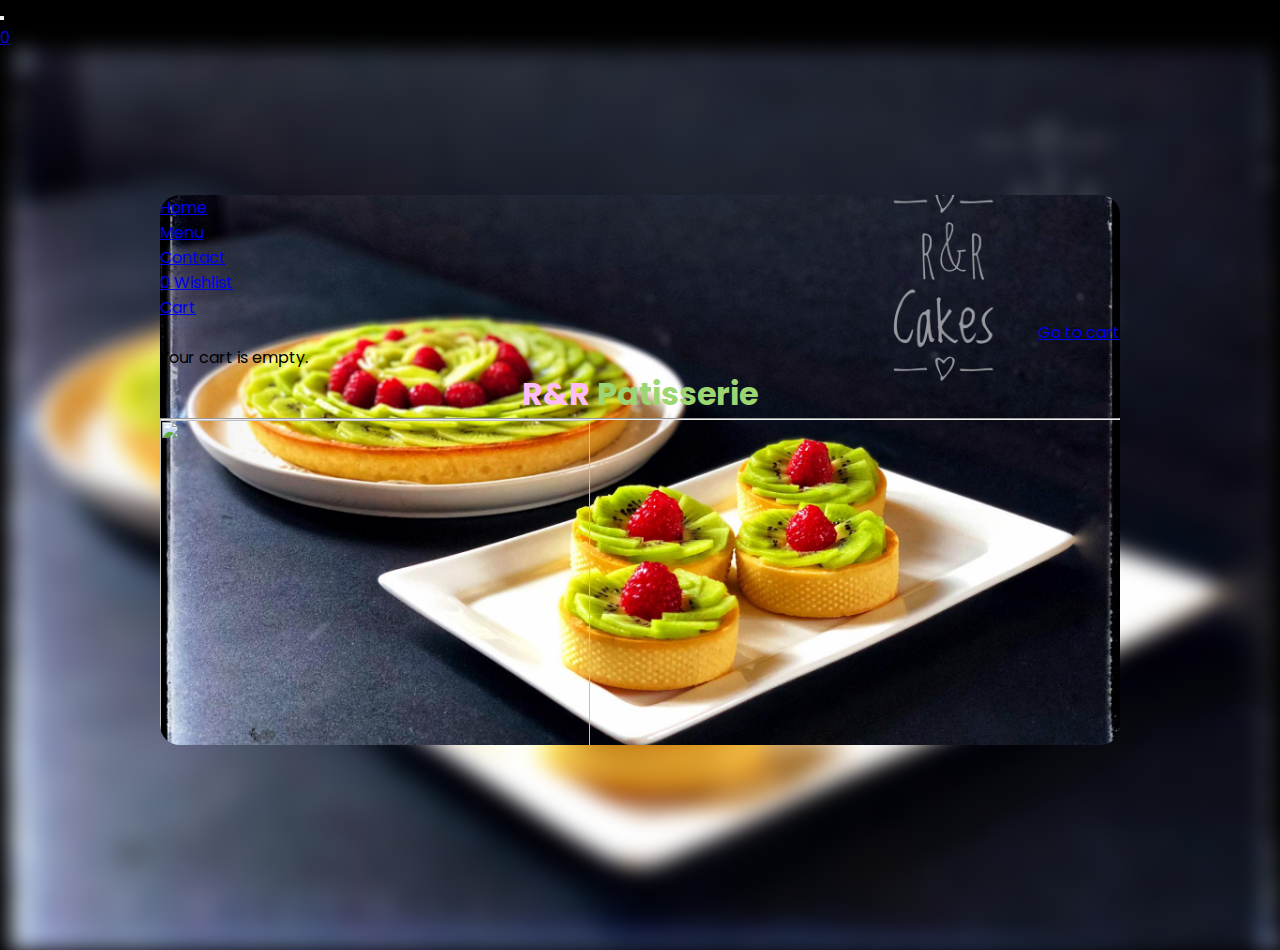
==== index.html @ 46ca9f49 "Update index.html" ====
<!DOCTYPE html>
<html lang="en-GB"><head>
        
        <meta http-equiv="Content-Type" content="text/html; charset=utf-8">
        <meta name="viewport" content="width=device-width, initial-scale=1.0, maximum-scale=5.0">
        <meta http-equiv="X-UA-Compatible" content="IE=edge">
        <link rel="stylesheet" href="styles.css">
        <link rel="canonical" href="https://free-5084181.webadorsite.com/">
        <meta property="og:title" content="R&amp;R Patisserie">
        <meta property="og:url" content="https://free-5084181.webadorsite.com/">
        <base href="https://free-5084181.webadorsite.com/">
        <meta name="description" property="og:description" content="">
                <script type="text/javascript" async="" charset="utf-8" src="https://www.gstatic.com/recaptcha/releases/-80zvSY9h4i8O-ocN2P5qTJk/recaptcha__en.js" crossorigin="anonymous" integrity="sha384-ReRrZTnTJG63Gkr5wbrD+2WDu199F0EC9VhTPhewxDda6yFGdVCAxBHBUn6iyLof"></script><script src="https://connect.facebook.net/en_US/sdk.js?hash=6663ad394d5e7fa33df657b6ca6873b3" async="" crossorigin="anonymous"></script><script type="text/javascript" async="" src="https://www.gstatic.com/recaptcha/releases/9pvHvq7kSOTqqZusUzJ6ewaF/recaptcha__en.js" crossorigin="anonymous" integrity="sha384-35beLYB8J+E3oW9vsZdrYlTMm/yJU76vKQNSwKHtb4Ug7VeAPwqIzHBRAOMwbzRb"></script><script type="text/javascript" async="" src="https://www.gstatic.com/recaptcha/releases/joHA60MeME-PNviL59xVH9zs/recaptcha__en.js" crossorigin="anonymous" integrity="sha384-rT2oxg4iyBQHCBDmO5FKCpCkuhA/D4wr4iso9Mam8l5oD+twbrStu6rkUmnvVmtw"></script><script type="text/javascript" async="" src="https://www.gstatic.com/recaptcha/releases/joHA60MeME-PNviL59xVH9zs/recaptcha__en.js" crossorigin="anonymous" integrity="sha384-rT2oxg4iyBQHCBDmO5FKCpCkuhA/D4wr4iso9Mam8l5oD+twbrStu6rkUmnvVmtw"></script><script type="text/javascript" async="" src="https://www.gstatic.com/recaptcha/releases/joHA60MeME-PNviL59xVH9zs/recaptcha__en.js" crossorigin="anonymous" integrity="sha384-rT2oxg4iyBQHCBDmO5FKCpCkuhA/D4wr4iso9Mam8l5oD+twbrStu6rkUmnvVmtw"></script><script type="text/javascript" async="" src="https://www.gstatic.com/recaptcha/releases/joHA60MeME-PNviL59xVH9zs/recaptcha__en.js" crossorigin="anonymous" integrity="sha384-rT2oxg4iyBQHCBDmO5FKCpCkuhA/D4wr4iso9Mam8l5oD+twbrStu6rkUmnvVmtw"></script><script type="text/javascript" async="" src="https://www.gstatic.com/recaptcha/releases/joHA60MeME-PNviL59xVH9zs/recaptcha__en.js" crossorigin="anonymous" integrity="sha384-rT2oxg4iyBQHCBDmO5FKCpCkuhA/D4wr4iso9Mam8l5oD+twbrStu6rkUmnvVmtw"></script><script type="text/javascript" async="" src="https://www.gstatic.com/recaptcha/releases/joHA60MeME-PNviL59xVH9zs/recaptcha__en.js" crossorigin="anonymous" integrity="sha384-rT2oxg4iyBQHCBDmO5FKCpCkuhA/D4wr4iso9Mam8l5oD+twbrStu6rkUmnvVmtw"></script><script type="text/javascript" async="" src="https://www.gstatic.com/recaptcha/releases/joHA60MeME-PNviL59xVH9zs/recaptcha__en.js" crossorigin="anonymous" integrity="sha384-rT2oxg4iyBQHCBDmO5FKCpCkuhA/D4wr4iso9Mam8l5oD+twbrStu6rkUmnvVmtw"></script><script type="text/javascript" async="" src="https://www.gstatic.com/recaptcha/releases/joHA60MeME-PNviL59xVH9zs/recaptcha__en.js" crossorigin="anonymous" integrity="sha384-rT2oxg4iyBQHCBDmO5FKCpCkuhA/D4wr4iso9Mam8l5oD+twbrStu6rkUmnvVmtw"></script><script type="text/javascript" async="" src="https://www.gstatic.com/recaptcha/releases/joHA60MeME-PNviL59xVH9zs/recaptcha__en.js" crossorigin="anonymous" integrity="sha384-rT2oxg4iyBQHCBDmO5FKCpCkuhA/D4wr4iso9Mam8l5oD+twbrStu6rkUmnvVmtw"></script><script src="https://connect.facebook.net/en_US/sdk.js?hash=57082f96808023aafca702c360ff1958" async="" crossorigin="anonymous"></script><script src="https://connect.facebook.net/en_US/sdk.js?hash=86935c159edc1b147f5a54a838afc86d" async="" crossorigin="anonymous"></script><script id="facebook-jssdk" async="" src="https://connect.facebook.net/en_US/sdk.js"></script><script type="text/javascript" async="" src="https://www.gstatic.com/recaptcha/releases/joHA60MeME-PNviL59xVH9zs/recaptcha__en.js" crossorigin="anonymous" integrity="sha384-rT2oxg4iyBQHCBDmO5FKCpCkuhA/D4wr4iso9Mam8l5oD+twbrStu6rkUmnvVmtw" nonce=""></script><script nonce="">
            window.JOUWWEB = window.JOUWWEB || {}; window.JOUWWEB.application = window.JOUWWEB.application || {}; window.JOUWWEB.application = {"editorLocale":"en-US","editorTimezone":"Europe\/Paris","analyticsUniversalTrackingId":"UA-8406245-3","analytics4TrackingId":"G-E6PZPGE4QM","backendDomain":"www.webador.com","backendShortDomain":"webador.com","backendKey":"webador-com","freeWebsiteDomain":"webadorsite.com","noSsl":false,"build":{"reference":"2bdacb1"},"assetsUrl":"https:\/\/assets.jwwb.nl","loginUrl":"https:\/\/www.webador.com\/login","developer":false,"pricing":{"plans":{"lite":{"amount":"600","currency":"EUR"},"pro":{"amount":"1050","currency":"EUR"},"business":{"amount":"2100","currency":"EUR"}},"yearlyDiscount":{"price":{"amount":"2100","currency":"EUR"},"ratio":0.22,"percent":"22%","discountPrice":{"amount":"2100","currency":"EUR"},"termPricePerMonth":{"amount":"1050","currency":"EUR"},"termPricePerYear":{"amount":"10200","currency":"EUR"}}}};window.JOUWWEB.brand = {"type":"webador","name":"Webador","domain":"Webador.com","supportEmail":"support@webador.com"};            window.JOUWWEB = window.JOUWWEB || {}; window.JOUWWEB.websiteRendering = {"locale":"en-GB","timezone":"Europe\/Paris","routes":{"api\/upload\/product-field":"\/_api\/upload\/product-field","checkout\/cart":"\/cart","payment":"\/complete-order\/:publicOrderId","payment\/forward":"\/complete-order\/:publicOrderId\/forward","public-order":"\/order\/:publicOrderId","checkout\/authorize":"\/cart\/authorize\/:gateway","wishlist":"\/wishlist"}};                                        window.JOUWWEB.website = {"id":5084181,"locale":"en-GB","enabled":true,"title":"R&R Patisserie","hasTitle":true,"roleOfLoggedInUser":null,"plan":null,"freeWebsiteDomain":"webadorsite.com","backendKey":"webador-com","migrated":false,"currency":"EUR","defaultLocale":"en-GB","url":"https:\/\/free-5084181.webadorsite.com\/","homepageSegmentId":21288712,"homepageSegmentType":"page","category":"webshop","isOffline":false,"locales":[],"allowed":{"ads":true,"credits":false,"slideshow":true,"hostedAlbums":false,"moderators":false,"mailboxQuota":0,"statistics":false,"favicon":false,"password":false,"freeDomains":0,"freeMailAccounts":0,"canUseLanguages":false,"fileUpload":false,"legacyFontSize":false,"webshop":false,"products":-1,"imageText":false,"search":false,"audioUpload":false,"videoUpload":0,"allowDangerousForms":false,"statisticsMonths":0,"allowHtmlCode":false,"mobileBar":false,"sidebar":false,"poll":false,"allowCustomForms":false,"allowBusinessListing":false,"allowCustomAnalytics":false,"allowAccountingLink":false,"digitalProducts":false},"mobileBar":{"enabled":false,"theme":"accent","email":{"active":true},"location":{"active":true},"phone":{"active":true},"whatsapp":{"active":false},"social":{"active":false,"network":"facebook"}},"webshop":{"enabled":true,"currency":"EUR","taxEnabled":false,"taxInclusive":true,"vatDisclaimerVisible":false,"orderNotice":null,"orderConfirmation":null,"freeShipping":false,"freeShippingAmount":"0.00","shippingDisclaimerVisible":false,"pickupAllowed":false,"couponAllowed":false,"detailsPageAvailable":true,"socialMediaVisible":false,"termsPage":null,"termsPageUrl":null,"extraTerms":null,"pricingVisible":true,"orderButtonVisible":true,"shippingAdvanced":false,"shippingAdvancedBackEnd":false,"soldOutVisible":true,"backInStockNotificationEnabled":true,"canAddProducts":true,"nextOrderNumber":1,"allowedServicePoints":[],"sendcloudConfigured":false,"sendcloudFallbackPublicKey":"a3d50033a59b4a598f1d7ce7e72aafdf","taxExemptionAllowed":true,"invoiceComment":null,"emptyCartVisible":true,"minimumOrderPrice":null,"productNumbersEnabled":false,"wishlistEnabled":true,"hideTaxOnCart":false}};                            window.JOUWWEB.cart = {"products":[],"coupon":null,"shippingCountryCode":null,"shippingChoice":null,"breakdown":[]};                            window.JOUWWEB.scripts = ["website-rendering\/webshop"];                        window.parent.JOUWWEB.colorPalette = window.JOUWWEB.colorPalette;
            if (window.JOUWWEB.editor) {
                window.JOUWWEB.editor.elements = [];
            }
        </script>
                        <title>R&amp;R Patisserie</title>
                <link href="https://assets.jwwb.nl/assets/website-rendering/fonts/icons-website-rendering/font/website-rendering.woff2?bust=75c266641ea17e898ac3" rel="preload" crossorigin="1" as="font">
<link href="https://assets.jwwb.nl" rel="preconnect">
<link href="https://assets.jwwb.nl/assets/website-rendering/styles.093c0cd4bc5af2f9ad69.css?bust=093c0cd4bc5af2f9ad69" rel="preload" as="style">
<link href="https://assets.jwwb.nl/assets/website-rendering/styles.093c0cd4bc5af2f9ad69.css?bust=093c0cd4bc5af2f9ad69" media="screen" rel="stylesheet" type="text/css">
<link href="https://gfonts.jwwb.nl" rel="preconnect">
<link href="https://gfonts.jwwb.nl/css?display=fallback&amp;family=Averia+Sans+Libre%3A400%2C700%2C400italic%2C700italic" media="screen" rel="stylesheet" type="text/css">        <link type="text/css" rel="stylesheet" href="https://primary.jwwb.nl/public/s/q/s/temp-xlysspnmcuzfkxuuuxkw/style.css?bust=1716498389">
        <script defer="defer" async="async" src="https://www.google.com/recaptcha/enterprise.js?hl=en&amp;render=explicit" nonce=""></script><script defer="defer" data-domain="shard6.jouwweb.nl" src="https://plausible.io/js/script.manual.js" nonce=""></script>                                    <link href="https://scontent-cdg4-2.xx.fbcdn.net/v/t39.30808-6/277588111_1587699388277601_2610239257118153931_n.jpg?_nc_cat=107&amp;ccb=1-7&amp;_nc_sid=5f2048&amp;_nc_ohc=zd0Ur5knC88Q7kNvgHo71df&amp;_nc_ht=scontent-cdg4-2.xx&amp;oh=00_AYAjE9x7OQbAqvBGGR9KbRw7wzdNjmaOEgEqRzY2u2IBeQ&amp;oe=66567AAB" rel="shortcut icon">                                                <link href="https://scontent-cdg4-2.xx.fbcdn.net/v/t39.30808-6/277588111_1587699388277601_2610239257118153931_n.jpg?_nc_cat=107&amp;ccb=1-7&amp;_nc_sid=5f2048&amp;_nc_ohc=zd0Ur5knC88Q7kNvgHo71df&amp;_nc_ht=scontent-cdg4-2.xx&amp;oh=00_AYAjE9x7OQbAqvBGGR9KbRw7wzdNjmaOEgEqRzY2u2IBeQ&amp;oe=66567AAB" rel="icon">                                        <meta property="og:image" content="https://primary.jwwb.nl/public/s/q/s/temp-xlysspnmcuzfkxuuuxkw/82316881_1008888142825398_7722021087021629440_n-high-rdjlw5.jpg?enable-io=true&amp;enable=upscale&amp;fit=bounds&amp;width=1200">
                                    <meta name="twitter:card" content="summary_large_image">
                        <meta property="twitter:image" content="https://primary.jwwb.nl/public/s/q/s/temp-xlysspnmcuzfkxuuuxkw/82316881_1008888142825398_7722021087021629440_n-high-rdjlw5.jpg?enable-io=true&amp;enable=upscale&amp;fit=bounds&amp;width=1200">
                                        <link rel="alternate" hreflang="en-GB" href="https://free-5084181.webadorsite.com/">
                                        <link nonce="" rel="prefetch" as="script" href="https://assets.jwwb.nl/assets/website-rendering/667.ee933b94ef9f2654858e.js"><link nonce="" rel="prefetch" as="script" href="https://assets.jwwb.nl/assets/website-rendering/photoswipe.2f77802e74f54d931944.js"><style id="iframely-styles" type="text/css">.iframely-responsive{top:0;left:0;width:100%;height:0;position:relative;padding-bottom:56.25%;box-sizing:border-box;}.iframely-responsive>*{top:0;left:0;width:100%;height:100%;position:absolute;border:0;box-sizing:border-box;}</style><script src="//cdn.iframe.ly/api/import/v2?key=9aabbd1bbcaf6bfeb280d671ed0cf266&amp;touch=2&amp;flash=0&amp;app=1&amp;uri=https%3A%2F%2Fwww.facebook.com%2F554161138298103%2Fphotos%2Fpb.100064697589095.-2207520000%2F1057691421278403%2F%3Ftype%3D3&amp;uri=https%3A%2F%2Fwww.facebook.com%2F554161138298103%2Fphotos%2Fpb.100064697589095.-2207520000%2F1059974244383454%2F%3Ftype%3D3&amp;uri=https%3A%2F%2Fwww.facebook.com%2F554161138298103%2Fphotos%2Fpb.100064697589095.-2207520000%2F1008888139492065%2F%3Ftype%3D3&amp;uri=https%3A%2F%2Fwww.facebook.com%2F554161138298103%2Fphotos%2Fpb.100064697589095.-2207520000%2F994857527561793%2F%3Ftype%3D3&amp;uri=https%3A%2F%2Fwww.facebook.com%2F554161138298103%2Fphotos%2Fpb.100064697589095.-2207520000%2F992848914429321%2F%3Ftype%3D3&amp;uri=https%3A%2F%2Fwww.facebook.com%2F554161138298103%2Fphotos%2Fpb.100064697589095.-2207520000%2F1011834515864094%2F%3Ftype%3D3&amp;v=1"></script><style type="text/css">.iframely-widget-container{text-align:center;width:100%}.iframely-widget-container>*{margin-left:auto !important;margin-right:auto !important}.fb-xfbml-parse-ignore{display:none;} .fb-min .fb_iframe_widget iframe {max-width: 100%;} .fb-min .fb_iframe_widget_fluid span {max-width: 100%; width: 100% !important;}</style><style type="text/css" data-fbcssmodules="css:fb.css.base css:fb.css.dialog css:fb.css.iframewidget css:fb.css.customer_chat_plugin_iframe">.fb_hidden{position:absolute;top:-10000px;z-index:10001}.fb_reposition{overflow:hidden;position:relative}.fb_invisible{display:none}.fb_reset{background:none;border:0;border-spacing:0;color:#000;cursor:auto;direction:ltr;font-family:'lucida grande', tahoma, verdana, arial, sans-serif;font-size:11px;font-style:normal;font-variant:normal;font-weight:normal;letter-spacing:normal;line-height:1;margin:0;overflow:visible;padding:0;text-align:left;text-decoration:none;text-indent:0;text-shadow:none;text-transform:none;visibility:visible;white-space:normal;word-spacing:normal}.fb_reset>div{overflow:hidden}@keyframes fb_transform{from{opacity:0;transform:scale(.95)}to{opacity:1;transform:scale(1)}}.fb_animate{animation:fb_transform .3s forwards}
.fb_hidden{position:absolute;top:-10000px;z-index:10001}.fb_reposition{overflow:hidden;position:relative}.fb_invisible{display:none}.fb_reset{background:none;border:0;border-spacing:0;color:#000;cursor:auto;direction:ltr;font-family:'lucida grande', tahoma, verdana, arial, sans-serif;font-size:11px;font-style:normal;font-variant:normal;font-weight:normal;letter-spacing:normal;line-height:1;margin:0;overflow:visible;padding:0;text-align:left;text-decoration:none;text-indent:0;text-shadow:none;text-transform:none;visibility:visible;white-space:normal;word-spacing:normal}.fb_reset>div{overflow:hidden}@keyframes fb_transform{from{opacity:0;transform:scale(.95)}to{opacity:1;transform:scale(1)}}.fb_animate{animation:fb_transform .3s forwards}
.fb_iframe_widget{display:inline-block;position:relative}.fb_iframe_widget span{display:inline-block;position:relative;text-align:justify}.fb_iframe_widget iframe{position:absolute}.fb_iframe_widget_fluid_desktop,.fb_iframe_widget_fluid_desktop span,.fb_iframe_widget_fluid_desktop iframe{max-width:100%}.fb_iframe_widget_fluid_desktop iframe{min-width:220px;position:relative}.fb_iframe_widget_lift{z-index:1}.fb_iframe_widget_fluid{display:inline}.fb_iframe_widget_fluid span{width:100%}
.fb_mpn_mobile_landing_page_slide_out{animation-duration:200ms;animation-name:fb_mpn_landing_page_slide_out;transition-timing-function:ease-in}.fb_mpn_mobile_landing_page_slide_out_from_left{animation-duration:200ms;animation-name:fb_mpn_landing_page_slide_out_from_left;transition-timing-function:ease-in}.fb_mpn_mobile_landing_page_slide_up{animation-duration:500ms;animation-name:fb_mpn_landing_page_slide_up;transition-timing-function:ease-in}.fb_mpn_mobile_bounce_in{animation-duration:300ms;animation-name:fb_mpn_bounce_in;transition-timing-function:ease-in}.fb_mpn_mobile_bounce_out{animation-duration:300ms;animation-name:fb_mpn_bounce_out;transition-timing-function:ease-in}.fb_mpn_mobile_bounce_out_v2{animation-duration:300ms;animation-name:fb_mpn_fade_out;transition-timing-function:ease-in}.fb_customer_chat_bounce_in_v2{animation-duration:300ms;animation-name:fb_bounce_in_v2;transition-timing-function:ease-in}.fb_customer_chat_bounce_in_from_left{animation-duration:300ms;animation-name:fb_bounce_in_from_left;transition-timing-function:ease-in}.fb_customer_chat_bounce_out_v2{animation-duration:300ms;animation-name:fb_bounce_out_v2;transition-timing-function:ease-in}.fb_customer_chat_bounce_out_from_left{animation-duration:300ms;animation-name:fb_bounce_out_from_left;transition-timing-function:ease-in}.fb_invisible_flow{display:inherit;height:0;overflow-x:hidden;width:0}@keyframes fb_mpn_landing_page_slide_out{0%{margin:0 12px;width:100% - 24px}60%{border-radius:18px}100%{border-radius:50%;margin:0 24px;width:60px}}@keyframes fb_mpn_landing_page_slide_out_from_left{0%{left:12px;width:100% - 24px}60%{border-radius:18px}100%{border-radius:50%;left:12px;width:60px}}@keyframes fb_mpn_landing_page_slide_up{0%{bottom:0;opacity:0}100%{bottom:24px;opacity:1}}@keyframes fb_mpn_bounce_in{0%{opacity:.5;top:100%}100%{opacity:1;top:0}}@keyframes fb_mpn_fade_out{0%{bottom:30px;opacity:1}100%{bottom:0;opacity:0}}@keyframes fb_mpn_bounce_out{0%{opacity:1;top:0}100%{opacity:.5;top:100%}}@keyframes fb_bounce_in_v2{0%{opacity:0;transform:scale(0, 0);transform-origin:bottom right}50%{transform:scale(1.03, 1.03);transform-origin:bottom right}100%{opacity:1;transform:scale(1, 1);transform-origin:bottom right}}@keyframes fb_bounce_in_from_left{0%{opacity:0;transform:scale(0, 0);transform-origin:bottom left}50%{transform:scale(1.03, 1.03);transform-origin:bottom left}100%{opacity:1;transform:scale(1, 1);transform-origin:bottom left}}@keyframes fb_bounce_out_v2{0%{opacity:1;transform:scale(1, 1);transform-origin:bottom right}100%{opacity:0;transform:scale(0, 0);transform-origin:bottom right}}@keyframes fb_bounce_out_from_left{0%{opacity:1;transform:scale(1, 1);transform-origin:bottom left}100%{opacity:0;transform:scale(0, 0);transform-origin:bottom left}}@keyframes slideInFromBottom{0%{opacity:.1;transform:translateY(100%)}100%{opacity:1;transform:translateY(0)}}@keyframes slideInFromBottomDelay{0%{opacity:0;transform:translateY(100%)}97%{opacity:0;transform:translateY(100%)}100%{opacity:1;transform:translateY(0)}}</style><link rel="prefetch" as="script" href="https://assets.jwwb.nl/assets/website-rendering/667.ee933b94ef9f2654858e.js"><link rel="prefetch" as="script" href="https://assets.jwwb.nl/assets/website-rendering/photoswipe.2f77802e74f54d931944.js"><style type="text/css" data-fbcssmodules="css:fb.css.base css:fb.css.dialog css:fb.css.iframewidget css:fb.css.customer_chat_plugin_iframe">.fb_hidden{position:absolute;top:-10000px;z-index:10001}.fb_reposition{overflow:hidden;position:relative}.fb_invisible{display:none}.fb_reset{background:none;border:0;border-spacing:0;color:#000;cursor:auto;direction:ltr;font-family:'lucida grande', tahoma, verdana, arial, sans-serif;font-size:11px;font-style:normal;font-variant:normal;font-weight:normal;letter-spacing:normal;line-height:1;margin:0;overflow:visible;padding:0;text-align:left;text-decoration:none;text-indent:0;text-shadow:none;text-transform:none;visibility:visible;white-space:normal;word-spacing:normal}.fb_reset>div{overflow:hidden}@keyframes fb_transform{from{opacity:0;transform:scale(.95)}to{opacity:1;transform:scale(1)}}.fb_animate{animation:fb_transform .3s forwards}
.fb_hidden{position:absolute;top:-10000px;z-index:10001}.fb_reposition{overflow:hidden;position:relative}.fb_invisible{display:none}.fb_reset{background:none;border:0;border-spacing:0;color:#000;cursor:auto;direction:ltr;font-family:'lucida grande', tahoma, verdana, arial, sans-serif;font-size:11px;font-style:normal;font-variant:normal;font-weight:normal;letter-spacing:normal;line-height:1;margin:0;overflow:visible;padding:0;text-align:left;text-decoration:none;text-indent:0;text-shadow:none;text-transform:none;visibility:visible;white-space:normal;word-spacing:normal}.fb_reset>div{overflow:hidden}@keyframes fb_transform{from{opacity:0;transform:scale(.95)}to{opacity:1;transform:scale(1)}}.fb_animate{animation:fb_transform .3s forwards}
.fb_iframe_widget{display:inline-block;position:relative}.fb_iframe_widget span{display:inline-block;position:relative;text-align:justify}.fb_iframe_widget iframe{position:absolute}.fb_iframe_widget_fluid_desktop,.fb_iframe_widget_fluid_desktop span,.fb_iframe_widget_fluid_desktop iframe{max-width:100%}.fb_iframe_widget_fluid_desktop iframe{min-width:220px;position:relative}.fb_iframe_widget_lift{z-index:1}.fb_iframe_widget_fluid{display:inline}.fb_iframe_widget_fluid span{width:100%}
.fb_mpn_mobile_landing_page_slide_out{animation-duration:200ms;animation-name:fb_mpn_landing_page_slide_out;transition-timing-function:ease-in}.fb_mpn_mobile_landing_page_slide_out_from_left{animation-duration:200ms;animation-name:fb_mpn_landing_page_slide_out_from_left;transition-timing-function:ease-in}.fb_mpn_mobile_landing_page_slide_up{animation-duration:500ms;animation-name:fb_mpn_landing_page_slide_up;transition-timing-function:ease-in}.fb_mpn_mobile_bounce_in{animation-duration:300ms;animation-name:fb_mpn_bounce_in;transition-timing-function:ease-in}.fb_mpn_mobile_bounce_out{animation-duration:300ms;animation-name:fb_mpn_bounce_out;transition-timing-function:ease-in}.fb_mpn_mobile_bounce_out_v2{animation-duration:300ms;animation-name:fb_mpn_fade_out;transition-timing-function:ease-in}.fb_customer_chat_bounce_in_v2{animation-duration:300ms;animation-name:fb_bounce_in_v2;transition-timing-function:ease-in}.fb_customer_chat_bounce_in_from_left{animation-duration:300ms;animation-name:fb_bounce_in_from_left;transition-timing-function:ease-in}.fb_customer_chat_bounce_out_v2{animation-duration:300ms;animation-name:fb_bounce_out_v2;transition-timing-function:ease-in}.fb_customer_chat_bounce_out_from_left{animation-duration:300ms;animation-name:fb_bounce_out_from_left;transition-timing-function:ease-in}.fb_invisible_flow{display:inherit;height:0;overflow-x:hidden;width:0}@keyframes fb_mpn_landing_page_slide_out{0%{margin:0 12px;width:100% - 24px}60%{border-radius:18px}100%{border-radius:50%;margin:0 24px;width:60px}}@keyframes fb_mpn_landing_page_slide_out_from_left{0%{left:12px;width:100% - 24px}60%{border-radius:18px}100%{border-radius:50%;left:12px;width:60px}}@keyframes fb_mpn_landing_page_slide_up{0%{bottom:0;opacity:0}100%{bottom:24px;opacity:1}}@keyframes fb_mpn_bounce_in{0%{opacity:.5;top:100%}100%{opacity:1;top:0}}@keyframes fb_mpn_fade_out{0%{bottom:30px;opacity:1}100%{bottom:0;opacity:0}}@keyframes fb_mpn_bounce_out{0%{opacity:1;top:0}100%{opacity:.5;top:100%}}@keyframes fb_bounce_in_v2{0%{opacity:0;transform:scale(0, 0);transform-origin:bottom right}50%{transform:scale(1.03, 1.03);transform-origin:bottom right}100%{opacity:1;transform:scale(1, 1);transform-origin:bottom right}}@keyframes fb_bounce_in_from_left{0%{opacity:0;transform:scale(0, 0);transform-origin:bottom left}50%{transform:scale(1.03, 1.03);transform-origin:bottom left}100%{opacity:1;transform:scale(1, 1);transform-origin:bottom left}}@keyframes fb_bounce_out_v2{0%{opacity:1;transform:scale(1, 1);transform-origin:bottom right}100%{opacity:0;transform:scale(0, 0);transform-origin:bottom right}}@keyframes fb_bounce_out_from_left{0%{opacity:1;transform:scale(1, 1);transform-origin:bottom left}100%{opacity:0;transform:scale(0, 0);transform-origin:bottom left}}@keyframes slideInFromBottom{0%{opacity:.1;transform:translateY(100%)}100%{opacity:1;transform:translateY(0)}}@keyframes slideInFromBottomDelay{0%{opacity:0;transform:translateY(100%)}97%{opacity:0;transform:translateY(100%)}100%{opacity:1;transform:translateY(0)}}</style><link rel="prefetch" as="script" href="https://assets.jwwb.nl/assets/website-rendering/667.ee933b94ef9f2654858e.js"><link rel="prefetch" as="script" href="https://assets.jwwb.nl/assets/website-rendering/photoswipe.2f77802e74f54d931944.js"><style type="text/css" data-fbcssmodules="css:fb.css.base css:fb.css.dialog css:fb.css.iframewidget css:fb.css.customer_chat_plugin_iframe">.fb_hidden{position:absolute;top:-10000px;z-index:10001}.fb_reposition{overflow:hidden;position:relative}.fb_invisible{display:none}.fb_reset{background:none;border:0;border-spacing:0;color:#000;cursor:auto;direction:ltr;font-family:'lucida grande', tahoma, verdana, arial, sans-serif;font-size:11px;font-style:normal;font-variant:normal;font-weight:normal;letter-spacing:normal;line-height:1;margin:0;overflow:visible;padding:0;text-align:left;text-decoration:none;text-indent:0;text-shadow:none;text-transform:none;visibility:visible;white-space:normal;word-spacing:normal}.fb_reset>div{overflow:hidden}@keyframes fb_transform{from{opacity:0;transform:scale(.95)}to{opacity:1;transform:scale(1)}}.fb_animate{animation:fb_transform .3s forwards}
.fb_hidden{position:absolute;top:-10000px;z-index:10001}.fb_reposition{overflow:hidden;position:relative}.fb_invisible{display:none}.fb_reset{background:none;border:0;border-spacing:0;color:#000;cursor:auto;direction:ltr;font-family:'lucida grande', tahoma, verdana, arial, sans-serif;font-size:11px;font-style:normal;font-variant:normal;font-weight:normal;letter-spacing:normal;line-height:1;margin:0;overflow:visible;padding:0;text-align:left;text-decoration:none;text-indent:0;text-shadow:none;text-transform:none;visibility:visible;white-space:normal;word-spacing:normal}.fb_reset>div{overflow:hidden}@keyframes fb_transform{from{opacity:0;transform:scale(.95)}to{opacity:1;transform:scale(1)}}.fb_animate{animation:fb_transform .3s forwards}
.fb_iframe_widget{display:inline-block;position:relative}.fb_iframe_widget span{display:inline-block;position:relative;text-align:justify}.fb_iframe_widget iframe{position:absolute}.fb_iframe_widget_fluid_desktop,.fb_iframe_widget_fluid_desktop span,.fb_iframe_widget_fluid_desktop iframe{max-width:100%}.fb_iframe_widget_fluid_desktop iframe{min-width:220px;position:relative}.fb_iframe_widget_lift{z-index:1}.fb_iframe_widget_fluid{display:inline}.fb_iframe_widget_fluid span{width:100%}
.fb_mpn_mobile_landing_page_slide_out{animation-duration:200ms;animation-name:fb_mpn_landing_page_slide_out;transition-timing-function:ease-in}.fb_mpn_mobile_landing_page_slide_out_from_left{animation-duration:200ms;animation-name:fb_mpn_landing_page_slide_out_from_left;transition-timing-function:ease-in}.fb_mpn_mobile_landing_page_slide_up{animation-duration:500ms;animation-name:fb_mpn_landing_page_slide_up;transition-timing-function:ease-in}.fb_mpn_mobile_bounce_in{animation-duration:300ms;animation-name:fb_mpn_bounce_in;transition-timing-function:ease-in}.fb_mpn_mobile_bounce_out{animation-duration:300ms;animation-name:fb_mpn_bounce_out;transition-timing-function:ease-in}.fb_mpn_mobile_bounce_out_v2{animation-duration:300ms;animation-name:fb_mpn_fade_out;transition-timing-function:ease-in}.fb_customer_chat_bounce_in_v2{animation-duration:300ms;animation-name:fb_bounce_in_v2;transition-timing-function:ease-in}.fb_customer_chat_bounce_in_from_left{animation-duration:300ms;animation-name:fb_bounce_in_from_left;transition-timing-function:ease-in}.fb_customer_chat_bounce_out_v2{animation-duration:300ms;animation-name:fb_bounce_out_v2;transition-timing-function:ease-in}.fb_customer_chat_bounce_out_from_left{animation-duration:300ms;animation-name:fb_bounce_out_from_left;transition-timing-function:ease-in}.fb_invisible_flow{display:inherit;height:0;overflow-x:hidden;width:0}@keyframes fb_mpn_landing_page_slide_out{0%{margin:0 12px;width:100% - 24px}60%{border-radius:18px}100%{border-radius:50%;margin:0 24px;width:60px}}@keyframes fb_mpn_landing_page_slide_out_from_left{0%{left:12px;width:100% - 24px}60%{border-radius:18px}100%{border-radius:50%;left:12px;width:60px}}@keyframes fb_mpn_landing_page_slide_up{0%{bottom:0;opacity:0}100%{bottom:24px;opacity:1}}@keyframes fb_mpn_bounce_in{0%{opacity:.5;top:100%}100%{opacity:1;top:0}}@keyframes fb_mpn_fade_out{0%{bottom:30px;opacity:1}100%{bottom:0;opacity:0}}@keyframes fb_mpn_bounce_out{0%{opacity:1;top:0}100%{opacity:.5;top:100%}}@keyframes fb_bounce_in_v2{0%{opacity:0;transform:scale(0, 0);transform-origin:bottom right}50%{transform:scale(1.03, 1.03);transform-origin:bottom right}100%{opacity:1;transform:scale(1, 1);transform-origin:bottom right}}@keyframes fb_bounce_in_from_left{0%{opacity:0;transform:scale(0, 0);transform-origin:bottom left}50%{transform:scale(1.03, 1.03);transform-origin:bottom left}100%{opacity:1;transform:scale(1, 1);transform-origin:bottom left}}@keyframes fb_bounce_out_v2{0%{opacity:1;transform:scale(1, 1);transform-origin:bottom right}100%{opacity:0;transform:scale(0, 0);transform-origin:bottom right}}@keyframes fb_bounce_out_from_left{0%{opacity:1;transform:scale(1, 1);transform-origin:bottom left}100%{opacity:0;transform:scale(0, 0);transform-origin:bottom left}}@keyframes slideInFromBottom{0%{opacity:.1;transform:translateY(100%)}100%{opacity:1;transform:translateY(0)}}@keyframes slideInFromBottomDelay{0%{opacity:0;transform:translateY(100%)}97%{opacity:0;transform:translateY(100%)}100%{opacity:1;transform:translateY(0)}}</style><link rel="prefetch" as="script" href="https://assets.jwwb.nl/assets/website-rendering/667.ee933b94ef9f2654858e.js"><link rel="prefetch" as="script" href="https://assets.jwwb.nl/assets/website-rendering/photoswipe.2f77802e74f54d931944.js"><style type="text/css" data-fbcssmodules="css:fb.css.base css:fb.css.dialog css:fb.css.iframewidget css:fb.css.customer_chat_plugin_iframe">.fb_hidden{position:absolute;top:-10000px;z-index:10001}.fb_reposition{overflow:hidden;position:relative}.fb_invisible{display:none}.fb_reset{background:none;border:0;border-spacing:0;color:#000;cursor:auto;direction:ltr;font-family:'lucida grande', tahoma, verdana, arial, sans-serif;font-size:11px;font-style:normal;font-variant:normal;font-weight:normal;letter-spacing:normal;line-height:1;margin:0;overflow:visible;padding:0;text-align:left;text-decoration:none;text-indent:0;text-shadow:none;text-transform:none;visibility:visible;white-space:normal;word-spacing:normal}.fb_reset>div{overflow:hidden}@keyframes fb_transform{from{opacity:0;transform:scale(.95)}to{opacity:1;transform:scale(1)}}.fb_animate{animation:fb_transform .3s forwards}
.fb_hidden{position:absolute;top:-10000px;z-index:10001}.fb_reposition{overflow:hidden;position:relative}.fb_invisible{display:none}.fb_reset{background:none;border:0;border-spacing:0;color:#000;cursor:auto;direction:ltr;font-family:'lucida grande', tahoma, verdana, arial, sans-serif;font-size:11px;font-style:normal;font-variant:normal;font-weight:normal;letter-spacing:normal;line-height:1;margin:0;overflow:visible;padding:0;text-align:left;text-decoration:none;text-indent:0;text-shadow:none;text-transform:none;visibility:visible;white-space:normal;word-spacing:normal}.fb_reset>div{overflow:hidden}@keyframes fb_transform{from{opacity:0;transform:scale(.95)}to{opacity:1;transform:scale(1)}}.fb_animate{animation:fb_transform .3s forwards}
.fb_iframe_widget{display:inline-block;position:relative}.fb_iframe_widget span{display:inline-block;position:relative;text-align:justify}.fb_iframe_widget iframe{position:absolute}.fb_iframe_widget_fluid_desktop,.fb_iframe_widget_fluid_desktop span,.fb_iframe_widget_fluid_desktop iframe{max-width:100%}.fb_iframe_widget_fluid_desktop iframe{min-width:220px;position:relative}.fb_iframe_widget_lift{z-index:1}.fb_iframe_widget_fluid{display:inline}.fb_iframe_widget_fluid span{width:100%}
.fb_mpn_mobile_landing_page_slide_out{animation-duration:200ms;animation-name:fb_mpn_landing_page_slide_out;transition-timing-function:ease-in}.fb_mpn_mobile_landing_page_slide_out_from_left{animation-duration:200ms;animation-name:fb_mpn_landing_page_slide_out_from_left;transition-timing-function:ease-in}.fb_mpn_mobile_landing_page_slide_up{animation-duration:500ms;animation-name:fb_mpn_landing_page_slide_up;transition-timing-function:ease-in}.fb_mpn_mobile_bounce_in{animation-duration:300ms;animation-name:fb_mpn_bounce_in;transition-timing-function:ease-in}.fb_mpn_mobile_bounce_out{animation-duration:300ms;animation-name:fb_mpn_bounce_out;transition-timing-function:ease-in}.fb_mpn_mobile_bounce_out_v2{animation-duration:300ms;animation-name:fb_mpn_fade_out;transition-timing-function:ease-in}.fb_customer_chat_bounce_in_v2{animation-duration:300ms;animation-name:fb_bounce_in_v2;transition-timing-function:ease-in}.fb_customer_chat_bounce_in_from_left{animation-duration:300ms;animation-name:fb_bounce_in_from_left;transition-timing-function:ease-in}.fb_customer_chat_bounce_out_v2{animation-duration:300ms;animation-name:fb_bounce_out_v2;transition-timing-function:ease-in}.fb_customer_chat_bounce_out_from_left{animation-duration:300ms;animation-name:fb_bounce_out_from_left;transition-timing-function:ease-in}.fb_invisible_flow{display:inherit;height:0;overflow-x:hidden;width:0}@keyframes fb_mpn_landing_page_slide_out{0%{margin:0 12px;width:100% - 24px}60%{border-radius:18px}100%{border-radius:50%;margin:0 24px;width:60px}}@keyframes fb_mpn_landing_page_slide_out_from_left{0%{left:12px;width:100% - 24px}60%{border-radius:18px}100%{border-radius:50%;left:12px;width:60px}}@keyframes fb_mpn_landing_page_slide_up{0%{bottom:0;opacity:0}100%{bottom:24px;opacity:1}}@keyframes fb_mpn_bounce_in{0%{opacity:.5;top:100%}100%{opacity:1;top:0}}@keyframes fb_mpn_fade_out{0%{bottom:30px;opacity:1}100%{bottom:0;opacity:0}}@keyframes fb_mpn_bounce_out{0%{opacity:1;top:0}100%{opacity:.5;top:100%}}@keyframes fb_bounce_in_v2{0%{opacity:0;transform:scale(0, 0);transform-origin:bottom right}50%{transform:scale(1.03, 1.03);transform-origin:bottom right}100%{opacity:1;transform:scale(1, 1);transform-origin:bottom right}}@keyframes fb_bounce_in_from_left{0%{opacity:0;transform:scale(0, 0);transform-origin:bottom left}50%{transform:scale(1.03, 1.03);transform-origin:bottom left}100%{opacity:1;transform:scale(1, 1);transform-origin:bottom left}}@keyframes fb_bounce_out_v2{0%{opacity:1;transform:scale(1, 1);transform-origin:bottom right}100%{opacity:0;transform:scale(0, 0);transform-origin:bottom right}}@keyframes fb_bounce_out_from_left{0%{opacity:1;transform:scale(1, 1);transform-origin:bottom left}100%{opacity:0;transform:scale(0, 0);transform-origin:bottom left}}@keyframes slideInFromBottom{0%{opacity:.1;transform:translateY(100%)}100%{opacity:1;transform:translateY(0)}}@keyframes slideInFromBottomDelay{0%{opacity:0;transform:translateY(100%)}97%{opacity:0;transform:translateY(100%)}100%{opacity:1;transform:translateY(0)}}</style><link rel="prefetch" as="script" href="https://assets.jwwb.nl/assets/website-rendering/667.ee933b94ef9f2654858e.js"><link rel="prefetch" as="script" href="https://assets.jwwb.nl/assets/website-rendering/photoswipe.2f77802e74f54d931944.js"><style type="text/css" data-fbcssmodules="css:fb.css.base css:fb.css.dialog css:fb.css.iframewidget css:fb.css.customer_chat_plugin_iframe">.fb_hidden{position:absolute;top:-10000px;z-index:10001}.fb_reposition{overflow:hidden;position:relative}.fb_invisible{display:none}.fb_reset{background:none;border:0;border-spacing:0;color:#000;cursor:auto;direction:ltr;font-family:'lucida grande', tahoma, verdana, arial, sans-serif;font-size:11px;font-style:normal;font-variant:normal;font-weight:normal;letter-spacing:normal;line-height:1;margin:0;overflow:visible;padding:0;text-align:left;text-decoration:none;text-indent:0;text-shadow:none;text-transform:none;visibility:visible;white-space:normal;word-spacing:normal}.fb_reset>div{overflow:hidden}@keyframes fb_transform{from{opacity:0;transform:scale(.95)}to{opacity:1;transform:scale(1)}}.fb_animate{animation:fb_transform .3s forwards}
.fb_hidden{position:absolute;top:-10000px;z-index:10001}.fb_reposition{overflow:hidden;position:relative}.fb_invisible{display:none}.fb_reset{background:none;border:0;border-spacing:0;color:#000;cursor:auto;direction:ltr;font-family:'lucida grande', tahoma, verdana, arial, sans-serif;font-size:11px;font-style:normal;font-variant:normal;font-weight:normal;letter-spacing:normal;line-height:1;margin:0;overflow:visible;padding:0;text-align:left;text-decoration:none;text-indent:0;text-shadow:none;text-transform:none;visibility:visible;white-space:normal;word-spacing:normal}.fb_reset>div{overflow:hidden}@keyframes fb_transform{from{opacity:0;transform:scale(.95)}to{opacity:1;transform:scale(1)}}.fb_animate{animation:fb_transform .3s forwards}
.fb_iframe_widget{display:inline-block;position:relative}.fb_iframe_widget span{display:inline-block;position:relative;text-align:justify}.fb_iframe_widget iframe{position:absolute}.fb_iframe_widget_fluid_desktop,.fb_iframe_widget_fluid_desktop span,.fb_iframe_widget_fluid_desktop iframe{max-width:100%}.fb_iframe_widget_fluid_desktop iframe{min-width:220px;position:relative}.fb_iframe_widget_lift{z-index:1}.fb_iframe_widget_fluid{display:inline}.fb_iframe_widget_fluid span{width:100%}
.fb_mpn_mobile_landing_page_slide_out{animation-duration:200ms;animation-name:fb_mpn_landing_page_slide_out;transition-timing-function:ease-in}.fb_mpn_mobile_landing_page_slide_out_from_left{animation-duration:200ms;animation-name:fb_mpn_landing_page_slide_out_from_left;transition-timing-function:ease-in}.fb_mpn_mobile_landing_page_slide_up{animation-duration:500ms;animation-name:fb_mpn_landing_page_slide_up;transition-timing-function:ease-in}.fb_mpn_mobile_bounce_in{animation-duration:300ms;animation-name:fb_mpn_bounce_in;transition-timing-function:ease-in}.fb_mpn_mobile_bounce_out{animation-duration:300ms;animation-name:fb_mpn_bounce_out;transition-timing-function:ease-in}.fb_mpn_mobile_bounce_out_v2{animation-duration:300ms;animation-name:fb_mpn_fade_out;transition-timing-function:ease-in}.fb_customer_chat_bounce_in_v2{animation-duration:300ms;animation-name:fb_bounce_in_v2;transition-timing-function:ease-in}.fb_customer_chat_bounce_in_from_left{animation-duration:300ms;animation-name:fb_bounce_in_from_left;transition-timing-function:ease-in}.fb_customer_chat_bounce_out_v2{animation-duration:300ms;animation-name:fb_bounce_out_v2;transition-timing-function:ease-in}.fb_customer_chat_bounce_out_from_left{animation-duration:300ms;animation-name:fb_bounce_out_from_left;transition-timing-function:ease-in}.fb_invisible_flow{display:inherit;height:0;overflow-x:hidden;width:0}@keyframes fb_mpn_landing_page_slide_out{0%{margin:0 12px;width:100% - 24px}60%{border-radius:18px}100%{border-radius:50%;margin:0 24px;width:60px}}@keyframes fb_mpn_landing_page_slide_out_from_left{0%{left:12px;width:100% - 24px}60%{border-radius:18px}100%{border-radius:50%;left:12px;width:60px}}@keyframes fb_mpn_landing_page_slide_up{0%{bottom:0;opacity:0}100%{bottom:24px;opacity:1}}@keyframes fb_mpn_bounce_in{0%{opacity:.5;top:100%}100%{opacity:1;top:0}}@keyframes fb_mpn_fade_out{0%{bottom:30px;opacity:1}100%{bottom:0;opacity:0}}@keyframes fb_mpn_bounce_out{0%{opacity:1;top:0}100%{opacity:.5;top:100%}}@keyframes fb_bounce_in_v2{0%{opacity:0;transform:scale(0, 0);transform-origin:bottom right}50%{transform:scale(1.03, 1.03);transform-origin:bottom right}100%{opacity:1;transform:scale(1, 1);transform-origin:bottom right}}@keyframes fb_bounce_in_from_left{0%{opacity:0;transform:scale(0, 0);transform-origin:bottom left}50%{transform:scale(1.03, 1.03);transform-origin:bottom left}100%{opacity:1;transform:scale(1, 1);transform-origin:bottom left}}@keyframes fb_bounce_out_v2{0%{opacity:1;transform:scale(1, 1);transform-origin:bottom right}100%{opacity:0;transform:scale(0, 0);transform-origin:bottom right}}@keyframes fb_bounce_out_from_left{0%{opacity:1;transform:scale(1, 1);transform-origin:bottom left}100%{opacity:0;transform:scale(0, 0);transform-origin:bottom left}}@keyframes slideInFromBottom{0%{opacity:.1;transform:translateY(100%)}100%{opacity:1;transform:translateY(0)}}@keyframes slideInFromBottomDelay{0%{opacity:0;transform:translateY(100%)}97%{opacity:0;transform:translateY(100%)}100%{opacity:1;transform:translateY(0)}}</style><link rel="prefetch" as="script" href="https://assets.jwwb.nl/assets/website-rendering/667.ee933b94ef9f2654858e.js"><link rel="prefetch" as="script" href="https://assets.jwwb.nl/assets/website-rendering/photoswipe.2f77802e74f54d931944.js"><style type="text/css" data-fbcssmodules="css:fb.css.base css:fb.css.dialog css:fb.css.iframewidget css:fb.css.customer_chat_plugin_iframe">.fb_hidden{position:absolute;top:-10000px;z-index:10001}.fb_reposition{overflow:hidden;position:relative}.fb_invisible{display:none}.fb_reset{background:none;border:0;border-spacing:0;color:#000;cursor:auto;direction:ltr;font-family:'lucida grande', tahoma, verdana, arial, sans-serif;font-size:11px;font-style:normal;font-variant:normal;font-weight:normal;letter-spacing:normal;line-height:1;margin:0;overflow:visible;padding:0;text-align:left;text-decoration:none;text-indent:0;text-shadow:none;text-transform:none;visibility:visible;white-space:normal;word-spacing:normal}.fb_reset>div{overflow:hidden}@keyframes fb_transform{from{opacity:0;transform:scale(.95)}to{opacity:1;transform:scale(1)}}.fb_animate{animation:fb_transform .3s forwards}
.fb_hidden{position:absolute;top:-10000px;z-index:10001}.fb_reposition{overflow:hidden;position:relative}.fb_invisible{display:none}.fb_reset{background:none;border:0;border-spacing:0;color:#000;cursor:auto;direction:ltr;font-family:'lucida grande', tahoma, verdana, arial, sans-serif;font-size:11px;font-style:normal;font-variant:normal;font-weight:normal;letter-spacing:normal;line-height:1;margin:0;overflow:visible;padding:0;text-align:left;text-decoration:none;text-indent:0;text-shadow:none;text-transform:none;visibility:visible;white-space:normal;word-spacing:normal}.fb_reset>div{overflow:hidden}@keyframes fb_transform{from{opacity:0;transform:scale(.95)}to{opacity:1;transform:scale(1)}}.fb_animate{animation:fb_transform .3s forwards}
.fb_iframe_widget{display:inline-block;position:relative}.fb_iframe_widget span{display:inline-block;position:relative;text-align:justify}.fb_iframe_widget iframe{position:absolute}.fb_iframe_widget_fluid_desktop,.fb_iframe_widget_fluid_desktop span,.fb_iframe_widget_fluid_desktop iframe{max-width:100%}.fb_iframe_widget_fluid_desktop iframe{min-width:220px;position:relative}.fb_iframe_widget_lift{z-index:1}.fb_iframe_widget_fluid{display:inline}.fb_iframe_widget_fluid span{width:100%}
.fb_mpn_mobile_landing_page_slide_out{animation-duration:200ms;animation-name:fb_mpn_landing_page_slide_out;transition-timing-function:ease-in}.fb_mpn_mobile_landing_page_slide_out_from_left{animation-duration:200ms;animation-name:fb_mpn_landing_page_slide_out_from_left;transition-timing-function:ease-in}.fb_mpn_mobile_landing_page_slide_up{animation-duration:500ms;animation-name:fb_mpn_landing_page_slide_up;transition-timing-function:ease-in}.fb_mpn_mobile_bounce_in{animation-duration:300ms;animation-name:fb_mpn_bounce_in;transition-timing-function:ease-in}.fb_mpn_mobile_bounce_out{animation-duration:300ms;animation-name:fb_mpn_bounce_out;transition-timing-function:ease-in}.fb_mpn_mobile_bounce_out_v2{animation-duration:300ms;animation-name:fb_mpn_fade_out;transition-timing-function:ease-in}.fb_customer_chat_bounce_in_v2{animation-duration:300ms;animation-name:fb_bounce_in_v2;transition-timing-function:ease-in}.fb_customer_chat_bounce_in_from_left{animation-duration:300ms;animation-name:fb_bounce_in_from_left;transition-timing-function:ease-in}.fb_customer_chat_bounce_out_v2{animation-duration:300ms;animation-name:fb_bounce_out_v2;transition-timing-function:ease-in}.fb_customer_chat_bounce_out_from_left{animation-duration:300ms;animation-name:fb_bounce_out_from_left;transition-timing-function:ease-in}.fb_invisible_flow{display:inherit;height:0;overflow-x:hidden;width:0}@keyframes fb_mpn_landing_page_slide_out{0%{margin:0 12px;width:100% - 24px}60%{border-radius:18px}100%{border-radius:50%;margin:0 24px;width:60px}}@keyframes fb_mpn_landing_page_slide_out_from_left{0%{left:12px;width:100% - 24px}60%{border-radius:18px}100%{border-radius:50%;left:12px;width:60px}}@keyframes fb_mpn_landing_page_slide_up{0%{bottom:0;opacity:0}100%{bottom:24px;opacity:1}}@keyframes fb_mpn_bounce_in{0%{opacity:.5;top:100%}100%{opacity:1;top:0}}@keyframes fb_mpn_fade_out{0%{bottom:30px;opacity:1}100%{bottom:0;opacity:0}}@keyframes fb_mpn_bounce_out{0%{opacity:1;top:0}100%{opacity:.5;top:100%}}@keyframes fb_bounce_in_v2{0%{opacity:0;transform:scale(0, 0);transform-origin:bottom right}50%{transform:scale(1.03, 1.03);transform-origin:bottom right}100%{opacity:1;transform:scale(1, 1);transform-origin:bottom right}}@keyframes fb_bounce_in_from_left{0%{opacity:0;transform:scale(0, 0);transform-origin:bottom left}50%{transform:scale(1.03, 1.03);transform-origin:bottom left}100%{opacity:1;transform:scale(1, 1);transform-origin:bottom left}}@keyframes fb_bounce_out_v2{0%{opacity:1;transform:scale(1, 1);transform-origin:bottom right}100%{opacity:0;transform:scale(0, 0);transform-origin:bottom right}}@keyframes fb_bounce_out_from_left{0%{opacity:1;transform:scale(1, 1);transform-origin:bottom left}100%{opacity:0;transform:scale(0, 0);transform-origin:bottom left}}@keyframes slideInFromBottom{0%{opacity:.1;transform:translateY(100%)}100%{opacity:1;transform:translateY(0)}}@keyframes slideInFromBottomDelay{0%{opacity:0;transform:translateY(100%)}97%{opacity:0;transform:translateY(100%)}100%{opacity:1;transform:translateY(0)}}</style><link rel="prefetch" as="script" href="https://assets.jwwb.nl/assets/website-rendering/667.ee933b94ef9f2654858e.js"><link rel="prefetch" as="script" href="https://assets.jwwb.nl/assets/website-rendering/photoswipe.2f77802e74f54d931944.js"><style type="text/css" data-fbcssmodules="css:fb.css.base css:fb.css.dialog css:fb.css.iframewidget css:fb.css.customer_chat_plugin_iframe">.fb_hidden{position:absolute;top:-10000px;z-index:10001}.fb_reposition{overflow:hidden;position:relative}.fb_invisible{display:none}.fb_reset{background:none;border:0;border-spacing:0;color:#000;cursor:auto;direction:ltr;font-family:'lucida grande', tahoma, verdana, arial, sans-serif;font-size:11px;font-style:normal;font-variant:normal;font-weight:normal;letter-spacing:normal;line-height:1;margin:0;overflow:visible;padding:0;text-align:left;text-decoration:none;text-indent:0;text-shadow:none;text-transform:none;visibility:visible;white-space:normal;word-spacing:normal}.fb_reset>div{overflow:hidden}@keyframes fb_transform{from{opacity:0;transform:scale(.95)}to{opacity:1;transform:scale(1)}}.fb_animate{animation:fb_transform .3s forwards}
.fb_hidden{position:absolute;top:-10000px;z-index:10001}.fb_reposition{overflow:hidden;position:relative}.fb_invisible{display:none}.fb_reset{background:none;border:0;border-spacing:0;color:#000;cursor:auto;direction:ltr;font-family:'lucida grande', tahoma, verdana, arial, sans-serif;font-size:11px;font-style:normal;font-variant:normal;font-weight:normal;letter-spacing:normal;line-height:1;margin:0;overflow:visible;padding:0;text-align:left;text-decoration:none;text-indent:0;text-shadow:none;text-transform:none;visibility:visible;white-space:normal;word-spacing:normal}.fb_reset>div{overflow:hidden}@keyframes fb_transform{from{opacity:0;transform:scale(.95)}to{opacity:1;transform:scale(1)}}.fb_animate{animation:fb_transform .3s forwards}
.fb_iframe_widget{display:inline-block;position:relative}.fb_iframe_widget span{display:inline-block;position:relative;text-align:justify}.fb_iframe_widget iframe{position:absolute}.fb_iframe_widget_fluid_desktop,.fb_iframe_widget_fluid_desktop span,.fb_iframe_widget_fluid_desktop iframe{max-width:100%}.fb_iframe_widget_fluid_desktop iframe{min-width:220px;position:relative}.fb_iframe_widget_lift{z-index:1}.fb_iframe_widget_fluid{display:inline}.fb_iframe_widget_fluid span{width:100%}
.fb_mpn_mobile_landing_page_slide_out{animation-duration:200ms;animation-name:fb_mpn_landing_page_slide_out;transition-timing-function:ease-in}.fb_mpn_mobile_landing_page_slide_out_from_left{animation-duration:200ms;animation-name:fb_mpn_landing_page_slide_out_from_left;transition-timing-function:ease-in}.fb_mpn_mobile_landing_page_slide_up{animation-duration:500ms;animation-name:fb_mpn_landing_page_slide_up;transition-timing-function:ease-in}.fb_mpn_mobile_bounce_in{animation-duration:300ms;animation-name:fb_mpn_bounce_in;transition-timing-function:ease-in}.fb_mpn_mobile_bounce_out{animation-duration:300ms;animation-name:fb_mpn_bounce_out;transition-timing-function:ease-in}.fb_mpn_mobile_bounce_out_v2{animation-duration:300ms;animation-name:fb_mpn_fade_out;transition-timing-function:ease-in}.fb_customer_chat_bounce_in_v2{animation-duration:300ms;animation-name:fb_bounce_in_v2;transition-timing-function:ease-in}.fb_customer_chat_bounce_in_from_left{animation-duration:300ms;animation-name:fb_bounce_in_from_left;transition-timing-function:ease-in}.fb_customer_chat_bounce_out_v2{animation-duration:300ms;animation-name:fb_bounce_out_v2;transition-timing-function:ease-in}.fb_customer_chat_bounce_out_from_left{animation-duration:300ms;animation-name:fb_bounce_out_from_left;transition-timing-function:ease-in}.fb_invisible_flow{display:inherit;height:0;overflow-x:hidden;width:0}@keyframes fb_mpn_landing_page_slide_out{0%{margin:0 12px;width:100% - 24px}60%{border-radius:18px}100%{border-radius:50%;margin:0 24px;width:60px}}@keyframes fb_mpn_landing_page_slide_out_from_left{0%{left:12px;width:100% - 24px}60%{border-radius:18px}100%{border-radius:50%;left:12px;width:60px}}@keyframes fb_mpn_landing_page_slide_up{0%{bottom:0;opacity:0}100%{bottom:24px;opacity:1}}@keyframes fb_mpn_bounce_in{0%{opacity:.5;top:100%}100%{opacity:1;top:0}}@keyframes fb_mpn_fade_out{0%{bottom:30px;opacity:1}100%{bottom:0;opacity:0}}@keyframes fb_mpn_bounce_out{0%{opacity:1;top:0}100%{opacity:.5;top:100%}}@keyframes fb_bounce_in_v2{0%{opacity:0;transform:scale(0, 0);transform-origin:bottom right}50%{transform:scale(1.03, 1.03);transform-origin:bottom right}100%{opacity:1;transform:scale(1, 1);transform-origin:bottom right}}@keyframes fb_bounce_in_from_left{0%{opacity:0;transform:scale(0, 0);transform-origin:bottom left}50%{transform:scale(1.03, 1.03);transform-origin:bottom left}100%{opacity:1;transform:scale(1, 1);transform-origin:bottom left}}@keyframes fb_bounce_out_v2{0%{opacity:1;transform:scale(1, 1);transform-origin:bottom right}100%{opacity:0;transform:scale(0, 0);transform-origin:bottom right}}@keyframes fb_bounce_out_from_left{0%{opacity:1;transform:scale(1, 1);transform-origin:bottom left}100%{opacity:0;transform:scale(0, 0);transform-origin:bottom left}}@keyframes slideInFromBottom{0%{opacity:.1;transform:translateY(100%)}100%{opacity:1;transform:translateY(0)}}@keyframes slideInFromBottomDelay{0%{opacity:0;transform:translateY(100%)}97%{opacity:0;transform:translateY(100%)}100%{opacity:1;transform:translateY(0)}}</style><link rel="prefetch" as="script" href="https://assets.jwwb.nl/assets/website-rendering/667.ee933b94ef9f2654858e.js"><link rel="prefetch" as="script" href="https://assets.jwwb.nl/assets/website-rendering/photoswipe.2f77802e74f54d931944.js"><style type="text/css" data-fbcssmodules="css:fb.css.base css:fb.css.dialog css:fb.css.iframewidget css:fb.css.customer_chat_plugin_iframe">.fb_hidden{position:absolute;top:-10000px;z-index:10001}.fb_reposition{overflow:hidden;position:relative}.fb_invisible{display:none}.fb_reset{background:none;border:0;border-spacing:0;color:#000;cursor:auto;direction:ltr;font-family:'lucida grande', tahoma, verdana, arial, sans-serif;font-size:11px;font-style:normal;font-variant:normal;font-weight:normal;letter-spacing:normal;line-height:1;margin:0;overflow:visible;padding:0;text-align:left;text-decoration:none;text-indent:0;text-shadow:none;text-transform:none;visibility:visible;white-space:normal;word-spacing:normal}.fb_reset>div{overflow:hidden}@keyframes fb_transform{from{opacity:0;transform:scale(.95)}to{opacity:1;transform:scale(1)}}.fb_animate{animation:fb_transform .3s forwards}
.fb_hidden{position:absolute;top:-10000px;z-index:10001}.fb_reposition{overflow:hidden;position:relative}.fb_invisible{display:none}.fb_reset{background:none;border:0;border-spacing:0;color:#000;cursor:auto;direction:ltr;font-family:'lucida grande', tahoma, verdana, arial, sans-serif;font-size:11px;font-style:normal;font-variant:normal;font-weight:normal;letter-spacing:normal;line-height:1;margin:0;overflow:visible;padding:0;text-align:left;text-decoration:none;text-indent:0;text-shadow:none;text-transform:none;visibility:visible;white-space:normal;word-spacing:normal}.fb_reset>div{overflow:hidden}@keyframes fb_transform{from{opacity:0;transform:scale(.95)}to{opacity:1;transform:scale(1)}}.fb_animate{animation:fb_transform .3s forwards}
.fb_iframe_widget{display:inline-block;position:relative}.fb_iframe_widget span{display:inline-block;position:relative;text-align:justify}.fb_iframe_widget iframe{position:absolute}.fb_iframe_widget_fluid_desktop,.fb_iframe_widget_fluid_desktop span,.fb_iframe_widget_fluid_desktop iframe{max-width:100%}.fb_iframe_widget_fluid_desktop iframe{min-width:220px;position:relative}.fb_iframe_widget_lift{z-index:1}.fb_iframe_widget_fluid{display:inline}.fb_iframe_widget_fluid span{width:100%}
.fb_mpn_mobile_landing_page_slide_out{animation-duration:200ms;animation-name:fb_mpn_landing_page_slide_out;transition-timing-function:ease-in}.fb_mpn_mobile_landing_page_slide_out_from_left{animation-duration:200ms;animation-name:fb_mpn_landing_page_slide_out_from_left;transition-timing-function:ease-in}.fb_mpn_mobile_landing_page_slide_up{animation-duration:500ms;animation-name:fb_mpn_landing_page_slide_up;transition-timing-function:ease-in}.fb_mpn_mobile_bounce_in{animation-duration:300ms;animation-name:fb_mpn_bounce_in;transition-timing-function:ease-in}.fb_mpn_mobile_bounce_out{animation-duration:300ms;animation-name:fb_mpn_bounce_out;transition-timing-function:ease-in}.fb_mpn_mobile_bounce_out_v2{animation-duration:300ms;animation-name:fb_mpn_fade_out;transition-timing-function:ease-in}.fb_customer_chat_bounce_in_v2{animation-duration:300ms;animation-name:fb_bounce_in_v2;transition-timing-function:ease-in}.fb_customer_chat_bounce_in_from_left{animation-duration:300ms;animation-name:fb_bounce_in_from_left;transition-timing-function:ease-in}.fb_customer_chat_bounce_out_v2{animation-duration:300ms;animation-name:fb_bounce_out_v2;transition-timing-function:ease-in}.fb_customer_chat_bounce_out_from_left{animation-duration:300ms;animation-name:fb_bounce_out_from_left;transition-timing-function:ease-in}.fb_invisible_flow{display:inherit;height:0;overflow-x:hidden;width:0}@keyframes fb_mpn_landing_page_slide_out{0%{margin:0 12px;width:100% - 24px}60%{border-radius:18px}100%{border-radius:50%;margin:0 24px;width:60px}}@keyframes fb_mpn_landing_page_slide_out_from_left{0%{left:12px;width:100% - 24px}60%{border-radius:18px}100%{border-radius:50%;left:12px;width:60px}}@keyframes fb_mpn_landing_page_slide_up{0%{bottom:0;opacity:0}100%{bottom:24px;opacity:1}}@keyframes fb_mpn_bounce_in{0%{opacity:.5;top:100%}100%{opacity:1;top:0}}@keyframes fb_mpn_fade_out{0%{bottom:30px;opacity:1}100%{bottom:0;opacity:0}}@keyframes fb_mpn_bounce_out{0%{opacity:1;top:0}100%{opacity:.5;top:100%}}@keyframes fb_bounce_in_v2{0%{opacity:0;transform:scale(0, 0);transform-origin:bottom right}50%{transform:scale(1.03, 1.03);transform-origin:bottom right}100%{opacity:1;transform:scale(1, 1);transform-origin:bottom right}}@keyframes fb_bounce_in_from_left{0%{opacity:0;transform:scale(0, 0);transform-origin:bottom left}50%{transform:scale(1.03, 1.03);transform-origin:bottom left}100%{opacity:1;transform:scale(1, 1);transform-origin:bottom left}}@keyframes fb_bounce_out_v2{0%{opacity:1;transform:scale(1, 1);transform-origin:bottom right}100%{opacity:0;transform:scale(0, 0);transform-origin:bottom right}}@keyframes fb_bounce_out_from_left{0%{opacity:1;transform:scale(1, 1);transform-origin:bottom left}100%{opacity:0;transform:scale(0, 0);transform-origin:bottom left}}@keyframes slideInFromBottom{0%{opacity:.1;transform:translateY(100%)}100%{opacity:1;transform:translateY(0)}}@keyframes slideInFromBottomDelay{0%{opacity:0;transform:translateY(100%)}97%{opacity:0;transform:translateY(100%)}100%{opacity:1;transform:translateY(0)}}</style><link rel="prefetch" as="script" href="https://assets.jwwb.nl/assets/website-rendering/667.ee933b94ef9f2654858e.js"><link rel="prefetch" as="script" href="https://assets.jwwb.nl/assets/website-rendering/photoswipe.2f77802e74f54d931944.js"><style type="text/css" data-fbcssmodules="css:fb.css.base css:fb.css.dialog css:fb.css.iframewidget css:fb.css.customer_chat_plugin_iframe">.fb_hidden{position:absolute;top:-10000px;z-index:10001}.fb_reposition{overflow:hidden;position:relative}.fb_invisible{display:none}.fb_reset{background:none;border:0;border-spacing:0;color:#000;cursor:auto;direction:ltr;font-family:'lucida grande', tahoma, verdana, arial, sans-serif;font-size:11px;font-style:normal;font-variant:normal;font-weight:normal;letter-spacing:normal;line-height:1;margin:0;overflow:visible;padding:0;text-align:left;text-decoration:none;text-indent:0;text-shadow:none;text-transform:none;visibility:visible;white-space:normal;word-spacing:normal}.fb_reset>div{overflow:hidden}@keyframes fb_transform{from{opacity:0;transform:scale(.95)}to{opacity:1;transform:scale(1)}}.fb_animate{animation:fb_transform .3s forwards}
.fb_hidden{position:absolute;top:-10000px;z-index:10001}.fb_reposition{overflow:hidden;position:relative}.fb_invisible{display:none}.fb_reset{background:none;border:0;border-spacing:0;color:#000;cursor:auto;direction:ltr;font-family:'lucida grande', tahoma, verdana, arial, sans-serif;font-size:11px;font-style:normal;font-variant:normal;font-weight:normal;letter-spacing:normal;line-height:1;margin:0;overflow:visible;padding:0;text-align:left;text-decoration:none;text-indent:0;text-shadow:none;text-transform:none;visibility:visible;white-space:normal;word-spacing:normal}.fb_reset>div{overflow:hidden}@keyframes fb_transform{from{opacity:0;transform:scale(.95)}to{opacity:1;transform:scale(1)}}.fb_animate{animation:fb_transform .3s forwards}
.fb_iframe_widget{display:inline-block;position:relative}.fb_iframe_widget span{display:inline-block;position:relative;text-align:justify}.fb_iframe_widget iframe{position:absolute}.fb_iframe_widget_fluid_desktop,.fb_iframe_widget_fluid_desktop span,.fb_iframe_widget_fluid_desktop iframe{max-width:100%}.fb_iframe_widget_fluid_desktop iframe{min-width:220px;position:relative}.fb_iframe_widget_lift{z-index:1}.fb_iframe_widget_fluid{display:inline}.fb_iframe_widget_fluid span{width:100%}
.fb_mpn_mobile_landing_page_slide_out{animation-duration:200ms;animation-name:fb_mpn_landing_page_slide_out;transition-timing-function:ease-in}.fb_mpn_mobile_landing_page_slide_out_from_left{animation-duration:200ms;animation-name:fb_mpn_landing_page_slide_out_from_left;transition-timing-function:ease-in}.fb_mpn_mobile_landing_page_slide_up{animation-duration:500ms;animation-name:fb_mpn_landing_page_slide_up;transition-timing-function:ease-in}.fb_mpn_mobile_bounce_in{animation-duration:300ms;animation-name:fb_mpn_bounce_in;transition-timing-function:ease-in}.fb_mpn_mobile_bounce_out{animation-duration:300ms;animation-name:fb_mpn_bounce_out;transition-timing-function:ease-in}.fb_mpn_mobile_bounce_out_v2{animation-duration:300ms;animation-name:fb_mpn_fade_out;transition-timing-function:ease-in}.fb_customer_chat_bounce_in_v2{animation-duration:300ms;animation-name:fb_bounce_in_v2;transition-timing-function:ease-in}.fb_customer_chat_bounce_in_from_left{animation-duration:300ms;animation-name:fb_bounce_in_from_left;transition-timing-function:ease-in}.fb_customer_chat_bounce_out_v2{animation-duration:300ms;animation-name:fb_bounce_out_v2;transition-timing-function:ease-in}.fb_customer_chat_bounce_out_from_left{animation-duration:300ms;animation-name:fb_bounce_out_from_left;transition-timing-function:ease-in}.fb_invisible_flow{display:inherit;height:0;overflow-x:hidden;width:0}@keyframes fb_mpn_landing_page_slide_out{0%{margin:0 12px;width:100% - 24px}60%{border-radius:18px}100%{border-radius:50%;margin:0 24px;width:60px}}@keyframes fb_mpn_landing_page_slide_out_from_left{0%{left:12px;width:100% - 24px}60%{border-radius:18px}100%{border-radius:50%;left:12px;width:60px}}@keyframes fb_mpn_landing_page_slide_up{0%{bottom:0;opacity:0}100%{bottom:24px;opacity:1}}@keyframes fb_mpn_bounce_in{0%{opacity:.5;top:100%}100%{opacity:1;top:0}}@keyframes fb_mpn_fade_out{0%{bottom:30px;opacity:1}100%{bottom:0;opacity:0}}@keyframes fb_mpn_bounce_out{0%{opacity:1;top:0}100%{opacity:.5;top:100%}}@keyframes fb_bounce_in_v2{0%{opacity:0;transform:scale(0, 0);transform-origin:bottom right}50%{transform:scale(1.03, 1.03);transform-origin:bottom right}100%{opacity:1;transform:scale(1, 1);transform-origin:bottom right}}@keyframes fb_bounce_in_from_left{0%{opacity:0;transform:scale(0, 0);transform-origin:bottom left}50%{transform:scale(1.03, 1.03);transform-origin:bottom left}100%{opacity:1;transform:scale(1, 1);transform-origin:bottom left}}@keyframes fb_bounce_out_v2{0%{opacity:1;transform:scale(1, 1);transform-origin:bottom right}100%{opacity:0;transform:scale(0, 0);transform-origin:bottom right}}@keyframes fb_bounce_out_from_left{0%{opacity:1;transform:scale(1, 1);transform-origin:bottom left}100%{opacity:0;transform:scale(0, 0);transform-origin:bottom left}}@keyframes slideInFromBottom{0%{opacity:.1;transform:translateY(100%)}100%{opacity:1;transform:translateY(0)}}@keyframes slideInFromBottomDelay{0%{opacity:0;transform:translateY(100%)}97%{opacity:0;transform:translateY(100%)}100%{opacity:1;transform:translateY(0)}}</style><link rel="prefetch" as="script" href="https://assets.jwwb.nl/assets/website-rendering/667.ee933b94ef9f2654858e.js"><link rel="prefetch" as="script" href="https://assets.jwwb.nl/assets/website-rendering/photoswipe.2f77802e74f54d931944.js"><style type="text/css" data-fbcssmodules="css:fb.css.base css:fb.css.dialog css:fb.css.iframewidget css:fb.css.customer_chat_plugin_iframe">.fb_hidden{position:absolute;top:-10000px;z-index:10001}.fb_reposition{overflow:hidden;position:relative}.fb_invisible{display:none}.fb_reset{background:none;border:0;border-spacing:0;color:#000;cursor:auto;direction:ltr;font-family:'lucida grande', tahoma, verdana, arial, sans-serif;font-size:11px;font-style:normal;font-variant:normal;font-weight:normal;letter-spacing:normal;line-height:1;margin:0;overflow:visible;padding:0;text-align:left;text-decoration:none;text-indent:0;text-shadow:none;text-transform:none;visibility:visible;white-space:normal;word-spacing:normal}.fb_reset>div{overflow:hidden}@keyframes fb_transform{from{opacity:0;transform:scale(.95)}to{opacity:1;transform:scale(1)}}.fb_animate{animation:fb_transform .3s forwards}
.fb_hidden{position:absolute;top:-10000px;z-index:10001}.fb_reposition{overflow:hidden;position:relative}.fb_invisible{display:none}.fb_reset{background:none;border:0;border-spacing:0;color:#000;cursor:auto;direction:ltr;font-family:'lucida grande', tahoma, verdana, arial, sans-serif;font-size:11px;font-style:normal;font-variant:normal;font-weight:normal;letter-spacing:normal;line-height:1;margin:0;overflow:visible;padding:0;text-align:left;text-decoration:none;text-indent:0;text-shadow:none;text-transform:none;visibility:visible;white-space:normal;word-spacing:normal}.fb_reset>div{overflow:hidden}@keyframes fb_transform{from{opacity:0;transform:scale(.95)}to{opacity:1;transform:scale(1)}}.fb_animate{animation:fb_transform .3s forwards}
.fb_iframe_widget{display:inline-block;position:relative}.fb_iframe_widget span{display:inline-block;position:relative;text-align:justify}.fb_iframe_widget iframe{position:absolute}.fb_iframe_widget_fluid_desktop,.fb_iframe_widget_fluid_desktop span,.fb_iframe_widget_fluid_desktop iframe{max-width:100%}.fb_iframe_widget_fluid_desktop iframe{min-width:220px;position:relative}.fb_iframe_widget_lift{z-index:1}.fb_iframe_widget_fluid{display:inline}.fb_iframe_widget_fluid span{width:100%}
.fb_mpn_mobile_landing_page_slide_out{animation-duration:200ms;animation-name:fb_mpn_landing_page_slide_out;transition-timing-function:ease-in}.fb_mpn_mobile_landing_page_slide_out_from_left{animation-duration:200ms;animation-name:fb_mpn_landing_page_slide_out_from_left;transition-timing-function:ease-in}.fb_mpn_mobile_landing_page_slide_up{animation-duration:500ms;animation-name:fb_mpn_landing_page_slide_up;transition-timing-function:ease-in}.fb_mpn_mobile_bounce_in{animation-duration:300ms;animation-name:fb_mpn_bounce_in;transition-timing-function:ease-in}.fb_mpn_mobile_bounce_out{animation-duration:300ms;animation-name:fb_mpn_bounce_out;transition-timing-function:ease-in}.fb_mpn_mobile_bounce_out_v2{animation-duration:300ms;animation-name:fb_mpn_fade_out;transition-timing-function:ease-in}.fb_customer_chat_bounce_in_v2{animation-duration:300ms;animation-name:fb_bounce_in_v2;transition-timing-function:ease-in}.fb_customer_chat_bounce_in_from_left{animation-duration:300ms;animation-name:fb_bounce_in_from_left;transition-timing-function:ease-in}.fb_customer_chat_bounce_out_v2{animation-duration:300ms;animation-name:fb_bounce_out_v2;transition-timing-function:ease-in}.fb_customer_chat_bounce_out_from_left{animation-duration:300ms;animation-name:fb_bounce_out_from_left;transition-timing-function:ease-in}.fb_invisible_flow{display:inherit;height:0;overflow-x:hidden;width:0}@keyframes fb_mpn_landing_page_slide_out{0%{margin:0 12px;width:100% - 24px}60%{border-radius:18px}100%{border-radius:50%;margin:0 24px;width:60px}}@keyframes fb_mpn_landing_page_slide_out_from_left{0%{left:12px;width:100% - 24px}60%{border-radius:18px}100%{border-radius:50%;left:12px;width:60px}}@keyframes fb_mpn_landing_page_slide_up{0%{bottom:0;opacity:0}100%{bottom:24px;opacity:1}}@keyframes fb_mpn_bounce_in{0%{opacity:.5;top:100%}100%{opacity:1;top:0}}@keyframes fb_mpn_fade_out{0%{bottom:30px;opacity:1}100%{bottom:0;opacity:0}}@keyframes fb_mpn_bounce_out{0%{opacity:1;top:0}100%{opacity:.5;top:100%}}@keyframes fb_bounce_in_v2{0%{opacity:0;transform:scale(0, 0);transform-origin:bottom right}50%{transform:scale(1.03, 1.03);transform-origin:bottom right}100%{opacity:1;transform:scale(1, 1);transform-origin:bottom right}}@keyframes fb_bounce_in_from_left{0%{opacity:0;transform:scale(0, 0);transform-origin:bottom left}50%{transform:scale(1.03, 1.03);transform-origin:bottom left}100%{opacity:1;transform:scale(1, 1);transform-origin:bottom left}}@keyframes fb_bounce_out_v2{0%{opacity:1;transform:scale(1, 1);transform-origin:bottom right}100%{opacity:0;transform:scale(0, 0);transform-origin:bottom right}}@keyframes fb_bounce_out_from_left{0%{opacity:1;transform:scale(1, 1);transform-origin:bottom left}100%{opacity:0;transform:scale(0, 0);transform-origin:bottom left}}@keyframes slideInFromBottom{0%{opacity:.1;transform:translateY(100%)}100%{opacity:1;transform:translateY(0)}}@keyframes slideInFromBottomDelay{0%{opacity:0;transform:translateY(100%)}97%{opacity:0;transform:translateY(100%)}100%{opacity:1;transform:translateY(0)}}</style><link rel="prefetch" as="script" href="https://assets.jwwb.nl/assets/website-rendering/667.ee933b94ef9f2654858e.js"><link rel="prefetch" as="script" href="https://assets.jwwb.nl/assets/website-rendering/photoswipe.2f77802e74f54d931944.js"><style type="text/css" data-fbcssmodules="css:fb.css.base css:fb.css.dialog css:fb.css.iframewidget css:fb.css.customer_chat_plugin_iframe">.fb_hidden{position:absolute;top:-10000px;z-index:10001}.fb_reposition{overflow:hidden;position:relative}.fb_invisible{display:none}.fb_reset{background:none;border:0;border-spacing:0;color:#000;cursor:auto;direction:ltr;font-family:'lucida grande', tahoma, verdana, arial, sans-serif;font-size:11px;font-style:normal;font-variant:normal;font-weight:normal;letter-spacing:normal;line-height:1;margin:0;overflow:visible;padding:0;text-align:left;text-decoration:none;text-indent:0;text-shadow:none;text-transform:none;visibility:visible;white-space:normal;word-spacing:normal}.fb_reset>div{overflow:hidden}@keyframes fb_transform{from{opacity:0;transform:scale(.95)}to{opacity:1;transform:scale(1)}}.fb_animate{animation:fb_transform .3s forwards}
.fb_hidden{position:absolute;top:-10000px;z-index:10001}.fb_reposition{overflow:hidden;position:relative}.fb_invisible{display:none}.fb_reset{background:none;border:0;border-spacing:0;color:#000;cursor:auto;direction:ltr;font-family:'lucida grande', tahoma, verdana, arial, sans-serif;font-size:11px;font-style:normal;font-variant:normal;font-weight:normal;letter-spacing:normal;line-height:1;margin:0;overflow:visible;padding:0;text-align:left;text-decoration:none;text-indent:0;text-shadow:none;text-transform:none;visibility:visible;white-space:normal;word-spacing:normal}.fb_reset>div{overflow:hidden}@keyframes fb_transform{from{opacity:0;transform:scale(.95)}to{opacity:1;transform:scale(1)}}.fb_animate{animation:fb_transform .3s forwards}
.fb_dialog{background:rgba(82, 82, 82, .7);position:absolute;top:-10000px;z-index:10001}.fb_dialog_advanced{border-radius:8px;padding:10px}.fb_dialog_content{background:#fff;color:#373737}.fb_dialog_close_icon{background:url(https://connect.facebook.net/rsrc.php/v3/yq/r/IE9JII6Z1Ys.png) no-repeat scroll 0 0 transparent;cursor:pointer;display:block;height:15px;position:absolute;right:18px;top:17px;width:15px}.fb_dialog_mobile .fb_dialog_close_icon{left:5px;right:auto;top:5px}.fb_dialog_padding{background-color:transparent;position:absolute;width:1px;z-index:-1}.fb_dialog_close_icon:hover{background:url(https://connect.facebook.net/rsrc.php/v3/yq/r/IE9JII6Z1Ys.png) no-repeat scroll 0 -15px transparent}.fb_dialog_close_icon:active{background:url(https://connect.facebook.net/rsrc.php/v3/yq/r/IE9JII6Z1Ys.png) no-repeat scroll 0 -30px transparent}.fb_dialog_iframe{line-height:0}.fb_dialog_content .dialog_title{background:#6d84b4;border:1px solid #365899;color:#fff;font-size:14px;font-weight:bold;margin:0}.fb_dialog_content .dialog_title>span{background:url(https://connect.facebook.net/rsrc.php/v3/yd/r/Cou7n-nqK52.gif) no-repeat 5px 50%;float:left;padding:5px 0 7px 26px}body.fb_hidden{height:100%;left:0;margin:0;overflow:visible;position:absolute;top:-10000px;transform:none;width:100%}.fb_dialog.fb_dialog_mobile.loading{background:url(https://connect.facebook.net/rsrc.php/v3/ya/r/3rhSv5V8j3o.gif) white no-repeat 50% 50%;min-height:100%;min-width:100%;overflow:hidden;position:absolute;top:0;z-index:10001}.fb_dialog.fb_dialog_mobile.loading.centered{background:none;height:auto;min-height:initial;min-width:initial;width:auto}.fb_dialog.fb_dialog_mobile.loading.centered #fb_dialog_loader_spinner{width:100%}.fb_dialog.fb_dialog_mobile.loading.centered .fb_dialog_content{background:none}.loading.centered #fb_dialog_loader_close{clear:both;color:#fff;display:block;font-size:18px;padding-top:20px}#fb-root #fb_dialog_ipad_overlay{background:rgba(0, 0, 0, .4);bottom:0;left:0;min-height:100%;position:absolute;right:0;top:0;width:100%;z-index:10000}#fb-root #fb_dialog_ipad_overlay.hidden{display:none}.fb_dialog.fb_dialog_mobile.loading iframe{visibility:hidden}.fb_dialog_mobile .fb_dialog_iframe{position:sticky;top:0}.fb_dialog_content .dialog_header{background:linear-gradient(from(#738aba), to(#2c4987));border-bottom:1px solid;border-color:#043b87;box-shadow:white 0 1px 1px -1px inset;color:#fff;font:bold 14px Helvetica, sans-serif;text-overflow:ellipsis;text-shadow:rgba(0, 30, 84, .296875) 0 -1px 0;vertical-align:middle;white-space:nowrap}.fb_dialog_content .dialog_header table{height:43px;width:100%}.fb_dialog_content .dialog_header td.header_left{font-size:12px;padding-left:5px;vertical-align:middle;width:60px}.fb_dialog_content .dialog_header td.header_right{font-size:12px;padding-right:5px;vertical-align:middle;width:60px}.fb_dialog_content .touchable_button{background:linear-gradient(from(#4267B2), to(#2a4887));background-clip:padding-box;border:1px solid #29487d;border-radius:3px;display:inline-block;line-height:18px;margin-top:3px;max-width:85px;padding:4px 12px;position:relative}.fb_dialog_content .dialog_header .touchable_button input{background:none;border:none;color:#fff;font:bold 12px Helvetica, sans-serif;margin:2px -12px;padding:2px 6px 3px 6px;text-shadow:rgba(0, 30, 84, .296875) 0 -1px 0}.fb_dialog_content .dialog_header .header_center{color:#fff;font-size:16px;font-weight:bold;line-height:18px;text-align:center;vertical-align:middle}.fb_dialog_content .dialog_content{background:url(https://connect.facebook.net/rsrc.php/v3/y9/r/jKEcVPZFk-2.gif) no-repeat 50% 50%;border:1px solid #4a4a4a;border-bottom:0;border-top:0;height:150px}.fb_dialog_content .dialog_footer{background:#f5f6f7;border:1px solid #4a4a4a;border-top-color:#ccc;height:40px}#fb_dialog_loader_close{float:left}.fb_dialog.fb_dialog_mobile .fb_dialog_close_icon{visibility:hidden}#fb_dialog_loader_spinner{animation:rotateSpinner 1.2s linear infinite;background-color:transparent;background-image:url(https://connect.facebook.net/rsrc.php/v3/yD/r/t-wz8gw1xG1.png);background-position:50% 50%;background-repeat:no-repeat;height:24px;width:24px}@keyframes rotateSpinner{0%{transform:rotate(0deg)}100%{transform:rotate(360deg)}}
.fb_iframe_widget{display:inline-block;position:relative}.fb_iframe_widget span{display:inline-block;position:relative;text-align:justify}.fb_iframe_widget iframe{position:absolute}.fb_iframe_widget_fluid_desktop,.fb_iframe_widget_fluid_desktop span,.fb_iframe_widget_fluid_desktop iframe{max-width:100%}.fb_iframe_widget_fluid_desktop iframe{min-width:220px;position:relative}.fb_iframe_widget_lift{z-index:1}.fb_iframe_widget_fluid{display:inline}.fb_iframe_widget_fluid span{width:100%}
.fb_mpn_mobile_landing_page_slide_out{animation-duration:200ms;animation-name:fb_mpn_landing_page_slide_out;transition-timing-function:ease-in}.fb_mpn_mobile_landing_page_slide_out_from_left{animation-duration:200ms;animation-name:fb_mpn_landing_page_slide_out_from_left;transition-timing-function:ease-in}.fb_mpn_mobile_landing_page_slide_up{animation-duration:500ms;animation-name:fb_mpn_landing_page_slide_up;transition-timing-function:ease-in}.fb_mpn_mobile_bounce_in{animation-duration:300ms;animation-name:fb_mpn_bounce_in;transition-timing-function:ease-in}.fb_mpn_mobile_bounce_out{animation-duration:300ms;animation-name:fb_mpn_bounce_out;transition-timing-function:ease-in}.fb_mpn_mobile_bounce_out_v2{animation-duration:300ms;animation-name:fb_mpn_fade_out;transition-timing-function:ease-in}.fb_customer_chat_bounce_in_v2{animation-duration:300ms;animation-name:fb_bounce_in_v2;transition-timing-function:ease-in}.fb_customer_chat_bounce_in_from_left{animation-duration:300ms;animation-name:fb_bounce_in_from_left;transition-timing-function:ease-in}.fb_customer_chat_bounce_out_v2{animation-duration:300ms;animation-name:fb_bounce_out_v2;transition-timing-function:ease-in}.fb_customer_chat_bounce_out_from_left{animation-duration:300ms;animation-name:fb_bounce_out_from_left;transition-timing-function:ease-in}.fb_invisible_flow{display:inherit;height:0;overflow-x:hidden;width:0}@keyframes fb_mpn_landing_page_slide_out{0%{margin:0 12px;width:100% - 24px}60%{border-radius:18px}100%{border-radius:50%;margin:0 24px;width:60px}}@keyframes fb_mpn_landing_page_slide_out_from_left{0%{left:12px;width:100% - 24px}60%{border-radius:18px}100%{border-radius:50%;left:12px;width:60px}}@keyframes fb_mpn_landing_page_slide_up{0%{bottom:0;opacity:0}100%{bottom:24px;opacity:1}}@keyframes fb_mpn_bounce_in{0%{opacity:.5;top:100%}100%{opacity:1;top:0}}@keyframes fb_mpn_fade_out{0%{bottom:30px;opacity:1}100%{bottom:0;opacity:0}}@keyframes fb_mpn_bounce_out{0%{opacity:1;top:0}100%{opacity:.5;top:100%}}@keyframes fb_bounce_in_v2{0%{opacity:0;transform:scale(0, 0);transform-origin:bottom right}50%{transform:scale(1.03, 1.03);transform-origin:bottom right}100%{opacity:1;transform:scale(1, 1);transform-origin:bottom right}}@keyframes fb_bounce_in_from_left{0%{opacity:0;transform:scale(0, 0);transform-origin:bottom left}50%{transform:scale(1.03, 1.03);transform-origin:bottom left}100%{opacity:1;transform:scale(1, 1);transform-origin:bottom left}}@keyframes fb_bounce_out_v2{0%{opacity:1;transform:scale(1, 1);transform-origin:bottom right}100%{opacity:0;transform:scale(0, 0);transform-origin:bottom right}}@keyframes fb_bounce_out_from_left{0%{opacity:1;transform:scale(1, 1);transform-origin:bottom left}100%{opacity:0;transform:scale(0, 0);transform-origin:bottom left}}@keyframes slideInFromBottom{0%{opacity:.1;transform:translateY(100%)}100%{opacity:1;transform:translateY(0)}}@keyframes slideInFromBottomDelay{0%{opacity:0;transform:translateY(100%)}97%{opacity:0;transform:translateY(100%)}100%{opacity:1;transform:translateY(0)}}</style><link rel="prefetch" as="script" href="https://assets.jwwb.nl/assets/website-rendering/667.ee933b94ef9f2654858e.js"><link rel="prefetch" as="script" href="https://assets.jwwb.nl/assets/website-rendering/photoswipe.2f77802e74f54d931944.js"><style type="text/css" data-fbcssmodules="css:fb.css.base css:fb.css.dialog css:fb.css.iframewidget css:fb.css.customer_chat_plugin_iframe">.fb_hidden{position:absolute;top:-10000px;z-index:10001}.fb_reposition{overflow:hidden;position:relative}.fb_invisible{display:none}.fb_reset{background:none;border:0;border-spacing:0;color:#000;cursor:auto;direction:ltr;font-family:'lucida grande', tahoma, verdana, arial, sans-serif;font-size:11px;font-style:normal;font-variant:normal;font-weight:normal;letter-spacing:normal;line-height:1;margin:0;overflow:visible;padding:0;text-align:left;text-decoration:none;text-indent:0;text-shadow:none;text-transform:none;visibility:visible;white-space:normal;word-spacing:normal}.fb_reset>div{overflow:hidden}@keyframes fb_transform{from{opacity:0;transform:scale(.95)}to{opacity:1;transform:scale(1)}}.fb_animate{animation:fb_transform .3s forwards}
.fb_hidden{position:absolute;top:-10000px;z-index:10001}.fb_reposition{overflow:hidden;position:relative}.fb_invisible{display:none}.fb_reset{background:none;border:0;border-spacing:0;color:#000;cursor:auto;direction:ltr;font-family:'lucida grande', tahoma, verdana, arial, sans-serif;font-size:11px;font-style:normal;font-variant:normal;font-weight:normal;letter-spacing:normal;line-height:1;margin:0;overflow:visible;padding:0;text-align:left;text-decoration:none;text-indent:0;text-shadow:none;text-transform:none;visibility:visible;white-space:normal;word-spacing:normal}.fb_reset>div{overflow:hidden}@keyframes fb_transform{from{opacity:0;transform:scale(.95)}to{opacity:1;transform:scale(1)}}.fb_animate{animation:fb_transform .3s forwards}
.fb_dialog{background:rgba(82, 82, 82, .7);position:absolute;top:-10000px;z-index:10001}.fb_dialog_advanced{border-radius:8px;padding:10px}.fb_dialog_content{background:#fff;color:#373737}.fb_dialog_close_icon{background:url(https://connect.facebook.net/rsrc.php/v3/yq/r/IE9JII6Z1Ys.png) no-repeat scroll 0 0 transparent;cursor:pointer;display:block;height:15px;position:absolute;right:18px;top:17px;width:15px}.fb_dialog_mobile .fb_dialog_close_icon{left:5px;right:auto;top:5px}.fb_dialog_padding{background-color:transparent;position:absolute;width:1px;z-index:-1}.fb_dialog_close_icon:hover{background:url(https://connect.facebook.net/rsrc.php/v3/yq/r/IE9JII6Z1Ys.png) no-repeat scroll 0 -15px transparent}.fb_dialog_close_icon:active{background:url(https://connect.facebook.net/rsrc.php/v3/yq/r/IE9JII6Z1Ys.png) no-repeat scroll 0 -30px transparent}.fb_dialog_iframe{line-height:0}.fb_dialog_content .dialog_title{background:#6d84b4;border:1px solid #365899;color:#fff;font-size:14px;font-weight:bold;margin:0}.fb_dialog_content .dialog_title>span{background:url(https://connect.facebook.net/rsrc.php/v3/yd/r/Cou7n-nqK52.gif) no-repeat 5px 50%;float:left;padding:5px 0 7px 26px}body.fb_hidden{height:100%;left:0;margin:0;overflow:visible;position:absolute;top:-10000px;transform:none;width:100%}.fb_dialog.fb_dialog_mobile.loading{background:url(https://connect.facebook.net/rsrc.php/v3/ya/r/3rhSv5V8j3o.gif) white no-repeat 50% 50%;min-height:100%;min-width:100%;overflow:hidden;position:absolute;top:0;z-index:10001}.fb_dialog.fb_dialog_mobile.loading.centered{background:none;height:auto;min-height:initial;min-width:initial;width:auto}.fb_dialog.fb_dialog_mobile.loading.centered #fb_dialog_loader_spinner{width:100%}.fb_dialog.fb_dialog_mobile.loading.centered .fb_dialog_content{background:none}.loading.centered #fb_dialog_loader_close{clear:both;color:#fff;display:block;font-size:18px;padding-top:20px}#fb-root #fb_dialog_ipad_overlay{background:rgba(0, 0, 0, .4);bottom:0;left:0;min-height:100%;position:absolute;right:0;top:0;width:100%;z-index:10000}#fb-root #fb_dialog_ipad_overlay.hidden{display:none}.fb_dialog.fb_dialog_mobile.loading iframe{visibility:hidden}.fb_dialog_mobile .fb_dialog_iframe{position:sticky;top:0}.fb_dialog_content .dialog_header{background:linear-gradient(from(#738aba), to(#2c4987));border-bottom:1px solid;border-color:#043b87;box-shadow:white 0 1px 1px -1px inset;color:#fff;font:bold 14px Helvetica, sans-serif;text-overflow:ellipsis;text-shadow:rgba(0, 30, 84, .296875) 0 -1px 0;vertical-align:middle;white-space:nowrap}.fb_dialog_content .dialog_header table{height:43px;width:100%}.fb_dialog_content .dialog_header td.header_left{font-size:12px;padding-left:5px;vertical-align:middle;width:60px}.fb_dialog_content .dialog_header td.header_right{font-size:12px;padding-right:5px;vertical-align:middle;width:60px}.fb_dialog_content .touchable_button{background:linear-gradient(from(#4267B2), to(#2a4887));background-clip:padding-box;border:1px solid #29487d;border-radius:3px;display:inline-block;line-height:18px;margin-top:3px;max-width:85px;padding:4px 12px;position:relative}.fb_dialog_content .dialog_header .touchable_button input{background:none;border:none;color:#fff;font:bold 12px Helvetica, sans-serif;margin:2px -12px;padding:2px 6px 3px 6px;text-shadow:rgba(0, 30, 84, .296875) 0 -1px 0}.fb_dialog_content .dialog_header .header_center{color:#fff;font-size:16px;font-weight:bold;line-height:18px;text-align:center;vertical-align:middle}.fb_dialog_content .dialog_content{background:url(https://connect.facebook.net/rsrc.php/v3/y9/r/jKEcVPZFk-2.gif) no-repeat 50% 50%;border:1px solid #4a4a4a;border-bottom:0;border-top:0;height:150px}.fb_dialog_content .dialog_footer{background:#f5f6f7;border:1px solid #4a4a4a;border-top-color:#ccc;height:40px}#fb_dialog_loader_close{float:left}.fb_dialog.fb_dialog_mobile .fb_dialog_close_icon{visibility:hidden}#fb_dialog_loader_spinner{animation:rotateSpinner 1.2s linear infinite;background-color:transparent;background-image:url(https://connect.facebook.net/rsrc.php/v3/yD/r/t-wz8gw1xG1.png);background-position:50% 50%;background-repeat:no-repeat;height:24px;width:24px}@keyframes rotateSpinner{0%{transform:rotate(0deg)}100%{transform:rotate(360deg)}}
.fb_iframe_widget{display:inline-block;position:relative}.fb_iframe_widget span{display:inline-block;position:relative;text-align:justify}.fb_iframe_widget iframe{position:absolute}.fb_iframe_widget_fluid_desktop,.fb_iframe_widget_fluid_desktop span,.fb_iframe_widget_fluid_desktop iframe{max-width:100%}.fb_iframe_widget_fluid_desktop iframe{min-width:220px;position:relative}.fb_iframe_widget_lift{z-index:1}.fb_iframe_widget_fluid{display:inline}.fb_iframe_widget_fluid span{width:100%}
.fb_mpn_mobile_landing_page_slide_out{animation-duration:200ms;animation-name:fb_mpn_landing_page_slide_out;transition-timing-function:ease-in}.fb_mpn_mobile_landing_page_slide_out_from_left{animation-duration:200ms;animation-name:fb_mpn_landing_page_slide_out_from_left;transition-timing-function:ease-in}.fb_mpn_mobile_landing_page_slide_up{animation-duration:500ms;animation-name:fb_mpn_landing_page_slide_up;transition-timing-function:ease-in}.fb_mpn_mobile_bounce_in{animation-duration:300ms;animation-name:fb_mpn_bounce_in;transition-timing-function:ease-in}.fb_mpn_mobile_bounce_out{animation-duration:300ms;animation-name:fb_mpn_bounce_out;transition-timing-function:ease-in}.fb_mpn_mobile_bounce_out_v2{animation-duration:300ms;animation-name:fb_mpn_fade_out;transition-timing-function:ease-in}.fb_customer_chat_bounce_in_v2{animation-duration:300ms;animation-name:fb_bounce_in_v2;transition-timing-function:ease-in}.fb_customer_chat_bounce_in_from_left{animation-duration:300ms;animation-name:fb_bounce_in_from_left;transition-timing-function:ease-in}.fb_customer_chat_bounce_out_v2{animation-duration:300ms;animation-name:fb_bounce_out_v2;transition-timing-function:ease-in}.fb_customer_chat_bounce_out_from_left{animation-duration:300ms;animation-name:fb_bounce_out_from_left;transition-timing-function:ease-in}.fb_invisible_flow{display:inherit;height:0;overflow-x:hidden;width:0}@keyframes fb_mpn_landing_page_slide_out{0%{margin:0 12px;width:100% - 24px}60%{border-radius:18px}100%{border-radius:50%;margin:0 24px;width:60px}}@keyframes fb_mpn_landing_page_slide_out_from_left{0%{left:12px;width:100% - 24px}60%{border-radius:18px}100%{border-radius:50%;left:12px;width:60px}}@keyframes fb_mpn_landing_page_slide_up{0%{bottom:0;opacity:0}100%{bottom:24px;opacity:1}}@keyframes fb_mpn_bounce_in{0%{opacity:.5;top:100%}100%{opacity:1;top:0}}@keyframes fb_mpn_fade_out{0%{bottom:30px;opacity:1}100%{bottom:0;opacity:0}}@keyframes fb_mpn_bounce_out{0%{opacity:1;top:0}100%{opacity:.5;top:100%}}@keyframes fb_bounce_in_v2{0%{opacity:0;transform:scale(0, 0);transform-origin:bottom right}50%{transform:scale(1.03, 1.03);transform-origin:bottom right}100%{opacity:1;transform:scale(1, 1);transform-origin:bottom right}}@keyframes fb_bounce_in_from_left{0%{opacity:0;transform:scale(0, 0);transform-origin:bottom left}50%{transform:scale(1.03, 1.03);transform-origin:bottom left}100%{opacity:1;transform:scale(1, 1);transform-origin:bottom left}}@keyframes fb_bounce_out_v2{0%{opacity:1;transform:scale(1, 1);transform-origin:bottom right}100%{opacity:0;transform:scale(0, 0);transform-origin:bottom right}}@keyframes fb_bounce_out_from_left{0%{opacity:1;transform:scale(1, 1);transform-origin:bottom left}100%{opacity:0;transform:scale(0, 0);transform-origin:bottom left}}@keyframes slideInFromBottom{0%{opacity:.1;transform:translateY(100%)}100%{opacity:1;transform:translateY(0)}}@keyframes slideInFromBottomDelay{0%{opacity:0;transform:translateY(100%)}97%{opacity:0;transform:translateY(100%)}100%{opacity:1;transform:translateY(0)}}</style></head>
    <body id="top" class="jw-is-no-slideshow jw-header-is-text jw-is-segment-page jw-is-frontend jw-is-no-sidebar jw-is-strips jw-is-no-messagebar jw-is-no-touch-device jw-is-no-mobile jw-menu-is-desktop" data-jouwweb-page="21288712" data-jouwweb-segment-id="21288712" data-jouwweb-segment-type="page" data-template-threshold="980" data-template-name="bistro|variation_1" itemscope="" itemtype="https://schema.org/WebSite"><div id="fb-root" class=" fb_reset fb_reset fb_reset fb_reset fb_reset fb_reset fb_reset fb_reset fb_reset fb_reset fb_reset fb_reset"><div style="position: absolute; top: -10000px; width: 0px; height: 0px;"><div></div></div><div style="position: absolute; top: -10000px; width: 0px; height: 0px;"><div></div></div><div style="position: absolute; top: -10000px; width: 0px; height: 0px;"><div></div></div><div style="position: absolute; top: -10000px; width: 0px; height: 0px;"><div></div></div><div style="position: absolute; top: -10000px; width: 0px; height: 0px;"><div></div></div><div style="position: absolute; top: -10000px; width: 0px; height: 0px;"><div></div></div><div style="position: absolute; top: -10000px; width: 0px; height: 0px;"><div></div></div><div style="position: absolute; top: -10000px; width: 0px; height: 0px;"><div></div></div><div style="position: absolute; top: -10000px; width: 0px; height: 0px;"><div></div></div><div style="position: absolute; top: -10000px; width: 0px; height: 0px;"><div></div></div><div style="position: absolute; top: -10000px; width: 0px; height: 0px;"><div></div></div><div style="position: absolute; top: -10000px; width: 0px; height: 0px;"><div></div></div></div>
        <meta itemprop="url" content="https://free-5084181.webadorsite.com/">
        <div class="jw-background"></div>
        <div class="jw-body">
            <div class="jw-mobile-menu jw-mobile-is-text js-mobile-menu">
            <button type="button" class="jw-mobile-menu__button jw-mobile-toggle" aria-label="Toggle menu">
            <span class="jw-icon-burger jw-icon-burger--cross"></span>
        </button>
        <div class="jw-mobile-header jw-mobile-header--text">
        <span class="jw-mobile-header-content">
                                        <div class="jw-mobile-text">
                                    </div>
                    </span>
    </div>

        <a href="/cart" class="jw-mobile-menu__button jw-mobile-header-cart">
        <span class="jw-icon-badge-wrapper">
            <span class="website-rendering-icon-basket"></span>
            <span class="jw-icon-badge hidden">0</span>
        </span>
    </a>
    
    </div>
            <script nonce="">
    window.JOUWWEB.templateConfig = {
        header: {
            mobileSelector: '.jw-mobile-menu',
            updatePusher: function (headerHeight, state) {
                $('.jw-menu-clone').css('top', headerHeight);
            },
        },
    };

        </script>
<div class="background"></div>
                <div class="container"><div class="wrapper">
    <div class="header js-topbar-content-container">
        <div class="jw-header-logo">
        <div class="jw-header jw-header-title-container jw-header-text jw-header-text-toggle" data-stylable="true">
    <h1 id="jw-header-title" class="jw-header-title">
            </h1>
</div>
</div>
    </div>
    <div class="menu-wrap">
        <nav class="menu jw-menu-copy">
            <ul id="jw-menu" class="jw-menu jw-menu-horizontal sf-js-enabled sf-arrows" style="touch-action: auto;">
            <li class="jw-menu-item jw-menu-is-active">
        <a class="jw-menu-link js-active-menu-item" href="https://slurpyatyourservice.github.io/R-R-patisserie" data-page-link-id="21288712">
                <span class="">
            Home        </span>
            </a>
                </li>
            <li class="jw-menu-item">
        <a class="jw-menu-link" href="https://slurpyatyourservice.github.io/R-R-patisserie/store" data-page-link-id="21288718">
                <span class="">
            Menu        </span>
            </a>
                </li>
            <li class="jw-menu-item">
        <a class="jw-menu-link" href="https://slurpyatyourservice.github.io/R-R-patisserie/Contact" data-page-link-id="21288719">
                <span class="">
            Contact        </span>
            </a>
                </li>
            <li class="jw-menu-item jw-menu-wishlist-item js-menu-wishlist-item jw-menu-wishlist-item--hidden">
        <a class="jw-menu-link jw-menu-link--icon" href="/wishlist" title="Wishlist">
                                    <span class="jw-icon-badge-wrapper">
                        <span class="website-rendering-icon-heart"></span>
                                            <span class="jw-icon-badge hidden">
                    0                </span>
                            <span class="hidden-desktop-horizontal-menu">
            Wishlist        </span>
            </span></a>
                </li>
            <li class="jw-menu-item js-menu-cart-item jw-menu-cart-item--empty jw-menu-item--left">
            <a href="/cart" class="jw-menu-link jw-menu-link--icon js-toggle-cart" title="View cart">
                <span class="jw-icon-badge-wrapper">
                    <i class="website-rendering-icon-basket"></i>
                    
                </span>
                <span class="hidden-desktop-horizontal-menu">Cart</span>
            </a>
            <div class="jw-popover-container jw-popover-container--inline is-hidden">
                <div class="js-toggle-cart jw-popover-backdrop"></div>
                <div class="jw-popover jw-webshop-inline-cart-popover">
                    <div class="jw-popover__arrow"></div>
                    <div class="jw-popover__content jw-section-white">
                        <div class="inline-cart-item-container" style="max-height: 40vh; overflow: auto;">
                        </div>
                        <div>
                            <div class="inline-cart-breakdown-container"></div>
                            <div style="text-align: right;" class="inline-cart-order-buttons hidden">
                                <a href="/cart" class="jw-btn jw-btn-sm jw-btn-roundness-default jw-btn-style-default jw-btn__default-color">
                                   <span>Go to cart</span>
                                </a>
                            </div>
                            <div class="inline-cart-no-content-message">
                                Your cart is empty.
                            </div>
                        </div>
                    </div>
                </div>
            </div>
        </li>
    
    </ul>

    <script nonce="" id="jw-mobile-menu-template" type="text/template">
        <ul id="jw-menu" class="jw-menu jw-menu-horizontal">
                            <li
    class="jw-menu-item jw-menu-is-active"
>
        <a
        class="jw-menu-link js-active-menu-item"
        href="/"
                                            data-page-link-id="21288712"
                            >
                <span class="">
            Home        </span>
            </a>
                </li>
                            <li
    class="jw-menu-item"
>
        <a
        class="jw-menu-link"
        href="/store"
                                            data-page-link-id="21288718"
                            >
                <span class="">
            Store        </span>
            </a>
                </li>
                            <li
    class="jw-menu-item"
>
        <a
        class="jw-menu-link"
        href="/contact"
                                            data-page-link-id="21288719"
                            >
                <span class="">
            Contact        </span>
            </a>
                </li>
                            <li
    class="jw-menu-item jw-menu-wishlist-item js-menu-wishlist-item jw-menu-wishlist-item--hidden"
>
        <a
        class="jw-menu-link jw-menu-link--icon"
        href="/wishlist"
                                                            title="Wishlist"
            >
                                    <span class="jw-icon-badge-wrapper">
                        <span class="website-rendering-icon-heart"></span>
                                            <span class="jw-icon-badge hidden">
                    0                </span>
                            <span class="hidden-desktop-horizontal-menu">
            Wishlist        </span>
            </a>
                </li>
            
                    </ul>
    </script>
        </nav>
    </div>
    <div class="content-wrap">
                <div class="main-content">
            
<main class="block-content">
    <div data-section-name="content" class="jw-section jw-section-content jw-responsive lt600 lt640 lt800">
        <div class="jw-strip-root jw-node-is-first-child jw-node-is-last-child"><div class="jw-strip jw-strip--color-default jw-strip--default jw-strip--padding-both jw-strip--primary jw-node-is-first-child jw-node-is-last-child"><div id="jw-element-322873374" data-jw-element-id="322873374" class="jw-tree-node jw-element jw-simple-root jw-tree-container jw-strip__content jw-responsive jw-node-is-first-child jw-node-is-last-child lt540 lt600 lt640 lt800">
    

                    

<div id="jw-element-322874429" data-jw-element-id="322874429" class="jw-tree-node jw-element jw-image-text jw-node-is-first-child">
    <div class="jw-element-imagetext-text">
            <h1 class="jw-heading-200" style="text-align: center;"><span style="color: #febbf7;">R&amp;R</span> <span style="color: #9dd573;">Patisserie</span></h1>    </div>
</div><div id="jw-element-322883914" data-jw-element-id="322883914" class="jw-tree-node jw-element jw-separator">
    <div class="jw-element-separator-padding">
    <hr class="jw-element-separator jw-element-separator--thin jw-element-separator--solid" style="--jw-element-separator__margin: 2em">
</div>
</div><div id="jw-element-322877182" data-jw-element-id="322877182" class="jw-tree-node jw-element jw-columns jw-tree-container jw-tree-horizontal">
    <div id="jw-element-322877184" data-jw-element-id="322877184" style="width: 50%" class="jw-tree-node jw-element jw-column jw-tree-container jw-node-is-first-child jw-responsive lt600 lt640 lt800 lt480 lt540 lt300 lt400">
    <div id="jw-element-322877185" data-jw-element-id="322877185" class="jw-tree-node jw-element jw-image jw-node-is-first-child jw-node-is-last-child">
    <a href="https://slurpyatyourservice.github.io/R-R-patisserie/petitsgateaux">
        <div class="jw-intent jw-element-image jw-element-child jw-element-content jw-element-activeless jw-element-no-margin jw-element-image-is-left jw-element-image--full-width-to-640" style="width: 430px;" data-high-res-path="https://primary.jwwb.nl/public/s/q/s/temp-xlysspnmcuzfkxuuuxkw/82316881_1008888142825398_7722021087021629440_n-high-rdjlw5.jpg">
            <picture class="jw-element-image__image-wrapper jw-image-is-square jw-intrinsic" style="padding-top: 136.51162790698%;">
                <img class="jw-element-image__image jw-intrinsic__item" width="430" height="587" alt="" src="https://primary.jwwb.nl/public/s/q/s/temp-xlysspnmcuzfkxuuuxkw/82316881_1008888142825398_7722021087021629440_n-high-rdjlw5.jpg?enable-io=true&amp;enable=upscale&amp;crop=1143%2C1560%2Cx389%2Cy0%2Csafe&amp;width=430&amp;height=587" srcset="https://primary.jwwb.nl/public/s/q/s/temp-xlysspnmcuzfkxuuuxkw/82316881_1008888142825398_7722021087021629440_n-high-rdjlw5.jpg?enable-io=true&amp;enable=upscale&amp;crop=1143%2C1560%2Cx389%2Cy0%2Csafe&amp;width=430&amp;height=587 430w, https://primary.jwwb.nl/public/s/q/s/temp-xlysspnmcuzfkxuuuxkw/82316881_1008888142825398_7722021087021629440_n-high-rdjlw5.jpg?enable-io=true&amp;enable=upscale&amp;crop=1143%2C1560%2Cx389%2Cy0%2Csafe&amp;width=800&amp;height=1092 800w" sizes="(max-width: 640px) 100vw, (max-width: 885px) 49vw, 430px" loading="lazy">
            </picture>
        </div>
    </a>
</div>
</div><div id="jw-element-322877183" data-jw-element-id="322877183" style="width: 50%" class="jw-tree-node jw-element jw-column jw-tree-container jw-node-is-last-child jw-responsive lt600 lt640 lt800 lt480 lt540 lt300 lt400">
    <div id="jw-element-322877124" data-jw-element-id="322877124" class="jw-tree-node jw-element jw-product-gallery jw-node-is-first-child jw-node-is-last-child">
        <div class="jw-element-loader">
        <span class="jw-spinner"></span>
    </div>

    
    
            <ul class="product-gallery product-gallery--style-bordered product-gallery--size-md product-gallery--align-center">
                            <li class="product-gallery__item product-gallery__item--has-button product-gallery__item--has-wishlist-button product-gallery__item--has-options">
            <div class="product-gallery__content js-product-container js-product-container--generated" data-webshop-product="{&quot;id&quot;:14715099,&quot;title&quot;:&quot;Custom cake&quot;,&quot;description&quot;:&quot;<p>Celebrate special occasions with out delicious cakes<\/p>&quot;,&quot;shipping&quot;:{&quot;id&quot;:5637996,&quot;name&quot;:&quot;Shipping costs&quot;,&quot;cost&quot;:&quot;750&quot;,&quot;webshopSettingsId&quot;:5084181},&quot;taxOption&quot;:{&quot;id&quot;:4619411,&quot;percentage&quot;:20,&quot;webshopSettingsId&quot;:5084181,&quot;label&quot;:&quot;Sales tax&quot;,&quot;description&quot;:&quot;Sales tax (20%)&quot;,&quot;taxOnShipping&quot;:true,&quot;regionOverrides&quot;:[]},&quot;productLabelActive&quot;:false,&quot;productLabel&quot;:&quot;&quot;,&quot;url&quot;:&quot;\/product\/14715099\/custom-cake&quot;,&quot;images&quot;:[{&quot;id&quot;:119669856,&quot;type&quot;:&quot;normal&quot;,&quot;name&quot;:&quot;301837384_444228151077101_4333511868819319689_n-standard.jpg&quot;,&quot;source&quot;:&quot;upload&quot;,&quot;sourceId&quot;:&quot;upload\/119669856&quot;,&quot;url&quot;:&quot;https:\/\/primary.jwwb.nl\/public\/s\/q\/s\/temp-xlysspnmcuzfkxuuuxkw\/301837384_444228151077101_4333511868819319689_n-standard.jpg&quot;,&quot;width&quot;:206,&quot;height&quot;:206,&quot;highResUrl&quot;:&quot;https:\/\/primary.jwwb.nl\/public\/s\/q\/s\/temp-xlysspnmcuzfkxuuuxkw\/301837384_444228151077101_4333511868819319689_n-high.jpg&quot;,&quot;maxWidth&quot;:206,&quot;maxHeight&quot;:206,&quot;highResPath&quot;:&quot;301837384_444228151077101_4333511868819319689_n-high.jpg&quot;},{&quot;id&quot;:119669886,&quot;type&quot;:&quot;normal&quot;,&quot;name&quot;:&quot;302495748_444228154410434_5727151758184788911_n-standard.jpg&quot;,&quot;source&quot;:&quot;upload&quot;,&quot;sourceId&quot;:&quot;upload\/119669886&quot;,&quot;url&quot;:&quot;https:\/\/primary.jwwb.nl\/public\/s\/q\/s\/temp-xlysspnmcuzfkxuuuxkw\/302495748_444228154410434_5727151758184788911_n-standard.jpg&quot;,&quot;width&quot;:206,&quot;height&quot;:206,&quot;highResUrl&quot;:&quot;https:\/\/primary.jwwb.nl\/public\/s\/q\/s\/temp-xlysspnmcuzfkxuuuxkw\/302495748_444228154410434_5727151758184788911_n-high.jpg&quot;,&quot;maxWidth&quot;:206,&quot;maxHeight&quot;:206,&quot;highResPath&quot;:&quot;302495748_444228154410434_5727151758184788911_n-high.jpg&quot;}],&quot;variants&quot;:[{&quot;id&quot;:50646424,&quot;product&quot;:{&quot;id&quot;:14715099,&quot;title&quot;:&quot;Custom cake&quot;},&quot;price&quot;:2000,&quot;oldPrice&quot;:null,&quot;onSale&quot;:false,&quot;stock&quot;:1,&quot;limited&quot;:true,&quot;position&quot;:0,&quot;weight&quot;:0,&quot;freeShippingMotivator&quot;:false,&quot;productNumber&quot;:null,&quot;image&quot;:null,&quot;propertyValues&quot;:[{&quot;id&quot;:20578616,&quot;label&quot;:&quot;1&quot;}]},{&quot;id&quot;:50646425,&quot;product&quot;:{&quot;id&quot;:14715099,&quot;title&quot;:&quot;Custom cake&quot;},&quot;price&quot;:3500,&quot;oldPrice&quot;:null,&quot;onSale&quot;:false,&quot;stock&quot;:1,&quot;limited&quot;:true,&quot;position&quot;:1,&quot;weight&quot;:0,&quot;freeShippingMotivator&quot;:false,&quot;productNumber&quot;:null,&quot;image&quot;:null,&quot;propertyValues&quot;:[{&quot;id&quot;:20578617,&quot;label&quot;:&quot;2&quot;}]},{&quot;id&quot;:50646426,&quot;product&quot;:{&quot;id&quot;:14715099,&quot;title&quot;:&quot;Custom cake&quot;},&quot;price&quot;:4000,&quot;oldPrice&quot;:null,&quot;onSale&quot;:false,&quot;stock&quot;:1,&quot;limited&quot;:true,&quot;position&quot;:2,&quot;weight&quot;:0,&quot;freeShippingMotivator&quot;:false,&quot;productNumber&quot;:null,&quot;image&quot;:null,&quot;propertyValues&quot;:[{&quot;id&quot;:20578618,&quot;label&quot;:&quot;3&quot;}]},{&quot;id&quot;:50646427,&quot;product&quot;:{&quot;id&quot;:14715099,&quot;title&quot;:&quot;Custom cake&quot;},&quot;price&quot;:6000,&quot;oldPrice&quot;:null,&quot;onSale&quot;:false,&quot;stock&quot;:1,&quot;limited&quot;:true,&quot;position&quot;:3,&quot;weight&quot;:0,&quot;freeShippingMotivator&quot;:false,&quot;productNumber&quot;:null,&quot;image&quot;:null,&quot;propertyValues&quot;:[{&quot;id&quot;:20578619,&quot;label&quot;:&quot;4&quot;}]},{&quot;id&quot;:50646428,&quot;product&quot;:{&quot;id&quot;:14715099,&quot;title&quot;:&quot;Custom cake&quot;},&quot;price&quot;:6500,&quot;oldPrice&quot;:null,&quot;onSale&quot;:false,&quot;stock&quot;:1,&quot;limited&quot;:true,&quot;position&quot;:4,&quot;weight&quot;:0,&quot;freeShippingMotivator&quot;:false,&quot;productNumber&quot;:null,&quot;image&quot;:null,&quot;propertyValues&quot;:[{&quot;id&quot;:20578620,&quot;label&quot;:&quot;5&quot;}]},{&quot;id&quot;:50646429,&quot;product&quot;:{&quot;id&quot;:14715099,&quot;title&quot;:&quot;Custom cake&quot;},&quot;price&quot;:8000,&quot;oldPrice&quot;:null,&quot;onSale&quot;:false,&quot;stock&quot;:1,&quot;limited&quot;:true,&quot;position&quot;:5,&quot;weight&quot;:0,&quot;freeShippingMotivator&quot;:false,&quot;productNumber&quot;:null,&quot;image&quot;:null,&quot;propertyValues&quot;:[{&quot;id&quot;:20578621,&quot;label&quot;:&quot;6&quot;}]},{&quot;id&quot;:50646430,&quot;product&quot;:{&quot;id&quot;:14715099,&quot;title&quot;:&quot;Custom cake&quot;},&quot;price&quot;:9000,&quot;oldPrice&quot;:null,&quot;onSale&quot;:false,&quot;stock&quot;:1,&quot;limited&quot;:true,&quot;position&quot;:6,&quot;weight&quot;:0,&quot;freeShippingMotivator&quot;:false,&quot;productNumber&quot;:null,&quot;image&quot;:null,&quot;propertyValues&quot;:[{&quot;id&quot;:20578622,&quot;label&quot;:&quot;7&quot;}]},{&quot;id&quot;:50646431,&quot;product&quot;:{&quot;id&quot;:14715099,&quot;title&quot;:&quot;Custom cake&quot;},&quot;price&quot;:9000,&quot;oldPrice&quot;:null,&quot;onSale&quot;:false,&quot;stock&quot;:1,&quot;limited&quot;:true,&quot;position&quot;:7,&quot;weight&quot;:0,&quot;freeShippingMotivator&quot;:false,&quot;productNumber&quot;:null,&quot;image&quot;:null,&quot;propertyValues&quot;:[{&quot;id&quot;:20578623,&quot;label&quot;:&quot;8&quot;}]},{&quot;id&quot;:50646432,&quot;product&quot;:{&quot;id&quot;:14715099,&quot;title&quot;:&quot;Custom cake&quot;},&quot;price&quot;:9000,&quot;oldPrice&quot;:null,&quot;onSale&quot;:false,&quot;stock&quot;:1,&quot;limited&quot;:true,&quot;position&quot;:8,&quot;weight&quot;:0,&quot;freeShippingMotivator&quot;:false,&quot;productNumber&quot;:null,&quot;image&quot;:null,&quot;propertyValues&quot;:[{&quot;id&quot;:20578624,&quot;label&quot;:&quot;9&quot;}]},{&quot;id&quot;:50646433,&quot;product&quot;:{&quot;id&quot;:14715099,&quot;title&quot;:&quot;Custom cake&quot;},&quot;price&quot;:10000,&quot;oldPrice&quot;:null,&quot;onSale&quot;:false,&quot;stock&quot;:1,&quot;limited&quot;:true,&quot;position&quot;:9,&quot;weight&quot;:0,&quot;freeShippingMotivator&quot;:false,&quot;productNumber&quot;:null,&quot;image&quot;:null,&quot;propertyValues&quot;:[{&quot;id&quot;:20578625,&quot;label&quot;:&quot;10&quot;}]},{&quot;id&quot;:50646434,&quot;product&quot;:{&quot;id&quot;:14715099,&quot;title&quot;:&quot;Custom cake&quot;},&quot;price&quot;:10000,&quot;oldPrice&quot;:null,&quot;onSale&quot;:false,&quot;stock&quot;:1,&quot;limited&quot;:true,&quot;position&quot;:10,&quot;weight&quot;:0,&quot;freeShippingMotivator&quot;:false,&quot;productNumber&quot;:null,&quot;image&quot;:null,&quot;propertyValues&quot;:[{&quot;id&quot;:20578626,&quot;label&quot;:&quot;11&quot;}]},{&quot;id&quot;:50646435,&quot;product&quot;:{&quot;id&quot;:14715099,&quot;title&quot;:&quot;Custom cake&quot;},&quot;price&quot;:10000,&quot;oldPrice&quot;:null,&quot;onSale&quot;:false,&quot;stock&quot;:1,&quot;limited&quot;:true,&quot;position&quot;:11,&quot;weight&quot;:0,&quot;freeShippingMotivator&quot;:false,&quot;productNumber&quot;:null,&quot;image&quot;:null,&quot;propertyValues&quot;:[{&quot;id&quot;:20578627,&quot;label&quot;:&quot;12&quot;}]},{&quot;id&quot;:50646436,&quot;product&quot;:{&quot;id&quot;:14715099,&quot;title&quot;:&quot;Custom cake&quot;},&quot;price&quot;:12500,&quot;oldPrice&quot;:null,&quot;onSale&quot;:false,&quot;stock&quot;:1,&quot;limited&quot;:true,&quot;position&quot;:12,&quot;weight&quot;:0,&quot;freeShippingMotivator&quot;:false,&quot;productNumber&quot;:null,&quot;image&quot;:null,&quot;propertyValues&quot;:[{&quot;id&quot;:20578628,&quot;label&quot;:&quot;13&quot;}]},{&quot;id&quot;:50646437,&quot;product&quot;:{&quot;id&quot;:14715099,&quot;title&quot;:&quot;Custom cake&quot;},&quot;price&quot;:14000,&quot;oldPrice&quot;:null,&quot;onSale&quot;:false,&quot;stock&quot;:1,&quot;limited&quot;:true,&quot;position&quot;:13,&quot;weight&quot;:0,&quot;freeShippingMotivator&quot;:false,&quot;productNumber&quot;:null,&quot;image&quot;:null,&quot;propertyValues&quot;:[{&quot;id&quot;:20578629,&quot;label&quot;:&quot;14&quot;}]},{&quot;id&quot;:50646438,&quot;product&quot;:{&quot;id&quot;:14715099,&quot;title&quot;:&quot;Custom cake&quot;},&quot;price&quot;:15000,&quot;oldPrice&quot;:null,&quot;onSale&quot;:false,&quot;stock&quot;:1,&quot;limited&quot;:true,&quot;position&quot;:14,&quot;weight&quot;:0,&quot;freeShippingMotivator&quot;:false,&quot;productNumber&quot;:null,&quot;image&quot;:null,&quot;propertyValues&quot;:[{&quot;id&quot;:20578630,&quot;label&quot;:&quot;15&quot;}]},{&quot;id&quot;:50646439,&quot;product&quot;:{&quot;id&quot;:14715099,&quot;title&quot;:&quot;Custom cake&quot;},&quot;price&quot;:15000,&quot;oldPrice&quot;:null,&quot;onSale&quot;:false,&quot;stock&quot;:1,&quot;limited&quot;:true,&quot;position&quot;:15,&quot;weight&quot;:0,&quot;freeShippingMotivator&quot;:false,&quot;productNumber&quot;:null,&quot;image&quot;:null,&quot;propertyValues&quot;:[{&quot;id&quot;:20578631,&quot;label&quot;:&quot;16&quot;}]},{&quot;id&quot;:50646440,&quot;product&quot;:{&quot;id&quot;:14715099,&quot;title&quot;:&quot;Custom cake&quot;},&quot;price&quot;:15000,&quot;oldPrice&quot;:null,&quot;onSale&quot;:false,&quot;stock&quot;:1,&quot;limited&quot;:true,&quot;position&quot;:16,&quot;weight&quot;:0,&quot;freeShippingMotivator&quot;:false,&quot;productNumber&quot;:null,&quot;image&quot;:null,&quot;propertyValues&quot;:[{&quot;id&quot;:20578632,&quot;label&quot;:&quot;17&quot;}]},{&quot;id&quot;:50646441,&quot;product&quot;:{&quot;id&quot;:14715099,&quot;title&quot;:&quot;Custom cake&quot;},&quot;price&quot;:15000,&quot;oldPrice&quot;:null,&quot;onSale&quot;:false,&quot;stock&quot;:1,&quot;limited&quot;:true,&quot;position&quot;:17,&quot;weight&quot;:0,&quot;freeShippingMotivator&quot;:false,&quot;productNumber&quot;:null,&quot;image&quot;:null,&quot;propertyValues&quot;:[{&quot;id&quot;:20578633,&quot;label&quot;:&quot;18&quot;}]},{&quot;id&quot;:50646442,&quot;product&quot;:{&quot;id&quot;:14715099,&quot;title&quot;:&quot;Custom cake&quot;},&quot;price&quot;:15000,&quot;oldPrice&quot;:null,&quot;onSale&quot;:false,&quot;stock&quot;:1,&quot;limited&quot;:true,&quot;position&quot;:18,&quot;weight&quot;:0,&quot;freeShippingMotivator&quot;:false,&quot;productNumber&quot;:null,&quot;image&quot;:null,&quot;propertyValues&quot;:[{&quot;id&quot;:20578634,&quot;label&quot;:&quot;19&quot;}]},{&quot;id&quot;:50646443,&quot;product&quot;:{&quot;id&quot;:14715099,&quot;title&quot;:&quot;Custom cake&quot;},&quot;price&quot;:20000,&quot;oldPrice&quot;:null,&quot;onSale&quot;:false,&quot;stock&quot;:1,&quot;limited&quot;:true,&quot;position&quot;:19,&quot;weight&quot;:0,&quot;freeShippingMotivator&quot;:false,&quot;productNumber&quot;:null,&quot;image&quot;:null,&quot;propertyValues&quot;:[{&quot;id&quot;:20578635,&quot;label&quot;:&quot;20&quot;}]},{&quot;id&quot;:50646444,&quot;product&quot;:{&quot;id&quot;:14715099,&quot;title&quot;:&quot;Custom cake&quot;},&quot;price&quot;:22500,&quot;oldPrice&quot;:null,&quot;onSale&quot;:false,&quot;stock&quot;:1,&quot;limited&quot;:true,&quot;position&quot;:20,&quot;weight&quot;:0,&quot;freeShippingMotivator&quot;:false,&quot;productNumber&quot;:null,&quot;image&quot;:null,&quot;propertyValues&quot;:[{&quot;id&quot;:20578636,&quot;label&quot;:&quot;21&quot;}]},{&quot;id&quot;:50646445,&quot;product&quot;:{&quot;id&quot;:14715099,&quot;title&quot;:&quot;Custom cake&quot;},&quot;price&quot;:24000,&quot;oldPrice&quot;:null,&quot;onSale&quot;:false,&quot;stock&quot;:1,&quot;limited&quot;:true,&quot;position&quot;:21,&quot;weight&quot;:0,&quot;freeShippingMotivator&quot;:false,&quot;productNumber&quot;:null,&quot;image&quot;:null,&quot;propertyValues&quot;:[{&quot;id&quot;:20578637,&quot;label&quot;:&quot;22&quot;}]},{&quot;id&quot;:50646446,&quot;product&quot;:{&quot;id&quot;:14715099,&quot;title&quot;:&quot;Custom cake&quot;},&quot;price&quot;:25000,&quot;oldPrice&quot;:null,&quot;onSale&quot;:false,&quot;stock&quot;:1,&quot;limited&quot;:true,&quot;position&quot;:22,&quot;weight&quot;:0,&quot;freeShippingMotivator&quot;:false,&quot;productNumber&quot;:null,&quot;image&quot;:null,&quot;propertyValues&quot;:[{&quot;id&quot;:20578638,&quot;label&quot;:&quot;23&quot;}]},{&quot;id&quot;:50646447,&quot;product&quot;:{&quot;id&quot;:14715099,&quot;title&quot;:&quot;Custom cake&quot;},&quot;price&quot;:25000,&quot;oldPrice&quot;:null,&quot;onSale&quot;:false,&quot;stock&quot;:1,&quot;limited&quot;:true,&quot;position&quot;:23,&quot;weight&quot;:0,&quot;freeShippingMotivator&quot;:false,&quot;productNumber&quot;:null,&quot;image&quot;:null,&quot;propertyValues&quot;:[{&quot;id&quot;:20578639,&quot;label&quot;:&quot;24&quot;}]},{&quot;id&quot;:50646448,&quot;product&quot;:{&quot;id&quot;:14715099,&quot;title&quot;:&quot;Custom cake&quot;},&quot;price&quot;:25500,&quot;oldPrice&quot;:null,&quot;onSale&quot;:false,&quot;stock&quot;:1,&quot;limited&quot;:true,&quot;position&quot;:24,&quot;weight&quot;:0,&quot;freeShippingMotivator&quot;:false,&quot;productNumber&quot;:null,&quot;image&quot;:null,&quot;propertyValues&quot;:[{&quot;id&quot;:20578640,&quot;label&quot;:&quot;25&quot;}]},{&quot;id&quot;:50646449,&quot;product&quot;:{&quot;id&quot;:14715099,&quot;title&quot;:&quot;Custom cake&quot;},&quot;price&quot;:26000,&quot;oldPrice&quot;:null,&quot;onSale&quot;:false,&quot;stock&quot;:1,&quot;limited&quot;:true,&quot;position&quot;:25,&quot;weight&quot;:0,&quot;freeShippingMotivator&quot;:false,&quot;productNumber&quot;:null,&quot;image&quot;:null,&quot;propertyValues&quot;:[{&quot;id&quot;:20578641,&quot;label&quot;:&quot;26&quot;}]},{&quot;id&quot;:50646450,&quot;product&quot;:{&quot;id&quot;:14715099,&quot;title&quot;:&quot;Custom cake&quot;},&quot;price&quot;:27000,&quot;oldPrice&quot;:null,&quot;onSale&quot;:false,&quot;stock&quot;:1,&quot;limited&quot;:true,&quot;position&quot;:26,&quot;weight&quot;:0,&quot;freeShippingMotivator&quot;:false,&quot;productNumber&quot;:null,&quot;image&quot;:null,&quot;propertyValues&quot;:[{&quot;id&quot;:20578642,&quot;label&quot;:&quot;27&quot;}]},{&quot;id&quot;:50646451,&quot;product&quot;:{&quot;id&quot;:14715099,&quot;title&quot;:&quot;Custom cake&quot;},&quot;price&quot;:28000,&quot;oldPrice&quot;:null,&quot;onSale&quot;:false,&quot;stock&quot;:1,&quot;limited&quot;:true,&quot;position&quot;:27,&quot;weight&quot;:0,&quot;freeShippingMotivator&quot;:false,&quot;productNumber&quot;:null,&quot;image&quot;:null,&quot;propertyValues&quot;:[{&quot;id&quot;:20578643,&quot;label&quot;:&quot;28&quot;}]},{&quot;id&quot;:50646452,&quot;product&quot;:{&quot;id&quot;:14715099,&quot;title&quot;:&quot;Custom cake&quot;},&quot;price&quot;:29000,&quot;oldPrice&quot;:null,&quot;onSale&quot;:false,&quot;stock&quot;:1,&quot;limited&quot;:true,&quot;position&quot;:28,&quot;weight&quot;:0,&quot;freeShippingMotivator&quot;:false,&quot;productNumber&quot;:null,&quot;image&quot;:null,&quot;propertyValues&quot;:[{&quot;id&quot;:20578644,&quot;label&quot;:&quot;29&quot;}]},{&quot;id&quot;:50646453,&quot;product&quot;:{&quot;id&quot;:14715099,&quot;title&quot;:&quot;Custom cake&quot;},&quot;price&quot;:33000,&quot;oldPrice&quot;:null,&quot;onSale&quot;:false,&quot;stock&quot;:1,&quot;limited&quot;:true,&quot;position&quot;:29,&quot;weight&quot;:0,&quot;freeShippingMotivator&quot;:false,&quot;productNumber&quot;:null,&quot;image&quot;:null,&quot;propertyValues&quot;:[{&quot;id&quot;:20578645,&quot;label&quot;:&quot;30&quot;}]},{&quot;id&quot;:50646454,&quot;product&quot;:{&quot;id&quot;:14715099,&quot;title&quot;:&quot;Custom cake&quot;},&quot;price&quot;:35000,&quot;oldPrice&quot;:null,&quot;onSale&quot;:false,&quot;stock&quot;:1,&quot;limited&quot;:true,&quot;position&quot;:30,&quot;weight&quot;:0,&quot;freeShippingMotivator&quot;:false,&quot;productNumber&quot;:null,&quot;image&quot;:null,&quot;propertyValues&quot;:[{&quot;id&quot;:20578646,&quot;label&quot;:&quot;31&quot;}]},{&quot;id&quot;:50646455,&quot;product&quot;:{&quot;id&quot;:14715099,&quot;title&quot;:&quot;Custom cake&quot;},&quot;price&quot;:36000,&quot;oldPrice&quot;:null,&quot;onSale&quot;:false,&quot;stock&quot;:1,&quot;limited&quot;:true,&quot;position&quot;:31,&quot;weight&quot;:0,&quot;freeShippingMotivator&quot;:false,&quot;productNumber&quot;:null,&quot;image&quot;:null,&quot;propertyValues&quot;:[{&quot;id&quot;:20578647,&quot;label&quot;:&quot;32&quot;}]},{&quot;id&quot;:50646456,&quot;product&quot;:{&quot;id&quot;:14715099,&quot;title&quot;:&quot;Custom cake&quot;},&quot;price&quot;:37000,&quot;oldPrice&quot;:null,&quot;onSale&quot;:false,&quot;stock&quot;:1,&quot;limited&quot;:true,&quot;position&quot;:32,&quot;weight&quot;:0,&quot;freeShippingMotivator&quot;:false,&quot;productNumber&quot;:null,&quot;image&quot;:null,&quot;propertyValues&quot;:[{&quot;id&quot;:20578648,&quot;label&quot;:&quot;33&quot;}]},{&quot;id&quot;:50646457,&quot;product&quot;:{&quot;id&quot;:14715099,&quot;title&quot;:&quot;Custom cake&quot;},&quot;price&quot;:38500,&quot;oldPrice&quot;:null,&quot;onSale&quot;:false,&quot;stock&quot;:1,&quot;limited&quot;:true,&quot;position&quot;:33,&quot;weight&quot;:0,&quot;freeShippingMotivator&quot;:false,&quot;productNumber&quot;:null,&quot;image&quot;:null,&quot;propertyValues&quot;:[{&quot;id&quot;:20578649,&quot;label&quot;:&quot;34&quot;}]},{&quot;id&quot;:50646458,&quot;product&quot;:{&quot;id&quot;:14715099,&quot;title&quot;:&quot;Custom cake&quot;},&quot;price&quot;:40000,&quot;oldPrice&quot;:null,&quot;onSale&quot;:false,&quot;stock&quot;:1,&quot;limited&quot;:true,&quot;position&quot;:34,&quot;weight&quot;:0,&quot;freeShippingMotivator&quot;:false,&quot;productNumber&quot;:null,&quot;image&quot;:null,&quot;propertyValues&quot;:[{&quot;id&quot;:20578650,&quot;label&quot;:&quot;35&quot;}]}],&quot;accumulatedStock&quot;:35,&quot;primaryVariantId&quot;:50646424,&quot;thumbnailUrl&quot;:&quot;https:\/\/primary.jwwb.nl\/public\/s\/q\/s\/temp-xlysspnmcuzfkxuuuxkw\/301837384_444228151077101_4333511868819319689_n-standard.jpg?enable-io=true&amp;fit=bounds&amp;width=76&amp;height=76&quot;,&quot;titleTag&quot;:null,&quot;metaDescription&quot;:&quot;&quot;,&quot;indexEnabled&quot;:true,&quot;digital&quot;:false,&quot;upload&quot;:null,&quot;variantProperties&quot;:[{&quot;id&quot;:5135224,&quot;label&quot;:&quot;number of people&quot;,&quot;values&quot;:[{&quot;id&quot;:20578616,&quot;label&quot;:&quot;1&quot;},{&quot;id&quot;:20578617,&quot;label&quot;:&quot;2&quot;},{&quot;id&quot;:20578618,&quot;label&quot;:&quot;3&quot;},{&quot;id&quot;:20578619,&quot;label&quot;:&quot;4&quot;},{&quot;id&quot;:20578620,&quot;label&quot;:&quot;5&quot;},{&quot;id&quot;:20578621,&quot;label&quot;:&quot;6&quot;},{&quot;id&quot;:20578622,&quot;label&quot;:&quot;7&quot;},{&quot;id&quot;:20578623,&quot;label&quot;:&quot;8&quot;},{&quot;id&quot;:20578624,&quot;label&quot;:&quot;9&quot;},{&quot;id&quot;:20578625,&quot;label&quot;:&quot;10&quot;},{&quot;id&quot;:20578626,&quot;label&quot;:&quot;11&quot;},{&quot;id&quot;:20578627,&quot;label&quot;:&quot;12&quot;},{&quot;id&quot;:20578628,&quot;label&quot;:&quot;13&quot;},{&quot;id&quot;:20578629,&quot;label&quot;:&quot;14&quot;},{&quot;id&quot;:20578630,&quot;label&quot;:&quot;15&quot;},{&quot;id&quot;:20578631,&quot;label&quot;:&quot;16&quot;},{&quot;id&quot;:20578632,&quot;label&quot;:&quot;17&quot;},{&quot;id&quot;:20578633,&quot;label&quot;:&quot;18&quot;},{&quot;id&quot;:20578634,&quot;label&quot;:&quot;19&quot;},{&quot;id&quot;:20578635,&quot;label&quot;:&quot;20&quot;},{&quot;id&quot;:20578636,&quot;label&quot;:&quot;21&quot;},{&quot;id&quot;:20578637,&quot;label&quot;:&quot;22&quot;},{&quot;id&quot;:20578638,&quot;label&quot;:&quot;23&quot;},{&quot;id&quot;:20578639,&quot;label&quot;:&quot;24&quot;},{&quot;id&quot;:20578640,&quot;label&quot;:&quot;25&quot;},{&quot;id&quot;:20578641,&quot;label&quot;:&quot;26&quot;},{&quot;id&quot;:20578642,&quot;label&quot;:&quot;27&quot;},{&quot;id&quot;:20578643,&quot;label&quot;:&quot;28&quot;},{&quot;id&quot;:20578644,&quot;label&quot;:&quot;29&quot;},{&quot;id&quot;:20578645,&quot;label&quot;:&quot;30&quot;},{&quot;id&quot;:20578646,&quot;label&quot;:&quot;31&quot;},{&quot;id&quot;:20578647,&quot;label&quot;:&quot;32&quot;},{&quot;id&quot;:20578648,&quot;label&quot;:&quot;33&quot;},{&quot;id&quot;:20578649,&quot;label&quot;:&quot;34&quot;},{&quot;id&quot;:20578650,&quot;label&quot;:&quot;35&quot;}]}],&quot;fields&quot;:[],&quot;wishlistedVariantId&quot;:null}">
                <div class="product-gallery__image-container">
                    
                    <a data-segment-type="product" data-segment-id="14715099" href="https://slurpyatyourservice.github.io/R-R-patisserie/customcake" class="js-jouwweb-segment jw-allow product-gallery__image">                                            <div class="product-image">                            <img class="product-image__image product-image__image--main" loading="lazy" src="https://primary.jwwb.nl/public/s/q/s/temp-xlysspnmcuzfkxuuuxkw/301837384_444228151077101_4333511868819319689_n-high.jpg?enable-io=true&amp;fit=bounds&amp;width=206&amp;height=206&amp;quality=40" alt="Custom cake" width="206" height="206" sizes="(min-width: 1px) 270px" style="visibility: visible;">
                        </div>
                                        </a>                </div>
                <div class="product-gallery__info-container">
                    <div class="product-gallery__details">
                        <a data-segment-type="product" data-segment-id="14715099" href="https://slurpyatyourservice.github.io/R-R-patisserie/customcake.html" class="js-jouwweb-segment jw-allow product-gallery__name">                        Custom cake                        </a>                                                    <span class="product-gallery__price js-product-container__price"><span class="product__price__price">€20.00</span>
</span>
                                            </div>
                    <div class="product-gallery__expand-container">
                        <div class="product__variants jw-select jw-select--size-small">
    <select class="product__variants-select jw-select__input js-product-container__options jw-element-form-input-text" aria-label="number of people">
        <optgroup label="number of people"></optgroup>
                    <option value="50646424" data-price-html="<span class=&quot;product__price__price&quot;>€20.00</span>
" selected="">
                1                                    - €20.00                            </option>
                    <option value="50646425" data-price-html="<span class=&quot;product__price__price&quot;>€35.00</span>
">
                2                                    - €35.00                            </option>
                    <option value="50646426" data-price-html="<span class=&quot;product__price__price&quot;>€40.00</span>
">
                3                                    - €40.00                            </option>
                    <option value="50646427" data-price-html="<span class=&quot;product__price__price&quot;>€60.00</span>
">
                4                                    - €60.00                            </option>
                    <option value="50646428" data-price-html="<span class=&quot;product__price__price&quot;>€65.00</span>
">
                5                                    - €65.00                            </option>
                    <option value="50646429" data-price-html="<span class=&quot;product__price__price&quot;>€80.00</span>
">
                6                                    - €80.00                            </option>
                    <option value="50646430" data-price-html="<span class=&quot;product__price__price&quot;>€90.00</span>
">
                7                                    - €90.00                            </option>
                    <option value="50646431" data-price-html="<span class=&quot;product__price__price&quot;>€90.00</span>
">
                8                                    - €90.00                            </option>
                    <option value="50646432" data-price-html="<span class=&quot;product__price__price&quot;>€90.00</span>
">
                9                                    - €90.00                            </option>
                    <option value="50646433" data-price-html="<span class=&quot;product__price__price&quot;>€100.00</span>
">
                10                                    - €100.00                            </option>
                    <option value="50646434" data-price-html="<span class=&quot;product__price__price&quot;>€100.00</span>
">
                11                                    - €100.00                            </option>
                    <option value="50646435" data-price-html="<span class=&quot;product__price__price&quot;>€100.00</span>
">
                12                                    - €100.00                            </option>
                    <option value="50646436" data-price-html="<span class=&quot;product__price__price&quot;>€125.00</span>
">
                13                                    - €125.00                            </option>
                    <option value="50646437" data-price-html="<span class=&quot;product__price__price&quot;>€140.00</span>
">
                14                                    - €140.00                            </option>
                    <option value="50646438" data-price-html="<span class=&quot;product__price__price&quot;>€150.00</span>
">
                15                                    - €150.00                            </option>
                    <option value="50646439" data-price-html="<span class=&quot;product__price__price&quot;>€150.00</span>
">
                16                                    - €150.00                            </option>
                    <option value="50646440" data-price-html="<span class=&quot;product__price__price&quot;>€150.00</span>
">
                17                                    - €150.00                            </option>
                    <option value="50646441" data-price-html="<span class=&quot;product__price__price&quot;>€150.00</span>
">
                18                                    - €150.00                            </option>
                    <option value="50646442" data-price-html="<span class=&quot;product__price__price&quot;>€150.00</span>
">
                19                                    - €150.00                            </option>
                    <option value="50646443" data-price-html="<span class=&quot;product__price__price&quot;>€200.00</span>
">
                20                                    - €200.00                            </option>
                    <option value="50646444" data-price-html="<span class=&quot;product__price__price&quot;>€225.00</span>
">
                21                                    - €225.00                            </option>
                    <option value="50646445" data-price-html="<span class=&quot;product__price__price&quot;>€240.00</span>
">
                22                                    - €240.00                            </option>
                    <option value="50646446" data-price-html="<span class=&quot;product__price__price&quot;>€250.00</span>
">
                23                                    - €250.00                            </option>
                    <option value="50646447" data-price-html="<span class=&quot;product__price__price&quot;>€250.00</span>
">
                24                                    - €250.00                            </option>
                    <option value="50646448" data-price-html="<span class=&quot;product__price__price&quot;>€255.00</span>
">
                25                                    - €255.00                            </option>
                    <option value="50646449" data-price-html="<span class=&quot;product__price__price&quot;>€260.00</span>
">
                26                                    - €260.00                            </option>
                    <option value="50646450" data-price-html="<span class=&quot;product__price__price&quot;>€270.00</span>
">
                27                                    - €270.00                            </option>
                    <option value="50646451" data-price-html="<span class=&quot;product__price__price&quot;>€280.00</span>
">
                28                                    - €280.00                            </option>
                    <option value="50646452" data-price-html="<span class=&quot;product__price__price&quot;>€290.00</span>
">
                29                                    - €290.00                            </option>
                    <option value="50646453" data-price-html="<span class=&quot;product__price__price&quot;>€330.00</span>
">
                30                                    - €330.00                            </option>
                    <option value="50646454" data-price-html="<span class=&quot;product__price__price&quot;>€350.00</span>
">
                31                                    - €350.00                            </option>
                    <option value="50646455" data-price-html="<span class=&quot;product__price__price&quot;>€360.00</span>
">
                32                                    - €360.00                            </option>
                    <option value="50646456" data-price-html="<span class=&quot;product__price__price&quot;>€370.00</span>
">
                33                                    - €370.00                            </option>
                    <option value="50646457" data-price-html="<span class=&quot;product__price__price&quot;>€385.00</span>
">
                34                                    - €385.00                            </option>
                    <option value="50646458" data-price-html="<span class=&quot;product__price__price&quot;>€400.00</span>
">
                35                                    - €400.00                            </option>
            </select>
</div>

                                                    <div class="product-gallery__button-container">
                                <div class="product__button-notice hidden js-product-container__button-notice"></div>
<button type="button" class="jw-btn jw-btn-roundness-default jw-btn-style-default jw-btn__default-color product__add-to-cart js-product-container__button jw-btn-sm" title="Disabled" disabled=""><span class="product__add-to-cart__label">Disabled</span><span class="product__add-to-cart__icon website-rendering-icon-basket hidden"></span></button>
                                
<button type="button" class="jw-btn jw-btn--icon-only jw-btn-roundness-default jw-btn-style-default jw-btn__default-color product__add-to-wishlist js-product-container__wishlist-button jw-btn-sm" title="Add to wishlist" disabled="">
    <span>
        <i class="js-product-container__add-to-wishlist_icon website-rendering-icon-heart-empty" title="Add to wishlist"></i>
    </span>
</button>
                            </div>
                                            </div>
                </div>
            </div>
        </li>
                            <li class="product-gallery__item product-gallery__item--has-button product-gallery__item--has-wishlist-button">
            <div class="product-gallery__content js-product-container js-product-container--generated" data-webshop-product="{&quot;id&quot;:14715136,&quot;title&quot;:&quot;Cheesecake&quot;,&quot;description&quot;:&quot;<p>Perfect Cheesecakes made with effort only for you.<\/p>&quot;,&quot;shipping&quot;:{&quot;id&quot;:5637996,&quot;name&quot;:&quot;Shipping costs&quot;,&quot;cost&quot;:&quot;750&quot;,&quot;webshopSettingsId&quot;:5084181},&quot;taxOption&quot;:{&quot;id&quot;:4619411,&quot;percentage&quot;:20,&quot;webshopSettingsId&quot;:5084181,&quot;label&quot;:&quot;Sales tax&quot;,&quot;description&quot;:&quot;Sales tax (20%)&quot;,&quot;taxOnShipping&quot;:true,&quot;regionOverrides&quot;:[]},&quot;productLabelActive&quot;:false,&quot;productLabel&quot;:&quot;&quot;,&quot;url&quot;:&quot;\/product\/14715136\/cheesecake&quot;,&quot;images&quot;:[{&quot;id&quot;:119671003,&quot;type&quot;:&quot;normal&quot;,&quot;name&quot;:&quot;100063016_1106320419748836_3794298534488965120_n-standard.jpg&quot;,&quot;source&quot;:&quot;upload&quot;,&quot;sourceId&quot;:&quot;upload\/119671003&quot;,&quot;url&quot;:&quot;https:\/\/primary.jwwb.nl\/public\/s\/q\/s\/temp-xlysspnmcuzfkxuuuxkw\/100063016_1106320419748836_3794298534488965120_n-standard.jpg&quot;,&quot;width&quot;:206,&quot;height&quot;:206,&quot;highResUrl&quot;:&quot;https:\/\/primary.jwwb.nl\/public\/s\/q\/s\/temp-xlysspnmcuzfkxuuuxkw\/100063016_1106320419748836_3794298534488965120_n-high.jpg&quot;,&quot;maxWidth&quot;:206,&quot;maxHeight&quot;:206,&quot;highResPath&quot;:&quot;100063016_1106320419748836_3794298534488965120_n-high.jpg&quot;},{&quot;id&quot;:119671014,&quot;type&quot;:&quot;normal&quot;,&quot;name&quot;:&quot;83589719_1011834522530760_5986847380245315584_n-standard.jpg&quot;,&quot;source&quot;:&quot;upload&quot;,&quot;sourceId&quot;:&quot;upload\/119671014&quot;,&quot;url&quot;:&quot;https:\/\/primary.jwwb.nl\/public\/s\/q\/s\/temp-xlysspnmcuzfkxuuuxkw\/83589719_1011834522530760_5986847380245315584_n-standard.jpg&quot;,&quot;width&quot;:206,&quot;height&quot;:206,&quot;highResUrl&quot;:&quot;https:\/\/primary.jwwb.nl\/public\/s\/q\/s\/temp-xlysspnmcuzfkxuuuxkw\/83589719_1011834522530760_5986847380245315584_n-high.jpg&quot;,&quot;maxWidth&quot;:206,&quot;maxHeight&quot;:206,&quot;highResPath&quot;:&quot;83589719_1011834522530760_5986847380245315584_n-high.jpg&quot;},{&quot;id&quot;:119671030,&quot;type&quot;:&quot;normal&quot;,&quot;name&quot;:&quot;82749450_1012003512513861_3071964530851446784_n-standard.jpg&quot;,&quot;source&quot;:&quot;upload&quot;,&quot;sourceId&quot;:&quot;upload\/119671030&quot;,&quot;url&quot;:&quot;https:\/\/primary.jwwb.nl\/public\/s\/q\/s\/temp-xlysspnmcuzfkxuuuxkw\/82749450_1012003512513861_3071964530851446784_n-standard.jpg&quot;,&quot;width&quot;:206,&quot;height&quot;:206,&quot;highResUrl&quot;:&quot;https:\/\/primary.jwwb.nl\/public\/s\/q\/s\/temp-xlysspnmcuzfkxuuuxkw\/82749450_1012003512513861_3071964530851446784_n-high.jpg&quot;,&quot;maxWidth&quot;:206,&quot;maxHeight&quot;:206,&quot;highResPath&quot;:&quot;82749450_1012003512513861_3071964530851446784_n-high.jpg&quot;}],&quot;variants&quot;:[{&quot;id&quot;:50646604,&quot;product&quot;:{&quot;id&quot;:14715136,&quot;title&quot;:&quot;Cheesecake&quot;},&quot;price&quot;:7000,&quot;oldPrice&quot;:null,&quot;onSale&quot;:false,&quot;stock&quot;:0,&quot;limited&quot;:false,&quot;position&quot;:0,&quot;weight&quot;:0,&quot;freeShippingMotivator&quot;:false,&quot;productNumber&quot;:null,&quot;image&quot;:null,&quot;propertyValues&quot;:[]}],&quot;accumulatedStock&quot;:null,&quot;primaryVariantId&quot;:50646604,&quot;thumbnailUrl&quot;:&quot;https:\/\/primary.jwwb.nl\/public\/s\/q\/s\/temp-xlysspnmcuzfkxuuuxkw\/100063016_1106320419748836_3794298534488965120_n-standard.jpg?enable-io=true&amp;fit=bounds&amp;width=76&amp;height=76&quot;,&quot;titleTag&quot;:null,&quot;metaDescription&quot;:&quot;&quot;,&quot;indexEnabled&quot;:true,&quot;digital&quot;:false,&quot;upload&quot;:null,&quot;variantProperties&quot;:[],&quot;fields&quot;:[],&quot;wishlistedVariantId&quot;:null}">
                <div class="product-gallery__image-container">
                    
                    <a data-segment-type="product" data-segment-id="14715136" href="https://slurpyatyourservice.github.io/R-R-patisserie/cheesecake" class="js-jouwweb-segment jw-allow product-gallery__image">                                            <div class="product-image">                            <img class="product-image__image product-image__image--main" loading="lazy" src="https://primary.jwwb.nl/public/s/q/s/temp-xlysspnmcuzfkxuuuxkw/100063016_1106320419748836_3794298534488965120_n-high.jpg?enable-io=true&amp;fit=bounds&amp;width=206&amp;height=206&amp;quality=40" alt="Cheesecake" width="206" height="206" sizes="(min-width: 1px) 270px" style="visibility: visible;">
                        </div>
                                        </a>                </div>
                <div class="product-gallery__info-container">
                    <div class="product-gallery__details">
                        <a data-segment-type="product" data-segment-id="14715136" href="https://slurpyatyourservice.gothub.io/R-R-patisserie/cheesecake" class="js-jouwweb-segment jw-allow product-gallery__name">                        Cheesecake                        </a>                                                    <span class="product-gallery__price js-product-container__price">
                                <span class="product__price__price">€70.00</span>
                            </span>
                                            </div>
                    <div class="product-gallery__expand-container">
                        
                                                    <div class="product-gallery__button-container">
                                <div class="product__button-notice hidden js-product-container__button-notice"></div>
<button type="button" class="jw-btn jw-btn-roundness-default jw-btn-style-default jw-btn__default-color product__add-to-cart js-product-container__button jw-btn-sm" title="Disabled" disabled=""><span class="product__add-to-cart__label">Disabled</span><span class="product__add-to-cart__icon website-rendering-icon-basket hidden"></span></button>
                                
<button type="button" class="jw-btn jw-btn--icon-only jw-btn-roundness-default jw-btn-style-default jw-btn__default-color product__add-to-wishlist js-product-container__wishlist-button jw-btn-sm" title="Add to wishlist" disabled="">
    <span>
        <i class="js-product-container__add-to-wishlist_icon website-rendering-icon-heart-empty" title="Add to wishlist"></i>
    </span>
</button>
                            </div>
                                            </div>
                </div>
            </div>
        </li>
                            <li class="product-gallery__item product-gallery__item--has-button product-gallery__item--has-wishlist-button">
            <div class="product-gallery__content js-product-container js-product-container--generated" data-webshop-product="{&quot;id&quot;:14715170,&quot;title&quot;:&quot;Macarons&quot;,&quot;description&quot;:&quot;<p>Tasty Macarons perfect for breakfast or snack<\/p>&quot;,&quot;shipping&quot;:{&quot;id&quot;:5637996,&quot;name&quot;:&quot;Shipping costs&quot;,&quot;cost&quot;:&quot;750&quot;,&quot;webshopSettingsId&quot;:5084181},&quot;taxOption&quot;:{&quot;id&quot;:4619411,&quot;percentage&quot;:20,&quot;webshopSettingsId&quot;:5084181,&quot;label&quot;:&quot;Sales tax&quot;,&quot;description&quot;:&quot;Sales tax (20%)&quot;,&quot;taxOnShipping&quot;:true,&quot;regionOverrides&quot;:[]},&quot;productLabelActive&quot;:false,&quot;productLabel&quot;:&quot;&quot;,&quot;url&quot;:&quot;\/product\/14715170\/macarons&quot;,&quot;images&quot;:[{&quot;id&quot;:119671425,&quot;type&quot;:&quot;normal&quot;,&quot;name&quot;:&quot;72903096_925665611147652_2011452309929721856_n-standard.jpg&quot;,&quot;source&quot;:&quot;upload&quot;,&quot;sourceId&quot;:&quot;upload\/119671425&quot;,&quot;url&quot;:&quot;https:\/\/primary.jwwb.nl\/public\/s\/q\/s\/temp-xlysspnmcuzfkxuuuxkw\/72903096_925665611147652_2011452309929721856_n-standard.jpg&quot;,&quot;width&quot;:206,&quot;height&quot;:206,&quot;highResUrl&quot;:&quot;https:\/\/primary.jwwb.nl\/public\/s\/q\/s\/temp-xlysspnmcuzfkxuuuxkw\/72903096_925665611147652_2011452309929721856_n-high.jpg&quot;,&quot;maxWidth&quot;:206,&quot;maxHeight&quot;:206,&quot;highResPath&quot;:&quot;72903096_925665611147652_2011452309929721856_n-high.jpg&quot;}],&quot;variants&quot;:[{&quot;id&quot;:50646653,&quot;product&quot;:{&quot;id&quot;:14715170,&quot;title&quot;:&quot;Macarons&quot;},&quot;price&quot;:200,&quot;oldPrice&quot;:null,&quot;onSale&quot;:false,&quot;stock&quot;:100,&quot;limited&quot;:true,&quot;position&quot;:0,&quot;weight&quot;:0,&quot;freeShippingMotivator&quot;:false,&quot;productNumber&quot;:null,&quot;image&quot;:null,&quot;propertyValues&quot;:[]}],&quot;accumulatedStock&quot;:100,&quot;primaryVariantId&quot;:50646653,&quot;thumbnailUrl&quot;:&quot;https:\/\/primary.jwwb.nl\/public\/s\/q\/s\/temp-xlysspnmcuzfkxuuuxkw\/72903096_925665611147652_2011452309929721856_n-standard.jpg?enable-io=true&amp;fit=bounds&amp;width=76&amp;height=76&quot;,&quot;titleTag&quot;:null,&quot;metaDescription&quot;:&quot;&quot;,&quot;indexEnabled&quot;:true,&quot;digital&quot;:false,&quot;upload&quot;:null,&quot;variantProperties&quot;:[],&quot;fields&quot;:[],&quot;wishlistedVariantId&quot;:null}">
                <div class="product-gallery__image-container">
                    
                    <a data-segment-type="product" data-segment-id="14715170" href="https://slurpyatyourservice.github.io/R-R-patisserie/macarons" class="js-jouwweb-segment jw-allow product-gallery__image">                                            <div class="product-image">                            <img class="product-image__image product-image__image--main" loading="lazy" src="https://primary.jwwb.nl/public/s/q/s/temp-xlysspnmcuzfkxuuuxkw/72903096_925665611147652_2011452309929721856_n-high.jpg?enable-io=true&amp;fit=bounds&amp;width=206&amp;height=206&amp;quality=40" alt="Macarons" width="206" height="206" sizes="(min-width: 1px) 270px" style="visibility: visible;">
                        </div>
                                        </a>                </div>
                <div class="product-gallery__info-container">
                    <div class="product-gallery__details">
                        <a data-segment-type="product" data-segment-id="14715170" href="https://slurpyatyourservice.github.io/R-R-patisserie/macarons" class="js-jouwweb-segment jw-allow product-gallery__name">                        Macarons                        </a>                                                    <span class="product-gallery__price js-product-container__price">
                                <span class="product__price__price">€2.00</span>
                            </span>
                                            </div>
                    <div class="product-gallery__expand-container">
                        
                                                    <div class="product-gallery__button-container">
                                <div class="product__button-notice hidden js-product-container__button-notice"></div>
<button type="button" class="jw-btn jw-btn-roundness-default jw-btn-style-default jw-btn__default-color product__add-to-cart js-product-container__button jw-btn-sm" title="Disabled" disabled=""><span class="product__add-to-cart__label">Disabled</span><span class="product__add-to-cart__icon website-rendering-icon-basket hidden"></span></button>
                                
<button type="button" class="jw-btn jw-btn--icon-only jw-btn-roundness-default jw-btn-style-default jw-btn__default-color product__add-to-wishlist js-product-container__wishlist-button jw-btn-sm" title="Add to wishlist" disabled="">
    <span>
        <i class="js-product-container__add-to-wishlist_icon website-rendering-icon-heart-empty" title="Add to wishlist"></i>
    </span>
</button>
                            </div>
                                            </div>
                </div>
            </div>
        </li>
                            <li class="product-gallery__item product-gallery__item--has-button product-gallery__item--has-wishlist-button">
            <div class="product-gallery__content js-product-container js-product-container--generated" data-webshop-product="{&quot;id&quot;:14715179,&quot;title&quot;:&quot;Bread and Brioche&quot;,&quot;description&quot;:&quot;&quot;,&quot;shipping&quot;:{&quot;id&quot;:5637996,&quot;name&quot;:&quot;Shipping costs&quot;,&quot;cost&quot;:&quot;750&quot;,&quot;webshopSettingsId&quot;:5084181},&quot;taxOption&quot;:{&quot;id&quot;:4619411,&quot;percentage&quot;:20,&quot;webshopSettingsId&quot;:5084181,&quot;label&quot;:&quot;Sales tax&quot;,&quot;description&quot;:&quot;Sales tax (20%)&quot;,&quot;taxOnShipping&quot;:true,&quot;regionOverrides&quot;:[]},&quot;productLabelActive&quot;:false,&quot;productLabel&quot;:&quot;&quot;,&quot;url&quot;:&quot;\/product\/14715179\/bread-and-brioche&quot;,&quot;images&quot;:[{&quot;id&quot;:119671518,&quot;type&quot;:&quot;normal&quot;,&quot;name&quot;:&quot;57328088_801766933537521_5771721144222613504_n-standard.jpg&quot;,&quot;source&quot;:&quot;upload&quot;,&quot;sourceId&quot;:&quot;upload\/119671518&quot;,&quot;url&quot;:&quot;https:\/\/primary.jwwb.nl\/public\/s\/q\/s\/temp-xlysspnmcuzfkxuuuxkw\/57328088_801766933537521_5771721144222613504_n-standard.jpg&quot;,&quot;width&quot;:206,&quot;height&quot;:206,&quot;highResUrl&quot;:&quot;https:\/\/primary.jwwb.nl\/public\/s\/q\/s\/temp-xlysspnmcuzfkxuuuxkw\/57328088_801766933537521_5771721144222613504_n-high.jpg&quot;,&quot;maxWidth&quot;:206,&quot;maxHeight&quot;:206,&quot;highResPath&quot;:&quot;57328088_801766933537521_5771721144222613504_n-high.jpg&quot;},{&quot;id&quot;:119671700,&quot;type&quot;:&quot;normal&quot;,&quot;name&quot;:&quot;81851557_994857534228459_544066588538568704_n-standard.jpg&quot;,&quot;source&quot;:&quot;upload&quot;,&quot;sourceId&quot;:&quot;upload\/119671700&quot;,&quot;url&quot;:&quot;https:\/\/primary.jwwb.nl\/public\/s\/q\/s\/temp-xlysspnmcuzfkxuuuxkw\/81851557_994857534228459_544066588538568704_n-standard.jpg&quot;,&quot;width&quot;:206,&quot;height&quot;:206,&quot;highResUrl&quot;:&quot;https:\/\/primary.jwwb.nl\/public\/s\/q\/s\/temp-xlysspnmcuzfkxuuuxkw\/81851557_994857534228459_544066588538568704_n-high.jpg&quot;,&quot;maxWidth&quot;:206,&quot;maxHeight&quot;:206,&quot;highResPath&quot;:&quot;81851557_994857534228459_544066588538568704_n-high.jpg&quot;}],&quot;variants&quot;:[{&quot;id&quot;:50646666,&quot;product&quot;:{&quot;id&quot;:14715179,&quot;title&quot;:&quot;Bread and Brioche&quot;},&quot;price&quot;:2000,&quot;oldPrice&quot;:null,&quot;onSale&quot;:false,&quot;stock&quot;:10,&quot;limited&quot;:true,&quot;position&quot;:0,&quot;weight&quot;:0,&quot;freeShippingMotivator&quot;:false,&quot;productNumber&quot;:null,&quot;image&quot;:null,&quot;propertyValues&quot;:[]}],&quot;accumulatedStock&quot;:10,&quot;primaryVariantId&quot;:50646666,&quot;thumbnailUrl&quot;:&quot;https:\/\/primary.jwwb.nl\/public\/s\/q\/s\/temp-xlysspnmcuzfkxuuuxkw\/57328088_801766933537521_5771721144222613504_n-standard.jpg?enable-io=true&amp;fit=bounds&amp;width=76&amp;height=76&quot;,&quot;titleTag&quot;:null,&quot;metaDescription&quot;:&quot;&quot;,&quot;indexEnabled&quot;:true,&quot;digital&quot;:false,&quot;upload&quot;:null,&quot;variantProperties&quot;:[],&quot;fields&quot;:[],&quot;wishlistedVariantId&quot;:null}">
                <div class="product-gallery__image-container">
                    
                    <a data-segment-type="product" data-segment-id="14715179" href="https://slurpyatyourservice.github.io/R-R-patisserie/bread-brioche" class="js-jouwweb-segment jw-allow product-gallery__image">                                            <div class="product-image">                            <img class="product-image__image product-image__image--main" loading="lazy" src="https://primary.jwwb.nl/public/s/q/s/temp-xlysspnmcuzfkxuuuxkw/57328088_801766933537521_5771721144222613504_n-high.jpg?enable-io=true&amp;fit=bounds&amp;width=206&amp;height=206&amp;quality=40" alt="Bread and Brioche" width="206" height="206" sizes="(min-width: 1px) 270px" style="visibility: visible;">
                        </div>
                                        </a>                </div>
                <div class="product-gallery__info-container">
                    <div class="product-gallery__details">
                        <a data-segment-type="product" data-segment-id="14715179" href="https://slurpyatyourservice.github.io/R-R-patisserie/bread-brioche" class="js-jouwweb-segment jw-allow product-gallery__name">                        Bread and Brioche                        </a>                                                    <span class="product-gallery__price js-product-container__price">
                                <span class="product__price__price">€20.00</span>
                            </span>
                                            </div>
                    <div class="product-gallery__expand-container">
                        
                                                    <div class="product-gallery__button-container">
                                <div class="product__button-notice hidden js-product-container__button-notice"></div>
<button type="button" class="jw-btn jw-btn-roundness-default jw-btn-style-default jw-btn__default-color product__add-to-cart js-product-container__button jw-btn-sm" title="Disabled" disabled=""><span class="product__add-to-cart__label">Disabled</span><span class="product__add-to-cart__icon website-rendering-icon-basket hidden"></span></button>
                                
<button type="button" class="jw-btn jw-btn--icon-only jw-btn-roundness-default jw-btn-style-default jw-btn__default-color product__add-to-wishlist js-product-container__wishlist-button jw-btn-sm" title="Add to wishlist" disabled="">
    <span>
        <i class="js-product-container__add-to-wishlist_icon website-rendering-icon-heart-empty" title="Add to wishlist"></i>
    </span>
</button>
                            </div>
                                            </div>
                </div>
            </div>
        </li>
                <li class="product-gallery__item product-gallery__item--spacer"></li>
            <li class="product-gallery__item product-gallery__item--spacer"></li>
            <li class="product-gallery__item product-gallery__item--spacer"></li>
            <li class="product-gallery__item product-gallery__item--spacer"></li>
            <li class="product-gallery__item product-gallery__item--spacer"></li>
    </ul>
    
    <nav class="jw-pagination hidden" data-page-current="1" data-page-total="1" aria-label="Webshop producten">
    <ul>
        <li class="jw-pagination__control jw-pagination__control--hidden">
            <a data-page-prev="" title="Previous page" aria-label="Previous page" class="jw-btn jw-btn-sm jw-btn-roundness-default jw-btn-style-default jw-btn__default-color" href="/" rel="nofollow">
                <i class="website-rendering-icon-left-open"></i>
            </a>
        </li>
        <li class="jw-pagination__item visible-lt300-inline">
            <span class="jw-pagination__small">
                (1 / 1)
            </span>
        </li>
                                <li class="jw-pagination__item hidden-lt300">
                <a data-page="1" title="Current page, page 1" aria-label="Current page, page 1" aria-current="true" class="jw-pagination__page jw-pagination__page--active" href="/" rel="nofollow">
                    1                </a>
            </li>
                <li class="jw-pagination__control jw-pagination__control--hidden">
            <a data-page-next="" title="Next page" aria-label="Next page" class="jw-btn jw-btn-sm jw-btn-roundness-default jw-btn-style-default jw-btn__default-color" href="/" rel="nofollow">
                <i class="website-rendering-icon-right-open"></i>
            </a>
        </li>
    </ul>
</nav>
</div></div></div><div class="jw-strip__content jw-responsive lt800">

                    

<div id="jw-element-323401808" data-jw-element-id="323401808" class="jw-tree-node jw-element jw-product-gallery jw-node-is-first-child jw-node-is-last-child">
        <div class="jw-element-loader">
        <span class="jw-spinner"></span>
    </div>

    
    
            <ul class="product-gallery product-gallery--style-bordered product-gallery--size-md product-gallery--align-center">
                            <li class="product-gallery__item product-gallery__item--has-button product-gallery__item--has-wishlist-button">
            <div class="product-gallery__content js-product-container js-product-container--generated" data-webshop-product="{&quot;id&quot;:15257302,&quot;title&quot;:&quot;Petits Gateaux&quot;,&quot;url&quot;:&quot;\/product\/15257302\/petits-gateaux&quot;,&quot;variants&quot;:[{&quot;id&quot;:52757354,&quot;stock&quot;:0,&quot;limited&quot;:false,&quot;propertyValueIds&quot;:[]}],&quot;image&quot;:{&quot;id&quot;:125342806,&quot;url&quot;:&quot;https:\/\/primary.jwwb.nl\/public\/z\/t\/w\/temp-irxvyqemobyuqhcevxyk\/87953429_1040730359641176_1935461114259177472_n-standard.jpg&quot;,&quot;width&quot;:206,&quot;height&quot;:206}}">
                <div class="product-gallery__image-container">
                    
                    <a data-segment-type="product" data-segment-id="15257302" href="/product/15257302/petits-gateaux" class="js-jouwweb-segment jw-allow product-gallery__image">                                            <div class="product-image">                            <img class="product-image__image product-image__image--main" loading="lazy" src="https://primary.jwwb.nl/public/z/t/w/temp-irxvyqemobyuqhcevxyk/87953429_1040730359641176_1935461114259177472_n-high.jpg?enable-io=true&amp;fit=bounds&amp;width=206&amp;height=206&amp;quality=40" alt="Petits Gateaux" width="206" height="206" sizes="(min-width: 1px) 270px" style="visibility: visible;">
                        </div>
                                        </a>                </div>
                <div class="product-gallery__info-container">
                    <div class="product-gallery__details">
                        <a data-segment-type="product" data-segment-id="15257302" href="/product/15257302/petits-gateaux" class="js-jouwweb-segment jw-allow product-gallery__name">                        Petits Gateaux                        </a>                                                    <span class="product-gallery__price js-product-container__price">
                                <span class="product__price__price">€2.00</span>
                            </span>
                                            </div>
                    <div class="product-gallery__expand-container">
                        
                                                    <div class="product-gallery__button-container">
                                <div class="product__button-notice hidden js-product-container__button-notice"></div>
<button type="button" class="jw-btn product__add-to-cart js-product-container__button jw-btn--size-small" title="Disabled" disabled=""><span class="product__add-to-cart__label">Disabled</span><span class="product__add-to-cart__icon website-rendering-icon-basket hidden"></span></button>
                                
<button type="button" class="jw-btn jw-btn--icon-only product__add-to-wishlist js-product-container__wishlist-button jw-btn--size-small" title="Add to wishlist" disabled="">
    <span>
        <i class="js-product-container__add-to-wishlist_icon website-rendering-icon-heart-empty" title="Add to wishlist"></i>
    </span>
</button>
                            </div>
                                            </div>
                </div>
            </div>
        </li>
                            <li class="product-gallery__item product-gallery__item--has-button product-gallery__item--has-wishlist-button">
            <div class="product-gallery__content js-product-container js-product-container--generated" data-webshop-product="{&quot;id&quot;:15257319,&quot;title&quot;:&quot;Specials&quot;,&quot;url&quot;:&quot;\/product\/15257319\/specials&quot;,&quot;variants&quot;:[{&quot;id&quot;:52757439,&quot;stock&quot;:0,&quot;limited&quot;:false,&quot;propertyValueIds&quot;:[]}],&quot;image&quot;:{&quot;id&quot;:125342931,&quot;url&quot;:&quot;https:\/\/primary.jwwb.nl\/public\/z\/t\/w\/temp-irxvyqemobyuqhcevxyk\/91013205_1059974251050120_401022307608297472_n-standard.jpg&quot;,&quot;width&quot;:206,&quot;height&quot;:206}}">
                <div class="product-gallery__image-container">
                    
                    <a data-segment-type="product" data-segment-id="15257319" href="/product/15257319/specials" class="js-jouwweb-segment jw-allow product-gallery__image">                                            <div class="product-image">                            <img class="product-image__image product-image__image--main" loading="lazy" src="https://primary.jwwb.nl/public/z/t/w/temp-irxvyqemobyuqhcevxyk/91013205_1059974251050120_401022307608297472_n-high.jpg?enable-io=true&amp;fit=bounds&amp;width=206&amp;height=206&amp;quality=40" alt="Specials" width="206" height="206" sizes="(min-width: 1px) 270px" style="visibility: visible;">
                        </div>
                                        </a>                </div>
                <div class="product-gallery__info-container">
                    <div class="product-gallery__details">
                        <a data-segment-type="product" data-segment-id="15257319" href="/product/15257319/specials" class="js-jouwweb-segment jw-allow product-gallery__name">                        Specials                        </a>                                                    <span class="product-gallery__price js-product-container__price">
                                <span class="product__price__price">€2.00</span>
                            </span>
                                            </div>
                    <div class="product-gallery__expand-container">
                        
                                                    <div class="product-gallery__button-container">
                                <div class="product__button-notice hidden js-product-container__button-notice"></div>
<button type="button" class="jw-btn product__add-to-cart js-product-container__button jw-btn--size-small" title="Disabled" disabled=""><span class="product__add-to-cart__label">Disabled</span><span class="product__add-to-cart__icon website-rendering-icon-basket hidden"></span></button>
                                
<button type="button" class="jw-btn jw-btn--icon-only product__add-to-wishlist js-product-container__wishlist-button jw-btn--size-small" title="Add to wishlist" disabled="">
    <span>
        <i class="js-product-container__add-to-wishlist_icon website-rendering-icon-heart-empty" title="Add to wishlist"></i>
    </span>
</button>
                            </div>
                                            </div>
                </div>
            </div>
        </li>
                            <li class="product-gallery__item product-gallery__item--has-button product-gallery__item--has-wishlist-button">
            <div class="product-gallery__content js-product-container js-product-container--generated" data-webshop-product="{&quot;id&quot;:15257331,&quot;title&quot;:&quot;Fruits&quot;,&quot;url&quot;:&quot;\/product\/15257331\/fruits&quot;,&quot;variants&quot;:[{&quot;id&quot;:52757489,&quot;stock&quot;:0,&quot;limited&quot;:false,&quot;propertyValueIds&quot;:[]}],&quot;image&quot;:{&quot;id&quot;:125342993,&quot;url&quot;:&quot;https:\/\/primary.jwwb.nl\/public\/z\/t\/w\/temp-irxvyqemobyuqhcevxyk\/82017356_992848937762652_7904749169254858752_n-standard.jpg&quot;,&quot;width&quot;:206,&quot;height&quot;:206}}">
                <div class="product-gallery__image-container">
                    
                    <a data-segment-type="product" data-segment-id="15257331" href="/product/15257331/fruits" class="js-jouwweb-segment jw-allow product-gallery__image">                                            <div class="product-image">                            <img class="product-image__image product-image__image--main" loading="lazy" src="https://primary.jwwb.nl/public/z/t/w/temp-irxvyqemobyuqhcevxyk/82017356_992848937762652_7904749169254858752_n-high.jpg?enable-io=true&amp;fit=bounds&amp;width=206&amp;height=206&amp;quality=40" alt="Fruits" width="206" height="206" sizes="(min-width: 1px) 270px" style="visibility: visible;">
                        </div>
                                        </a>                </div>
                <div class="product-gallery__info-container">
                    <div class="product-gallery__details">
                        <a data-segment-type="product" data-segment-id="15257331" href="/product/15257331/fruits" class="js-jouwweb-segment jw-allow product-gallery__name">                        Fruits                        </a>                                                    <span class="product-gallery__price js-product-container__price">
                                <span class="product__price__price">€2.00</span>
                            </span>
                                            </div>
                    <div class="product-gallery__expand-container">
                        
                                                    <div class="product-gallery__button-container">
                                <div class="product__button-notice hidden js-product-container__button-notice"></div>
<button type="button" class="jw-btn product__add-to-cart js-product-container__button jw-btn--size-small" title="Disabled" disabled=""><span class="product__add-to-cart__label">Disabled</span><span class="product__add-to-cart__icon website-rendering-icon-basket hidden"></span></button>
                                
<button type="button" class="jw-btn jw-btn--icon-only product__add-to-wishlist js-product-container__wishlist-button jw-btn--size-small" title="Add to wishlist" disabled="">
    <span>
        <i class="js-product-container__add-to-wishlist_icon website-rendering-icon-heart-empty" title="Add to wishlist"></i>
    </span>
</button>
                            </div>
                                            </div>
                </div>
            </div>
        </li>
                            <li class="product-gallery__item product-gallery__item--has-button product-gallery__item--has-wishlist-button">
            <div class="product-gallery__content js-product-container js-product-container--generated" data-webshop-product="{&quot;id&quot;:15257350,&quot;title&quot;:&quot;Holidays&quot;,&quot;url&quot;:&quot;\/product\/15257350\/holidays&quot;,&quot;variants&quot;:[{&quot;id&quot;:52757523,&quot;stock&quot;:0,&quot;limited&quot;:false,&quot;propertyValueIds&quot;:[]}],&quot;image&quot;:{&quot;id&quot;:125343148,&quot;url&quot;:&quot;https:\/\/primary.jwwb.nl\/public\/z\/t\/w\/temp-irxvyqemobyuqhcevxyk\/78554044_964423980605148_459813198640447488_n-standard.jpg&quot;,&quot;width&quot;:206,&quot;height&quot;:206}}">
                <div class="product-gallery__image-container">
                    
                    <a data-segment-type="product" data-segment-id="15257350" href="/product/15257350/holidays" class="js-jouwweb-segment jw-allow product-gallery__image">                                            <div class="product-image">                            <img class="product-image__image product-image__image--main" loading="lazy" src="https://primary.jwwb.nl/public/z/t/w/temp-irxvyqemobyuqhcevxyk/78554044_964423980605148_459813198640447488_n-high.jpg?enable-io=true&amp;fit=bounds&amp;width=206&amp;height=206&amp;quality=40" alt="Holidays" width="206" height="206" sizes="(min-width: 1px) 270px" style="visibility: visible;">
                        </div>
                                        </a>                </div>
                <div class="product-gallery__info-container">
                    <div class="product-gallery__details">
                        <a data-segment-type="product" data-segment-id="15257350" href="/product/15257350/holidays" class="js-jouwweb-segment jw-allow product-gallery__name">                        Holidays                        </a>                                                    <span class="product-gallery__price js-product-container__price">
                                <span class="product__price__price">€2.00</span>
                            </span>
                                            </div>
                    <div class="product-gallery__expand-container">
                        
                                                    <div class="product-gallery__button-container">
                                <div class="product__button-notice hidden js-product-container__button-notice"></div>
<button type="button" class="jw-btn product__add-to-cart js-product-container__button jw-btn--size-small" title="Disabled" disabled=""><span class="product__add-to-cart__label">Disabled</span><span class="product__add-to-cart__icon website-rendering-icon-basket hidden"></span></button>
                                
<button type="button" class="jw-btn jw-btn--icon-only product__add-to-wishlist js-product-container__wishlist-button jw-btn--size-small" title="Add to wishlist" disabled="">
    <span>
        <i class="js-product-container__add-to-wishlist_icon website-rendering-icon-heart-empty" title="Add to wishlist"></i>
    </span>
</button>
                            </div>
                                            </div>
                </div>
            </div>
        </li>
                <li class="product-gallery__item product-gallery__item--spacer"></li>
            <li class="product-gallery__item product-gallery__item--spacer"></li>
            <li class="product-gallery__item product-gallery__item--spacer"></li>
            <li class="product-gallery__item product-gallery__item--spacer"></li>
            <li class="product-gallery__item product-gallery__item--spacer"></li>
    </ul>
    
    <nav class="jw-pagination hidden" data-page-current="1" data-page-total="1" aria-label="Webshop producten">
    <ul>
        <li class="jw-pagination__control jw-pagination__control--hidden">
            <a data-page-prev="" title="Previous page" aria-label="Previous page" class="jw-btn jw-btn--size-small" href="/" rel="nofollow">
                <i class="website-rendering-icon-left-open"></i>
            </a>
        </li>
        <li class="jw-pagination__item visible-lt300-inline">
            <span class="jw-pagination__small">
                (1 / 1)
            </span>
        </li>
                                <li class="jw-pagination__item hidden-lt300">
                <a data-page="1" title="Current page, page 1" aria-label="Current page, page 1" aria-current="true" class="jw-pagination__page jw-pagination__page--active" href="/" rel="nofollow">
                    1                </a>
            </li>
                <li class="jw-pagination__control jw-pagination__control--hidden">
            <a data-page-next="" title="Next page" aria-label="Next page" class="jw-btn jw-btn--size-small" href="/" rel="nofollow">
                <i class="website-rendering-icon-right-open"></i>
            </a>
        </li>
    </ul>
</nav>
</div></div><div id="jw-element-322886047" data-jw-element-id="322886047" class="jw-tree-node jw-element jw-html">
    <div class="jw-html-wrapper">
    <div class="iframely-embed"></div><script async="" src="//cdn.iframe.ly/embed.js" charset="utf-8"></script>    </div>
</div></div></div></div>        <div class="jw-strip jw-strip--color-default jw-strip--default jw-strip--padding-end"><div class="jw-strip__content jw-responsive lt540 lt600 lt640 lt800">    
</div></div>    </div>
</main>
                    </div>
    </div>
</div>
<footer class="block-footer">
    <div data-section-name="footer" class="jw-section jw-section-footer jw-responsive lt600 lt640 lt800">
                <div class="jw-strip jw-strip--color-default jw-strip--default jw-strip--padding-both jw-strip--primary"><div class="jw-strip__content jw-responsive lt540 lt600 lt640 lt800">            <div id="jw-element-322873373" data-jw-element-id="322873373" class="jw-tree-node jw-element jw-simple-root jw-tree-container">
    <div id="jw-element-322887030" data-jw-element-id="322887030" class="jw-tree-node jw-element jw-social-follow jw-node-is-first-child jw-node-is-last-child">
    <div class="jw-element-social-follow jw-element-social-follow--size-m jw-element-social-follow--style-icononly jw-element-social-follow--icon-style-default jw-element-social-follow--color-brand" style="text-align: center">
    <span class="jw-element-content">
    <a href="https://facebook.com/p/Pâtisserie-RR-100064697589095/" target="_blank" rel="noopener" style="" class="jw-element-social-follow-profile jw-element-social-follow-profile--medium-facebook">
            <i class="website-rendering-icon-facebook"></i>
        </a><a href="https://twitter.com/rnrcake" target="_blank" rel="noopener" style="" class="jw-element-social-follow-profile jw-element-social-follow-profile--medium-twitter">
            <i class="website-rendering-icon-x-logo"></i>
        </a><a href="https://instagram.com/patisserie_r.r" target="_blank" rel="noopener" style="" class="jw-element-social-follow-profile jw-element-social-follow-profile--medium-instagram">
            <i class="website-rendering-icon-instagram"></i>
        </a>    </span>
    </div>
</div></div>                            <div class="jw-credits clear">
                    <div class="jw-credits-owner">
                        <div id="jw-footer-text">
                            <div class="jw-footer-text-content">
                                © 2024 R&amp;R Patisserie                            </div>
                        </div>
                    </div>
                    <div class="jw-credits-right">
                                                
                    </div>
                </div>
                    </div></div>    </div>
</footer>
            <div class="jw-bottom-bar__container" style="transform: translate3d(0px, 0px, 0px);"><div class="jw-mobile-bar-container hidden"></div></div>
            <div class="jw-bottom-bar__spacer"><div class="jw-website-spacer jw-website-spacer--mobile-bar hidden"></div></div>
            <div id="jw-variable-loaded" style="display: none;"></div>
            <div id="jw-variable-values" style="display: none;">
                                    <span data-jw-variable-key="background-color" class="jw-variable-value-background-color"></span>
                                    <span data-jw-variable-key="background" class="jw-variable-value-background"></span>
                                    <span data-jw-variable-key="font-family" class="jw-variable-value-font-family"></span>
                                    <span data-jw-variable-key="paragraph-color" class="jw-variable-value-paragraph-color"></span>
                                    <span data-jw-variable-key="paragraph-link-color" class="jw-variable-value-paragraph-link-color"></span>
                                    <span data-jw-variable-key="paragraph-font-size" class="jw-variable-value-paragraph-font-size"></span>
                                    <span data-jw-variable-key="heading-color" class="jw-variable-value-heading-color"></span>
                                    <span data-jw-variable-key="heading-link-color" class="jw-variable-value-heading-link-color"></span>
                                    <span data-jw-variable-key="heading-font-size" class="jw-variable-value-heading-font-size"></span>
                                    <span data-jw-variable-key="heading-font-family" class="jw-variable-value-heading-font-family"></span>
                                    <span data-jw-variable-key="menu-text-color" class="jw-variable-value-menu-text-color"></span>
                                    <span data-jw-variable-key="menu-text-link-color" class="jw-variable-value-menu-text-link-color"></span>
                                    <span data-jw-variable-key="menu-text-font-size" class="jw-variable-value-menu-text-font-size"></span>
                                    <span data-jw-variable-key="menu-font-family" class="jw-variable-value-menu-font-family"></span>
                                    <span data-jw-variable-key="menu-capitalize" class="jw-variable-value-menu-capitalize"></span>
                                    <span data-jw-variable-key="content-color" class="jw-variable-value-content-color"></span>
                                    <span data-jw-variable-key="menu-color" class="jw-variable-value-menu-color"></span>
                                    <span data-jw-variable-key="footer-text-color" class="jw-variable-value-footer-text-color"></span>
                                    <span data-jw-variable-key="footer-text-link-color" class="jw-variable-value-footer-text-link-color"></span>
                                    <span data-jw-variable-key="footer-text-font-size" class="jw-variable-value-footer-text-font-size"></span>
                            </div>
        </div>
                            <script nonce="" type="application/ld+json">[{"@context":"https:\/\/schema.org","@type":"Organization","url":"https:\/\/free-5084181.webadorsite.com\/","name":"R&R Patisserie"}]</script>
                <script>
    //<!--
    window.plausible = window.plausible || function() { (window.plausible.q = window.plausible.q || []).push(arguments) };plausible('pageview', { props: {website: 5084181 }});
    //-->
</script>
<script src="https://assets.jwwb.nl/assets/build/website-rendering/en-GB.js?bust=3a0d8eaae41f5571e694"></script>
<script src="https://assets.jwwb.nl/assets/website-rendering/runtime.5a106924af34aae55515.js?bust=5a106924af34aae55515"></script>
<script src="https://assets.jwwb.nl/assets/website-rendering/866.344f0fcaf064f420603f.js?bust=adf935861227b97e06cb"></script>
<script src="https://assets.jwwb.nl/assets/website-rendering/main.9b99782e5c4587484391.js?bust=cc6681dd8847f85d694d"></script>        <script nonce="">window.JOUWWEB = window.JOUWWEB || {}; window.JOUWWEB.experiment = {"enrollments":{},"defaults":{"constrained-subdomain":"on","suggest-dashless-domain":"on","continue-on-pc":"on","hero-editor-screenshot":"on","village-enterprise-section":"on","strip-insert-bar":"on"}};</script>    

        </div>
                









</body></html>
---- styles.css ----
@import url('https://fonts.googleapis.com/css2?family=Poppins:ital,wght@0,300;0,400;0,500;1,500&display=swap');
*{
    margin: 0;
    padding: 0;
    box-sizing: border-box;
    font-family: "poppins",sans-serif;
}
body{
    height: 100vh;
    width: 100%;
    background: #000;
  
}
.background{
    background: url(backgroun3.jpg) no-repeat;
    background-position: center;
    background-size:cover ;
    height: 100vh;
    width: 100%;
    filter: blur(10px);
}

.header{
    position: fixed;
    top: 0;
    left: 0;
    width: 100%;
    padding: 25px 13%;
    background: transparent;
    display: flex;
    justify-content: space-between;
    align-items: center;
    z-index: 100;

}
.navbar a{
    position: relative;
    font-size: 16px;
    color: #fff;
    margin-right: 30px;
    text-decoration: none;
}
.navbar a::after{
    content: "";
    position: absolute;
    left: 0;
    width: 100%;
    height: 2px;
    background: #fff;
    bottom: -5px;
    border-radius: 5px;
    transform: translateY(10px);
    opacity: 0;
    transition: .5s ease;
}
.navbar a:hover:after{
    transform: translateY(0);
    opacity: 1;
}
.search-bar{
    width: 250px;
    height: 45px;
    background-color: transparent;
    border: 2px solid #fff;
    border-radius: 6px;
    display: flex;
    align-items: center;
}
.search-bar input{
    width: 100%;
    background-color: transparent;
    border: none;
    outline: none;
    color: #fff;
    font-size: 16px;
    padding-left: 10px;
}
.search-bar button{
    width: 40px;
    height: 100%;
    background: transparent;
    outline: none;
    border: none;
    color: #fff;
    cursor: pointer;
}
.search-bar input::placeholder{
    color: #fff;
}
.search-bar button i{
    font-size: 22px;
}
.container{
    position: absolute;
    left: 50%;
    top: 50%;
    transform: translate(-50%,-50%);
    width: 75%;
    height: 550px;
    margin-top: 20px;
    background: url(backgroun3.jpg) no-repeat;
    background-position: center;
    background-size:cover ;
    border-radius: 20px;
    overflow: hidden;
    
    
}
.item{
    position: absolute;
    top: 0;
    left: 0;
    width: 58%;
    height: 100%;
    color: #fff;
    background: transparent;
    padding: 80px;
    display: flex;
    justify-content: space-between;
    flex-direction: column;
    


}
.item .logo{
    color: #fff;
    font-size: 30px;

}
.text-item h2{
    font-size: 40px;
    line-height: 1;
}
.text-item p{
    font-size: 16px;
    margin: 20px 0;
}
.social-icon a i{
    color: #fff;
    font-size: 24px;
    margin-left: 10px;
    cursor: pointer;
    transition: .5s ease;
}
.social-icon a:hover i{
    transform: scale(1.2);
}
.container .login-section{
    position: absolute;
    top: 0;
    right: 0;
    width: calc(100% - 58%);
    height: 100%;
    color: #fff;
    backdrop-filter: blur(10px);
}

.login-section .form-box{
    position: absolute;
    display: flex;
    justify-content: center;
    align-items: center;
    width: 100%;
    height: 100%;
    
}
.login-section .form-box.register{
    transform: translateX(430px);
    transition: transform .6s ease;
    transition-delay: 0s;
}
.login-section.active .form-box.register{
    transform: translateX(0px);
    transition-delay: .7s;
}

.login-section .form-box.login{
    transform: translateX(0px);
    transition: transform .6s ease;
    transition-delay: 0.7s;
}
.login-section.active .form-box.login{
    transform: translateX(430px);
    transition-delay: 0s;
}



.login-section .form-box h2{
    text-align: center;
    font-size: 25px;
}

.form-box .input-box{
    width: 340px;
    height: 50px;
    border-bottom: 2px solid#fff;
    margin: 30px 0;
    position: relative;
}
.input-box input{
    width: 100%;
    height: 100%;
    background: transparent;
    border: none;
    outline: none;
    font-size: 16px;
    padding-right: 28px;


}
.input-box label{
    position: absolute;
    top: 50%;
    left: 0;
    transform: translateY(-50%);
    font-size: 16px;
    font-weight: 600px;
    pointer-events: none;
    transition: .5s ease;

}
.input-box .icon{
    position: absolute;
    top: 13px;
    right: 0;
    font-size: 19px;
}
.input-box input:focus~ label,
.input-box input:valid~ label{
    top: -5px;
}
.remember-password{
    font-size: 14px;
    font-weight: 500;
    margin: -15px 0 15px ;
    display: flex;
    justify-content: space-between;
}
.remember-password label input{
    accent-color: #fff;
    margin-right: 3px;

}
.remember-password a{
    color: #fff;
    text-decoration: none;
}
.remember-password a:hover{
    text-decoration: underline;
}
.btn{
    background: #fff;
    width: 100%;
    height: 45px;
    outline: none;
    border: none;
    border-radius: 4px;
    cursor: pointer;
    background: #f72d7a;
    font-size: 16px;
    color: #fff;
    box-shadow: rgba(0,0,0,0.4);

}
.create-account{
    font-size: 14.5px;
    text-align: center;
    margin: 25px;
}
.create-account p a{
    color: #fff;
    font-weight: 600px;
    text-decoration: none;
}
.create-account p a:hover{
    text-decoration: underline;
}
.container {
    background-color: white;
    overflow-y: auto; /* Enable vertical scrolling */
}
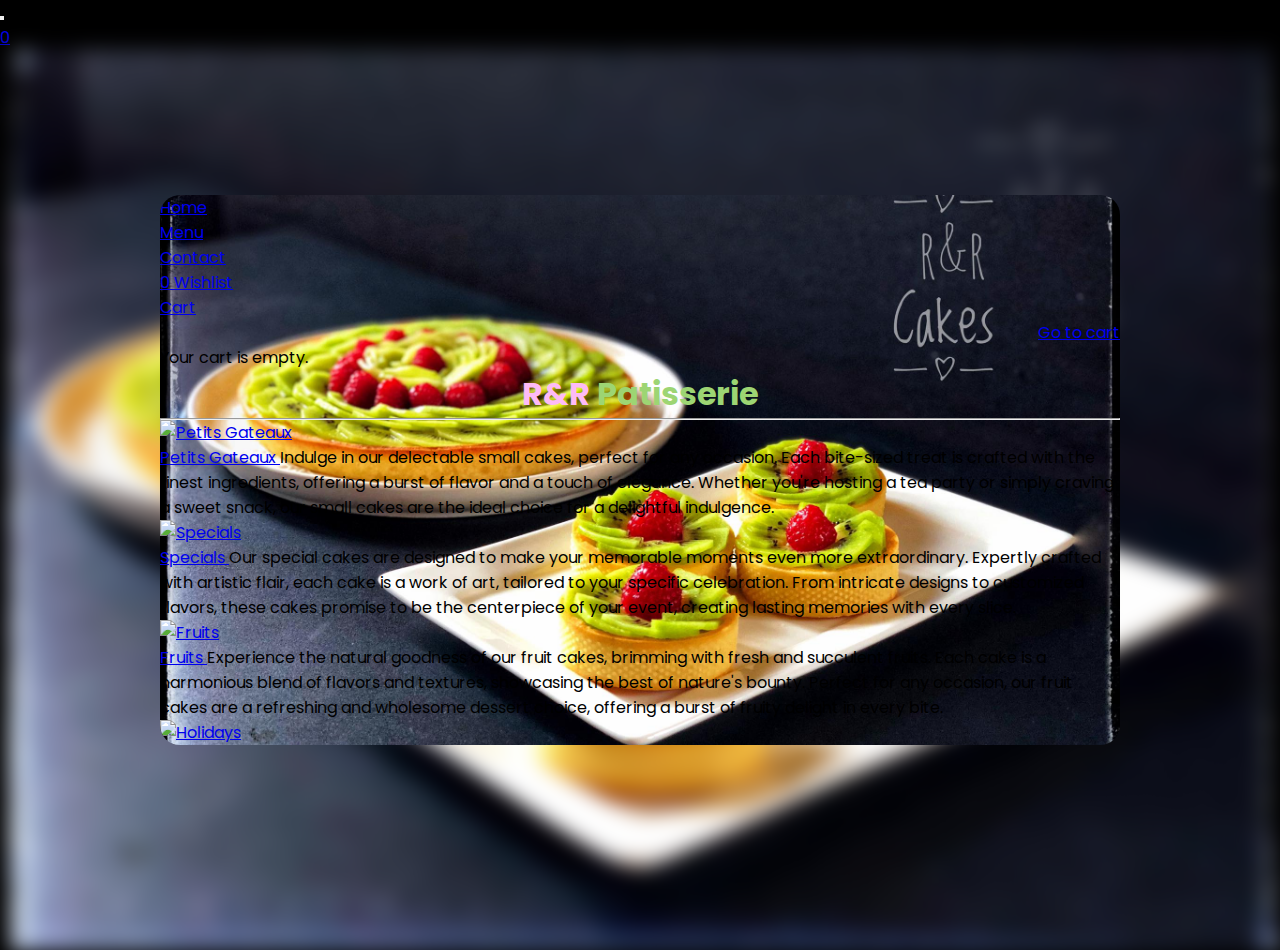
==== commit b9528a79: "Update index.html" ====
--- a/index.html
+++ b/index.html
@@ -10,7 +10,7 @@
         <meta property="og:url" content="https://free-5084181.webadorsite.com/">
         <base href="https://free-5084181.webadorsite.com/">
         <meta name="description" property="og:description" content="">
-                <script type="text/javascript" async="" charset="utf-8" src="https://www.gstatic.com/recaptcha/releases/-80zvSY9h4i8O-ocN2P5qTJk/recaptcha__en.js" crossorigin="anonymous" integrity="sha384-ReRrZTnTJG63Gkr5wbrD+2WDu199F0EC9VhTPhewxDda6yFGdVCAxBHBUn6iyLof"></script><script src="https://connect.facebook.net/en_US/sdk.js?hash=6663ad394d5e7fa33df657b6ca6873b3" async="" crossorigin="anonymous"></script><script type="text/javascript" async="" src="https://www.gstatic.com/recaptcha/releases/9pvHvq7kSOTqqZusUzJ6ewaF/recaptcha__en.js" crossorigin="anonymous" integrity="sha384-35beLYB8J+E3oW9vsZdrYlTMm/yJU76vKQNSwKHtb4Ug7VeAPwqIzHBRAOMwbzRb"></script><script type="text/javascript" async="" src="https://www.gstatic.com/recaptcha/releases/joHA60MeME-PNviL59xVH9zs/recaptcha__en.js" crossorigin="anonymous" integrity="sha384-rT2oxg4iyBQHCBDmO5FKCpCkuhA/D4wr4iso9Mam8l5oD+twbrStu6rkUmnvVmtw"></script><script type="text/javascript" async="" src="https://www.gstatic.com/recaptcha/releases/joHA60MeME-PNviL59xVH9zs/recaptcha__en.js" crossorigin="anonymous" integrity="sha384-rT2oxg4iyBQHCBDmO5FKCpCkuhA/D4wr4iso9Mam8l5oD+twbrStu6rkUmnvVmtw"></script><script type="text/javascript" async="" src="https://www.gstatic.com/recaptcha/releases/joHA60MeME-PNviL59xVH9zs/recaptcha__en.js" crossorigin="anonymous" integrity="sha384-rT2oxg4iyBQHCBDmO5FKCpCkuhA/D4wr4iso9Mam8l5oD+twbrStu6rkUmnvVmtw"></script><script type="text/javascript" async="" src="https://www.gstatic.com/recaptcha/releases/joHA60MeME-PNviL59xVH9zs/recaptcha__en.js" crossorigin="anonymous" integrity="sha384-rT2oxg4iyBQHCBDmO5FKCpCkuhA/D4wr4iso9Mam8l5oD+twbrStu6rkUmnvVmtw"></script><script type="text/javascript" async="" src="https://www.gstatic.com/recaptcha/releases/joHA60MeME-PNviL59xVH9zs/recaptcha__en.js" crossorigin="anonymous" integrity="sha384-rT2oxg4iyBQHCBDmO5FKCpCkuhA/D4wr4iso9Mam8l5oD+twbrStu6rkUmnvVmtw"></script><script type="text/javascript" async="" src="https://www.gstatic.com/recaptcha/releases/joHA60MeME-PNviL59xVH9zs/recaptcha__en.js" crossorigin="anonymous" integrity="sha384-rT2oxg4iyBQHCBDmO5FKCpCkuhA/D4wr4iso9Mam8l5oD+twbrStu6rkUmnvVmtw"></script><script type="text/javascript" async="" src="https://www.gstatic.com/recaptcha/releases/joHA60MeME-PNviL59xVH9zs/recaptcha__en.js" crossorigin="anonymous" integrity="sha384-rT2oxg4iyBQHCBDmO5FKCpCkuhA/D4wr4iso9Mam8l5oD+twbrStu6rkUmnvVmtw"></script><script type="text/javascript" async="" src="https://www.gstatic.com/recaptcha/releases/joHA60MeME-PNviL59xVH9zs/recaptcha__en.js" crossorigin="anonymous" integrity="sha384-rT2oxg4iyBQHCBDmO5FKCpCkuhA/D4wr4iso9Mam8l5oD+twbrStu6rkUmnvVmtw"></script><script type="text/javascript" async="" src="https://www.gstatic.com/recaptcha/releases/joHA60MeME-PNviL59xVH9zs/recaptcha__en.js" crossorigin="anonymous" integrity="sha384-rT2oxg4iyBQHCBDmO5FKCpCkuhA/D4wr4iso9Mam8l5oD+twbrStu6rkUmnvVmtw"></script><script src="https://connect.facebook.net/en_US/sdk.js?hash=57082f96808023aafca702c360ff1958" async="" crossorigin="anonymous"></script><script src="https://connect.facebook.net/en_US/sdk.js?hash=86935c159edc1b147f5a54a838afc86d" async="" crossorigin="anonymous"></script><script id="facebook-jssdk" async="" src="https://connect.facebook.net/en_US/sdk.js"></script><script type="text/javascript" async="" src="https://www.gstatic.com/recaptcha/releases/joHA60MeME-PNviL59xVH9zs/recaptcha__en.js" crossorigin="anonymous" integrity="sha384-rT2oxg4iyBQHCBDmO5FKCpCkuhA/D4wr4iso9Mam8l5oD+twbrStu6rkUmnvVmtw" nonce=""></script><script nonce="">
+                <script type="text/javascript" async="" charset="utf-8" src="https://www.gstatic.com/recaptcha/releases/hfUfsXWZFeg83qqxrK27GB8P/recaptcha__en.js" crossorigin="anonymous" integrity="sha384-CUWl3AwpNax4J2/ffIDxMr+sLnEFg8pkj5QqZtMtJZtrL5bS5QTkIoza4qZakWjL"></script><script type="text/javascript" async="" charset="utf-8" src="https://www.gstatic.com/recaptcha/releases/-80zvSY9h4i8O-ocN2P5qTJk/recaptcha__en.js" crossorigin="anonymous" integrity="sha384-ReRrZTnTJG63Gkr5wbrD+2WDu199F0EC9VhTPhewxDda6yFGdVCAxBHBUn6iyLof"></script><script type="text/javascript" async="" charset="utf-8" src="https://www.gstatic.com/recaptcha/releases/-80zvSY9h4i8O-ocN2P5qTJk/recaptcha__en.js" crossorigin="anonymous" integrity="sha384-ReRrZTnTJG63Gkr5wbrD+2WDu199F0EC9VhTPhewxDda6yFGdVCAxBHBUn6iyLof"></script><script type="text/javascript" async="" charset="utf-8" src="https://www.gstatic.com/recaptcha/releases/-80zvSY9h4i8O-ocN2P5qTJk/recaptcha__en.js" crossorigin="anonymous" integrity="sha384-ReRrZTnTJG63Gkr5wbrD+2WDu199F0EC9VhTPhewxDda6yFGdVCAxBHBUn6iyLof"></script><script src="https://connect.facebook.net/en_US/sdk.js?hash=6663ad394d5e7fa33df657b6ca6873b3" async="" crossorigin="anonymous"></script><script type="text/javascript" async="" src="https://www.gstatic.com/recaptcha/releases/9pvHvq7kSOTqqZusUzJ6ewaF/recaptcha__en.js" crossorigin="anonymous" integrity="sha384-35beLYB8J+E3oW9vsZdrYlTMm/yJU76vKQNSwKHtb4Ug7VeAPwqIzHBRAOMwbzRb"></script><script type="text/javascript" async="" src="https://www.gstatic.com/recaptcha/releases/joHA60MeME-PNviL59xVH9zs/recaptcha__en.js" crossorigin="anonymous" integrity="sha384-rT2oxg4iyBQHCBDmO5FKCpCkuhA/D4wr4iso9Mam8l5oD+twbrStu6rkUmnvVmtw"></script><script type="text/javascript" async="" src="https://www.gstatic.com/recaptcha/releases/joHA60MeME-PNviL59xVH9zs/recaptcha__en.js" crossorigin="anonymous" integrity="sha384-rT2oxg4iyBQHCBDmO5FKCpCkuhA/D4wr4iso9Mam8l5oD+twbrStu6rkUmnvVmtw"></script><script type="text/javascript" async="" src="https://www.gstatic.com/recaptcha/releases/joHA60MeME-PNviL59xVH9zs/recaptcha__en.js" crossorigin="anonymous" integrity="sha384-rT2oxg4iyBQHCBDmO5FKCpCkuhA/D4wr4iso9Mam8l5oD+twbrStu6rkUmnvVmtw"></script><script type="text/javascript" async="" src="https://www.gstatic.com/recaptcha/releases/joHA60MeME-PNviL59xVH9zs/recaptcha__en.js" crossorigin="anonymous" integrity="sha384-rT2oxg4iyBQHCBDmO5FKCpCkuhA/D4wr4iso9Mam8l5oD+twbrStu6rkUmnvVmtw"></script><script type="text/javascript" async="" src="https://www.gstatic.com/recaptcha/releases/joHA60MeME-PNviL59xVH9zs/recaptcha__en.js" crossorigin="anonymous" integrity="sha384-rT2oxg4iyBQHCBDmO5FKCpCkuhA/D4wr4iso9Mam8l5oD+twbrStu6rkUmnvVmtw"></script><script type="text/javascript" async="" src="https://www.gstatic.com/recaptcha/releases/joHA60MeME-PNviL59xVH9zs/recaptcha__en.js" crossorigin="anonymous" integrity="sha384-rT2oxg4iyBQHCBDmO5FKCpCkuhA/D4wr4iso9Mam8l5oD+twbrStu6rkUmnvVmtw"></script><script type="text/javascript" async="" src="https://www.gstatic.com/recaptcha/releases/joHA60MeME-PNviL59xVH9zs/recaptcha__en.js" crossorigin="anonymous" integrity="sha384-rT2oxg4iyBQHCBDmO5FKCpCkuhA/D4wr4iso9Mam8l5oD+twbrStu6rkUmnvVmtw"></script><script type="text/javascript" async="" src="https://www.gstatic.com/recaptcha/releases/joHA60MeME-PNviL59xVH9zs/recaptcha__en.js" crossorigin="anonymous" integrity="sha384-rT2oxg4iyBQHCBDmO5FKCpCkuhA/D4wr4iso9Mam8l5oD+twbrStu6rkUmnvVmtw"></script><script type="text/javascript" async="" src="https://www.gstatic.com/recaptcha/releases/joHA60MeME-PNviL59xVH9zs/recaptcha__en.js" crossorigin="anonymous" integrity="sha384-rT2oxg4iyBQHCBDmO5FKCpCkuhA/D4wr4iso9Mam8l5oD+twbrStu6rkUmnvVmtw"></script><script src="https://connect.facebook.net/en_US/sdk.js?hash=57082f96808023aafca702c360ff1958" async="" crossorigin="anonymous"></script><script src="https://connect.facebook.net/en_US/sdk.js?hash=86935c159edc1b147f5a54a838afc86d" async="" crossorigin="anonymous"></script><script id="facebook-jssdk" async="" src="https://connect.facebook.net/en_US/sdk.js"></script><script type="text/javascript" async="" src="https://www.gstatic.com/recaptcha/releases/joHA60MeME-PNviL59xVH9zs/recaptcha__en.js" crossorigin="anonymous" integrity="sha384-rT2oxg4iyBQHCBDmO5FKCpCkuhA/D4wr4iso9Mam8l5oD+twbrStu6rkUmnvVmtw" nonce=""></script><script nonce="">
             window.JOUWWEB = window.JOUWWEB || {}; window.JOUWWEB.application = window.JOUWWEB.application || {}; window.JOUWWEB.application = {"editorLocale":"en-US","editorTimezone":"Europe\/Paris","analyticsUniversalTrackingId":"UA-8406245-3","analytics4TrackingId":"G-E6PZPGE4QM","backendDomain":"www.webador.com","backendShortDomain":"webador.com","backendKey":"webador-com","freeWebsiteDomain":"webadorsite.com","noSsl":false,"build":{"reference":"2bdacb1"},"assetsUrl":"https:\/\/assets.jwwb.nl","loginUrl":"https:\/\/www.webador.com\/login","developer":false,"pricing":{"plans":{"lite":{"amount":"600","currency":"EUR"},"pro":{"amount":"1050","currency":"EUR"},"business":{"amount":"2100","currency":"EUR"}},"yearlyDiscount":{"price":{"amount":"2100","currency":"EUR"},"ratio":0.22,"percent":"22%","discountPrice":{"amount":"2100","currency":"EUR"},"termPricePerMonth":{"amount":"1050","currency":"EUR"},"termPricePerYear":{"amount":"10200","currency":"EUR"}}}};window.JOUWWEB.brand = {"type":"webador","name":"Webador","domain":"Webador.com","supportEmail":"support@webador.com"};            window.JOUWWEB = window.JOUWWEB || {}; window.JOUWWEB.websiteRendering = {"locale":"en-GB","timezone":"Europe\/Paris","routes":{"api\/upload\/product-field":"\/_api\/upload\/product-field","checkout\/cart":"\/cart","payment":"\/complete-order\/:publicOrderId","payment\/forward":"\/complete-order\/:publicOrderId\/forward","public-order":"\/order\/:publicOrderId","checkout\/authorize":"\/cart\/authorize\/:gateway","wishlist":"\/wishlist"}};                                        window.JOUWWEB.website = {"id":5084181,"locale":"en-GB","enabled":true,"title":"R&R Patisserie","hasTitle":true,"roleOfLoggedInUser":null,"plan":null,"freeWebsiteDomain":"webadorsite.com","backendKey":"webador-com","migrated":false,"currency":"EUR","defaultLocale":"en-GB","url":"https:\/\/free-5084181.webadorsite.com\/","homepageSegmentId":21288712,"homepageSegmentType":"page","category":"webshop","isOffline":false,"locales":[],"allowed":{"ads":true,"credits":false,"slideshow":true,"hostedAlbums":false,"moderators":false,"mailboxQuota":0,"statistics":false,"favicon":false,"password":false,"freeDomains":0,"freeMailAccounts":0,"canUseLanguages":false,"fileUpload":false,"legacyFontSize":false,"webshop":false,"products":-1,"imageText":false,"search":false,"audioUpload":false,"videoUpload":0,"allowDangerousForms":false,"statisticsMonths":0,"allowHtmlCode":false,"mobileBar":false,"sidebar":false,"poll":false,"allowCustomForms":false,"allowBusinessListing":false,"allowCustomAnalytics":false,"allowAccountingLink":false,"digitalProducts":false},"mobileBar":{"enabled":false,"theme":"accent","email":{"active":true},"location":{"active":true},"phone":{"active":true},"whatsapp":{"active":false},"social":{"active":false,"network":"facebook"}},"webshop":{"enabled":true,"currency":"EUR","taxEnabled":false,"taxInclusive":true,"vatDisclaimerVisible":false,"orderNotice":null,"orderConfirmation":null,"freeShipping":false,"freeShippingAmount":"0.00","shippingDisclaimerVisible":false,"pickupAllowed":false,"couponAllowed":false,"detailsPageAvailable":true,"socialMediaVisible":false,"termsPage":null,"termsPageUrl":null,"extraTerms":null,"pricingVisible":true,"orderButtonVisible":true,"shippingAdvanced":false,"shippingAdvancedBackEnd":false,"soldOutVisible":true,"backInStockNotificationEnabled":true,"canAddProducts":true,"nextOrderNumber":1,"allowedServicePoints":[],"sendcloudConfigured":false,"sendcloudFallbackPublicKey":"a3d50033a59b4a598f1d7ce7e72aafdf","taxExemptionAllowed":true,"invoiceComment":null,"emptyCartVisible":true,"minimumOrderPrice":null,"productNumbersEnabled":false,"wishlistEnabled":true,"hideTaxOnCart":false}};                            window.JOUWWEB.cart = {"products":[],"coupon":null,"shippingCountryCode":null,"shippingChoice":null,"breakdown":[]};                            window.JOUWWEB.scripts = ["website-rendering\/webshop"];                        window.parent.JOUWWEB.colorPalette = window.JOUWWEB.colorPalette;
             if (window.JOUWWEB.editor) {
                 window.JOUWWEB.editor.elements = [];
@@ -65,8 +65,20 @@
 .fb_hidden{position:absolute;top:-10000px;z-index:10001}.fb_reposition{overflow:hidden;position:relative}.fb_invisible{display:none}.fb_reset{background:none;border:0;border-spacing:0;color:#000;cursor:auto;direction:ltr;font-family:'lucida grande', tahoma, verdana, arial, sans-serif;font-size:11px;font-style:normal;font-variant:normal;font-weight:normal;letter-spacing:normal;line-height:1;margin:0;overflow:visible;padding:0;text-align:left;text-decoration:none;text-indent:0;text-shadow:none;text-transform:none;visibility:visible;white-space:normal;word-spacing:normal}.fb_reset>div{overflow:hidden}@keyframes fb_transform{from{opacity:0;transform:scale(.95)}to{opacity:1;transform:scale(1)}}.fb_animate{animation:fb_transform .3s forwards}
 .fb_dialog{background:rgba(82, 82, 82, .7);position:absolute;top:-10000px;z-index:10001}.fb_dialog_advanced{border-radius:8px;padding:10px}.fb_dialog_content{background:#fff;color:#373737}.fb_dialog_close_icon{background:url(https://connect.facebook.net/rsrc.php/v3/yq/r/IE9JII6Z1Ys.png) no-repeat scroll 0 0 transparent;cursor:pointer;display:block;height:15px;position:absolute;right:18px;top:17px;width:15px}.fb_dialog_mobile .fb_dialog_close_icon{left:5px;right:auto;top:5px}.fb_dialog_padding{background-color:transparent;position:absolute;width:1px;z-index:-1}.fb_dialog_close_icon:hover{background:url(https://connect.facebook.net/rsrc.php/v3/yq/r/IE9JII6Z1Ys.png) no-repeat scroll 0 -15px transparent}.fb_dialog_close_icon:active{background:url(https://connect.facebook.net/rsrc.php/v3/yq/r/IE9JII6Z1Ys.png) no-repeat scroll 0 -30px transparent}.fb_dialog_iframe{line-height:0}.fb_dialog_content .dialog_title{background:#6d84b4;border:1px solid #365899;color:#fff;font-size:14px;font-weight:bold;margin:0}.fb_dialog_content .dialog_title>span{background:url(https://connect.facebook.net/rsrc.php/v3/yd/r/Cou7n-nqK52.gif) no-repeat 5px 50%;float:left;padding:5px 0 7px 26px}body.fb_hidden{height:100%;left:0;margin:0;overflow:visible;position:absolute;top:-10000px;transform:none;width:100%}.fb_dialog.fb_dialog_mobile.loading{background:url(https://connect.facebook.net/rsrc.php/v3/ya/r/3rhSv5V8j3o.gif) white no-repeat 50% 50%;min-height:100%;min-width:100%;overflow:hidden;position:absolute;top:0;z-index:10001}.fb_dialog.fb_dialog_mobile.loading.centered{background:none;height:auto;min-height:initial;min-width:initial;width:auto}.fb_dialog.fb_dialog_mobile.loading.centered #fb_dialog_loader_spinner{width:100%}.fb_dialog.fb_dialog_mobile.loading.centered .fb_dialog_content{background:none}.loading.centered #fb_dialog_loader_close{clear:both;color:#fff;display:block;font-size:18px;padding-top:20px}#fb-root #fb_dialog_ipad_overlay{background:rgba(0, 0, 0, .4);bottom:0;left:0;min-height:100%;position:absolute;right:0;top:0;width:100%;z-index:10000}#fb-root #fb_dialog_ipad_overlay.hidden{display:none}.fb_dialog.fb_dialog_mobile.loading iframe{visibility:hidden}.fb_dialog_mobile .fb_dialog_iframe{position:sticky;top:0}.fb_dialog_content .dialog_header{background:linear-gradient(from(#738aba), to(#2c4987));border-bottom:1px solid;border-color:#043b87;box-shadow:white 0 1px 1px -1px inset;color:#fff;font:bold 14px Helvetica, sans-serif;text-overflow:ellipsis;text-shadow:rgba(0, 30, 84, .296875) 0 -1px 0;vertical-align:middle;white-space:nowrap}.fb_dialog_content .dialog_header table{height:43px;width:100%}.fb_dialog_content .dialog_header td.header_left{font-size:12px;padding-left:5px;vertical-align:middle;width:60px}.fb_dialog_content .dialog_header td.header_right{font-size:12px;padding-right:5px;vertical-align:middle;width:60px}.fb_dialog_content .touchable_button{background:linear-gradient(from(#4267B2), to(#2a4887));background-clip:padding-box;border:1px solid #29487d;border-radius:3px;display:inline-block;line-height:18px;margin-top:3px;max-width:85px;padding:4px 12px;position:relative}.fb_dialog_content .dialog_header .touchable_button input{background:none;border:none;color:#fff;font:bold 12px Helvetica, sans-serif;margin:2px -12px;padding:2px 6px 3px 6px;text-shadow:rgba(0, 30, 84, .296875) 0 -1px 0}.fb_dialog_content .dialog_header .header_center{color:#fff;font-size:16px;font-weight:bold;line-height:18px;text-align:center;vertical-align:middle}.fb_dialog_content .dialog_content{background:url(https://connect.facebook.net/rsrc.php/v3/y9/r/jKEcVPZFk-2.gif) no-repeat 50% 50%;border:1px solid #4a4a4a;border-bottom:0;border-top:0;height:150px}.fb_dialog_content .dialog_footer{background:#f5f6f7;border:1px solid #4a4a4a;border-top-color:#ccc;height:40px}#fb_dialog_loader_close{float:left}.fb_dialog.fb_dialog_mobile .fb_dialog_close_icon{visibility:hidden}#fb_dialog_loader_spinner{animation:rotateSpinner 1.2s linear infinite;background-color:transparent;background-image:url(https://connect.facebook.net/rsrc.php/v3/yD/r/t-wz8gw1xG1.png);background-position:50% 50%;background-repeat:no-repeat;height:24px;width:24px}@keyframes rotateSpinner{0%{transform:rotate(0deg)}100%{transform:rotate(360deg)}}
 .fb_iframe_widget{display:inline-block;position:relative}.fb_iframe_widget span{display:inline-block;position:relative;text-align:justify}.fb_iframe_widget iframe{position:absolute}.fb_iframe_widget_fluid_desktop,.fb_iframe_widget_fluid_desktop span,.fb_iframe_widget_fluid_desktop iframe{max-width:100%}.fb_iframe_widget_fluid_desktop iframe{min-width:220px;position:relative}.fb_iframe_widget_lift{z-index:1}.fb_iframe_widget_fluid{display:inline}.fb_iframe_widget_fluid span{width:100%}
+.fb_mpn_mobile_landing_page_slide_out{animation-duration:200ms;animation-name:fb_mpn_landing_page_slide_out;transition-timing-function:ease-in}.fb_mpn_mobile_landing_page_slide_out_from_left{animation-duration:200ms;animation-name:fb_mpn_landing_page_slide_out_from_left;transition-timing-function:ease-in}.fb_mpn_mobile_landing_page_slide_up{animation-duration:500ms;animation-name:fb_mpn_landing_page_slide_up;transition-timing-function:ease-in}.fb_mpn_mobile_bounce_in{animation-duration:300ms;animation-name:fb_mpn_bounce_in;transition-timing-function:ease-in}.fb_mpn_mobile_bounce_out{animation-duration:300ms;animation-name:fb_mpn_bounce_out;transition-timing-function:ease-in}.fb_mpn_mobile_bounce_out_v2{animation-duration:300ms;animation-name:fb_mpn_fade_out;transition-timing-function:ease-in}.fb_customer_chat_bounce_in_v2{animation-duration:300ms;animation-name:fb_bounce_in_v2;transition-timing-function:ease-in}.fb_customer_chat_bounce_in_from_left{animation-duration:300ms;animation-name:fb_bounce_in_from_left;transition-timing-function:ease-in}.fb_customer_chat_bounce_out_v2{animation-duration:300ms;animation-name:fb_bounce_out_v2;transition-timing-function:ease-in}.fb_customer_chat_bounce_out_from_left{animation-duration:300ms;animation-name:fb_bounce_out_from_left;transition-timing-function:ease-in}.fb_invisible_flow{display:inherit;height:0;overflow-x:hidden;width:0}@keyframes fb_mpn_landing_page_slide_out{0%{margin:0 12px;width:100% - 24px}60%{border-radius:18px}100%{border-radius:50%;margin:0 24px;width:60px}}@keyframes fb_mpn_landing_page_slide_out_from_left{0%{left:12px;width:100% - 24px}60%{border-radius:18px}100%{border-radius:50%;left:12px;width:60px}}@keyframes fb_mpn_landing_page_slide_up{0%{bottom:0;opacity:0}100%{bottom:24px;opacity:1}}@keyframes fb_mpn_bounce_in{0%{opacity:.5;top:100%}100%{opacity:1;top:0}}@keyframes fb_mpn_fade_out{0%{bottom:30px;opacity:1}100%{bottom:0;opacity:0}}@keyframes fb_mpn_bounce_out{0%{opacity:1;top:0}100%{opacity:.5;top:100%}}@keyframes fb_bounce_in_v2{0%{opacity:0;transform:scale(0, 0);transform-origin:bottom right}50%{transform:scale(1.03, 1.03);transform-origin:bottom right}100%{opacity:1;transform:scale(1, 1);transform-origin:bottom right}}@keyframes fb_bounce_in_from_left{0%{opacity:0;transform:scale(0, 0);transform-origin:bottom left}50%{transform:scale(1.03, 1.03);transform-origin:bottom left}100%{opacity:1;transform:scale(1, 1);transform-origin:bottom left}}@keyframes fb_bounce_out_v2{0%{opacity:1;transform:scale(1, 1);transform-origin:bottom right}100%{opacity:0;transform:scale(0, 0);transform-origin:bottom right}}@keyframes fb_bounce_out_from_left{0%{opacity:1;transform:scale(1, 1);transform-origin:bottom left}100%{opacity:0;transform:scale(0, 0);transform-origin:bottom left}}@keyframes slideInFromBottom{0%{opacity:.1;transform:translateY(100%)}100%{opacity:1;transform:translateY(0)}}@keyframes slideInFromBottomDelay{0%{opacity:0;transform:translateY(100%)}97%{opacity:0;transform:translateY(100%)}100%{opacity:1;transform:translateY(0)}}</style><link rel="prefetch" as="script" href="https://assets.jwwb.nl/assets/website-rendering/667.ee933b94ef9f2654858e.js"><link rel="prefetch" as="script" href="https://assets.jwwb.nl/assets/website-rendering/photoswipe.2f77802e74f54d931944.js"><style type="text/css" data-fbcssmodules="css:fb.css.base css:fb.css.dialog css:fb.css.iframewidget css:fb.css.customer_chat_plugin_iframe">.fb_hidden{position:absolute;top:-10000px;z-index:10001}.fb_reposition{overflow:hidden;position:relative}.fb_invisible{display:none}.fb_reset{background:none;border:0;border-spacing:0;color:#000;cursor:auto;direction:ltr;font-family:'lucida grande', tahoma, verdana, arial, sans-serif;font-size:11px;font-style:normal;font-variant:normal;font-weight:normal;letter-spacing:normal;line-height:1;margin:0;overflow:visible;padding:0;text-align:left;text-decoration:none;text-indent:0;text-shadow:none;text-transform:none;visibility:visible;white-space:normal;word-spacing:normal}.fb_reset>div{overflow:hidden}@keyframes fb_transform{from{opacity:0;transform:scale(.95)}to{opacity:1;transform:scale(1)}}.fb_animate{animation:fb_transform .3s forwards}
+.fb_hidden{position:absolute;top:-10000px;z-index:10001}.fb_reposition{overflow:hidden;position:relative}.fb_invisible{display:none}.fb_reset{background:none;border:0;border-spacing:0;color:#000;cursor:auto;direction:ltr;font-family:'lucida grande', tahoma, verdana, arial, sans-serif;font-size:11px;font-style:normal;font-variant:normal;font-weight:normal;letter-spacing:normal;line-height:1;margin:0;overflow:visible;padding:0;text-align:left;text-decoration:none;text-indent:0;text-shadow:none;text-transform:none;visibility:visible;white-space:normal;word-spacing:normal}.fb_reset>div{overflow:hidden}@keyframes fb_transform{from{opacity:0;transform:scale(.95)}to{opacity:1;transform:scale(1)}}.fb_animate{animation:fb_transform .3s forwards}
+.fb_dialog{background:rgba(82, 82, 82, .7);position:absolute;top:-10000px;z-index:10001}.fb_dialog_advanced{border-radius:8px;padding:10px}.fb_dialog_content{background:#fff;color:#373737}.fb_dialog_close_icon{background:url(https://connect.facebook.net/rsrc.php/v3/yq/r/IE9JII6Z1Ys.png) no-repeat scroll 0 0 transparent;cursor:pointer;display:block;height:15px;position:absolute;right:18px;top:17px;width:15px}.fb_dialog_mobile .fb_dialog_close_icon{left:5px;right:auto;top:5px}.fb_dialog_padding{background-color:transparent;position:absolute;width:1px;z-index:-1}.fb_dialog_close_icon:hover{background:url(https://connect.facebook.net/rsrc.php/v3/yq/r/IE9JII6Z1Ys.png) no-repeat scroll 0 -15px transparent}.fb_dialog_close_icon:active{background:url(https://connect.facebook.net/rsrc.php/v3/yq/r/IE9JII6Z1Ys.png) no-repeat scroll 0 -30px transparent}.fb_dialog_iframe{line-height:0}.fb_dialog_content .dialog_title{background:#6d84b4;border:1px solid #365899;color:#fff;font-size:14px;font-weight:bold;margin:0}.fb_dialog_content .dialog_title>span{background:url(https://connect.facebook.net/rsrc.php/v3/yd/r/Cou7n-nqK52.gif) no-repeat 5px 50%;float:left;padding:5px 0 7px 26px}body.fb_hidden{height:100%;left:0;margin:0;overflow:visible;position:absolute;top:-10000px;transform:none;width:100%}.fb_dialog.fb_dialog_mobile.loading{background:url(https://connect.facebook.net/rsrc.php/v3/ya/r/3rhSv5V8j3o.gif) white no-repeat 50% 50%;min-height:100%;min-width:100%;overflow:hidden;position:absolute;top:0;z-index:10001}.fb_dialog.fb_dialog_mobile.loading.centered{background:none;height:auto;min-height:initial;min-width:initial;width:auto}.fb_dialog.fb_dialog_mobile.loading.centered #fb_dialog_loader_spinner{width:100%}.fb_dialog.fb_dialog_mobile.loading.centered .fb_dialog_content{background:none}.loading.centered #fb_dialog_loader_close{clear:both;color:#fff;display:block;font-size:18px;padding-top:20px}#fb-root #fb_dialog_ipad_overlay{background:rgba(0, 0, 0, .4);bottom:0;left:0;min-height:100%;position:absolute;right:0;top:0;width:100%;z-index:10000}#fb-root #fb_dialog_ipad_overlay.hidden{display:none}.fb_dialog.fb_dialog_mobile.loading iframe{visibility:hidden}.fb_dialog_mobile .fb_dialog_iframe{position:sticky;top:0}.fb_dialog_content .dialog_header{background:linear-gradient(from(#738aba), to(#2c4987));border-bottom:1px solid;border-color:#043b87;box-shadow:white 0 1px 1px -1px inset;color:#fff;font:bold 14px Helvetica, sans-serif;text-overflow:ellipsis;text-shadow:rgba(0, 30, 84, .296875) 0 -1px 0;vertical-align:middle;white-space:nowrap}.fb_dialog_content .dialog_header table{height:43px;width:100%}.fb_dialog_content .dialog_header td.header_left{font-size:12px;padding-left:5px;vertical-align:middle;width:60px}.fb_dialog_content .dialog_header td.header_right{font-size:12px;padding-right:5px;vertical-align:middle;width:60px}.fb_dialog_content .touchable_button{background:linear-gradient(from(#4267B2), to(#2a4887));background-clip:padding-box;border:1px solid #29487d;border-radius:3px;display:inline-block;line-height:18px;margin-top:3px;max-width:85px;padding:4px 12px;position:relative}.fb_dialog_content .dialog_header .touchable_button input{background:none;border:none;color:#fff;font:bold 12px Helvetica, sans-serif;margin:2px -12px;padding:2px 6px 3px 6px;text-shadow:rgba(0, 30, 84, .296875) 0 -1px 0}.fb_dialog_content .dialog_header .header_center{color:#fff;font-size:16px;font-weight:bold;line-height:18px;text-align:center;vertical-align:middle}.fb_dialog_content .dialog_content{background:url(https://connect.facebook.net/rsrc.php/v3/y9/r/jKEcVPZFk-2.gif) no-repeat 50% 50%;border:1px solid #4a4a4a;border-bottom:0;border-top:0;height:150px}.fb_dialog_content .dialog_footer{background:#f5f6f7;border:1px solid #4a4a4a;border-top-color:#ccc;height:40px}#fb_dialog_loader_close{float:left}.fb_dialog.fb_dialog_mobile .fb_dialog_close_icon{visibility:hidden}#fb_dialog_loader_spinner{animation:rotateSpinner 1.2s linear infinite;background-color:transparent;background-image:url(https://connect.facebook.net/rsrc.php/v3/yD/r/t-wz8gw1xG1.png);background-position:50% 50%;background-repeat:no-repeat;height:24px;width:24px}@keyframes rotateSpinner{0%{transform:rotate(0deg)}100%{transform:rotate(360deg)}}
+.fb_iframe_widget{display:inline-block;position:relative}.fb_iframe_widget span{display:inline-block;position:relative;text-align:justify}.fb_iframe_widget iframe{position:absolute}.fb_iframe_widget_fluid_desktop,.fb_iframe_widget_fluid_desktop span,.fb_iframe_widget_fluid_desktop iframe{max-width:100%}.fb_iframe_widget_fluid_desktop iframe{min-width:220px;position:relative}.fb_iframe_widget_lift{z-index:1}.fb_iframe_widget_fluid{display:inline}.fb_iframe_widget_fluid span{width:100%}
+.fb_mpn_mobile_landing_page_slide_out{animation-duration:200ms;animation-name:fb_mpn_landing_page_slide_out;transition-timing-function:ease-in}.fb_mpn_mobile_landing_page_slide_out_from_left{animation-duration:200ms;animation-name:fb_mpn_landing_page_slide_out_from_left;transition-timing-function:ease-in}.fb_mpn_mobile_landing_page_slide_up{animation-duration:500ms;animation-name:fb_mpn_landing_page_slide_up;transition-timing-function:ease-in}.fb_mpn_mobile_bounce_in{animation-duration:300ms;animation-name:fb_mpn_bounce_in;transition-timing-function:ease-in}.fb_mpn_mobile_bounce_out{animation-duration:300ms;animation-name:fb_mpn_bounce_out;transition-timing-function:ease-in}.fb_mpn_mobile_bounce_out_v2{animation-duration:300ms;animation-name:fb_mpn_fade_out;transition-timing-function:ease-in}.fb_customer_chat_bounce_in_v2{animation-duration:300ms;animation-name:fb_bounce_in_v2;transition-timing-function:ease-in}.fb_customer_chat_bounce_in_from_left{animation-duration:300ms;animation-name:fb_bounce_in_from_left;transition-timing-function:ease-in}.fb_customer_chat_bounce_out_v2{animation-duration:300ms;animation-name:fb_bounce_out_v2;transition-timing-function:ease-in}.fb_customer_chat_bounce_out_from_left{animation-duration:300ms;animation-name:fb_bounce_out_from_left;transition-timing-function:ease-in}.fb_invisible_flow{display:inherit;height:0;overflow-x:hidden;width:0}@keyframes fb_mpn_landing_page_slide_out{0%{margin:0 12px;width:100% - 24px}60%{border-radius:18px}100%{border-radius:50%;margin:0 24px;width:60px}}@keyframes fb_mpn_landing_page_slide_out_from_left{0%{left:12px;width:100% - 24px}60%{border-radius:18px}100%{border-radius:50%;left:12px;width:60px}}@keyframes fb_mpn_landing_page_slide_up{0%{bottom:0;opacity:0}100%{bottom:24px;opacity:1}}@keyframes fb_mpn_bounce_in{0%{opacity:.5;top:100%}100%{opacity:1;top:0}}@keyframes fb_mpn_fade_out{0%{bottom:30px;opacity:1}100%{bottom:0;opacity:0}}@keyframes fb_mpn_bounce_out{0%{opacity:1;top:0}100%{opacity:.5;top:100%}}@keyframes fb_bounce_in_v2{0%{opacity:0;transform:scale(0, 0);transform-origin:bottom right}50%{transform:scale(1.03, 1.03);transform-origin:bottom right}100%{opacity:1;transform:scale(1, 1);transform-origin:bottom right}}@keyframes fb_bounce_in_from_left{0%{opacity:0;transform:scale(0, 0);transform-origin:bottom left}50%{transform:scale(1.03, 1.03);transform-origin:bottom left}100%{opacity:1;transform:scale(1, 1);transform-origin:bottom left}}@keyframes fb_bounce_out_v2{0%{opacity:1;transform:scale(1, 1);transform-origin:bottom right}100%{opacity:0;transform:scale(0, 0);transform-origin:bottom right}}@keyframes fb_bounce_out_from_left{0%{opacity:1;transform:scale(1, 1);transform-origin:bottom left}100%{opacity:0;transform:scale(0, 0);transform-origin:bottom left}}@keyframes slideInFromBottom{0%{opacity:.1;transform:translateY(100%)}100%{opacity:1;transform:translateY(0)}}@keyframes slideInFromBottomDelay{0%{opacity:0;transform:translateY(100%)}97%{opacity:0;transform:translateY(100%)}100%{opacity:1;transform:translateY(0)}}</style><link rel="prefetch" as="script" href="https://assets.jwwb.nl/assets/website-rendering/667.ee933b94ef9f2654858e.js"><link rel="prefetch" as="script" href="https://assets.jwwb.nl/assets/website-rendering/photoswipe.2f77802e74f54d931944.js"><style type="text/css" data-fbcssmodules="css:fb.css.base css:fb.css.dialog css:fb.css.iframewidget css:fb.css.customer_chat_plugin_iframe">.fb_hidden{position:absolute;top:-10000px;z-index:10001}.fb_reposition{overflow:hidden;position:relative}.fb_invisible{display:none}.fb_reset{background:none;border:0;border-spacing:0;color:#000;cursor:auto;direction:ltr;font-family:'lucida grande', tahoma, verdana, arial, sans-serif;font-size:11px;font-style:normal;font-variant:normal;font-weight:normal;letter-spacing:normal;line-height:1;margin:0;overflow:visible;padding:0;text-align:left;text-decoration:none;text-indent:0;text-shadow:none;text-transform:none;visibility:visible;white-space:normal;word-spacing:normal}.fb_reset>div{overflow:hidden}@keyframes fb_transform{from{opacity:0;transform:scale(.95)}to{opacity:1;transform:scale(1)}}.fb_animate{animation:fb_transform .3s forwards}
+.fb_hidden{position:absolute;top:-10000px;z-index:10001}.fb_reposition{overflow:hidden;position:relative}.fb_invisible{display:none}.fb_reset{background:none;border:0;border-spacing:0;color:#000;cursor:auto;direction:ltr;font-family:'lucida grande', tahoma, verdana, arial, sans-serif;font-size:11px;font-style:normal;font-variant:normal;font-weight:normal;letter-spacing:normal;line-height:1;margin:0;overflow:visible;padding:0;text-align:left;text-decoration:none;text-indent:0;text-shadow:none;text-transform:none;visibility:visible;white-space:normal;word-spacing:normal}.fb_reset>div{overflow:hidden}@keyframes fb_transform{from{opacity:0;transform:scale(.95)}to{opacity:1;transform:scale(1)}}.fb_animate{animation:fb_transform .3s forwards}
+.fb_dialog{background:rgba(82, 82, 82, .7);position:absolute;top:-10000px;z-index:10001}.fb_dialog_advanced{border-radius:8px;padding:10px}.fb_dialog_content{background:#fff;color:#373737}.fb_dialog_close_icon{background:url(https://connect.facebook.net/rsrc.php/v3/yq/r/IE9JII6Z1Ys.png) no-repeat scroll 0 0 transparent;cursor:pointer;display:block;height:15px;position:absolute;right:18px;top:17px;width:15px}.fb_dialog_mobile .fb_dialog_close_icon{left:5px;right:auto;top:5px}.fb_dialog_padding{background-color:transparent;position:absolute;width:1px;z-index:-1}.fb_dialog_close_icon:hover{background:url(https://connect.facebook.net/rsrc.php/v3/yq/r/IE9JII6Z1Ys.png) no-repeat scroll 0 -15px transparent}.fb_dialog_close_icon:active{background:url(https://connect.facebook.net/rsrc.php/v3/yq/r/IE9JII6Z1Ys.png) no-repeat scroll 0 -30px transparent}.fb_dialog_iframe{line-height:0}.fb_dialog_content .dialog_title{background:#6d84b4;border:1px solid #365899;color:#fff;font-size:14px;font-weight:bold;margin:0}.fb_dialog_content .dialog_title>span{background:url(https://connect.facebook.net/rsrc.php/v3/yd/r/Cou7n-nqK52.gif) no-repeat 5px 50%;float:left;padding:5px 0 7px 26px}body.fb_hidden{height:100%;left:0;margin:0;overflow:visible;position:absolute;top:-10000px;transform:none;width:100%}.fb_dialog.fb_dialog_mobile.loading{background:url(https://connect.facebook.net/rsrc.php/v3/ya/r/3rhSv5V8j3o.gif) white no-repeat 50% 50%;min-height:100%;min-width:100%;overflow:hidden;position:absolute;top:0;z-index:10001}.fb_dialog.fb_dialog_mobile.loading.centered{background:none;height:auto;min-height:initial;min-width:initial;width:auto}.fb_dialog.fb_dialog_mobile.loading.centered #fb_dialog_loader_spinner{width:100%}.fb_dialog.fb_dialog_mobile.loading.centered .fb_dialog_content{background:none}.loading.centered #fb_dialog_loader_close{clear:both;color:#fff;display:block;font-size:18px;padding-top:20px}#fb-root #fb_dialog_ipad_overlay{background:rgba(0, 0, 0, .4);bottom:0;left:0;min-height:100%;position:absolute;right:0;top:0;width:100%;z-index:10000}#fb-root #fb_dialog_ipad_overlay.hidden{display:none}.fb_dialog.fb_dialog_mobile.loading iframe{visibility:hidden}.fb_dialog_mobile .fb_dialog_iframe{position:sticky;top:0}.fb_dialog_content .dialog_header{background:linear-gradient(from(#738aba), to(#2c4987));border-bottom:1px solid;border-color:#043b87;box-shadow:white 0 1px 1px -1px inset;color:#fff;font:bold 14px Helvetica, sans-serif;text-overflow:ellipsis;text-shadow:rgba(0, 30, 84, .296875) 0 -1px 0;vertical-align:middle;white-space:nowrap}.fb_dialog_content .dialog_header table{height:43px;width:100%}.fb_dialog_content .dialog_header td.header_left{font-size:12px;padding-left:5px;vertical-align:middle;width:60px}.fb_dialog_content .dialog_header td.header_right{font-size:12px;padding-right:5px;vertical-align:middle;width:60px}.fb_dialog_content .touchable_button{background:linear-gradient(from(#4267B2), to(#2a4887));background-clip:padding-box;border:1px solid #29487d;border-radius:3px;display:inline-block;line-height:18px;margin-top:3px;max-width:85px;padding:4px 12px;position:relative}.fb_dialog_content .dialog_header .touchable_button input{background:none;border:none;color:#fff;font:bold 12px Helvetica, sans-serif;margin:2px -12px;padding:2px 6px 3px 6px;text-shadow:rgba(0, 30, 84, .296875) 0 -1px 0}.fb_dialog_content .dialog_header .header_center{color:#fff;font-size:16px;font-weight:bold;line-height:18px;text-align:center;vertical-align:middle}.fb_dialog_content .dialog_content{background:url(https://connect.facebook.net/rsrc.php/v3/y9/r/jKEcVPZFk-2.gif) no-repeat 50% 50%;border:1px solid #4a4a4a;border-bottom:0;border-top:0;height:150px}.fb_dialog_content .dialog_footer{background:#f5f6f7;border:1px solid #4a4a4a;border-top-color:#ccc;height:40px}#fb_dialog_loader_close{float:left}.fb_dialog.fb_dialog_mobile .fb_dialog_close_icon{visibility:hidden}#fb_dialog_loader_spinner{animation:rotateSpinner 1.2s linear infinite;background-color:transparent;background-image:url(https://connect.facebook.net/rsrc.php/v3/yD/r/t-wz8gw1xG1.png);background-position:50% 50%;background-repeat:no-repeat;height:24px;width:24px}@keyframes rotateSpinner{0%{transform:rotate(0deg)}100%{transform:rotate(360deg)}}
+.fb_iframe_widget{display:inline-block;position:relative}.fb_iframe_widget span{display:inline-block;position:relative;text-align:justify}.fb_iframe_widget iframe{position:absolute}.fb_iframe_widget_fluid_desktop,.fb_iframe_widget_fluid_desktop span,.fb_iframe_widget_fluid_desktop iframe{max-width:100%}.fb_iframe_widget_fluid_desktop iframe{min-width:220px;position:relative}.fb_iframe_widget_lift{z-index:1}.fb_iframe_widget_fluid{display:inline}.fb_iframe_widget_fluid span{width:100%}
+.fb_mpn_mobile_landing_page_slide_out{animation-duration:200ms;animation-name:fb_mpn_landing_page_slide_out;transition-timing-function:ease-in}.fb_mpn_mobile_landing_page_slide_out_from_left{animation-duration:200ms;animation-name:fb_mpn_landing_page_slide_out_from_left;transition-timing-function:ease-in}.fb_mpn_mobile_landing_page_slide_up{animation-duration:500ms;animation-name:fb_mpn_landing_page_slide_up;transition-timing-function:ease-in}.fb_mpn_mobile_bounce_in{animation-duration:300ms;animation-name:fb_mpn_bounce_in;transition-timing-function:ease-in}.fb_mpn_mobile_bounce_out{animation-duration:300ms;animation-name:fb_mpn_bounce_out;transition-timing-function:ease-in}.fb_mpn_mobile_bounce_out_v2{animation-duration:300ms;animation-name:fb_mpn_fade_out;transition-timing-function:ease-in}.fb_customer_chat_bounce_in_v2{animation-duration:300ms;animation-name:fb_bounce_in_v2;transition-timing-function:ease-in}.fb_customer_chat_bounce_in_from_left{animation-duration:300ms;animation-name:fb_bounce_in_from_left;transition-timing-function:ease-in}.fb_customer_chat_bounce_out_v2{animation-duration:300ms;animation-name:fb_bounce_out_v2;transition-timing-function:ease-in}.fb_customer_chat_bounce_out_from_left{animation-duration:300ms;animation-name:fb_bounce_out_from_left;transition-timing-function:ease-in}.fb_invisible_flow{display:inherit;height:0;overflow-x:hidden;width:0}@keyframes fb_mpn_landing_page_slide_out{0%{margin:0 12px;width:100% - 24px}60%{border-radius:18px}100%{border-radius:50%;margin:0 24px;width:60px}}@keyframes fb_mpn_landing_page_slide_out_from_left{0%{left:12px;width:100% - 24px}60%{border-radius:18px}100%{border-radius:50%;left:12px;width:60px}}@keyframes fb_mpn_landing_page_slide_up{0%{bottom:0;opacity:0}100%{bottom:24px;opacity:1}}@keyframes fb_mpn_bounce_in{0%{opacity:.5;top:100%}100%{opacity:1;top:0}}@keyframes fb_mpn_fade_out{0%{bottom:30px;opacity:1}100%{bottom:0;opacity:0}}@keyframes fb_mpn_bounce_out{0%{opacity:1;top:0}100%{opacity:.5;top:100%}}@keyframes fb_bounce_in_v2{0%{opacity:0;transform:scale(0, 0);transform-origin:bottom right}50%{transform:scale(1.03, 1.03);transform-origin:bottom right}100%{opacity:1;transform:scale(1, 1);transform-origin:bottom right}}@keyframes fb_bounce_in_from_left{0%{opacity:0;transform:scale(0, 0);transform-origin:bottom left}50%{transform:scale(1.03, 1.03);transform-origin:bottom left}100%{opacity:1;transform:scale(1, 1);transform-origin:bottom left}}@keyframes fb_bounce_out_v2{0%{opacity:1;transform:scale(1, 1);transform-origin:bottom right}100%{opacity:0;transform:scale(0, 0);transform-origin:bottom right}}@keyframes fb_bounce_out_from_left{0%{opacity:1;transform:scale(1, 1);transform-origin:bottom left}100%{opacity:0;transform:scale(0, 0);transform-origin:bottom left}}@keyframes slideInFromBottom{0%{opacity:.1;transform:translateY(100%)}100%{opacity:1;transform:translateY(0)}}@keyframes slideInFromBottomDelay{0%{opacity:0;transform:translateY(100%)}97%{opacity:0;transform:translateY(100%)}100%{opacity:1;transform:translateY(0)}}</style><link rel="prefetch" as="script" href="https://assets.jwwb.nl/assets/website-rendering/667.ee933b94ef9f2654858e.js"><link rel="prefetch" as="script" href="https://assets.jwwb.nl/assets/website-rendering/photoswipe.2f77802e74f54d931944.js"><style type="text/css" data-fbcssmodules="css:fb.css.base css:fb.css.dialog css:fb.css.iframewidget css:fb.css.customer_chat_plugin_iframe">.fb_hidden{position:absolute;top:-10000px;z-index:10001}.fb_reposition{overflow:hidden;position:relative}.fb_invisible{display:none}.fb_reset{background:none;border:0;border-spacing:0;color:#000;cursor:auto;direction:ltr;font-family:'lucida grande', tahoma, verdana, arial, sans-serif;font-size:11px;font-style:normal;font-variant:normal;font-weight:normal;letter-spacing:normal;line-height:1;margin:0;overflow:visible;padding:0;text-align:left;text-decoration:none;text-indent:0;text-shadow:none;text-transform:none;visibility:visible;white-space:normal;word-spacing:normal}.fb_reset>div{overflow:hidden}@keyframes fb_transform{from{opacity:0;transform:scale(.95)}to{opacity:1;transform:scale(1)}}.fb_animate{animation:fb_transform .3s forwards}
+.fb_hidden{position:absolute;top:-10000px;z-index:10001}.fb_reposition{overflow:hidden;position:relative}.fb_invisible{display:none}.fb_reset{background:none;border:0;border-spacing:0;color:#000;cursor:auto;direction:ltr;font-family:'lucida grande', tahoma, verdana, arial, sans-serif;font-size:11px;font-style:normal;font-variant:normal;font-weight:normal;letter-spacing:normal;line-height:1;margin:0;overflow:visible;padding:0;text-align:left;text-decoration:none;text-indent:0;text-shadow:none;text-transform:none;visibility:visible;white-space:normal;word-spacing:normal}.fb_reset>div{overflow:hidden}@keyframes fb_transform{from{opacity:0;transform:scale(.95)}to{opacity:1;transform:scale(1)}}.fb_animate{animation:fb_transform .3s forwards}
+.fb_dialog{background:rgba(82, 82, 82, .7);position:absolute;top:-10000px;z-index:10001}.fb_dialog_advanced{border-radius:8px;padding:10px}.fb_dialog_content{background:#fff;color:#373737}.fb_dialog_close_icon{background:url(https://connect.facebook.net/rsrc.php/v3/yq/r/IE9JII6Z1Ys.png) no-repeat scroll 0 0 transparent;cursor:pointer;display:block;height:15px;position:absolute;right:18px;top:17px;width:15px}.fb_dialog_mobile .fb_dialog_close_icon{left:5px;right:auto;top:5px}.fb_dialog_padding{background-color:transparent;position:absolute;width:1px;z-index:-1}.fb_dialog_close_icon:hover{background:url(https://connect.facebook.net/rsrc.php/v3/yq/r/IE9JII6Z1Ys.png) no-repeat scroll 0 -15px transparent}.fb_dialog_close_icon:active{background:url(https://connect.facebook.net/rsrc.php/v3/yq/r/IE9JII6Z1Ys.png) no-repeat scroll 0 -30px transparent}.fb_dialog_iframe{line-height:0}.fb_dialog_content .dialog_title{background:#6d84b4;border:1px solid #365899;color:#fff;font-size:14px;font-weight:bold;margin:0}.fb_dialog_content .dialog_title>span{background:url(https://connect.facebook.net/rsrc.php/v3/yd/r/Cou7n-nqK52.gif) no-repeat 5px 50%;float:left;padding:5px 0 7px 26px}body.fb_hidden{height:100%;left:0;margin:0;overflow:visible;position:absolute;top:-10000px;transform:none;width:100%}.fb_dialog.fb_dialog_mobile.loading{background:url(https://connect.facebook.net/rsrc.php/v3/ya/r/3rhSv5V8j3o.gif) white no-repeat 50% 50%;min-height:100%;min-width:100%;overflow:hidden;position:absolute;top:0;z-index:10001}.fb_dialog.fb_dialog_mobile.loading.centered{background:none;height:auto;min-height:initial;min-width:initial;width:auto}.fb_dialog.fb_dialog_mobile.loading.centered #fb_dialog_loader_spinner{width:100%}.fb_dialog.fb_dialog_mobile.loading.centered .fb_dialog_content{background:none}.loading.centered #fb_dialog_loader_close{clear:both;color:#fff;display:block;font-size:18px;padding-top:20px}#fb-root #fb_dialog_ipad_overlay{background:rgba(0, 0, 0, .4);bottom:0;left:0;min-height:100%;position:absolute;right:0;top:0;width:100%;z-index:10000}#fb-root #fb_dialog_ipad_overlay.hidden{display:none}.fb_dialog.fb_dialog_mobile.loading iframe{visibility:hidden}.fb_dialog_mobile .fb_dialog_iframe{position:sticky;top:0}.fb_dialog_content .dialog_header{background:linear-gradient(from(#738aba), to(#2c4987));border-bottom:1px solid;border-color:#043b87;box-shadow:white 0 1px 1px -1px inset;color:#fff;font:bold 14px Helvetica, sans-serif;text-overflow:ellipsis;text-shadow:rgba(0, 30, 84, .296875) 0 -1px 0;vertical-align:middle;white-space:nowrap}.fb_dialog_content .dialog_header table{height:43px;width:100%}.fb_dialog_content .dialog_header td.header_left{font-size:12px;padding-left:5px;vertical-align:middle;width:60px}.fb_dialog_content .dialog_header td.header_right{font-size:12px;padding-right:5px;vertical-align:middle;width:60px}.fb_dialog_content .touchable_button{background:linear-gradient(from(#4267B2), to(#2a4887));background-clip:padding-box;border:1px solid #29487d;border-radius:3px;display:inline-block;line-height:18px;margin-top:3px;max-width:85px;padding:4px 12px;position:relative}.fb_dialog_content .dialog_header .touchable_button input{background:none;border:none;color:#fff;font:bold 12px Helvetica, sans-serif;margin:2px -12px;padding:2px 6px 3px 6px;text-shadow:rgba(0, 30, 84, .296875) 0 -1px 0}.fb_dialog_content .dialog_header .header_center{color:#fff;font-size:16px;font-weight:bold;line-height:18px;text-align:center;vertical-align:middle}.fb_dialog_content .dialog_content{background:url(https://connect.facebook.net/rsrc.php/v3/y9/r/jKEcVPZFk-2.gif) no-repeat 50% 50%;border:1px solid #4a4a4a;border-bottom:0;border-top:0;height:150px}.fb_dialog_content .dialog_footer{background:#f5f6f7;border:1px solid #4a4a4a;border-top-color:#ccc;height:40px}#fb_dialog_loader_close{float:left}.fb_dialog.fb_dialog_mobile .fb_dialog_close_icon{visibility:hidden}#fb_dialog_loader_spinner{animation:rotateSpinner 1.2s linear infinite;background-color:transparent;background-image:url(https://connect.facebook.net/rsrc.php/v3/yD/r/t-wz8gw1xG1.png);background-position:50% 50%;background-repeat:no-repeat;height:24px;width:24px}@keyframes rotateSpinner{0%{transform:rotate(0deg)}100%{transform:rotate(360deg)}}
+.fb_iframe_widget{display:inline-block;position:relative}.fb_iframe_widget span{display:inline-block;position:relative;text-align:justify}.fb_iframe_widget iframe{position:absolute}.fb_iframe_widget_fluid_desktop,.fb_iframe_widget_fluid_desktop span,.fb_iframe_widget_fluid_desktop iframe{max-width:100%}.fb_iframe_widget_fluid_desktop iframe{min-width:220px;position:relative}.fb_iframe_widget_lift{z-index:1}.fb_iframe_widget_fluid{display:inline}.fb_iframe_widget_fluid span{width:100%}
 .fb_mpn_mobile_landing_page_slide_out{animation-duration:200ms;animation-name:fb_mpn_landing_page_slide_out;transition-timing-function:ease-in}.fb_mpn_mobile_landing_page_slide_out_from_left{animation-duration:200ms;animation-name:fb_mpn_landing_page_slide_out_from_left;transition-timing-function:ease-in}.fb_mpn_mobile_landing_page_slide_up{animation-duration:500ms;animation-name:fb_mpn_landing_page_slide_up;transition-timing-function:ease-in}.fb_mpn_mobile_bounce_in{animation-duration:300ms;animation-name:fb_mpn_bounce_in;transition-timing-function:ease-in}.fb_mpn_mobile_bounce_out{animation-duration:300ms;animation-name:fb_mpn_bounce_out;transition-timing-function:ease-in}.fb_mpn_mobile_bounce_out_v2{animation-duration:300ms;animation-name:fb_mpn_fade_out;transition-timing-function:ease-in}.fb_customer_chat_bounce_in_v2{animation-duration:300ms;animation-name:fb_bounce_in_v2;transition-timing-function:ease-in}.fb_customer_chat_bounce_in_from_left{animation-duration:300ms;animation-name:fb_bounce_in_from_left;transition-timing-function:ease-in}.fb_customer_chat_bounce_out_v2{animation-duration:300ms;animation-name:fb_bounce_out_v2;transition-timing-function:ease-in}.fb_customer_chat_bounce_out_from_left{animation-duration:300ms;animation-name:fb_bounce_out_from_left;transition-timing-function:ease-in}.fb_invisible_flow{display:inherit;height:0;overflow-x:hidden;width:0}@keyframes fb_mpn_landing_page_slide_out{0%{margin:0 12px;width:100% - 24px}60%{border-radius:18px}100%{border-radius:50%;margin:0 24px;width:60px}}@keyframes fb_mpn_landing_page_slide_out_from_left{0%{left:12px;width:100% - 24px}60%{border-radius:18px}100%{border-radius:50%;left:12px;width:60px}}@keyframes fb_mpn_landing_page_slide_up{0%{bottom:0;opacity:0}100%{bottom:24px;opacity:1}}@keyframes fb_mpn_bounce_in{0%{opacity:.5;top:100%}100%{opacity:1;top:0}}@keyframes fb_mpn_fade_out{0%{bottom:30px;opacity:1}100%{bottom:0;opacity:0}}@keyframes fb_mpn_bounce_out{0%{opacity:1;top:0}100%{opacity:.5;top:100%}}@keyframes fb_bounce_in_v2{0%{opacity:0;transform:scale(0, 0);transform-origin:bottom right}50%{transform:scale(1.03, 1.03);transform-origin:bottom right}100%{opacity:1;transform:scale(1, 1);transform-origin:bottom right}}@keyframes fb_bounce_in_from_left{0%{opacity:0;transform:scale(0, 0);transform-origin:bottom left}50%{transform:scale(1.03, 1.03);transform-origin:bottom left}100%{opacity:1;transform:scale(1, 1);transform-origin:bottom left}}@keyframes fb_bounce_out_v2{0%{opacity:1;transform:scale(1, 1);transform-origin:bottom right}100%{opacity:0;transform:scale(0, 0);transform-origin:bottom right}}@keyframes fb_bounce_out_from_left{0%{opacity:1;transform:scale(1, 1);transform-origin:bottom left}100%{opacity:0;transform:scale(0, 0);transform-origin:bottom left}}@keyframes slideInFromBottom{0%{opacity:.1;transform:translateY(100%)}100%{opacity:1;transform:translateY(0)}}@keyframes slideInFromBottomDelay{0%{opacity:0;transform:translateY(100%)}97%{opacity:0;transform:translateY(100%)}100%{opacity:1;transform:translateY(0)}}</style></head>
-    <body id="top" class="jw-is-no-slideshow jw-header-is-text jw-is-segment-page jw-is-frontend jw-is-no-sidebar jw-is-strips jw-is-no-messagebar jw-is-no-touch-device jw-is-no-mobile jw-menu-is-desktop" data-jouwweb-page="21288712" data-jouwweb-segment-id="21288712" data-jouwweb-segment-type="page" data-template-threshold="980" data-template-name="bistro|variation_1" itemscope="" itemtype="https://schema.org/WebSite"><div id="fb-root" class=" fb_reset fb_reset fb_reset fb_reset fb_reset fb_reset fb_reset fb_reset fb_reset fb_reset fb_reset fb_reset"><div style="position: absolute; top: -10000px; width: 0px; height: 0px;"><div></div></div><div style="position: absolute; top: -10000px; width: 0px; height: 0px;"><div></div></div><div style="position: absolute; top: -10000px; width: 0px; height: 0px;"><div></div></div><div style="position: absolute; top: -10000px; width: 0px; height: 0px;"><div></div></div><div style="position: absolute; top: -10000px; width: 0px; height: 0px;"><div></div></div><div style="position: absolute; top: -10000px; width: 0px; height: 0px;"><div></div></div><div style="position: absolute; top: -10000px; width: 0px; height: 0px;"><div></div></div><div style="position: absolute; top: -10000px; width: 0px; height: 0px;"><div></div></div><div style="position: absolute; top: -10000px; width: 0px; height: 0px;"><div></div></div><div style="position: absolute; top: -10000px; width: 0px; height: 0px;"><div></div></div><div style="position: absolute; top: -10000px; width: 0px; height: 0px;"><div></div></div><div style="position: absolute; top: -10000px; width: 0px; height: 0px;"><div></div></div></div>
+    <body id="top" class="jw-is-no-slideshow jw-header-is-text jw-is-segment-page jw-is-frontend jw-is-no-sidebar jw-is-strips jw-is-no-messagebar jw-is-no-touch-device jw-is-no-mobile jw-menu-is-desktop" data-jouwweb-page="21288712" data-jouwweb-segment-id="21288712" data-jouwweb-segment-type="page" data-template-threshold="980" data-template-name="bistro|variation_1" itemscope="" itemtype="https://schema.org/WebSite"><div id="fb-root" class=" fb_reset fb_reset fb_reset fb_reset fb_reset fb_reset fb_reset fb_reset fb_reset fb_reset fb_reset fb_reset fb_reset fb_reset fb_reset"><div style="position: absolute; top: -10000px; width: 0px; height: 0px;"><div></div></div><div style="position: absolute; top: -10000px; width: 0px; height: 0px;"><div></div></div><div style="position: absolute; top: -10000px; width: 0px; height: 0px;"><div></div></div><div style="position: absolute; top: -10000px; width: 0px; height: 0px;"><div></div></div><div style="position: absolute; top: -10000px; width: 0px; height: 0px;"><div></div></div><div style="position: absolute; top: -10000px; width: 0px; height: 0px;"><div></div></div><div style="position: absolute; top: -10000px; width: 0px; height: 0px;"><div></div></div><div style="position: absolute; top: -10000px; width: 0px; height: 0px;"><div></div></div><div style="position: absolute; top: -10000px; width: 0px; height: 0px;"><div></div></div><div style="position: absolute; top: -10000px; width: 0px; height: 0px;"><div></div></div><div style="position: absolute; top: -10000px; width: 0px; height: 0px;"><div></div></div><div style="position: absolute; top: -10000px; width: 0px; height: 0px;"><div></div></div><div style="position: absolute; top: -10000px; width: 0px; height: 0px;"><div></div></div><div style="position: absolute; top: -10000px; width: 0px; height: 0px;"><div></div></div><div style="position: absolute; top: -10000px; width: 0px; height: 0px;"><div></div></div></div>
         <meta itemprop="url" content="https://free-5084181.webadorsite.com/">
         <div class="jw-background"></div>
         <div class="jw-body">
@@ -112,7 +124,7 @@
     </div>
     <div class="menu-wrap">
         <nav class="menu jw-menu-copy">
-            <ul id="jw-menu" class="jw-menu jw-menu-horizontal sf-js-enabled sf-arrows" style="touch-action: auto;">
+            <ul id="jw-menu" class="jw-menu jw-menu-horizontal sf-js-enabled sf-arrows" style="touch-action: pan-y;">
             <li class="jw-menu-item jw-menu-is-active">
         <a class="jw-menu-link js-active-menu-item" href="https://slurpyatyourservice.github.io/R-R-patisserie" data-page-link-id="21288712">
                 <span class="">
@@ -238,7 +250,7 @@
             
 <main class="block-content">
     <div data-section-name="content" class="jw-section jw-section-content jw-responsive lt600 lt640 lt800">
-        <div class="jw-strip-root jw-node-is-first-child jw-node-is-last-child"><div class="jw-strip jw-strip--color-default jw-strip--default jw-strip--padding-both jw-strip--primary jw-node-is-first-child jw-node-is-last-child"><div id="jw-element-322873374" data-jw-element-id="322873374" class="jw-tree-node jw-element jw-simple-root jw-tree-container jw-strip__content jw-responsive jw-node-is-first-child jw-node-is-last-child lt540 lt600 lt640 lt800">
+        <div class="jw-strip-root jw-node-is-first-child jw-node-is-last-child"><div class="jw-strip jw-strip--color-default jw-strip--default jw-strip--padding-both jw-strip--primary jw-node-is-first-child jw-node-is-last-child"><div id="jw-element-322873374" data-jw-element-id="322873374" class="jw-tree-node jw-element jw-simple-root jw-tree-container jw-strip__content jw-responsive jw-node-is-first-child jw-node-is-last-child lt600 lt640 lt800">
     
 
                     
@@ -251,281 +263,7 @@
     <hr class="jw-element-separator jw-element-separator--thin jw-element-separator--solid" style="--jw-element-separator__margin: 2em">
 </div>
 </div><div id="jw-element-322877182" data-jw-element-id="322877182" class="jw-tree-node jw-element jw-columns jw-tree-container jw-tree-horizontal">
-    <div id="jw-element-322877184" data-jw-element-id="322877184" style="width: 50%" class="jw-tree-node jw-element jw-column jw-tree-container jw-node-is-first-child jw-responsive lt600 lt640 lt800 lt480 lt540 lt300 lt400">
-    <div id="jw-element-322877185" data-jw-element-id="322877185" class="jw-tree-node jw-element jw-image jw-node-is-first-child jw-node-is-last-child">
-    <a href="https://slurpyatyourservice.github.io/R-R-patisserie/petitsgateaux">
-        <div class="jw-intent jw-element-image jw-element-child jw-element-content jw-element-activeless jw-element-no-margin jw-element-image-is-left jw-element-image--full-width-to-640" style="width: 430px;" data-high-res-path="https://primary.jwwb.nl/public/s/q/s/temp-xlysspnmcuzfkxuuuxkw/82316881_1008888142825398_7722021087021629440_n-high-rdjlw5.jpg">
-            <picture class="jw-element-image__image-wrapper jw-image-is-square jw-intrinsic" style="padding-top: 136.51162790698%;">
-                <img class="jw-element-image__image jw-intrinsic__item" width="430" height="587" alt="" src="https://primary.jwwb.nl/public/s/q/s/temp-xlysspnmcuzfkxuuuxkw/82316881_1008888142825398_7722021087021629440_n-high-rdjlw5.jpg?enable-io=true&amp;enable=upscale&amp;crop=1143%2C1560%2Cx389%2Cy0%2Csafe&amp;width=430&amp;height=587" srcset="https://primary.jwwb.nl/public/s/q/s/temp-xlysspnmcuzfkxuuuxkw/82316881_1008888142825398_7722021087021629440_n-high-rdjlw5.jpg?enable-io=true&amp;enable=upscale&amp;crop=1143%2C1560%2Cx389%2Cy0%2Csafe&amp;width=430&amp;height=587 430w, https://primary.jwwb.nl/public/s/q/s/temp-xlysspnmcuzfkxuuuxkw/82316881_1008888142825398_7722021087021629440_n-high-rdjlw5.jpg?enable-io=true&amp;enable=upscale&amp;crop=1143%2C1560%2Cx389%2Cy0%2Csafe&amp;width=800&amp;height=1092 800w" sizes="(max-width: 640px) 100vw, (max-width: 885px) 49vw, 430px" loading="lazy">
-            </picture>
-        </div>
-    </a>
-</div>
-</div><div id="jw-element-322877183" data-jw-element-id="322877183" style="width: 50%" class="jw-tree-node jw-element jw-column jw-tree-container jw-node-is-last-child jw-responsive lt600 lt640 lt800 lt480 lt540 lt300 lt400">
-    <div id="jw-element-322877124" data-jw-element-id="322877124" class="jw-tree-node jw-element jw-product-gallery jw-node-is-first-child jw-node-is-last-child">
-        <div class="jw-element-loader">
-        <span class="jw-spinner"></span>
-    </div>
-
-    
-    
-            <ul class="product-gallery product-gallery--style-bordered product-gallery--size-md product-gallery--align-center">
-                            <li class="product-gallery__item product-gallery__item--has-button product-gallery__item--has-wishlist-button product-gallery__item--has-options">
-            <div class="product-gallery__content js-product-container js-product-container--generated" data-webshop-product="{&quot;id&quot;:14715099,&quot;title&quot;:&quot;Custom cake&quot;,&quot;description&quot;:&quot;<p>Celebrate special occasions with out delicious cakes<\/p>&quot;,&quot;shipping&quot;:{&quot;id&quot;:5637996,&quot;name&quot;:&quot;Shipping costs&quot;,&quot;cost&quot;:&quot;750&quot;,&quot;webshopSettingsId&quot;:5084181},&quot;taxOption&quot;:{&quot;id&quot;:4619411,&quot;percentage&quot;:20,&quot;webshopSettingsId&quot;:5084181,&quot;label&quot;:&quot;Sales tax&quot;,&quot;description&quot;:&quot;Sales tax (20%)&quot;,&quot;taxOnShipping&quot;:true,&quot;regionOverrides&quot;:[]},&quot;productLabelActive&quot;:false,&quot;productLabel&quot;:&quot;&quot;,&quot;url&quot;:&quot;\/product\/14715099\/custom-cake&quot;,&quot;images&quot;:[{&quot;id&quot;:119669856,&quot;type&quot;:&quot;normal&quot;,&quot;name&quot;:&quot;301837384_444228151077101_4333511868819319689_n-standard.jpg&quot;,&quot;source&quot;:&quot;upload&quot;,&quot;sourceId&quot;:&quot;upload\/119669856&quot;,&quot;url&quot;:&quot;https:\/\/primary.jwwb.nl\/public\/s\/q\/s\/temp-xlysspnmcuzfkxuuuxkw\/301837384_444228151077101_4333511868819319689_n-standard.jpg&quot;,&quot;width&quot;:206,&quot;height&quot;:206,&quot;highResUrl&quot;:&quot;https:\/\/primary.jwwb.nl\/public\/s\/q\/s\/temp-xlysspnmcuzfkxuuuxkw\/301837384_444228151077101_4333511868819319689_n-high.jpg&quot;,&quot;maxWidth&quot;:206,&quot;maxHeight&quot;:206,&quot;highResPath&quot;:&quot;301837384_444228151077101_4333511868819319689_n-high.jpg&quot;},{&quot;id&quot;:119669886,&quot;type&quot;:&quot;normal&quot;,&quot;name&quot;:&quot;302495748_444228154410434_5727151758184788911_n-standard.jpg&quot;,&quot;source&quot;:&quot;upload&quot;,&quot;sourceId&quot;:&quot;upload\/119669886&quot;,&quot;url&quot;:&quot;https:\/\/primary.jwwb.nl\/public\/s\/q\/s\/temp-xlysspnmcuzfkxuuuxkw\/302495748_444228154410434_5727151758184788911_n-standard.jpg&quot;,&quot;width&quot;:206,&quot;height&quot;:206,&quot;highResUrl&quot;:&quot;https:\/\/primary.jwwb.nl\/public\/s\/q\/s\/temp-xlysspnmcuzfkxuuuxkw\/302495748_444228154410434_5727151758184788911_n-high.jpg&quot;,&quot;maxWidth&quot;:206,&quot;maxHeight&quot;:206,&quot;highResPath&quot;:&quot;302495748_444228154410434_5727151758184788911_n-high.jpg&quot;}],&quot;variants&quot;:[{&quot;id&quot;:50646424,&quot;product&quot;:{&quot;id&quot;:14715099,&quot;title&quot;:&quot;Custom cake&quot;},&quot;price&quot;:2000,&quot;oldPrice&quot;:null,&quot;onSale&quot;:false,&quot;stock&quot;:1,&quot;limited&quot;:true,&quot;position&quot;:0,&quot;weight&quot;:0,&quot;freeShippingMotivator&quot;:false,&quot;productNumber&quot;:null,&quot;image&quot;:null,&quot;propertyValues&quot;:[{&quot;id&quot;:20578616,&quot;label&quot;:&quot;1&quot;}]},{&quot;id&quot;:50646425,&quot;product&quot;:{&quot;id&quot;:14715099,&quot;title&quot;:&quot;Custom cake&quot;},&quot;price&quot;:3500,&quot;oldPrice&quot;:null,&quot;onSale&quot;:false,&quot;stock&quot;:1,&quot;limited&quot;:true,&quot;position&quot;:1,&quot;weight&quot;:0,&quot;freeShippingMotivator&quot;:false,&quot;productNumber&quot;:null,&quot;image&quot;:null,&quot;propertyValues&quot;:[{&quot;id&quot;:20578617,&quot;label&quot;:&quot;2&quot;}]},{&quot;id&quot;:50646426,&quot;product&quot;:{&quot;id&quot;:14715099,&quot;title&quot;:&quot;Custom cake&quot;},&quot;price&quot;:4000,&quot;oldPrice&quot;:null,&quot;onSale&quot;:false,&quot;stock&quot;:1,&quot;limited&quot;:true,&quot;position&quot;:2,&quot;weight&quot;:0,&quot;freeShippingMotivator&quot;:false,&quot;productNumber&quot;:null,&quot;image&quot;:null,&quot;propertyValues&quot;:[{&quot;id&quot;:20578618,&quot;label&quot;:&quot;3&quot;}]},{&quot;id&quot;:50646427,&quot;product&quot;:{&quot;id&quot;:14715099,&quot;title&quot;:&quot;Custom cake&quot;},&quot;price&quot;:6000,&quot;oldPrice&quot;:null,&quot;onSale&quot;:false,&quot;stock&quot;:1,&quot;limited&quot;:true,&quot;position&quot;:3,&quot;weight&quot;:0,&quot;freeShippingMotivator&quot;:false,&quot;productNumber&quot;:null,&quot;image&quot;:null,&quot;propertyValues&quot;:[{&quot;id&quot;:20578619,&quot;label&quot;:&quot;4&quot;}]},{&quot;id&quot;:50646428,&quot;product&quot;:{&quot;id&quot;:14715099,&quot;title&quot;:&quot;Custom cake&quot;},&quot;price&quot;:6500,&quot;oldPrice&quot;:null,&quot;onSale&quot;:false,&quot;stock&quot;:1,&quot;limited&quot;:true,&quot;position&quot;:4,&quot;weight&quot;:0,&quot;freeShippingMotivator&quot;:false,&quot;productNumber&quot;:null,&quot;image&quot;:null,&quot;propertyValues&quot;:[{&quot;id&quot;:20578620,&quot;label&quot;:&quot;5&quot;}]},{&quot;id&quot;:50646429,&quot;product&quot;:{&quot;id&quot;:14715099,&quot;title&quot;:&quot;Custom cake&quot;},&quot;price&quot;:8000,&quot;oldPrice&quot;:null,&quot;onSale&quot;:false,&quot;stock&quot;:1,&quot;limited&quot;:true,&quot;position&quot;:5,&quot;weight&quot;:0,&quot;freeShippingMotivator&quot;:false,&quot;productNumber&quot;:null,&quot;image&quot;:null,&quot;propertyValues&quot;:[{&quot;id&quot;:20578621,&quot;label&quot;:&quot;6&quot;}]},{&quot;id&quot;:50646430,&quot;product&quot;:{&quot;id&quot;:14715099,&quot;title&quot;:&quot;Custom cake&quot;},&quot;price&quot;:9000,&quot;oldPrice&quot;:null,&quot;onSale&quot;:false,&quot;stock&quot;:1,&quot;limited&quot;:true,&quot;position&quot;:6,&quot;weight&quot;:0,&quot;freeShippingMotivator&quot;:false,&quot;productNumber&quot;:null,&quot;image&quot;:null,&quot;propertyValues&quot;:[{&quot;id&quot;:20578622,&quot;label&quot;:&quot;7&quot;}]},{&quot;id&quot;:50646431,&quot;product&quot;:{&quot;id&quot;:14715099,&quot;title&quot;:&quot;Custom cake&quot;},&quot;price&quot;:9000,&quot;oldPrice&quot;:null,&quot;onSale&quot;:false,&quot;stock&quot;:1,&quot;limited&quot;:true,&quot;position&quot;:7,&quot;weight&quot;:0,&quot;freeShippingMotivator&quot;:false,&quot;productNumber&quot;:null,&quot;image&quot;:null,&quot;propertyValues&quot;:[{&quot;id&quot;:20578623,&quot;label&quot;:&quot;8&quot;}]},{&quot;id&quot;:50646432,&quot;product&quot;:{&quot;id&quot;:14715099,&quot;title&quot;:&quot;Custom cake&quot;},&quot;price&quot;:9000,&quot;oldPrice&quot;:null,&quot;onSale&quot;:false,&quot;stock&quot;:1,&quot;limited&quot;:true,&quot;position&quot;:8,&quot;weight&quot;:0,&quot;freeShippingMotivator&quot;:false,&quot;productNumber&quot;:null,&quot;image&quot;:null,&quot;propertyValues&quot;:[{&quot;id&quot;:20578624,&quot;label&quot;:&quot;9&quot;}]},{&quot;id&quot;:50646433,&quot;product&quot;:{&quot;id&quot;:14715099,&quot;title&quot;:&quot;Custom cake&quot;},&quot;price&quot;:10000,&quot;oldPrice&quot;:null,&quot;onSale&quot;:false,&quot;stock&quot;:1,&quot;limited&quot;:true,&quot;position&quot;:9,&quot;weight&quot;:0,&quot;freeShippingMotivator&quot;:false,&quot;productNumber&quot;:null,&quot;image&quot;:null,&quot;propertyValues&quot;:[{&quot;id&quot;:20578625,&quot;label&quot;:&quot;10&quot;}]},{&quot;id&quot;:50646434,&quot;product&quot;:{&quot;id&quot;:14715099,&quot;title&quot;:&quot;Custom cake&quot;},&quot;price&quot;:10000,&quot;oldPrice&quot;:null,&quot;onSale&quot;:false,&quot;stock&quot;:1,&quot;limited&quot;:true,&quot;position&quot;:10,&quot;weight&quot;:0,&quot;freeShippingMotivator&quot;:false,&quot;productNumber&quot;:null,&quot;image&quot;:null,&quot;propertyValues&quot;:[{&quot;id&quot;:20578626,&quot;label&quot;:&quot;11&quot;}]},{&quot;id&quot;:50646435,&quot;product&quot;:{&quot;id&quot;:14715099,&quot;title&quot;:&quot;Custom cake&quot;},&quot;price&quot;:10000,&quot;oldPrice&quot;:null,&quot;onSale&quot;:false,&quot;stock&quot;:1,&quot;limited&quot;:true,&quot;position&quot;:11,&quot;weight&quot;:0,&quot;freeShippingMotivator&quot;:false,&quot;productNumber&quot;:null,&quot;image&quot;:null,&quot;propertyValues&quot;:[{&quot;id&quot;:20578627,&quot;label&quot;:&quot;12&quot;}]},{&quot;id&quot;:50646436,&quot;product&quot;:{&quot;id&quot;:14715099,&quot;title&quot;:&quot;Custom cake&quot;},&quot;price&quot;:12500,&quot;oldPrice&quot;:null,&quot;onSale&quot;:false,&quot;stock&quot;:1,&quot;limited&quot;:true,&quot;position&quot;:12,&quot;weight&quot;:0,&quot;freeShippingMotivator&quot;:false,&quot;productNumber&quot;:null,&quot;image&quot;:null,&quot;propertyValues&quot;:[{&quot;id&quot;:20578628,&quot;label&quot;:&quot;13&quot;}]},{&quot;id&quot;:50646437,&quot;product&quot;:{&quot;id&quot;:14715099,&quot;title&quot;:&quot;Custom cake&quot;},&quot;price&quot;:14000,&quot;oldPrice&quot;:null,&quot;onSale&quot;:false,&quot;stock&quot;:1,&quot;limited&quot;:true,&quot;position&quot;:13,&quot;weight&quot;:0,&quot;freeShippingMotivator&quot;:false,&quot;productNumber&quot;:null,&quot;image&quot;:null,&quot;propertyValues&quot;:[{&quot;id&quot;:20578629,&quot;label&quot;:&quot;14&quot;}]},{&quot;id&quot;:50646438,&quot;product&quot;:{&quot;id&quot;:14715099,&quot;title&quot;:&quot;Custom cake&quot;},&quot;price&quot;:15000,&quot;oldPrice&quot;:null,&quot;onSale&quot;:false,&quot;stock&quot;:1,&quot;limited&quot;:true,&quot;position&quot;:14,&quot;weight&quot;:0,&quot;freeShippingMotivator&quot;:false,&quot;productNumber&quot;:null,&quot;image&quot;:null,&quot;propertyValues&quot;:[{&quot;id&quot;:20578630,&quot;label&quot;:&quot;15&quot;}]},{&quot;id&quot;:50646439,&quot;product&quot;:{&quot;id&quot;:14715099,&quot;title&quot;:&quot;Custom cake&quot;},&quot;price&quot;:15000,&quot;oldPrice&quot;:null,&quot;onSale&quot;:false,&quot;stock&quot;:1,&quot;limited&quot;:true,&quot;position&quot;:15,&quot;weight&quot;:0,&quot;freeShippingMotivator&quot;:false,&quot;productNumber&quot;:null,&quot;image&quot;:null,&quot;propertyValues&quot;:[{&quot;id&quot;:20578631,&quot;label&quot;:&quot;16&quot;}]},{&quot;id&quot;:50646440,&quot;product&quot;:{&quot;id&quot;:14715099,&quot;title&quot;:&quot;Custom cake&quot;},&quot;price&quot;:15000,&quot;oldPrice&quot;:null,&quot;onSale&quot;:false,&quot;stock&quot;:1,&quot;limited&quot;:true,&quot;position&quot;:16,&quot;weight&quot;:0,&quot;freeShippingMotivator&quot;:false,&quot;productNumber&quot;:null,&quot;image&quot;:null,&quot;propertyValues&quot;:[{&quot;id&quot;:20578632,&quot;label&quot;:&quot;17&quot;}]},{&quot;id&quot;:50646441,&quot;product&quot;:{&quot;id&quot;:14715099,&quot;title&quot;:&quot;Custom cake&quot;},&quot;price&quot;:15000,&quot;oldPrice&quot;:null,&quot;onSale&quot;:false,&quot;stock&quot;:1,&quot;limited&quot;:true,&quot;position&quot;:17,&quot;weight&quot;:0,&quot;freeShippingMotivator&quot;:false,&quot;productNumber&quot;:null,&quot;image&quot;:null,&quot;propertyValues&quot;:[{&quot;id&quot;:20578633,&quot;label&quot;:&quot;18&quot;}]},{&quot;id&quot;:50646442,&quot;product&quot;:{&quot;id&quot;:14715099,&quot;title&quot;:&quot;Custom cake&quot;},&quot;price&quot;:15000,&quot;oldPrice&quot;:null,&quot;onSale&quot;:false,&quot;stock&quot;:1,&quot;limited&quot;:true,&quot;position&quot;:18,&quot;weight&quot;:0,&quot;freeShippingMotivator&quot;:false,&quot;productNumber&quot;:null,&quot;image&quot;:null,&quot;propertyValues&quot;:[{&quot;id&quot;:20578634,&quot;label&quot;:&quot;19&quot;}]},{&quot;id&quot;:50646443,&quot;product&quot;:{&quot;id&quot;:14715099,&quot;title&quot;:&quot;Custom cake&quot;},&quot;price&quot;:20000,&quot;oldPrice&quot;:null,&quot;onSale&quot;:false,&quot;stock&quot;:1,&quot;limited&quot;:true,&quot;position&quot;:19,&quot;weight&quot;:0,&quot;freeShippingMotivator&quot;:false,&quot;productNumber&quot;:null,&quot;image&quot;:null,&quot;propertyValues&quot;:[{&quot;id&quot;:20578635,&quot;label&quot;:&quot;20&quot;}]},{&quot;id&quot;:50646444,&quot;product&quot;:{&quot;id&quot;:14715099,&quot;title&quot;:&quot;Custom cake&quot;},&quot;price&quot;:22500,&quot;oldPrice&quot;:null,&quot;onSale&quot;:false,&quot;stock&quot;:1,&quot;limited&quot;:true,&quot;position&quot;:20,&quot;weight&quot;:0,&quot;freeShippingMotivator&quot;:false,&quot;productNumber&quot;:null,&quot;image&quot;:null,&quot;propertyValues&quot;:[{&quot;id&quot;:20578636,&quot;label&quot;:&quot;21&quot;}]},{&quot;id&quot;:50646445,&quot;product&quot;:{&quot;id&quot;:14715099,&quot;title&quot;:&quot;Custom cake&quot;},&quot;price&quot;:24000,&quot;oldPrice&quot;:null,&quot;onSale&quot;:false,&quot;stock&quot;:1,&quot;limited&quot;:true,&quot;position&quot;:21,&quot;weight&quot;:0,&quot;freeShippingMotivator&quot;:false,&quot;productNumber&quot;:null,&quot;image&quot;:null,&quot;propertyValues&quot;:[{&quot;id&quot;:20578637,&quot;label&quot;:&quot;22&quot;}]},{&quot;id&quot;:50646446,&quot;product&quot;:{&quot;id&quot;:14715099,&quot;title&quot;:&quot;Custom cake&quot;},&quot;price&quot;:25000,&quot;oldPrice&quot;:null,&quot;onSale&quot;:false,&quot;stock&quot;:1,&quot;limited&quot;:true,&quot;position&quot;:22,&quot;weight&quot;:0,&quot;freeShippingMotivator&quot;:false,&quot;productNumber&quot;:null,&quot;image&quot;:null,&quot;propertyValues&quot;:[{&quot;id&quot;:20578638,&quot;label&quot;:&quot;23&quot;}]},{&quot;id&quot;:50646447,&quot;product&quot;:{&quot;id&quot;:14715099,&quot;title&quot;:&quot;Custom cake&quot;},&quot;price&quot;:25000,&quot;oldPrice&quot;:null,&quot;onSale&quot;:false,&quot;stock&quot;:1,&quot;limited&quot;:true,&quot;position&quot;:23,&quot;weight&quot;:0,&quot;freeShippingMotivator&quot;:false,&quot;productNumber&quot;:null,&quot;image&quot;:null,&quot;propertyValues&quot;:[{&quot;id&quot;:20578639,&quot;label&quot;:&quot;24&quot;}]},{&quot;id&quot;:50646448,&quot;product&quot;:{&quot;id&quot;:14715099,&quot;title&quot;:&quot;Custom cake&quot;},&quot;price&quot;:25500,&quot;oldPrice&quot;:null,&quot;onSale&quot;:false,&quot;stock&quot;:1,&quot;limited&quot;:true,&quot;position&quot;:24,&quot;weight&quot;:0,&quot;freeShippingMotivator&quot;:false,&quot;productNumber&quot;:null,&quot;image&quot;:null,&quot;propertyValues&quot;:[{&quot;id&quot;:20578640,&quot;label&quot;:&quot;25&quot;}]},{&quot;id&quot;:50646449,&quot;product&quot;:{&quot;id&quot;:14715099,&quot;title&quot;:&quot;Custom cake&quot;},&quot;price&quot;:26000,&quot;oldPrice&quot;:null,&quot;onSale&quot;:false,&quot;stock&quot;:1,&quot;limited&quot;:true,&quot;position&quot;:25,&quot;weight&quot;:0,&quot;freeShippingMotivator&quot;:false,&quot;productNumber&quot;:null,&quot;image&quot;:null,&quot;propertyValues&quot;:[{&quot;id&quot;:20578641,&quot;label&quot;:&quot;26&quot;}]},{&quot;id&quot;:50646450,&quot;product&quot;:{&quot;id&quot;:14715099,&quot;title&quot;:&quot;Custom cake&quot;},&quot;price&quot;:27000,&quot;oldPrice&quot;:null,&quot;onSale&quot;:false,&quot;stock&quot;:1,&quot;limited&quot;:true,&quot;position&quot;:26,&quot;weight&quot;:0,&quot;freeShippingMotivator&quot;:false,&quot;productNumber&quot;:null,&quot;image&quot;:null,&quot;propertyValues&quot;:[{&quot;id&quot;:20578642,&quot;label&quot;:&quot;27&quot;}]},{&quot;id&quot;:50646451,&quot;product&quot;:{&quot;id&quot;:14715099,&quot;title&quot;:&quot;Custom cake&quot;},&quot;price&quot;:28000,&quot;oldPrice&quot;:null,&quot;onSale&quot;:false,&quot;stock&quot;:1,&quot;limited&quot;:true,&quot;position&quot;:27,&quot;weight&quot;:0,&quot;freeShippingMotivator&quot;:false,&quot;productNumber&quot;:null,&quot;image&quot;:null,&quot;propertyValues&quot;:[{&quot;id&quot;:20578643,&quot;label&quot;:&quot;28&quot;}]},{&quot;id&quot;:50646452,&quot;product&quot;:{&quot;id&quot;:14715099,&quot;title&quot;:&quot;Custom cake&quot;},&quot;price&quot;:29000,&quot;oldPrice&quot;:null,&quot;onSale&quot;:false,&quot;stock&quot;:1,&quot;limited&quot;:true,&quot;position&quot;:28,&quot;weight&quot;:0,&quot;freeShippingMotivator&quot;:false,&quot;productNumber&quot;:null,&quot;image&quot;:null,&quot;propertyValues&quot;:[{&quot;id&quot;:20578644,&quot;label&quot;:&quot;29&quot;}]},{&quot;id&quot;:50646453,&quot;product&quot;:{&quot;id&quot;:14715099,&quot;title&quot;:&quot;Custom cake&quot;},&quot;price&quot;:33000,&quot;oldPrice&quot;:null,&quot;onSale&quot;:false,&quot;stock&quot;:1,&quot;limited&quot;:true,&quot;position&quot;:29,&quot;weight&quot;:0,&quot;freeShippingMotivator&quot;:false,&quot;productNumber&quot;:null,&quot;image&quot;:null,&quot;propertyValues&quot;:[{&quot;id&quot;:20578645,&quot;label&quot;:&quot;30&quot;}]},{&quot;id&quot;:50646454,&quot;product&quot;:{&quot;id&quot;:14715099,&quot;title&quot;:&quot;Custom cake&quot;},&quot;price&quot;:35000,&quot;oldPrice&quot;:null,&quot;onSale&quot;:false,&quot;stock&quot;:1,&quot;limited&quot;:true,&quot;position&quot;:30,&quot;weight&quot;:0,&quot;freeShippingMotivator&quot;:false,&quot;productNumber&quot;:null,&quot;image&quot;:null,&quot;propertyValues&quot;:[{&quot;id&quot;:20578646,&quot;label&quot;:&quot;31&quot;}]},{&quot;id&quot;:50646455,&quot;product&quot;:{&quot;id&quot;:14715099,&quot;title&quot;:&quot;Custom cake&quot;},&quot;price&quot;:36000,&quot;oldPrice&quot;:null,&quot;onSale&quot;:false,&quot;stock&quot;:1,&quot;limited&quot;:true,&quot;position&quot;:31,&quot;weight&quot;:0,&quot;freeShippingMotivator&quot;:false,&quot;productNumber&quot;:null,&quot;image&quot;:null,&quot;propertyValues&quot;:[{&quot;id&quot;:20578647,&quot;label&quot;:&quot;32&quot;}]},{&quot;id&quot;:50646456,&quot;product&quot;:{&quot;id&quot;:14715099,&quot;title&quot;:&quot;Custom cake&quot;},&quot;price&quot;:37000,&quot;oldPrice&quot;:null,&quot;onSale&quot;:false,&quot;stock&quot;:1,&quot;limited&quot;:true,&quot;position&quot;:32,&quot;weight&quot;:0,&quot;freeShippingMotivator&quot;:false,&quot;productNumber&quot;:null,&quot;image&quot;:null,&quot;propertyValues&quot;:[{&quot;id&quot;:20578648,&quot;label&quot;:&quot;33&quot;}]},{&quot;id&quot;:50646457,&quot;product&quot;:{&quot;id&quot;:14715099,&quot;title&quot;:&quot;Custom cake&quot;},&quot;price&quot;:38500,&quot;oldPrice&quot;:null,&quot;onSale&quot;:false,&quot;stock&quot;:1,&quot;limited&quot;:true,&quot;position&quot;:33,&quot;weight&quot;:0,&quot;freeShippingMotivator&quot;:false,&quot;productNumber&quot;:null,&quot;image&quot;:null,&quot;propertyValues&quot;:[{&quot;id&quot;:20578649,&quot;label&quot;:&quot;34&quot;}]},{&quot;id&quot;:50646458,&quot;product&quot;:{&quot;id&quot;:14715099,&quot;title&quot;:&quot;Custom cake&quot;},&quot;price&quot;:40000,&quot;oldPrice&quot;:null,&quot;onSale&quot;:false,&quot;stock&quot;:1,&quot;limited&quot;:true,&quot;position&quot;:34,&quot;weight&quot;:0,&quot;freeShippingMotivator&quot;:false,&quot;productNumber&quot;:null,&quot;image&quot;:null,&quot;propertyValues&quot;:[{&quot;id&quot;:20578650,&quot;label&quot;:&quot;35&quot;}]}],&quot;accumulatedStock&quot;:35,&quot;primaryVariantId&quot;:50646424,&quot;thumbnailUrl&quot;:&quot;https:\/\/primary.jwwb.nl\/public\/s\/q\/s\/temp-xlysspnmcuzfkxuuuxkw\/301837384_444228151077101_4333511868819319689_n-standard.jpg?enable-io=true&amp;fit=bounds&amp;width=76&amp;height=76&quot;,&quot;titleTag&quot;:null,&quot;metaDescription&quot;:&quot;&quot;,&quot;indexEnabled&quot;:true,&quot;digital&quot;:false,&quot;upload&quot;:null,&quot;variantProperties&quot;:[{&quot;id&quot;:5135224,&quot;label&quot;:&quot;number of people&quot;,&quot;values&quot;:[{&quot;id&quot;:20578616,&quot;label&quot;:&quot;1&quot;},{&quot;id&quot;:20578617,&quot;label&quot;:&quot;2&quot;},{&quot;id&quot;:20578618,&quot;label&quot;:&quot;3&quot;},{&quot;id&quot;:20578619,&quot;label&quot;:&quot;4&quot;},{&quot;id&quot;:20578620,&quot;label&quot;:&quot;5&quot;},{&quot;id&quot;:20578621,&quot;label&quot;:&quot;6&quot;},{&quot;id&quot;:20578622,&quot;label&quot;:&quot;7&quot;},{&quot;id&quot;:20578623,&quot;label&quot;:&quot;8&quot;},{&quot;id&quot;:20578624,&quot;label&quot;:&quot;9&quot;},{&quot;id&quot;:20578625,&quot;label&quot;:&quot;10&quot;},{&quot;id&quot;:20578626,&quot;label&quot;:&quot;11&quot;},{&quot;id&quot;:20578627,&quot;label&quot;:&quot;12&quot;},{&quot;id&quot;:20578628,&quot;label&quot;:&quot;13&quot;},{&quot;id&quot;:20578629,&quot;label&quot;:&quot;14&quot;},{&quot;id&quot;:20578630,&quot;label&quot;:&quot;15&quot;},{&quot;id&quot;:20578631,&quot;label&quot;:&quot;16&quot;},{&quot;id&quot;:20578632,&quot;label&quot;:&quot;17&quot;},{&quot;id&quot;:20578633,&quot;label&quot;:&quot;18&quot;},{&quot;id&quot;:20578634,&quot;label&quot;:&quot;19&quot;},{&quot;id&quot;:20578635,&quot;label&quot;:&quot;20&quot;},{&quot;id&quot;:20578636,&quot;label&quot;:&quot;21&quot;},{&quot;id&quot;:20578637,&quot;label&quot;:&quot;22&quot;},{&quot;id&quot;:20578638,&quot;label&quot;:&quot;23&quot;},{&quot;id&quot;:20578639,&quot;label&quot;:&quot;24&quot;},{&quot;id&quot;:20578640,&quot;label&quot;:&quot;25&quot;},{&quot;id&quot;:20578641,&quot;label&quot;:&quot;26&quot;},{&quot;id&quot;:20578642,&quot;label&quot;:&quot;27&quot;},{&quot;id&quot;:20578643,&quot;label&quot;:&quot;28&quot;},{&quot;id&quot;:20578644,&quot;label&quot;:&quot;29&quot;},{&quot;id&quot;:20578645,&quot;label&quot;:&quot;30&quot;},{&quot;id&quot;:20578646,&quot;label&quot;:&quot;31&quot;},{&quot;id&quot;:20578647,&quot;label&quot;:&quot;32&quot;},{&quot;id&quot;:20578648,&quot;label&quot;:&quot;33&quot;},{&quot;id&quot;:20578649,&quot;label&quot;:&quot;34&quot;},{&quot;id&quot;:20578650,&quot;label&quot;:&quot;35&quot;}]}],&quot;fields&quot;:[],&quot;wishlistedVariantId&quot;:null}">
-                <div class="product-gallery__image-container">
-                    
-                    <a data-segment-type="product" data-segment-id="14715099" href="https://slurpyatyourservice.github.io/R-R-patisserie/customcake" class="js-jouwweb-segment jw-allow product-gallery__image">                                            <div class="product-image">                            <img class="product-image__image product-image__image--main" loading="lazy" src="https://primary.jwwb.nl/public/s/q/s/temp-xlysspnmcuzfkxuuuxkw/301837384_444228151077101_4333511868819319689_n-high.jpg?enable-io=true&amp;fit=bounds&amp;width=206&amp;height=206&amp;quality=40" alt="Custom cake" width="206" height="206" sizes="(min-width: 1px) 270px" style="visibility: visible;">
-                        </div>
-                                        </a>                </div>
-                <div class="product-gallery__info-container">
-                    <div class="product-gallery__details">
-                        <a data-segment-type="product" data-segment-id="14715099" href="https://slurpyatyourservice.github.io/R-R-patisserie/customcake.html" class="js-jouwweb-segment jw-allow product-gallery__name">                        Custom cake                        </a>                                                    <span class="product-gallery__price js-product-container__price"><span class="product__price__price">€20.00</span>
-</span>
-                                            </div>
-                    <div class="product-gallery__expand-container">
-                        <div class="product__variants jw-select jw-select--size-small">
-    <select class="product__variants-select jw-select__input js-product-container__options jw-element-form-input-text" aria-label="number of people">
-        <optgroup label="number of people"></optgroup>
-                    <option value="50646424" data-price-html="<span class=&quot;product__price__price&quot;>€20.00</span>
-" selected="">
-                1                                    - €20.00                            </option>
-                    <option value="50646425" data-price-html="<span class=&quot;product__price__price&quot;>€35.00</span>
-">
-                2                                    - €35.00                            </option>
-                    <option value="50646426" data-price-html="<span class=&quot;product__price__price&quot;>€40.00</span>
-">
-                3                                    - €40.00                            </option>
-                    <option value="50646427" data-price-html="<span class=&quot;product__price__price&quot;>€60.00</span>
-">
-                4                                    - €60.00                            </option>
-                    <option value="50646428" data-price-html="<span class=&quot;product__price__price&quot;>€65.00</span>
-">
-                5                                    - €65.00                            </option>
-                    <option value="50646429" data-price-html="<span class=&quot;product__price__price&quot;>€80.00</span>
-">
-                6                                    - €80.00                            </option>
-                    <option value="50646430" data-price-html="<span class=&quot;product__price__price&quot;>€90.00</span>
-">
-                7                                    - €90.00                            </option>
-                    <option value="50646431" data-price-html="<span class=&quot;product__price__price&quot;>€90.00</span>
-">
-                8                                    - €90.00                            </option>
-                    <option value="50646432" data-price-html="<span class=&quot;product__price__price&quot;>€90.00</span>
-">
-                9                                    - €90.00                            </option>
-                    <option value="50646433" data-price-html="<span class=&quot;product__price__price&quot;>€100.00</span>
-">
-                10                                    - €100.00                            </option>
-                    <option value="50646434" data-price-html="<span class=&quot;product__price__price&quot;>€100.00</span>
-">
-                11                                    - €100.00                            </option>
-                    <option value="50646435" data-price-html="<span class=&quot;product__price__price&quot;>€100.00</span>
-">
-                12                                    - €100.00                            </option>
-                    <option value="50646436" data-price-html="<span class=&quot;product__price__price&quot;>€125.00</span>
-">
-                13                                    - €125.00                            </option>
-                    <option value="50646437" data-price-html="<span class=&quot;product__price__price&quot;>€140.00</span>
-">
-                14                                    - €140.00                            </option>
-                    <option value="50646438" data-price-html="<span class=&quot;product__price__price&quot;>€150.00</span>
-">
-                15                                    - €150.00                            </option>
-                    <option value="50646439" data-price-html="<span class=&quot;product__price__price&quot;>€150.00</span>
-">
-                16                                    - €150.00                            </option>
-                    <option value="50646440" data-price-html="<span class=&quot;product__price__price&quot;>€150.00</span>
-">
-                17                                    - €150.00                            </option>
-                    <option value="50646441" data-price-html="<span class=&quot;product__price__price&quot;>€150.00</span>
-">
-                18                                    - €150.00                            </option>
-                    <option value="50646442" data-price-html="<span class=&quot;product__price__price&quot;>€150.00</span>
-">
-                19                                    - €150.00                            </option>
-                    <option value="50646443" data-price-html="<span class=&quot;product__price__price&quot;>€200.00</span>
-">
-                20                                    - €200.00                            </option>
-                    <option value="50646444" data-price-html="<span class=&quot;product__price__price&quot;>€225.00</span>
-">
-                21                                    - €225.00                            </option>
-                    <option value="50646445" data-price-html="<span class=&quot;product__price__price&quot;>€240.00</span>
-">
-                22                                    - €240.00                            </option>
-                    <option value="50646446" data-price-html="<span class=&quot;product__price__price&quot;>€250.00</span>
-">
-                23                                    - €250.00                            </option>
-                    <option value="50646447" data-price-html="<span class=&quot;product__price__price&quot;>€250.00</span>
-">
-                24                                    - €250.00                            </option>
-                    <option value="50646448" data-price-html="<span class=&quot;product__price__price&quot;>€255.00</span>
-">
-                25                                    - €255.00                            </option>
-                    <option value="50646449" data-price-html="<span class=&quot;product__price__price&quot;>€260.00</span>
-">
-                26                                    - €260.00                            </option>
-                    <option value="50646450" data-price-html="<span class=&quot;product__price__price&quot;>€270.00</span>
-">
-                27                                    - €270.00                            </option>
-                    <option value="50646451" data-price-html="<span class=&quot;product__price__price&quot;>€280.00</span>
-">
-                28                                    - €280.00                            </option>
-                    <option value="50646452" data-price-html="<span class=&quot;product__price__price&quot;>€290.00</span>
-">
-                29                                    - €290.00                            </option>
-                    <option value="50646453" data-price-html="<span class=&quot;product__price__price&quot;>€330.00</span>
-">
-                30                                    - €330.00                            </option>
-                    <option value="50646454" data-price-html="<span class=&quot;product__price__price&quot;>€350.00</span>
-">
-                31                                    - €350.00                            </option>
-                    <option value="50646455" data-price-html="<span class=&quot;product__price__price&quot;>€360.00</span>
-">
-                32                                    - €360.00                            </option>
-                    <option value="50646456" data-price-html="<span class=&quot;product__price__price&quot;>€370.00</span>
-">
-                33                                    - €370.00                            </option>
-                    <option value="50646457" data-price-html="<span class=&quot;product__price__price&quot;>€385.00</span>
-">
-                34                                    - €385.00                            </option>
-                    <option value="50646458" data-price-html="<span class=&quot;product__price__price&quot;>€400.00</span>
-">
-                35                                    - €400.00                            </option>
-            </select>
-</div>
-
-                                                    <div class="product-gallery__button-container">
-                                <div class="product__button-notice hidden js-product-container__button-notice"></div>
-<button type="button" class="jw-btn jw-btn-roundness-default jw-btn-style-default jw-btn__default-color product__add-to-cart js-product-container__button jw-btn-sm" title="Disabled" disabled=""><span class="product__add-to-cart__label">Disabled</span><span class="product__add-to-cart__icon website-rendering-icon-basket hidden"></span></button>
-                                
-<button type="button" class="jw-btn jw-btn--icon-only jw-btn-roundness-default jw-btn-style-default jw-btn__default-color product__add-to-wishlist js-product-container__wishlist-button jw-btn-sm" title="Add to wishlist" disabled="">
-    <span>
-        <i class="js-product-container__add-to-wishlist_icon website-rendering-icon-heart-empty" title="Add to wishlist"></i>
-    </span>
-</button>
-                            </div>
-                                            </div>
-                </div>
-            </div>
-        </li>
-                            <li class="product-gallery__item product-gallery__item--has-button product-gallery__item--has-wishlist-button">
-            <div class="product-gallery__content js-product-container js-product-container--generated" data-webshop-product="{&quot;id&quot;:14715136,&quot;title&quot;:&quot;Cheesecake&quot;,&quot;description&quot;:&quot;<p>Perfect Cheesecakes made with effort only for you.<\/p>&quot;,&quot;shipping&quot;:{&quot;id&quot;:5637996,&quot;name&quot;:&quot;Shipping costs&quot;,&quot;cost&quot;:&quot;750&quot;,&quot;webshopSettingsId&quot;:5084181},&quot;taxOption&quot;:{&quot;id&quot;:4619411,&quot;percentage&quot;:20,&quot;webshopSettingsId&quot;:5084181,&quot;label&quot;:&quot;Sales tax&quot;,&quot;description&quot;:&quot;Sales tax (20%)&quot;,&quot;taxOnShipping&quot;:true,&quot;regionOverrides&quot;:[]},&quot;productLabelActive&quot;:false,&quot;productLabel&quot;:&quot;&quot;,&quot;url&quot;:&quot;\/product\/14715136\/cheesecake&quot;,&quot;images&quot;:[{&quot;id&quot;:119671003,&quot;type&quot;:&quot;normal&quot;,&quot;name&quot;:&quot;100063016_1106320419748836_3794298534488965120_n-standard.jpg&quot;,&quot;source&quot;:&quot;upload&quot;,&quot;sourceId&quot;:&quot;upload\/119671003&quot;,&quot;url&quot;:&quot;https:\/\/primary.jwwb.nl\/public\/s\/q\/s\/temp-xlysspnmcuzfkxuuuxkw\/100063016_1106320419748836_3794298534488965120_n-standard.jpg&quot;,&quot;width&quot;:206,&quot;height&quot;:206,&quot;highResUrl&quot;:&quot;https:\/\/primary.jwwb.nl\/public\/s\/q\/s\/temp-xlysspnmcuzfkxuuuxkw\/100063016_1106320419748836_3794298534488965120_n-high.jpg&quot;,&quot;maxWidth&quot;:206,&quot;maxHeight&quot;:206,&quot;highResPath&quot;:&quot;100063016_1106320419748836_3794298534488965120_n-high.jpg&quot;},{&quot;id&quot;:119671014,&quot;type&quot;:&quot;normal&quot;,&quot;name&quot;:&quot;83589719_1011834522530760_5986847380245315584_n-standard.jpg&quot;,&quot;source&quot;:&quot;upload&quot;,&quot;sourceId&quot;:&quot;upload\/119671014&quot;,&quot;url&quot;:&quot;https:\/\/primary.jwwb.nl\/public\/s\/q\/s\/temp-xlysspnmcuzfkxuuuxkw\/83589719_1011834522530760_5986847380245315584_n-standard.jpg&quot;,&quot;width&quot;:206,&quot;height&quot;:206,&quot;highResUrl&quot;:&quot;https:\/\/primary.jwwb.nl\/public\/s\/q\/s\/temp-xlysspnmcuzfkxuuuxkw\/83589719_1011834522530760_5986847380245315584_n-high.jpg&quot;,&quot;maxWidth&quot;:206,&quot;maxHeight&quot;:206,&quot;highResPath&quot;:&quot;83589719_1011834522530760_5986847380245315584_n-high.jpg&quot;},{&quot;id&quot;:119671030,&quot;type&quot;:&quot;normal&quot;,&quot;name&quot;:&quot;82749450_1012003512513861_3071964530851446784_n-standard.jpg&quot;,&quot;source&quot;:&quot;upload&quot;,&quot;sourceId&quot;:&quot;upload\/119671030&quot;,&quot;url&quot;:&quot;https:\/\/primary.jwwb.nl\/public\/s\/q\/s\/temp-xlysspnmcuzfkxuuuxkw\/82749450_1012003512513861_3071964530851446784_n-standard.jpg&quot;,&quot;width&quot;:206,&quot;height&quot;:206,&quot;highResUrl&quot;:&quot;https:\/\/primary.jwwb.nl\/public\/s\/q\/s\/temp-xlysspnmcuzfkxuuuxkw\/82749450_1012003512513861_3071964530851446784_n-high.jpg&quot;,&quot;maxWidth&quot;:206,&quot;maxHeight&quot;:206,&quot;highResPath&quot;:&quot;82749450_1012003512513861_3071964530851446784_n-high.jpg&quot;}],&quot;variants&quot;:[{&quot;id&quot;:50646604,&quot;product&quot;:{&quot;id&quot;:14715136,&quot;title&quot;:&quot;Cheesecake&quot;},&quot;price&quot;:7000,&quot;oldPrice&quot;:null,&quot;onSale&quot;:false,&quot;stock&quot;:0,&quot;limited&quot;:false,&quot;position&quot;:0,&quot;weight&quot;:0,&quot;freeShippingMotivator&quot;:false,&quot;productNumber&quot;:null,&quot;image&quot;:null,&quot;propertyValues&quot;:[]}],&quot;accumulatedStock&quot;:null,&quot;primaryVariantId&quot;:50646604,&quot;thumbnailUrl&quot;:&quot;https:\/\/primary.jwwb.nl\/public\/s\/q\/s\/temp-xlysspnmcuzfkxuuuxkw\/100063016_1106320419748836_3794298534488965120_n-standard.jpg?enable-io=true&amp;fit=bounds&amp;width=76&amp;height=76&quot;,&quot;titleTag&quot;:null,&quot;metaDescription&quot;:&quot;&quot;,&quot;indexEnabled&quot;:true,&quot;digital&quot;:false,&quot;upload&quot;:null,&quot;variantProperties&quot;:[],&quot;fields&quot;:[],&quot;wishlistedVariantId&quot;:null}">
-                <div class="product-gallery__image-container">
-                    
-                    <a data-segment-type="product" data-segment-id="14715136" href="https://slurpyatyourservice.github.io/R-R-patisserie/cheesecake" class="js-jouwweb-segment jw-allow product-gallery__image">                                            <div class="product-image">                            <img class="product-image__image product-image__image--main" loading="lazy" src="https://primary.jwwb.nl/public/s/q/s/temp-xlysspnmcuzfkxuuuxkw/100063016_1106320419748836_3794298534488965120_n-high.jpg?enable-io=true&amp;fit=bounds&amp;width=206&amp;height=206&amp;quality=40" alt="Cheesecake" width="206" height="206" sizes="(min-width: 1px) 270px" style="visibility: visible;">
-                        </div>
-                                        </a>                </div>
-                <div class="product-gallery__info-container">
-                    <div class="product-gallery__details">
-                        <a data-segment-type="product" data-segment-id="14715136" href="https://slurpyatyourservice.gothub.io/R-R-patisserie/cheesecake" class="js-jouwweb-segment jw-allow product-gallery__name">                        Cheesecake                        </a>                                                    <span class="product-gallery__price js-product-container__price">
-                                <span class="product__price__price">€70.00</span>
-                            </span>
-                                            </div>
-                    <div class="product-gallery__expand-container">
-                        
-                                                    <div class="product-gallery__button-container">
-                                <div class="product__button-notice hidden js-product-container__button-notice"></div>
-<button type="button" class="jw-btn jw-btn-roundness-default jw-btn-style-default jw-btn__default-color product__add-to-cart js-product-container__button jw-btn-sm" title="Disabled" disabled=""><span class="product__add-to-cart__label">Disabled</span><span class="product__add-to-cart__icon website-rendering-icon-basket hidden"></span></button>
-                                
-<button type="button" class="jw-btn jw-btn--icon-only jw-btn-roundness-default jw-btn-style-default jw-btn__default-color product__add-to-wishlist js-product-container__wishlist-button jw-btn-sm" title="Add to wishlist" disabled="">
-    <span>
-        <i class="js-product-container__add-to-wishlist_icon website-rendering-icon-heart-empty" title="Add to wishlist"></i>
-    </span>
-</button>
-                            </div>
-                                            </div>
-                </div>
-            </div>
-        </li>
-                            <li class="product-gallery__item product-gallery__item--has-button product-gallery__item--has-wishlist-button">
-            <div class="product-gallery__content js-product-container js-product-container--generated" data-webshop-product="{&quot;id&quot;:14715170,&quot;title&quot;:&quot;Macarons&quot;,&quot;description&quot;:&quot;<p>Tasty Macarons perfect for breakfast or snack<\/p>&quot;,&quot;shipping&quot;:{&quot;id&quot;:5637996,&quot;name&quot;:&quot;Shipping costs&quot;,&quot;cost&quot;:&quot;750&quot;,&quot;webshopSettingsId&quot;:5084181},&quot;taxOption&quot;:{&quot;id&quot;:4619411,&quot;percentage&quot;:20,&quot;webshopSettingsId&quot;:5084181,&quot;label&quot;:&quot;Sales tax&quot;,&quot;description&quot;:&quot;Sales tax (20%)&quot;,&quot;taxOnShipping&quot;:true,&quot;regionOverrides&quot;:[]},&quot;productLabelActive&quot;:false,&quot;productLabel&quot;:&quot;&quot;,&quot;url&quot;:&quot;\/product\/14715170\/macarons&quot;,&quot;images&quot;:[{&quot;id&quot;:119671425,&quot;type&quot;:&quot;normal&quot;,&quot;name&quot;:&quot;72903096_925665611147652_2011452309929721856_n-standard.jpg&quot;,&quot;source&quot;:&quot;upload&quot;,&quot;sourceId&quot;:&quot;upload\/119671425&quot;,&quot;url&quot;:&quot;https:\/\/primary.jwwb.nl\/public\/s\/q\/s\/temp-xlysspnmcuzfkxuuuxkw\/72903096_925665611147652_2011452309929721856_n-standard.jpg&quot;,&quot;width&quot;:206,&quot;height&quot;:206,&quot;highResUrl&quot;:&quot;https:\/\/primary.jwwb.nl\/public\/s\/q\/s\/temp-xlysspnmcuzfkxuuuxkw\/72903096_925665611147652_2011452309929721856_n-high.jpg&quot;,&quot;maxWidth&quot;:206,&quot;maxHeight&quot;:206,&quot;highResPath&quot;:&quot;72903096_925665611147652_2011452309929721856_n-high.jpg&quot;}],&quot;variants&quot;:[{&quot;id&quot;:50646653,&quot;product&quot;:{&quot;id&quot;:14715170,&quot;title&quot;:&quot;Macarons&quot;},&quot;price&quot;:200,&quot;oldPrice&quot;:null,&quot;onSale&quot;:false,&quot;stock&quot;:100,&quot;limited&quot;:true,&quot;position&quot;:0,&quot;weight&quot;:0,&quot;freeShippingMotivator&quot;:false,&quot;productNumber&quot;:null,&quot;image&quot;:null,&quot;propertyValues&quot;:[]}],&quot;accumulatedStock&quot;:100,&quot;primaryVariantId&quot;:50646653,&quot;thumbnailUrl&quot;:&quot;https:\/\/primary.jwwb.nl\/public\/s\/q\/s\/temp-xlysspnmcuzfkxuuuxkw\/72903096_925665611147652_2011452309929721856_n-standard.jpg?enable-io=true&amp;fit=bounds&amp;width=76&amp;height=76&quot;,&quot;titleTag&quot;:null,&quot;metaDescription&quot;:&quot;&quot;,&quot;indexEnabled&quot;:true,&quot;digital&quot;:false,&quot;upload&quot;:null,&quot;variantProperties&quot;:[],&quot;fields&quot;:[],&quot;wishlistedVariantId&quot;:null}">
-                <div class="product-gallery__image-container">
-                    
-                    <a data-segment-type="product" data-segment-id="14715170" href="https://slurpyatyourservice.github.io/R-R-patisserie/macarons" class="js-jouwweb-segment jw-allow product-gallery__image">                                            <div class="product-image">                            <img class="product-image__image product-image__image--main" loading="lazy" src="https://primary.jwwb.nl/public/s/q/s/temp-xlysspnmcuzfkxuuuxkw/72903096_925665611147652_2011452309929721856_n-high.jpg?enable-io=true&amp;fit=bounds&amp;width=206&amp;height=206&amp;quality=40" alt="Macarons" width="206" height="206" sizes="(min-width: 1px) 270px" style="visibility: visible;">
-                        </div>
-                                        </a>                </div>
-                <div class="product-gallery__info-container">
-                    <div class="product-gallery__details">
-                        <a data-segment-type="product" data-segment-id="14715170" href="https://slurpyatyourservice.github.io/R-R-patisserie/macarons" class="js-jouwweb-segment jw-allow product-gallery__name">                        Macarons                        </a>                                                    <span class="product-gallery__price js-product-container__price">
-                                <span class="product__price__price">€2.00</span>
-                            </span>
-                                            </div>
-                    <div class="product-gallery__expand-container">
-                        
-                                                    <div class="product-gallery__button-container">
-                                <div class="product__button-notice hidden js-product-container__button-notice"></div>
-<button type="button" class="jw-btn jw-btn-roundness-default jw-btn-style-default jw-btn__default-color product__add-to-cart js-product-container__button jw-btn-sm" title="Disabled" disabled=""><span class="product__add-to-cart__label">Disabled</span><span class="product__add-to-cart__icon website-rendering-icon-basket hidden"></span></button>
-                                
-<button type="button" class="jw-btn jw-btn--icon-only jw-btn-roundness-default jw-btn-style-default jw-btn__default-color product__add-to-wishlist js-product-container__wishlist-button jw-btn-sm" title="Add to wishlist" disabled="">
-    <span>
-        <i class="js-product-container__add-to-wishlist_icon website-rendering-icon-heart-empty" title="Add to wishlist"></i>
-    </span>
-</button>
-                            </div>
-                                            </div>
-                </div>
-            </div>
-        </li>
-                            <li class="product-gallery__item product-gallery__item--has-button product-gallery__item--has-wishlist-button">
-            <div class="product-gallery__content js-product-container js-product-container--generated" data-webshop-product="{&quot;id&quot;:14715179,&quot;title&quot;:&quot;Bread and Brioche&quot;,&quot;description&quot;:&quot;&quot;,&quot;shipping&quot;:{&quot;id&quot;:5637996,&quot;name&quot;:&quot;Shipping costs&quot;,&quot;cost&quot;:&quot;750&quot;,&quot;webshopSettingsId&quot;:5084181},&quot;taxOption&quot;:{&quot;id&quot;:4619411,&quot;percentage&quot;:20,&quot;webshopSettingsId&quot;:5084181,&quot;label&quot;:&quot;Sales tax&quot;,&quot;description&quot;:&quot;Sales tax (20%)&quot;,&quot;taxOnShipping&quot;:true,&quot;regionOverrides&quot;:[]},&quot;productLabelActive&quot;:false,&quot;productLabel&quot;:&quot;&quot;,&quot;url&quot;:&quot;\/product\/14715179\/bread-and-brioche&quot;,&quot;images&quot;:[{&quot;id&quot;:119671518,&quot;type&quot;:&quot;normal&quot;,&quot;name&quot;:&quot;57328088_801766933537521_5771721144222613504_n-standard.jpg&quot;,&quot;source&quot;:&quot;upload&quot;,&quot;sourceId&quot;:&quot;upload\/119671518&quot;,&quot;url&quot;:&quot;https:\/\/primary.jwwb.nl\/public\/s\/q\/s\/temp-xlysspnmcuzfkxuuuxkw\/57328088_801766933537521_5771721144222613504_n-standard.jpg&quot;,&quot;width&quot;:206,&quot;height&quot;:206,&quot;highResUrl&quot;:&quot;https:\/\/primary.jwwb.nl\/public\/s\/q\/s\/temp-xlysspnmcuzfkxuuuxkw\/57328088_801766933537521_5771721144222613504_n-high.jpg&quot;,&quot;maxWidth&quot;:206,&quot;maxHeight&quot;:206,&quot;highResPath&quot;:&quot;57328088_801766933537521_5771721144222613504_n-high.jpg&quot;},{&quot;id&quot;:119671700,&quot;type&quot;:&quot;normal&quot;,&quot;name&quot;:&quot;81851557_994857534228459_544066588538568704_n-standard.jpg&quot;,&quot;source&quot;:&quot;upload&quot;,&quot;sourceId&quot;:&quot;upload\/119671700&quot;,&quot;url&quot;:&quot;https:\/\/primary.jwwb.nl\/public\/s\/q\/s\/temp-xlysspnmcuzfkxuuuxkw\/81851557_994857534228459_544066588538568704_n-standard.jpg&quot;,&quot;width&quot;:206,&quot;height&quot;:206,&quot;highResUrl&quot;:&quot;https:\/\/primary.jwwb.nl\/public\/s\/q\/s\/temp-xlysspnmcuzfkxuuuxkw\/81851557_994857534228459_544066588538568704_n-high.jpg&quot;,&quot;maxWidth&quot;:206,&quot;maxHeight&quot;:206,&quot;highResPath&quot;:&quot;81851557_994857534228459_544066588538568704_n-high.jpg&quot;}],&quot;variants&quot;:[{&quot;id&quot;:50646666,&quot;product&quot;:{&quot;id&quot;:14715179,&quot;title&quot;:&quot;Bread and Brioche&quot;},&quot;price&quot;:2000,&quot;oldPrice&quot;:null,&quot;onSale&quot;:false,&quot;stock&quot;:10,&quot;limited&quot;:true,&quot;position&quot;:0,&quot;weight&quot;:0,&quot;freeShippingMotivator&quot;:false,&quot;productNumber&quot;:null,&quot;image&quot;:null,&quot;propertyValues&quot;:[]}],&quot;accumulatedStock&quot;:10,&quot;primaryVariantId&quot;:50646666,&quot;thumbnailUrl&quot;:&quot;https:\/\/primary.jwwb.nl\/public\/s\/q\/s\/temp-xlysspnmcuzfkxuuuxkw\/57328088_801766933537521_5771721144222613504_n-standard.jpg?enable-io=true&amp;fit=bounds&amp;width=76&amp;height=76&quot;,&quot;titleTag&quot;:null,&quot;metaDescription&quot;:&quot;&quot;,&quot;indexEnabled&quot;:true,&quot;digital&quot;:false,&quot;upload&quot;:null,&quot;variantProperties&quot;:[],&quot;fields&quot;:[],&quot;wishlistedVariantId&quot;:null}">
-                <div class="product-gallery__image-container">
-                    
-                    <a data-segment-type="product" data-segment-id="14715179" href="https://slurpyatyourservice.github.io/R-R-patisserie/bread-brioche" class="js-jouwweb-segment jw-allow product-gallery__image">                                            <div class="product-image">                            <img class="product-image__image product-image__image--main" loading="lazy" src="https://primary.jwwb.nl/public/s/q/s/temp-xlysspnmcuzfkxuuuxkw/57328088_801766933537521_5771721144222613504_n-high.jpg?enable-io=true&amp;fit=bounds&amp;width=206&amp;height=206&amp;quality=40" alt="Bread and Brioche" width="206" height="206" sizes="(min-width: 1px) 270px" style="visibility: visible;">
-                        </div>
-                                        </a>                </div>
-                <div class="product-gallery__info-container">
-                    <div class="product-gallery__details">
-                        <a data-segment-type="product" data-segment-id="14715179" href="https://slurpyatyourservice.github.io/R-R-patisserie/bread-brioche" class="js-jouwweb-segment jw-allow product-gallery__name">                        Bread and Brioche                        </a>                                                    <span class="product-gallery__price js-product-container__price">
-                                <span class="product__price__price">€20.00</span>
-                            </span>
-                                            </div>
-                    <div class="product-gallery__expand-container">
-                        
-                                                    <div class="product-gallery__button-container">
-                                <div class="product__button-notice hidden js-product-container__button-notice"></div>
-<button type="button" class="jw-btn jw-btn-roundness-default jw-btn-style-default jw-btn__default-color product__add-to-cart js-product-container__button jw-btn-sm" title="Disabled" disabled=""><span class="product__add-to-cart__label">Disabled</span><span class="product__add-to-cart__icon website-rendering-icon-basket hidden"></span></button>
-                                
-<button type="button" class="jw-btn jw-btn--icon-only jw-btn-roundness-default jw-btn-style-default jw-btn__default-color product__add-to-wishlist js-product-container__wishlist-button jw-btn-sm" title="Add to wishlist" disabled="">
-    <span>
-        <i class="js-product-container__add-to-wishlist_icon website-rendering-icon-heart-empty" title="Add to wishlist"></i>
-    </span>
-</button>
-                            </div>
-                                            </div>
-                </div>
-            </div>
-        </li>
-                <li class="product-gallery__item product-gallery__item--spacer"></li>
-            <li class="product-gallery__item product-gallery__item--spacer"></li>
-            <li class="product-gallery__item product-gallery__item--spacer"></li>
-            <li class="product-gallery__item product-gallery__item--spacer"></li>
-            <li class="product-gallery__item product-gallery__item--spacer"></li>
-    </ul>
-    
-    <nav class="jw-pagination hidden" data-page-current="1" data-page-total="1" aria-label="Webshop producten">
-    <ul>
-        <li class="jw-pagination__control jw-pagination__control--hidden">
-            <a data-page-prev="" title="Previous page" aria-label="Previous page" class="jw-btn jw-btn-sm jw-btn-roundness-default jw-btn-style-default jw-btn__default-color" href="/" rel="nofollow">
-                <i class="website-rendering-icon-left-open"></i>
-            </a>
-        </li>
-        <li class="jw-pagination__item visible-lt300-inline">
-            <span class="jw-pagination__small">
-                (1 / 1)
-            </span>
-        </li>
-                                <li class="jw-pagination__item hidden-lt300">
-                <a data-page="1" title="Current page, page 1" aria-label="Current page, page 1" aria-current="true" class="jw-pagination__page jw-pagination__page--active" href="/" rel="nofollow">
-                    1                </a>
-            </li>
-                <li class="jw-pagination__control jw-pagination__control--hidden">
-            <a data-page-next="" title="Next page" aria-label="Next page" class="jw-btn jw-btn-sm jw-btn-roundness-default jw-btn-style-default jw-btn__default-color" href="/" rel="nofollow">
-                <i class="website-rendering-icon-right-open"></i>
-            </a>
-        </li>
-    </ul>
-</nav>
-</div></div></div><div class="jw-strip__content jw-responsive lt800">
+    <div class="jw-strip__content jw-responsive lt600 lt640 lt800">
 
                     
 
@@ -541,28 +279,16 @@
             <div class="product-gallery__content js-product-container js-product-container--generated" data-webshop-product="{&quot;id&quot;:15257302,&quot;title&quot;:&quot;Petits Gateaux&quot;,&quot;url&quot;:&quot;\/product\/15257302\/petits-gateaux&quot;,&quot;variants&quot;:[{&quot;id&quot;:52757354,&quot;stock&quot;:0,&quot;limited&quot;:false,&quot;propertyValueIds&quot;:[]}],&quot;image&quot;:{&quot;id&quot;:125342806,&quot;url&quot;:&quot;https:\/\/primary.jwwb.nl\/public\/z\/t\/w\/temp-irxvyqemobyuqhcevxyk\/87953429_1040730359641176_1935461114259177472_n-standard.jpg&quot;,&quot;width&quot;:206,&quot;height&quot;:206}}">
                 <div class="product-gallery__image-container">
                     
-                    <a data-segment-type="product" data-segment-id="15257302" href="/product/15257302/petits-gateaux" class="js-jouwweb-segment jw-allow product-gallery__image">                                            <div class="product-image">                            <img class="product-image__image product-image__image--main" loading="lazy" src="https://primary.jwwb.nl/public/z/t/w/temp-irxvyqemobyuqhcevxyk/87953429_1040730359641176_1935461114259177472_n-high.jpg?enable-io=true&amp;fit=bounds&amp;width=206&amp;height=206&amp;quality=40" alt="Petits Gateaux" width="206" height="206" sizes="(min-width: 1px) 270px" style="visibility: visible;">
+                    <a data-segment-type="product" data-segment-id="15257302" href="https://slurpyatyourservice.github.io/R-R-patisserie/petitsgateaux" class="js-jouwweb-segment jw-allow product-gallery__image">                                            <div class="product-image">                            <img class="product-image__image product-image__image--main" loading="lazy" src="https://primary.jwwb.nl/public/z/t/w/temp-irxvyqemobyuqhcevxyk/87953429_1040730359641176_1935461114259177472_n-high.jpg?enable-io=true&amp;fit=bounds&amp;width=206&amp;height=206&amp;quality=40" alt="Petits Gateaux" width="206" height="206" sizes="(min-width: 1px) 270px" style="visibility: visible;">
                         </div>
                                         </a>                </div>
                 <div class="product-gallery__info-container">
                     <div class="product-gallery__details">
-                        <a data-segment-type="product" data-segment-id="15257302" href="/product/15257302/petits-gateaux" class="js-jouwweb-segment jw-allow product-gallery__name">                        Petits Gateaux                        </a>                                                    <span class="product-gallery__price js-product-container__price">
-                                <span class="product__price__price">€2.00</span>
+                        <a data-segment-type="product" data-segment-id="15257302" href="https://slurpyatyourservice.github.io/R-R-patisserie/petitsgateaux" class="js-jouwweb-segment jw-allow product-gallery__name">                        Petits Gateaux                        </a>                                                    <span class="product-gallery__price js-product-container__price">
+                                <span class="product__price__price">Indulge in our delectable small cakes, perfect for any occasion. Each bite-sized treat is crafted with the finest ingredients, offering a burst of flavor and a touch of elegance. Whether you're hosting a tea party or simply craving a sweet snack, our small cakes are the ideal choice for a delightful indulgence.</span>
                             </span>
                                             </div>
-                    <div class="product-gallery__expand-container">
-                        
-                                                    <div class="product-gallery__button-container">
-                                <div class="product__button-notice hidden js-product-container__button-notice"></div>
-<button type="button" class="jw-btn product__add-to-cart js-product-container__button jw-btn--size-small" title="Disabled" disabled=""><span class="product__add-to-cart__label">Disabled</span><span class="product__add-to-cart__icon website-rendering-icon-basket hidden"></span></button>
-                                
-<button type="button" class="jw-btn jw-btn--icon-only product__add-to-wishlist js-product-container__wishlist-button jw-btn--size-small" title="Add to wishlist" disabled="">
-    <span>
-        <i class="js-product-container__add-to-wishlist_icon website-rendering-icon-heart-empty" title="Add to wishlist"></i>
-    </span>
-</button>
-                            </div>
-                                            </div>
+                    
                 </div>
             </div>
         </li>
@@ -570,28 +296,16 @@
             <div class="product-gallery__content js-product-container js-product-container--generated" data-webshop-product="{&quot;id&quot;:15257319,&quot;title&quot;:&quot;Specials&quot;,&quot;url&quot;:&quot;\/product\/15257319\/specials&quot;,&quot;variants&quot;:[{&quot;id&quot;:52757439,&quot;stock&quot;:0,&quot;limited&quot;:false,&quot;propertyValueIds&quot;:[]}],&quot;image&quot;:{&quot;id&quot;:125342931,&quot;url&quot;:&quot;https:\/\/primary.jwwb.nl\/public\/z\/t\/w\/temp-irxvyqemobyuqhcevxyk\/91013205_1059974251050120_401022307608297472_n-standard.jpg&quot;,&quot;width&quot;:206,&quot;height&quot;:206}}">
                 <div class="product-gallery__image-container">
                     
-                    <a data-segment-type="product" data-segment-id="15257319" href="/product/15257319/specials" class="js-jouwweb-segment jw-allow product-gallery__image">                                            <div class="product-image">                            <img class="product-image__image product-image__image--main" loading="lazy" src="https://primary.jwwb.nl/public/z/t/w/temp-irxvyqemobyuqhcevxyk/91013205_1059974251050120_401022307608297472_n-high.jpg?enable-io=true&amp;fit=bounds&amp;width=206&amp;height=206&amp;quality=40" alt="Specials" width="206" height="206" sizes="(min-width: 1px) 270px" style="visibility: visible;">
+                    <a data-segment-type="product" data-segment-id="15257319" href="https://slurpyatyourservice.github.io/R-R-patisserie/Specials" class="js-jouwweb-segment jw-allow product-gallery__image">                                            <div class="product-image">                            <img class="product-image__image product-image__image--main" loading="lazy" src="https://primary.jwwb.nl/public/z/t/w/temp-irxvyqemobyuqhcevxyk/91013205_1059974251050120_401022307608297472_n-high.jpg?enable-io=true&amp;fit=bounds&amp;width=206&amp;height=206&amp;quality=40" alt="Specials" width="206" height="206" sizes="(min-width: 1px) 270px" style="visibility: visible;">
                         </div>
                                         </a>                </div>
                 <div class="product-gallery__info-container">
                     <div class="product-gallery__details">
-                        <a data-segment-type="product" data-segment-id="15257319" href="/product/15257319/specials" class="js-jouwweb-segment jw-allow product-gallery__name">                        Specials                        </a>                                                    <span class="product-gallery__price js-product-container__price">
-                                <span class="product__price__price">€2.00</span>
+                        <a data-segment-type="product" data-segment-id="15257319" href="https://slurpyatyourservice.github.io/R-R-patisserie/Specials" class="js-jouwweb-segment jw-allow product-gallery__name">                        Specials                        </a>                                                    <span class="product-gallery__price js-product-container__price">Our special cakes are designed to make your memorable moments even more extraordinary. Expertly crafted with artistic flair, each cake is a work of art, tailored to your specific celebration. From intricate designs to customized flavors, these cakes promise to be the centerpiece of your event, creating lasting memories with every slice.
+                                
                             </span>
                                             </div>
-                    <div class="product-gallery__expand-container">
-                        
-                                                    <div class="product-gallery__button-container">
-                                <div class="product__button-notice hidden js-product-container__button-notice"></div>
-<button type="button" class="jw-btn product__add-to-cart js-product-container__button jw-btn--size-small" title="Disabled" disabled=""><span class="product__add-to-cart__label">Disabled</span><span class="product__add-to-cart__icon website-rendering-icon-basket hidden"></span></button>
-                                
-<button type="button" class="jw-btn jw-btn--icon-only product__add-to-wishlist js-product-container__wishlist-button jw-btn--size-small" title="Add to wishlist" disabled="">
-    <span>
-        <i class="js-product-container__add-to-wishlist_icon website-rendering-icon-heart-empty" title="Add to wishlist"></i>
-    </span>
-</button>
-                            </div>
-                                            </div>
+                    
                 </div>
             </div>
         </li>
@@ -599,28 +313,16 @@
             <div class="product-gallery__content js-product-container js-product-container--generated" data-webshop-product="{&quot;id&quot;:15257331,&quot;title&quot;:&quot;Fruits&quot;,&quot;url&quot;:&quot;\/product\/15257331\/fruits&quot;,&quot;variants&quot;:[{&quot;id&quot;:52757489,&quot;stock&quot;:0,&quot;limited&quot;:false,&quot;propertyValueIds&quot;:[]}],&quot;image&quot;:{&quot;id&quot;:125342993,&quot;url&quot;:&quot;https:\/\/primary.jwwb.nl\/public\/z\/t\/w\/temp-irxvyqemobyuqhcevxyk\/82017356_992848937762652_7904749169254858752_n-standard.jpg&quot;,&quot;width&quot;:206,&quot;height&quot;:206}}">
                 <div class="product-gallery__image-container">
                     
-                    <a data-segment-type="product" data-segment-id="15257331" href="/product/15257331/fruits" class="js-jouwweb-segment jw-allow product-gallery__image">                                            <div class="product-image">                            <img class="product-image__image product-image__image--main" loading="lazy" src="https://primary.jwwb.nl/public/z/t/w/temp-irxvyqemobyuqhcevxyk/82017356_992848937762652_7904749169254858752_n-high.jpg?enable-io=true&amp;fit=bounds&amp;width=206&amp;height=206&amp;quality=40" alt="Fruits" width="206" height="206" sizes="(min-width: 1px) 270px" style="visibility: visible;">
+                    <a data-segment-type="product" data-segment-id="15257331" href="https://slurpyatyourservice.github.io/R-R-patisserie/Fruits" class="js-jouwweb-segment jw-allow product-gallery__image">                                            <div class="product-image">                            <img class="product-image__image product-image__image--main" loading="lazy" src="https://primary.jwwb.nl/public/z/t/w/temp-irxvyqemobyuqhcevxyk/82017356_992848937762652_7904749169254858752_n-high.jpg?enable-io=true&amp;fit=bounds&amp;width=206&amp;height=206&amp;quality=40" alt="Fruits" width="206" height="206" sizes="(min-width: 1px) 270px" style="visibility: visible;">
                         </div>
                                         </a>                </div>
                 <div class="product-gallery__info-container">
                     <div class="product-gallery__details">
-                        <a data-segment-type="product" data-segment-id="15257331" href="/product/15257331/fruits" class="js-jouwweb-segment jw-allow product-gallery__name">                        Fruits                        </a>                                                    <span class="product-gallery__price js-product-container__price">
-                                <span class="product__price__price">€2.00</span>
+                        <a data-segment-type="product" data-segment-id="15257331" href="https://slurpyatyourservice.github.io/R-R-patisserie/Fruits" class="js-jouwweb-segment jw-allow product-gallery__name">                        Fruits                        </a>                                                    <span class="product-gallery__price js-product-container__price">
+                                <span class="product__price__price">Experience the natural goodness of our fruit cakes, brimming with fresh and succulent fruits. Each cake is a harmonious blend of flavors and textures, showcasing the best of nature's bounty. Perfect for any occasion, our fruit cakes are a refreshing and wholesome dessert choice, offering a burst of fruity delight in every bite.</span>
                             </span>
                                             </div>
-                    <div class="product-gallery__expand-container">
-                        
-                                                    <div class="product-gallery__button-container">
-                                <div class="product__button-notice hidden js-product-container__button-notice"></div>
-<button type="button" class="jw-btn product__add-to-cart js-product-container__button jw-btn--size-small" title="Disabled" disabled=""><span class="product__add-to-cart__label">Disabled</span><span class="product__add-to-cart__icon website-rendering-icon-basket hidden"></span></button>
-                                
-<button type="button" class="jw-btn jw-btn--icon-only product__add-to-wishlist js-product-container__wishlist-button jw-btn--size-small" title="Add to wishlist" disabled="">
-    <span>
-        <i class="js-product-container__add-to-wishlist_icon website-rendering-icon-heart-empty" title="Add to wishlist"></i>
-    </span>
-</button>
-                            </div>
-                                            </div>
+                    
                 </div>
             </div>
         </li>
@@ -628,28 +330,16 @@
             <div class="product-gallery__content js-product-container js-product-container--generated" data-webshop-product="{&quot;id&quot;:15257350,&quot;title&quot;:&quot;Holidays&quot;,&quot;url&quot;:&quot;\/product\/15257350\/holidays&quot;,&quot;variants&quot;:[{&quot;id&quot;:52757523,&quot;stock&quot;:0,&quot;limited&quot;:false,&quot;propertyValueIds&quot;:[]}],&quot;image&quot;:{&quot;id&quot;:125343148,&quot;url&quot;:&quot;https:\/\/primary.jwwb.nl\/public\/z\/t\/w\/temp-irxvyqemobyuqhcevxyk\/78554044_964423980605148_459813198640447488_n-standard.jpg&quot;,&quot;width&quot;:206,&quot;height&quot;:206}}">
                 <div class="product-gallery__image-container">
                     
-                    <a data-segment-type="product" data-segment-id="15257350" href="/product/15257350/holidays" class="js-jouwweb-segment jw-allow product-gallery__image">                                            <div class="product-image">                            <img class="product-image__image product-image__image--main" loading="lazy" src="https://primary.jwwb.nl/public/z/t/w/temp-irxvyqemobyuqhcevxyk/78554044_964423980605148_459813198640447488_n-high.jpg?enable-io=true&amp;fit=bounds&amp;width=206&amp;height=206&amp;quality=40" alt="Holidays" width="206" height="206" sizes="(min-width: 1px) 270px" style="visibility: visible;">
+                    <a data-segment-type="product" data-segment-id="15257350" href="https://slurpyatyourservice.github.io/R-R-patisserie/Holidays" class="js-jouwweb-segment jw-allow product-gallery__image">                                            <div class="product-image">                            <img class="product-image__image product-image__image--main" loading="lazy" src="https://primary.jwwb.nl/public/z/t/w/temp-irxvyqemobyuqhcevxyk/78554044_964423980605148_459813198640447488_n-high.jpg?enable-io=true&amp;fit=bounds&amp;width=206&amp;height=206&amp;quality=40" alt="Holidays" width="206" height="206" sizes="(min-width: 1px) 270px" style="visibility: visible;">
                         </div>
                                         </a>                </div>
                 <div class="product-gallery__info-container">
                     <div class="product-gallery__details">
-                        <a data-segment-type="product" data-segment-id="15257350" href="/product/15257350/holidays" class="js-jouwweb-segment jw-allow product-gallery__name">                        Holidays                        </a>                                                    <span class="product-gallery__price js-product-container__price">
-                                <span class="product__price__price">€2.00</span>
+                        <a data-segment-type="product" data-segment-id="15257350" href="https://slurpyatyourservice.github.io/R-R-patisserie/Holidays" class="js-jouwweb-segment jw-allow product-gallery__name">                        Holidays                        </a>                                                    <span class="product-gallery__price js-product-container__price">
+                                <span class="product__price__price">Celebrate the joy of the season with our exquisite holiday cakes. Infused with the flavors and spirit of the holidays, these cakes are perfect for sharing with loved ones. Whether it's a Christmas classic, an Easter delight, or a Halloween treat, our holiday cakes bring warmth and sweetness to your festive gatherings.</span>
                             </span>
                                             </div>
-                    <div class="product-gallery__expand-container">
-                        
-                                                    <div class="product-gallery__button-container">
-                                <div class="product__button-notice hidden js-product-container__button-notice"></div>
-<button type="button" class="jw-btn product__add-to-cart js-product-container__button jw-btn--size-small" title="Disabled" disabled=""><span class="product__add-to-cart__label">Disabled</span><span class="product__add-to-cart__icon website-rendering-icon-basket hidden"></span></button>
-                                
-<button type="button" class="jw-btn jw-btn--icon-only product__add-to-wishlist js-product-container__wishlist-button jw-btn--size-small" title="Add to wishlist" disabled="">
-    <span>
-        <i class="js-product-container__add-to-wishlist_icon website-rendering-icon-heart-empty" title="Add to wishlist"></i>
-    </span>
-</button>
-                            </div>
-                                            </div>
+                    
                 </div>
             </div>
         </li>
@@ -683,18 +373,32 @@
         </li>
     </ul>
 </nav>
-</div></div><div id="jw-element-322886047" data-jw-element-id="322886047" class="jw-tree-node jw-element jw-html">
-    <div class="jw-html-wrapper">
-    <div class="iframely-embed"></div><script async="" src="//cdn.iframe.ly/embed.js" charset="utf-8"></script>    </div>
-</div></div></div></div>        <div class="jw-strip jw-strip--color-default jw-strip--default jw-strip--padding-end"><div class="jw-strip__content jw-responsive lt540 lt600 lt640 lt800">    
+</div></div></div><div style="font-size: 48px; font-weight: bold; text-align: center; margin-top: 50px;">
+    About Us
+</div>
+<div style="font-size: 16px; line-height: 1.6; margin: 20px;">Lorem ipsum dolor sit amet, consectetur adipiscing elit. Integer eu tincidunt orci. Phasellus a est suscipit, aliquet purus a, volutpat ligula. Fusce nec urna a lacus dapibus sodales. Aenean aliquet nibh vel ante venenatis, sed consectetur risus lobortis. Sed vehicula metus in odio pretium, id condimentum mauris sagittis. Aliquam erat volutpat. Integer sit amet ornare leo, sed faucibus purus. Suspendisse id nisl a lorem placerat ultricies non at nisi. Nam elementum, magna sed convallis pharetra, nisi lacus vehicula nisl, in mollis nunc odio sit amet justo.
+
+Vestibulum ante ipsum primis in faucibus orci luctus et ultrices posuere cubilia curae; Donec auctor turpis in fermentum ultrices. Duis vitae libero sollicitudin, varius metus in, egestas ipsum. Morbi et ligula sed urna posuere ultrices sit amet ut est. Nulla facilisi. Donec dictum sodales metus, at tempor tortor sagittis ac. Aenean accumsan nibh et mauris fringilla, vitae cursus sapien malesuada. Nulla auctor suscipit tellus ac posuere. In congue magna sit amet velit fermentum, non dapibus tortor varius. Quisque ut leo vitae augue faucibus venenatis vel sed libero. Vestibulum eu nulla non elit egestas rhoncus ac nec erat.
+
+Sed a arcu eros. Mauris gravida, lacus et tristique efficitur, purus risus fringilla elit, nec finibus erat nisl sit amet elit. Cras laoreet magna in felis efficitur, id tempor sem venenatis. Cras ornare ex quis metus tempor, id lobortis sem elementum. Vestibulum nec ornare arcu. Sed pharetra justo id nunc fermentum dictum. Etiam vulputate nulla at magna faucibus, a egestas purus consectetur. Nunc eget sem euismod, cursus turpis at, luctus mi. Mauris posuere nisl sed libero dictum cursus. Ut dictum, lorem at volutpat facilisis, risus mi rhoncus nulla, id pellentesque enim elit non mauris.
+
+Suspendisse potenti. Donec varius quam ut erat volutpat, a vehicula risus ultricies. Aliquam erat volutpat. Suspendisse potenti. Etiam non nibh ut velit pretium eleifend. Ut at orci sapien. Curabitur consectetur, leo ac mollis ultrices, erat velit lobortis lorem, nec gravida nulla sem at mi. Phasellus non diam convallis, bibendum arcu et, cursus elit. Aliquam vehicula leo nec ante sodales malesuada. Fusce cursus, enim sed suscipit fermentum, justo quam dignissim ligula, et gravida mi orci sed velit. Fusce ac urna vel arcu fermentum luctus a sed eros.
+
+Proin ut nibh odio. Phasellus tincidunt felis ut ex venenatis scelerisque. Donec dictum, augue et lobortis luctus, est eros vulputate metus, eget varius ligula lorem vel nulla. Nullam ut velit sit amet lectus bibendum aliquam. Aliquam venenatis nulla sed vestibulum lobortis. Donec suscipit, lorem non rutrum pellentesque, purus purus vehicula leo, ac luctus augue nisi nec dui. Curabitur at orci ut nisl rhoncus dapibus. Integer sed quam ut odio tempor vulputate. Nulla facilisi. Ut luctus tortor et libero ultrices, vel tincidunt erat venenatis. Curabitur sollicitudin odio orci, id interdum ipsum gravida ut. Nulla sagittis felis sit amet nibh aliquam, quis fringilla sem cursus.
+
+Integer tempor, purus in tempus interdum, sem lacus dapibus dui, sed dapibus purus lorem sed est. Mauris ac efficitur orci, vel bibendum urna. Sed sed dui sit amet nunc facilisis ultricies. Proin volutpat eros non sollicitudin fermentum. Nullam rutrum neque magna, et posuere eros tincidunt et. Nam vulputate fermentum ligula, sit amet malesuada dui. Pellentesque interdum, nunc sed vulputate facilisis, turpis nisi posuere arcu, eget sollicitudin felis purus quis enim. Nam id sagittis ipsum. Curabitur vitae turpis ipsum. Pellentesque at magna a erat egestas dapibus sit amet ut urna. Pellentesque venenatis malesuada urna ac tempor.
+
+Nam accumsan purus a sem egestas, nec volutpat mauris aliquam. Nulla facilisi. Ut non mi quis lorem interdum elementum. Curabitur sit amet ligula ac est rhoncus luctus sit amet a arcu. Curabitur ullamcorper, turpis ut auctor sollicitudin, eros leo sodales enim, vel ullamcorper mauris velit vel ipsum. Phasellus pretium malesuada turpis, non scelerisque velit rhoncus sed. Nulla auctor metus vel libero laoreet, et convallis metus volutpat. Sed rhoncus velit id vestibulum gravida. Proin scelerisque pharetra nisl, sed euismod risus convallis eu. Fusce vulputate, augue et lacinia malesuada, magna lectus suscipit urna, a iaculis enim augue at sapien.
+</div>
+</div></div></div>        <div class="jw-strip jw-strip--color-default jw-strip--default jw-strip--padding-end"><div class="jw-strip__content jw-responsive lt600 lt640 lt800">    
 </div></div>    </div>
 </main>
                     </div>
     </div>
 </div>
 <footer class="block-footer">
-    <div data-section-name="footer" class="jw-section jw-section-footer jw-responsive lt600 lt640 lt800">
-                <div class="jw-strip jw-strip--color-default jw-strip--default jw-strip--padding-both jw-strip--primary"><div class="jw-strip__content jw-responsive lt540 lt600 lt640 lt800">            <div id="jw-element-322873373" data-jw-element-id="322873373" class="jw-tree-node jw-element jw-simple-root jw-tree-container">
+    <div data-section-name="footer" class="jw-section jw-section-footer jw-responsive lt640 lt800">
+                <div class="jw-strip jw-strip--color-default jw-strip--default jw-strip--padding-both jw-strip--primary"><div class="jw-strip__content jw-responsive lt600 lt640 lt800">            <div id="jw-element-322873373" data-jw-element-id="322873373" class="jw-tree-node jw-element jw-simple-root jw-tree-container">
     <div id="jw-element-322887030" data-jw-element-id="322887030" class="jw-tree-node jw-element jw-social-follow jw-node-is-first-child jw-node-is-last-child">
     <div class="jw-element-social-follow jw-element-social-follow--size-m jw-element-social-follow--style-icononly jw-element-social-follow--icon-style-default jw-element-social-follow--color-brand" style="text-align: center">
     <span class="jw-element-content">
@@ -767,4 +471,7 @@
 
 
 
+
+
+
 </body></html>
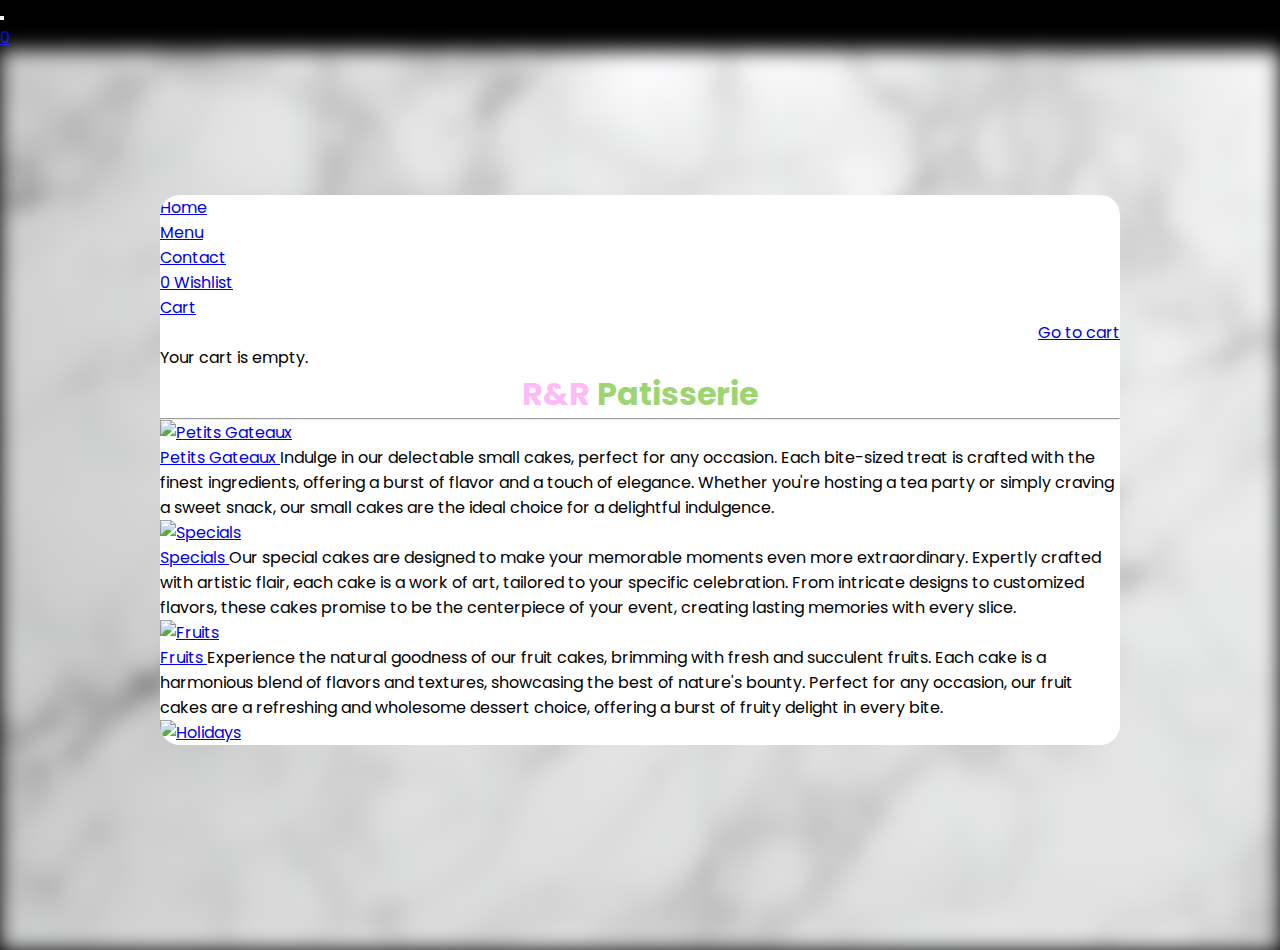
==== commit 0d21f47f: "Update index.html" ====
--- a/index.html
+++ b/index.html
@@ -10,7 +10,7 @@
         <meta property="og:url" content="https://free-5084181.webadorsite.com/">
         <base href="https://free-5084181.webadorsite.com/">
         <meta name="description" property="og:description" content="">
-                <script type="text/javascript" async="" charset="utf-8" src="https://www.gstatic.com/recaptcha/releases/hfUfsXWZFeg83qqxrK27GB8P/recaptcha__en.js" crossorigin="anonymous" integrity="sha384-CUWl3AwpNax4J2/ffIDxMr+sLnEFg8pkj5QqZtMtJZtrL5bS5QTkIoza4qZakWjL"></script><script type="text/javascript" async="" charset="utf-8" src="https://www.gstatic.com/recaptcha/releases/-80zvSY9h4i8O-ocN2P5qTJk/recaptcha__en.js" crossorigin="anonymous" integrity="sha384-ReRrZTnTJG63Gkr5wbrD+2WDu199F0EC9VhTPhewxDda6yFGdVCAxBHBUn6iyLof"></script><script type="text/javascript" async="" charset="utf-8" src="https://www.gstatic.com/recaptcha/releases/-80zvSY9h4i8O-ocN2P5qTJk/recaptcha__en.js" crossorigin="anonymous" integrity="sha384-ReRrZTnTJG63Gkr5wbrD+2WDu199F0EC9VhTPhewxDda6yFGdVCAxBHBUn6iyLof"></script><script type="text/javascript" async="" charset="utf-8" src="https://www.gstatic.com/recaptcha/releases/-80zvSY9h4i8O-ocN2P5qTJk/recaptcha__en.js" crossorigin="anonymous" integrity="sha384-ReRrZTnTJG63Gkr5wbrD+2WDu199F0EC9VhTPhewxDda6yFGdVCAxBHBUn6iyLof"></script><script src="https://connect.facebook.net/en_US/sdk.js?hash=6663ad394d5e7fa33df657b6ca6873b3" async="" crossorigin="anonymous"></script><script type="text/javascript" async="" src="https://www.gstatic.com/recaptcha/releases/9pvHvq7kSOTqqZusUzJ6ewaF/recaptcha__en.js" crossorigin="anonymous" integrity="sha384-35beLYB8J+E3oW9vsZdrYlTMm/yJU76vKQNSwKHtb4Ug7VeAPwqIzHBRAOMwbzRb"></script><script type="text/javascript" async="" src="https://www.gstatic.com/recaptcha/releases/joHA60MeME-PNviL59xVH9zs/recaptcha__en.js" crossorigin="anonymous" integrity="sha384-rT2oxg4iyBQHCBDmO5FKCpCkuhA/D4wr4iso9Mam8l5oD+twbrStu6rkUmnvVmtw"></script><script type="text/javascript" async="" src="https://www.gstatic.com/recaptcha/releases/joHA60MeME-PNviL59xVH9zs/recaptcha__en.js" crossorigin="anonymous" integrity="sha384-rT2oxg4iyBQHCBDmO5FKCpCkuhA/D4wr4iso9Mam8l5oD+twbrStu6rkUmnvVmtw"></script><script type="text/javascript" async="" src="https://www.gstatic.com/recaptcha/releases/joHA60MeME-PNviL59xVH9zs/recaptcha__en.js" crossorigin="anonymous" integrity="sha384-rT2oxg4iyBQHCBDmO5FKCpCkuhA/D4wr4iso9Mam8l5oD+twbrStu6rkUmnvVmtw"></script><script type="text/javascript" async="" src="https://www.gstatic.com/recaptcha/releases/joHA60MeME-PNviL59xVH9zs/recaptcha__en.js" crossorigin="anonymous" integrity="sha384-rT2oxg4iyBQHCBDmO5FKCpCkuhA/D4wr4iso9Mam8l5oD+twbrStu6rkUmnvVmtw"></script><script type="text/javascript" async="" src="https://www.gstatic.com/recaptcha/releases/joHA60MeME-PNviL59xVH9zs/recaptcha__en.js" crossorigin="anonymous" integrity="sha384-rT2oxg4iyBQHCBDmO5FKCpCkuhA/D4wr4iso9Mam8l5oD+twbrStu6rkUmnvVmtw"></script><script type="text/javascript" async="" src="https://www.gstatic.com/recaptcha/releases/joHA60MeME-PNviL59xVH9zs/recaptcha__en.js" crossorigin="anonymous" integrity="sha384-rT2oxg4iyBQHCBDmO5FKCpCkuhA/D4wr4iso9Mam8l5oD+twbrStu6rkUmnvVmtw"></script><script type="text/javascript" async="" src="https://www.gstatic.com/recaptcha/releases/joHA60MeME-PNviL59xVH9zs/recaptcha__en.js" crossorigin="anonymous" integrity="sha384-rT2oxg4iyBQHCBDmO5FKCpCkuhA/D4wr4iso9Mam8l5oD+twbrStu6rkUmnvVmtw"></script><script type="text/javascript" async="" src="https://www.gstatic.com/recaptcha/releases/joHA60MeME-PNviL59xVH9zs/recaptcha__en.js" crossorigin="anonymous" integrity="sha384-rT2oxg4iyBQHCBDmO5FKCpCkuhA/D4wr4iso9Mam8l5oD+twbrStu6rkUmnvVmtw"></script><script type="text/javascript" async="" src="https://www.gstatic.com/recaptcha/releases/joHA60MeME-PNviL59xVH9zs/recaptcha__en.js" crossorigin="anonymous" integrity="sha384-rT2oxg4iyBQHCBDmO5FKCpCkuhA/D4wr4iso9Mam8l5oD+twbrStu6rkUmnvVmtw"></script><script src="https://connect.facebook.net/en_US/sdk.js?hash=57082f96808023aafca702c360ff1958" async="" crossorigin="anonymous"></script><script src="https://connect.facebook.net/en_US/sdk.js?hash=86935c159edc1b147f5a54a838afc86d" async="" crossorigin="anonymous"></script><script id="facebook-jssdk" async="" src="https://connect.facebook.net/en_US/sdk.js"></script><script type="text/javascript" async="" src="https://www.gstatic.com/recaptcha/releases/joHA60MeME-PNviL59xVH9zs/recaptcha__en.js" crossorigin="anonymous" integrity="sha384-rT2oxg4iyBQHCBDmO5FKCpCkuhA/D4wr4iso9Mam8l5oD+twbrStu6rkUmnvVmtw" nonce=""></script><script nonce="">
+                <script type="text/javascript" async="" charset="utf-8" src="https://www.gstatic.com/recaptcha/releases/EGbODne6buzpTnWrrBprcfAY/recaptcha__en.js" crossorigin="anonymous" integrity="sha384-zYfvuq6xV6aLevocYkVfLId59jcIkDZniQX2TsTt9LIa0Tf1ORHFh4oKI1naLgGF"></script><script type="text/javascript" async="" charset="utf-8" src="https://www.gstatic.com/recaptcha/releases/hfUfsXWZFeg83qqxrK27GB8P/recaptcha__en.js" crossorigin="anonymous" integrity="sha384-CUWl3AwpNax4J2/ffIDxMr+sLnEFg8pkj5QqZtMtJZtrL5bS5QTkIoza4qZakWjL"></script><script type="text/javascript" async="" charset="utf-8" src="https://www.gstatic.com/recaptcha/releases/hfUfsXWZFeg83qqxrK27GB8P/recaptcha__en.js" crossorigin="anonymous" integrity="sha384-CUWl3AwpNax4J2/ffIDxMr+sLnEFg8pkj5QqZtMtJZtrL5bS5QTkIoza4qZakWjL"></script><script type="text/javascript" async="" charset="utf-8" src="https://www.gstatic.com/recaptcha/releases/-80zvSY9h4i8O-ocN2P5qTJk/recaptcha__en.js" crossorigin="anonymous" integrity="sha384-ReRrZTnTJG63Gkr5wbrD+2WDu199F0EC9VhTPhewxDda6yFGdVCAxBHBUn6iyLof"></script><script type="text/javascript" async="" charset="utf-8" src="https://www.gstatic.com/recaptcha/releases/-80zvSY9h4i8O-ocN2P5qTJk/recaptcha__en.js" crossorigin="anonymous" integrity="sha384-ReRrZTnTJG63Gkr5wbrD+2WDu199F0EC9VhTPhewxDda6yFGdVCAxBHBUn6iyLof"></script><script type="text/javascript" async="" charset="utf-8" src="https://www.gstatic.com/recaptcha/releases/-80zvSY9h4i8O-ocN2P5qTJk/recaptcha__en.js" crossorigin="anonymous" integrity="sha384-ReRrZTnTJG63Gkr5wbrD+2WDu199F0EC9VhTPhewxDda6yFGdVCAxBHBUn6iyLof"></script><script src="https://connect.facebook.net/en_US/sdk.js?hash=6663ad394d5e7fa33df657b6ca6873b3" async="" crossorigin="anonymous"></script><script type="text/javascript" async="" src="https://www.gstatic.com/recaptcha/releases/9pvHvq7kSOTqqZusUzJ6ewaF/recaptcha__en.js" crossorigin="anonymous" integrity="sha384-35beLYB8J+E3oW9vsZdrYlTMm/yJU76vKQNSwKHtb4Ug7VeAPwqIzHBRAOMwbzRb"></script><script type="text/javascript" async="" src="https://www.gstatic.com/recaptcha/releases/joHA60MeME-PNviL59xVH9zs/recaptcha__en.js" crossorigin="anonymous" integrity="sha384-rT2oxg4iyBQHCBDmO5FKCpCkuhA/D4wr4iso9Mam8l5oD+twbrStu6rkUmnvVmtw"></script><script type="text/javascript" async="" src="https://www.gstatic.com/recaptcha/releases/joHA60MeME-PNviL59xVH9zs/recaptcha__en.js" crossorigin="anonymous" integrity="sha384-rT2oxg4iyBQHCBDmO5FKCpCkuhA/D4wr4iso9Mam8l5oD+twbrStu6rkUmnvVmtw"></script><script type="text/javascript" async="" src="https://www.gstatic.com/recaptcha/releases/joHA60MeME-PNviL59xVH9zs/recaptcha__en.js" crossorigin="anonymous" integrity="sha384-rT2oxg4iyBQHCBDmO5FKCpCkuhA/D4wr4iso9Mam8l5oD+twbrStu6rkUmnvVmtw"></script><script type="text/javascript" async="" src="https://www.gstatic.com/recaptcha/releases/joHA60MeME-PNviL59xVH9zs/recaptcha__en.js" crossorigin="anonymous" integrity="sha384-rT2oxg4iyBQHCBDmO5FKCpCkuhA/D4wr4iso9Mam8l5oD+twbrStu6rkUmnvVmtw"></script><script type="text/javascript" async="" src="https://www.gstatic.com/recaptcha/releases/joHA60MeME-PNviL59xVH9zs/recaptcha__en.js" crossorigin="anonymous" integrity="sha384-rT2oxg4iyBQHCBDmO5FKCpCkuhA/D4wr4iso9Mam8l5oD+twbrStu6rkUmnvVmtw"></script><script type="text/javascript" async="" src="https://www.gstatic.com/recaptcha/releases/joHA60MeME-PNviL59xVH9zs/recaptcha__en.js" crossorigin="anonymous" integrity="sha384-rT2oxg4iyBQHCBDmO5FKCpCkuhA/D4wr4iso9Mam8l5oD+twbrStu6rkUmnvVmtw"></script><script type="text/javascript" async="" src="https://www.gstatic.com/recaptcha/releases/joHA60MeME-PNviL59xVH9zs/recaptcha__en.js" crossorigin="anonymous" integrity="sha384-rT2oxg4iyBQHCBDmO5FKCpCkuhA/D4wr4iso9Mam8l5oD+twbrStu6rkUmnvVmtw"></script><script type="text/javascript" async="" src="https://www.gstatic.com/recaptcha/releases/joHA60MeME-PNviL59xVH9zs/recaptcha__en.js" crossorigin="anonymous" integrity="sha384-rT2oxg4iyBQHCBDmO5FKCpCkuhA/D4wr4iso9Mam8l5oD+twbrStu6rkUmnvVmtw"></script><script type="text/javascript" async="" src="https://www.gstatic.com/recaptcha/releases/joHA60MeME-PNviL59xVH9zs/recaptcha__en.js" crossorigin="anonymous" integrity="sha384-rT2oxg4iyBQHCBDmO5FKCpCkuhA/D4wr4iso9Mam8l5oD+twbrStu6rkUmnvVmtw"></script><script src="https://connect.facebook.net/en_US/sdk.js?hash=57082f96808023aafca702c360ff1958" async="" crossorigin="anonymous"></script><script src="https://connect.facebook.net/en_US/sdk.js?hash=86935c159edc1b147f5a54a838afc86d" async="" crossorigin="anonymous"></script><script id="facebook-jssdk" async="" src="https://connect.facebook.net/en_US/sdk.js"></script><script type="text/javascript" async="" src="https://www.gstatic.com/recaptcha/releases/joHA60MeME-PNviL59xVH9zs/recaptcha__en.js" crossorigin="anonymous" integrity="sha384-rT2oxg4iyBQHCBDmO5FKCpCkuhA/D4wr4iso9Mam8l5oD+twbrStu6rkUmnvVmtw" nonce=""></script><script nonce="">
             window.JOUWWEB = window.JOUWWEB || {}; window.JOUWWEB.application = window.JOUWWEB.application || {}; window.JOUWWEB.application = {"editorLocale":"en-US","editorTimezone":"Europe\/Paris","analyticsUniversalTrackingId":"UA-8406245-3","analytics4TrackingId":"G-E6PZPGE4QM","backendDomain":"www.webador.com","backendShortDomain":"webador.com","backendKey":"webador-com","freeWebsiteDomain":"webadorsite.com","noSsl":false,"build":{"reference":"2bdacb1"},"assetsUrl":"https:\/\/assets.jwwb.nl","loginUrl":"https:\/\/www.webador.com\/login","developer":false,"pricing":{"plans":{"lite":{"amount":"600","currency":"EUR"},"pro":{"amount":"1050","currency":"EUR"},"business":{"amount":"2100","currency":"EUR"}},"yearlyDiscount":{"price":{"amount":"2100","currency":"EUR"},"ratio":0.22,"percent":"22%","discountPrice":{"amount":"2100","currency":"EUR"},"termPricePerMonth":{"amount":"1050","currency":"EUR"},"termPricePerYear":{"amount":"10200","currency":"EUR"}}}};window.JOUWWEB.brand = {"type":"webador","name":"Webador","domain":"Webador.com","supportEmail":"support@webador.com"};            window.JOUWWEB = window.JOUWWEB || {}; window.JOUWWEB.websiteRendering = {"locale":"en-GB","timezone":"Europe\/Paris","routes":{"api\/upload\/product-field":"\/_api\/upload\/product-field","checkout\/cart":"\/cart","payment":"\/complete-order\/:publicOrderId","payment\/forward":"\/complete-order\/:publicOrderId\/forward","public-order":"\/order\/:publicOrderId","checkout\/authorize":"\/cart\/authorize\/:gateway","wishlist":"\/wishlist"}};                                        window.JOUWWEB.website = {"id":5084181,"locale":"en-GB","enabled":true,"title":"R&R Patisserie","hasTitle":true,"roleOfLoggedInUser":null,"plan":null,"freeWebsiteDomain":"webadorsite.com","backendKey":"webador-com","migrated":false,"currency":"EUR","defaultLocale":"en-GB","url":"https:\/\/free-5084181.webadorsite.com\/","homepageSegmentId":21288712,"homepageSegmentType":"page","category":"webshop","isOffline":false,"locales":[],"allowed":{"ads":true,"credits":false,"slideshow":true,"hostedAlbums":false,"moderators":false,"mailboxQuota":0,"statistics":false,"favicon":false,"password":false,"freeDomains":0,"freeMailAccounts":0,"canUseLanguages":false,"fileUpload":false,"legacyFontSize":false,"webshop":false,"products":-1,"imageText":false,"search":false,"audioUpload":false,"videoUpload":0,"allowDangerousForms":false,"statisticsMonths":0,"allowHtmlCode":false,"mobileBar":false,"sidebar":false,"poll":false,"allowCustomForms":false,"allowBusinessListing":false,"allowCustomAnalytics":false,"allowAccountingLink":false,"digitalProducts":false},"mobileBar":{"enabled":false,"theme":"accent","email":{"active":true},"location":{"active":true},"phone":{"active":true},"whatsapp":{"active":false},"social":{"active":false,"network":"facebook"}},"webshop":{"enabled":true,"currency":"EUR","taxEnabled":false,"taxInclusive":true,"vatDisclaimerVisible":false,"orderNotice":null,"orderConfirmation":null,"freeShipping":false,"freeShippingAmount":"0.00","shippingDisclaimerVisible":false,"pickupAllowed":false,"couponAllowed":false,"detailsPageAvailable":true,"socialMediaVisible":false,"termsPage":null,"termsPageUrl":null,"extraTerms":null,"pricingVisible":true,"orderButtonVisible":true,"shippingAdvanced":false,"shippingAdvancedBackEnd":false,"soldOutVisible":true,"backInStockNotificationEnabled":true,"canAddProducts":true,"nextOrderNumber":1,"allowedServicePoints":[],"sendcloudConfigured":false,"sendcloudFallbackPublicKey":"a3d50033a59b4a598f1d7ce7e72aafdf","taxExemptionAllowed":true,"invoiceComment":null,"emptyCartVisible":true,"minimumOrderPrice":null,"productNumbersEnabled":false,"wishlistEnabled":true,"hideTaxOnCart":false}};                            window.JOUWWEB.cart = {"products":[],"coupon":null,"shippingCountryCode":null,"shippingChoice":null,"breakdown":[]};                            window.JOUWWEB.scripts = ["website-rendering\/webshop"];                        window.parent.JOUWWEB.colorPalette = window.JOUWWEB.colorPalette;
             if (window.JOUWWEB.editor) {
                 window.JOUWWEB.editor.elements = [];
@@ -77,8 +77,16 @@
 .fb_hidden{position:absolute;top:-10000px;z-index:10001}.fb_reposition{overflow:hidden;position:relative}.fb_invisible{display:none}.fb_reset{background:none;border:0;border-spacing:0;color:#000;cursor:auto;direction:ltr;font-family:'lucida grande', tahoma, verdana, arial, sans-serif;font-size:11px;font-style:normal;font-variant:normal;font-weight:normal;letter-spacing:normal;line-height:1;margin:0;overflow:visible;padding:0;text-align:left;text-decoration:none;text-indent:0;text-shadow:none;text-transform:none;visibility:visible;white-space:normal;word-spacing:normal}.fb_reset>div{overflow:hidden}@keyframes fb_transform{from{opacity:0;transform:scale(.95)}to{opacity:1;transform:scale(1)}}.fb_animate{animation:fb_transform .3s forwards}
 .fb_dialog{background:rgba(82, 82, 82, .7);position:absolute;top:-10000px;z-index:10001}.fb_dialog_advanced{border-radius:8px;padding:10px}.fb_dialog_content{background:#fff;color:#373737}.fb_dialog_close_icon{background:url(https://connect.facebook.net/rsrc.php/v3/yq/r/IE9JII6Z1Ys.png) no-repeat scroll 0 0 transparent;cursor:pointer;display:block;height:15px;position:absolute;right:18px;top:17px;width:15px}.fb_dialog_mobile .fb_dialog_close_icon{left:5px;right:auto;top:5px}.fb_dialog_padding{background-color:transparent;position:absolute;width:1px;z-index:-1}.fb_dialog_close_icon:hover{background:url(https://connect.facebook.net/rsrc.php/v3/yq/r/IE9JII6Z1Ys.png) no-repeat scroll 0 -15px transparent}.fb_dialog_close_icon:active{background:url(https://connect.facebook.net/rsrc.php/v3/yq/r/IE9JII6Z1Ys.png) no-repeat scroll 0 -30px transparent}.fb_dialog_iframe{line-height:0}.fb_dialog_content .dialog_title{background:#6d84b4;border:1px solid #365899;color:#fff;font-size:14px;font-weight:bold;margin:0}.fb_dialog_content .dialog_title>span{background:url(https://connect.facebook.net/rsrc.php/v3/yd/r/Cou7n-nqK52.gif) no-repeat 5px 50%;float:left;padding:5px 0 7px 26px}body.fb_hidden{height:100%;left:0;margin:0;overflow:visible;position:absolute;top:-10000px;transform:none;width:100%}.fb_dialog.fb_dialog_mobile.loading{background:url(https://connect.facebook.net/rsrc.php/v3/ya/r/3rhSv5V8j3o.gif) white no-repeat 50% 50%;min-height:100%;min-width:100%;overflow:hidden;position:absolute;top:0;z-index:10001}.fb_dialog.fb_dialog_mobile.loading.centered{background:none;height:auto;min-height:initial;min-width:initial;width:auto}.fb_dialog.fb_dialog_mobile.loading.centered #fb_dialog_loader_spinner{width:100%}.fb_dialog.fb_dialog_mobile.loading.centered .fb_dialog_content{background:none}.loading.centered #fb_dialog_loader_close{clear:both;color:#fff;display:block;font-size:18px;padding-top:20px}#fb-root #fb_dialog_ipad_overlay{background:rgba(0, 0, 0, .4);bottom:0;left:0;min-height:100%;position:absolute;right:0;top:0;width:100%;z-index:10000}#fb-root #fb_dialog_ipad_overlay.hidden{display:none}.fb_dialog.fb_dialog_mobile.loading iframe{visibility:hidden}.fb_dialog_mobile .fb_dialog_iframe{position:sticky;top:0}.fb_dialog_content .dialog_header{background:linear-gradient(from(#738aba), to(#2c4987));border-bottom:1px solid;border-color:#043b87;box-shadow:white 0 1px 1px -1px inset;color:#fff;font:bold 14px Helvetica, sans-serif;text-overflow:ellipsis;text-shadow:rgba(0, 30, 84, .296875) 0 -1px 0;vertical-align:middle;white-space:nowrap}.fb_dialog_content .dialog_header table{height:43px;width:100%}.fb_dialog_content .dialog_header td.header_left{font-size:12px;padding-left:5px;vertical-align:middle;width:60px}.fb_dialog_content .dialog_header td.header_right{font-size:12px;padding-right:5px;vertical-align:middle;width:60px}.fb_dialog_content .touchable_button{background:linear-gradient(from(#4267B2), to(#2a4887));background-clip:padding-box;border:1px solid #29487d;border-radius:3px;display:inline-block;line-height:18px;margin-top:3px;max-width:85px;padding:4px 12px;position:relative}.fb_dialog_content .dialog_header .touchable_button input{background:none;border:none;color:#fff;font:bold 12px Helvetica, sans-serif;margin:2px -12px;padding:2px 6px 3px 6px;text-shadow:rgba(0, 30, 84, .296875) 0 -1px 0}.fb_dialog_content .dialog_header .header_center{color:#fff;font-size:16px;font-weight:bold;line-height:18px;text-align:center;vertical-align:middle}.fb_dialog_content .dialog_content{background:url(https://connect.facebook.net/rsrc.php/v3/y9/r/jKEcVPZFk-2.gif) no-repeat 50% 50%;border:1px solid #4a4a4a;border-bottom:0;border-top:0;height:150px}.fb_dialog_content .dialog_footer{background:#f5f6f7;border:1px solid #4a4a4a;border-top-color:#ccc;height:40px}#fb_dialog_loader_close{float:left}.fb_dialog.fb_dialog_mobile .fb_dialog_close_icon{visibility:hidden}#fb_dialog_loader_spinner{animation:rotateSpinner 1.2s linear infinite;background-color:transparent;background-image:url(https://connect.facebook.net/rsrc.php/v3/yD/r/t-wz8gw1xG1.png);background-position:50% 50%;background-repeat:no-repeat;height:24px;width:24px}@keyframes rotateSpinner{0%{transform:rotate(0deg)}100%{transform:rotate(360deg)}}
 .fb_iframe_widget{display:inline-block;position:relative}.fb_iframe_widget span{display:inline-block;position:relative;text-align:justify}.fb_iframe_widget iframe{position:absolute}.fb_iframe_widget_fluid_desktop,.fb_iframe_widget_fluid_desktop span,.fb_iframe_widget_fluid_desktop iframe{max-width:100%}.fb_iframe_widget_fluid_desktop iframe{min-width:220px;position:relative}.fb_iframe_widget_lift{z-index:1}.fb_iframe_widget_fluid{display:inline}.fb_iframe_widget_fluid span{width:100%}
+.fb_mpn_mobile_landing_page_slide_out{animation-duration:200ms;animation-name:fb_mpn_landing_page_slide_out;transition-timing-function:ease-in}.fb_mpn_mobile_landing_page_slide_out_from_left{animation-duration:200ms;animation-name:fb_mpn_landing_page_slide_out_from_left;transition-timing-function:ease-in}.fb_mpn_mobile_landing_page_slide_up{animation-duration:500ms;animation-name:fb_mpn_landing_page_slide_up;transition-timing-function:ease-in}.fb_mpn_mobile_bounce_in{animation-duration:300ms;animation-name:fb_mpn_bounce_in;transition-timing-function:ease-in}.fb_mpn_mobile_bounce_out{animation-duration:300ms;animation-name:fb_mpn_bounce_out;transition-timing-function:ease-in}.fb_mpn_mobile_bounce_out_v2{animation-duration:300ms;animation-name:fb_mpn_fade_out;transition-timing-function:ease-in}.fb_customer_chat_bounce_in_v2{animation-duration:300ms;animation-name:fb_bounce_in_v2;transition-timing-function:ease-in}.fb_customer_chat_bounce_in_from_left{animation-duration:300ms;animation-name:fb_bounce_in_from_left;transition-timing-function:ease-in}.fb_customer_chat_bounce_out_v2{animation-duration:300ms;animation-name:fb_bounce_out_v2;transition-timing-function:ease-in}.fb_customer_chat_bounce_out_from_left{animation-duration:300ms;animation-name:fb_bounce_out_from_left;transition-timing-function:ease-in}.fb_invisible_flow{display:inherit;height:0;overflow-x:hidden;width:0}@keyframes fb_mpn_landing_page_slide_out{0%{margin:0 12px;width:100% - 24px}60%{border-radius:18px}100%{border-radius:50%;margin:0 24px;width:60px}}@keyframes fb_mpn_landing_page_slide_out_from_left{0%{left:12px;width:100% - 24px}60%{border-radius:18px}100%{border-radius:50%;left:12px;width:60px}}@keyframes fb_mpn_landing_page_slide_up{0%{bottom:0;opacity:0}100%{bottom:24px;opacity:1}}@keyframes fb_mpn_bounce_in{0%{opacity:.5;top:100%}100%{opacity:1;top:0}}@keyframes fb_mpn_fade_out{0%{bottom:30px;opacity:1}100%{bottom:0;opacity:0}}@keyframes fb_mpn_bounce_out{0%{opacity:1;top:0}100%{opacity:.5;top:100%}}@keyframes fb_bounce_in_v2{0%{opacity:0;transform:scale(0, 0);transform-origin:bottom right}50%{transform:scale(1.03, 1.03);transform-origin:bottom right}100%{opacity:1;transform:scale(1, 1);transform-origin:bottom right}}@keyframes fb_bounce_in_from_left{0%{opacity:0;transform:scale(0, 0);transform-origin:bottom left}50%{transform:scale(1.03, 1.03);transform-origin:bottom left}100%{opacity:1;transform:scale(1, 1);transform-origin:bottom left}}@keyframes fb_bounce_out_v2{0%{opacity:1;transform:scale(1, 1);transform-origin:bottom right}100%{opacity:0;transform:scale(0, 0);transform-origin:bottom right}}@keyframes fb_bounce_out_from_left{0%{opacity:1;transform:scale(1, 1);transform-origin:bottom left}100%{opacity:0;transform:scale(0, 0);transform-origin:bottom left}}@keyframes slideInFromBottom{0%{opacity:.1;transform:translateY(100%)}100%{opacity:1;transform:translateY(0)}}@keyframes slideInFromBottomDelay{0%{opacity:0;transform:translateY(100%)}97%{opacity:0;transform:translateY(100%)}100%{opacity:1;transform:translateY(0)}}</style><link rel="prefetch" as="script" href="https://assets.jwwb.nl/assets/website-rendering/667.ee933b94ef9f2654858e.js"><link rel="prefetch" as="script" href="https://assets.jwwb.nl/assets/website-rendering/photoswipe.2f77802e74f54d931944.js"><style type="text/css" data-fbcssmodules="css:fb.css.base css:fb.css.dialog css:fb.css.iframewidget css:fb.css.customer_chat_plugin_iframe">.fb_hidden{position:absolute;top:-10000px;z-index:10001}.fb_reposition{overflow:hidden;position:relative}.fb_invisible{display:none}.fb_reset{background:none;border:0;border-spacing:0;color:#000;cursor:auto;direction:ltr;font-family:'lucida grande', tahoma, verdana, arial, sans-serif;font-size:11px;font-style:normal;font-variant:normal;font-weight:normal;letter-spacing:normal;line-height:1;margin:0;overflow:visible;padding:0;text-align:left;text-decoration:none;text-indent:0;text-shadow:none;text-transform:none;visibility:visible;white-space:normal;word-spacing:normal}.fb_reset>div{overflow:hidden}@keyframes fb_transform{from{opacity:0;transform:scale(.95)}to{opacity:1;transform:scale(1)}}.fb_animate{animation:fb_transform .3s forwards}
+.fb_hidden{position:absolute;top:-10000px;z-index:10001}.fb_reposition{overflow:hidden;position:relative}.fb_invisible{display:none}.fb_reset{background:none;border:0;border-spacing:0;color:#000;cursor:auto;direction:ltr;font-family:'lucida grande', tahoma, verdana, arial, sans-serif;font-size:11px;font-style:normal;font-variant:normal;font-weight:normal;letter-spacing:normal;line-height:1;margin:0;overflow:visible;padding:0;text-align:left;text-decoration:none;text-indent:0;text-shadow:none;text-transform:none;visibility:visible;white-space:normal;word-spacing:normal}.fb_reset>div{overflow:hidden}@keyframes fb_transform{from{opacity:0;transform:scale(.95)}to{opacity:1;transform:scale(1)}}.fb_animate{animation:fb_transform .3s forwards}
+.fb_dialog{background:rgba(82, 82, 82, .7);position:absolute;top:-10000px;z-index:10001}.fb_dialog_advanced{border-radius:8px;padding:10px}.fb_dialog_content{background:#fff;color:#373737}.fb_dialog_close_icon{background:url(https://connect.facebook.net/rsrc.php/v3/yq/r/IE9JII6Z1Ys.png) no-repeat scroll 0 0 transparent;cursor:pointer;display:block;height:15px;position:absolute;right:18px;top:17px;width:15px}.fb_dialog_mobile .fb_dialog_close_icon{left:5px;right:auto;top:5px}.fb_dialog_padding{background-color:transparent;position:absolute;width:1px;z-index:-1}.fb_dialog_close_icon:hover{background:url(https://connect.facebook.net/rsrc.php/v3/yq/r/IE9JII6Z1Ys.png) no-repeat scroll 0 -15px transparent}.fb_dialog_close_icon:active{background:url(https://connect.facebook.net/rsrc.php/v3/yq/r/IE9JII6Z1Ys.png) no-repeat scroll 0 -30px transparent}.fb_dialog_iframe{line-height:0}.fb_dialog_content .dialog_title{background:#6d84b4;border:1px solid #365899;color:#fff;font-size:14px;font-weight:bold;margin:0}.fb_dialog_content .dialog_title>span{background:url(https://connect.facebook.net/rsrc.php/v3/yd/r/Cou7n-nqK52.gif) no-repeat 5px 50%;float:left;padding:5px 0 7px 26px}body.fb_hidden{height:100%;left:0;margin:0;overflow:visible;position:absolute;top:-10000px;transform:none;width:100%}.fb_dialog.fb_dialog_mobile.loading{background:url(https://connect.facebook.net/rsrc.php/v3/ya/r/3rhSv5V8j3o.gif) white no-repeat 50% 50%;min-height:100%;min-width:100%;overflow:hidden;position:absolute;top:0;z-index:10001}.fb_dialog.fb_dialog_mobile.loading.centered{background:none;height:auto;min-height:initial;min-width:initial;width:auto}.fb_dialog.fb_dialog_mobile.loading.centered #fb_dialog_loader_spinner{width:100%}.fb_dialog.fb_dialog_mobile.loading.centered .fb_dialog_content{background:none}.loading.centered #fb_dialog_loader_close{clear:both;color:#fff;display:block;font-size:18px;padding-top:20px}#fb-root #fb_dialog_ipad_overlay{background:rgba(0, 0, 0, .4);bottom:0;left:0;min-height:100%;position:absolute;right:0;top:0;width:100%;z-index:10000}#fb-root #fb_dialog_ipad_overlay.hidden{display:none}.fb_dialog.fb_dialog_mobile.loading iframe{visibility:hidden}.fb_dialog_mobile .fb_dialog_iframe{position:sticky;top:0}.fb_dialog_content .dialog_header{background:linear-gradient(from(#738aba), to(#2c4987));border-bottom:1px solid;border-color:#043b87;box-shadow:white 0 1px 1px -1px inset;color:#fff;font:bold 14px Helvetica, sans-serif;text-overflow:ellipsis;text-shadow:rgba(0, 30, 84, .296875) 0 -1px 0;vertical-align:middle;white-space:nowrap}.fb_dialog_content .dialog_header table{height:43px;width:100%}.fb_dialog_content .dialog_header td.header_left{font-size:12px;padding-left:5px;vertical-align:middle;width:60px}.fb_dialog_content .dialog_header td.header_right{font-size:12px;padding-right:5px;vertical-align:middle;width:60px}.fb_dialog_content .touchable_button{background:linear-gradient(from(#4267B2), to(#2a4887));background-clip:padding-box;border:1px solid #29487d;border-radius:3px;display:inline-block;line-height:18px;margin-top:3px;max-width:85px;padding:4px 12px;position:relative}.fb_dialog_content .dialog_header .touchable_button input{background:none;border:none;color:#fff;font:bold 12px Helvetica, sans-serif;margin:2px -12px;padding:2px 6px 3px 6px;text-shadow:rgba(0, 30, 84, .296875) 0 -1px 0}.fb_dialog_content .dialog_header .header_center{color:#fff;font-size:16px;font-weight:bold;line-height:18px;text-align:center;vertical-align:middle}.fb_dialog_content .dialog_content{background:url(https://connect.facebook.net/rsrc.php/v3/y9/r/jKEcVPZFk-2.gif) no-repeat 50% 50%;border:1px solid #4a4a4a;border-bottom:0;border-top:0;height:150px}.fb_dialog_content .dialog_footer{background:#f5f6f7;border:1px solid #4a4a4a;border-top-color:#ccc;height:40px}#fb_dialog_loader_close{float:left}.fb_dialog.fb_dialog_mobile .fb_dialog_close_icon{visibility:hidden}#fb_dialog_loader_spinner{animation:rotateSpinner 1.2s linear infinite;background-color:transparent;background-image:url(https://connect.facebook.net/rsrc.php/v3/yD/r/t-wz8gw1xG1.png);background-position:50% 50%;background-repeat:no-repeat;height:24px;width:24px}@keyframes rotateSpinner{0%{transform:rotate(0deg)}100%{transform:rotate(360deg)}}
+.fb_iframe_widget{display:inline-block;position:relative}.fb_iframe_widget span{display:inline-block;position:relative;text-align:justify}.fb_iframe_widget iframe{position:absolute}.fb_iframe_widget_fluid_desktop,.fb_iframe_widget_fluid_desktop span,.fb_iframe_widget_fluid_desktop iframe{max-width:100%}.fb_iframe_widget_fluid_desktop iframe{min-width:220px;position:relative}.fb_iframe_widget_lift{z-index:1}.fb_iframe_widget_fluid{display:inline}.fb_iframe_widget_fluid span{width:100%}
+.fb_mpn_mobile_landing_page_slide_out{animation-duration:200ms;animation-name:fb_mpn_landing_page_slide_out;transition-timing-function:ease-in}.fb_mpn_mobile_landing_page_slide_out_from_left{animation-duration:200ms;animation-name:fb_mpn_landing_page_slide_out_from_left;transition-timing-function:ease-in}.fb_mpn_mobile_landing_page_slide_up{animation-duration:500ms;animation-name:fb_mpn_landing_page_slide_up;transition-timing-function:ease-in}.fb_mpn_mobile_bounce_in{animation-duration:300ms;animation-name:fb_mpn_bounce_in;transition-timing-function:ease-in}.fb_mpn_mobile_bounce_out{animation-duration:300ms;animation-name:fb_mpn_bounce_out;transition-timing-function:ease-in}.fb_mpn_mobile_bounce_out_v2{animation-duration:300ms;animation-name:fb_mpn_fade_out;transition-timing-function:ease-in}.fb_customer_chat_bounce_in_v2{animation-duration:300ms;animation-name:fb_bounce_in_v2;transition-timing-function:ease-in}.fb_customer_chat_bounce_in_from_left{animation-duration:300ms;animation-name:fb_bounce_in_from_left;transition-timing-function:ease-in}.fb_customer_chat_bounce_out_v2{animation-duration:300ms;animation-name:fb_bounce_out_v2;transition-timing-function:ease-in}.fb_customer_chat_bounce_out_from_left{animation-duration:300ms;animation-name:fb_bounce_out_from_left;transition-timing-function:ease-in}.fb_invisible_flow{display:inherit;height:0;overflow-x:hidden;width:0}@keyframes fb_mpn_landing_page_slide_out{0%{margin:0 12px;width:100% - 24px}60%{border-radius:18px}100%{border-radius:50%;margin:0 24px;width:60px}}@keyframes fb_mpn_landing_page_slide_out_from_left{0%{left:12px;width:100% - 24px}60%{border-radius:18px}100%{border-radius:50%;left:12px;width:60px}}@keyframes fb_mpn_landing_page_slide_up{0%{bottom:0;opacity:0}100%{bottom:24px;opacity:1}}@keyframes fb_mpn_bounce_in{0%{opacity:.5;top:100%}100%{opacity:1;top:0}}@keyframes fb_mpn_fade_out{0%{bottom:30px;opacity:1}100%{bottom:0;opacity:0}}@keyframes fb_mpn_bounce_out{0%{opacity:1;top:0}100%{opacity:.5;top:100%}}@keyframes fb_bounce_in_v2{0%{opacity:0;transform:scale(0, 0);transform-origin:bottom right}50%{transform:scale(1.03, 1.03);transform-origin:bottom right}100%{opacity:1;transform:scale(1, 1);transform-origin:bottom right}}@keyframes fb_bounce_in_from_left{0%{opacity:0;transform:scale(0, 0);transform-origin:bottom left}50%{transform:scale(1.03, 1.03);transform-origin:bottom left}100%{opacity:1;transform:scale(1, 1);transform-origin:bottom left}}@keyframes fb_bounce_out_v2{0%{opacity:1;transform:scale(1, 1);transform-origin:bottom right}100%{opacity:0;transform:scale(0, 0);transform-origin:bottom right}}@keyframes fb_bounce_out_from_left{0%{opacity:1;transform:scale(1, 1);transform-origin:bottom left}100%{opacity:0;transform:scale(0, 0);transform-origin:bottom left}}@keyframes slideInFromBottom{0%{opacity:.1;transform:translateY(100%)}100%{opacity:1;transform:translateY(0)}}@keyframes slideInFromBottomDelay{0%{opacity:0;transform:translateY(100%)}97%{opacity:0;transform:translateY(100%)}100%{opacity:1;transform:translateY(0)}}</style><link rel="prefetch" as="script" href="https://assets.jwwb.nl/assets/website-rendering/667.ee933b94ef9f2654858e.js"><link rel="prefetch" as="script" href="https://assets.jwwb.nl/assets/website-rendering/photoswipe.2f77802e74f54d931944.js"><style type="text/css" data-fbcssmodules="css:fb.css.base css:fb.css.dialog css:fb.css.iframewidget css:fb.css.customer_chat_plugin_iframe">.fb_hidden{position:absolute;top:-10000px;z-index:10001}.fb_reposition{overflow:hidden;position:relative}.fb_invisible{display:none}.fb_reset{background:none;border:0;border-spacing:0;color:#000;cursor:auto;direction:ltr;font-family:'lucida grande', tahoma, verdana, arial, sans-serif;font-size:11px;font-style:normal;font-variant:normal;font-weight:normal;letter-spacing:normal;line-height:1;margin:0;overflow:visible;padding:0;text-align:left;text-decoration:none;text-indent:0;text-shadow:none;text-transform:none;visibility:visible;white-space:normal;word-spacing:normal}.fb_reset>div{overflow:hidden}@keyframes fb_transform{from{opacity:0;transform:scale(.95)}to{opacity:1;transform:scale(1)}}.fb_animate{animation:fb_transform .3s forwards}
+.fb_hidden{position:absolute;top:-10000px;z-index:10001}.fb_reposition{overflow:hidden;position:relative}.fb_invisible{display:none}.fb_reset{background:none;border:0;border-spacing:0;color:#000;cursor:auto;direction:ltr;font-family:'lucida grande', tahoma, verdana, arial, sans-serif;font-size:11px;font-style:normal;font-variant:normal;font-weight:normal;letter-spacing:normal;line-height:1;margin:0;overflow:visible;padding:0;text-align:left;text-decoration:none;text-indent:0;text-shadow:none;text-transform:none;visibility:visible;white-space:normal;word-spacing:normal}.fb_reset>div{overflow:hidden}@keyframes fb_transform{from{opacity:0;transform:scale(.95)}to{opacity:1;transform:scale(1)}}.fb_animate{animation:fb_transform .3s forwards}
+.fb_dialog{background:rgba(82, 82, 82, .7);position:absolute;top:-10000px;z-index:10001}.fb_dialog_advanced{border-radius:8px;padding:10px}.fb_dialog_content{background:#fff;color:#373737}.fb_dialog_close_icon{background:url(https://connect.facebook.net/rsrc.php/v3/yq/r/IE9JII6Z1Ys.png) no-repeat scroll 0 0 transparent;cursor:pointer;display:block;height:15px;position:absolute;right:18px;top:17px;width:15px}.fb_dialog_mobile .fb_dialog_close_icon{left:5px;right:auto;top:5px}.fb_dialog_padding{background-color:transparent;position:absolute;width:1px;z-index:-1}.fb_dialog_close_icon:hover{background:url(https://connect.facebook.net/rsrc.php/v3/yq/r/IE9JII6Z1Ys.png) no-repeat scroll 0 -15px transparent}.fb_dialog_close_icon:active{background:url(https://connect.facebook.net/rsrc.php/v3/yq/r/IE9JII6Z1Ys.png) no-repeat scroll 0 -30px transparent}.fb_dialog_iframe{line-height:0}.fb_dialog_content .dialog_title{background:#6d84b4;border:1px solid #365899;color:#fff;font-size:14px;font-weight:bold;margin:0}.fb_dialog_content .dialog_title>span{background:url(https://connect.facebook.net/rsrc.php/v3/yd/r/Cou7n-nqK52.gif) no-repeat 5px 50%;float:left;padding:5px 0 7px 26px}body.fb_hidden{height:100%;left:0;margin:0;overflow:visible;position:absolute;top:-10000px;transform:none;width:100%}.fb_dialog.fb_dialog_mobile.loading{background:url(https://connect.facebook.net/rsrc.php/v3/ya/r/3rhSv5V8j3o.gif) white no-repeat 50% 50%;min-height:100%;min-width:100%;overflow:hidden;position:absolute;top:0;z-index:10001}.fb_dialog.fb_dialog_mobile.loading.centered{background:none;height:auto;min-height:initial;min-width:initial;width:auto}.fb_dialog.fb_dialog_mobile.loading.centered #fb_dialog_loader_spinner{width:100%}.fb_dialog.fb_dialog_mobile.loading.centered .fb_dialog_content{background:none}.loading.centered #fb_dialog_loader_close{clear:both;color:#fff;display:block;font-size:18px;padding-top:20px}#fb-root #fb_dialog_ipad_overlay{background:rgba(0, 0, 0, .4);bottom:0;left:0;min-height:100%;position:absolute;right:0;top:0;width:100%;z-index:10000}#fb-root #fb_dialog_ipad_overlay.hidden{display:none}.fb_dialog.fb_dialog_mobile.loading iframe{visibility:hidden}.fb_dialog_mobile .fb_dialog_iframe{position:sticky;top:0}.fb_dialog_content .dialog_header{background:linear-gradient(from(#738aba), to(#2c4987));border-bottom:1px solid;border-color:#043b87;box-shadow:white 0 1px 1px -1px inset;color:#fff;font:bold 14px Helvetica, sans-serif;text-overflow:ellipsis;text-shadow:rgba(0, 30, 84, .296875) 0 -1px 0;vertical-align:middle;white-space:nowrap}.fb_dialog_content .dialog_header table{height:43px;width:100%}.fb_dialog_content .dialog_header td.header_left{font-size:12px;padding-left:5px;vertical-align:middle;width:60px}.fb_dialog_content .dialog_header td.header_right{font-size:12px;padding-right:5px;vertical-align:middle;width:60px}.fb_dialog_content .touchable_button{background:linear-gradient(from(#4267B2), to(#2a4887));background-clip:padding-box;border:1px solid #29487d;border-radius:3px;display:inline-block;line-height:18px;margin-top:3px;max-width:85px;padding:4px 12px;position:relative}.fb_dialog_content .dialog_header .touchable_button input{background:none;border:none;color:#fff;font:bold 12px Helvetica, sans-serif;margin:2px -12px;padding:2px 6px 3px 6px;text-shadow:rgba(0, 30, 84, .296875) 0 -1px 0}.fb_dialog_content .dialog_header .header_center{color:#fff;font-size:16px;font-weight:bold;line-height:18px;text-align:center;vertical-align:middle}.fb_dialog_content .dialog_content{background:url(https://connect.facebook.net/rsrc.php/v3/y9/r/jKEcVPZFk-2.gif) no-repeat 50% 50%;border:1px solid #4a4a4a;border-bottom:0;border-top:0;height:150px}.fb_dialog_content .dialog_footer{background:#f5f6f7;border:1px solid #4a4a4a;border-top-color:#ccc;height:40px}#fb_dialog_loader_close{float:left}.fb_dialog.fb_dialog_mobile .fb_dialog_close_icon{visibility:hidden}#fb_dialog_loader_spinner{animation:rotateSpinner 1.2s linear infinite;background-color:transparent;background-image:url(https://connect.facebook.net/rsrc.php/v3/yD/r/t-wz8gw1xG1.png);background-position:50% 50%;background-repeat:no-repeat;height:24px;width:24px}@keyframes rotateSpinner{0%{transform:rotate(0deg)}100%{transform:rotate(360deg)}}
+.fb_iframe_widget{display:inline-block;position:relative}.fb_iframe_widget span{display:inline-block;position:relative;text-align:justify}.fb_iframe_widget iframe{position:absolute}.fb_iframe_widget_fluid_desktop,.fb_iframe_widget_fluid_desktop span,.fb_iframe_widget_fluid_desktop iframe{max-width:100%}.fb_iframe_widget_fluid_desktop iframe{min-width:220px;position:relative}.fb_iframe_widget_lift{z-index:1}.fb_iframe_widget_fluid{display:inline}.fb_iframe_widget_fluid span{width:100%}
 .fb_mpn_mobile_landing_page_slide_out{animation-duration:200ms;animation-name:fb_mpn_landing_page_slide_out;transition-timing-function:ease-in}.fb_mpn_mobile_landing_page_slide_out_from_left{animation-duration:200ms;animation-name:fb_mpn_landing_page_slide_out_from_left;transition-timing-function:ease-in}.fb_mpn_mobile_landing_page_slide_up{animation-duration:500ms;animation-name:fb_mpn_landing_page_slide_up;transition-timing-function:ease-in}.fb_mpn_mobile_bounce_in{animation-duration:300ms;animation-name:fb_mpn_bounce_in;transition-timing-function:ease-in}.fb_mpn_mobile_bounce_out{animation-duration:300ms;animation-name:fb_mpn_bounce_out;transition-timing-function:ease-in}.fb_mpn_mobile_bounce_out_v2{animation-duration:300ms;animation-name:fb_mpn_fade_out;transition-timing-function:ease-in}.fb_customer_chat_bounce_in_v2{animation-duration:300ms;animation-name:fb_bounce_in_v2;transition-timing-function:ease-in}.fb_customer_chat_bounce_in_from_left{animation-duration:300ms;animation-name:fb_bounce_in_from_left;transition-timing-function:ease-in}.fb_customer_chat_bounce_out_v2{animation-duration:300ms;animation-name:fb_bounce_out_v2;transition-timing-function:ease-in}.fb_customer_chat_bounce_out_from_left{animation-duration:300ms;animation-name:fb_bounce_out_from_left;transition-timing-function:ease-in}.fb_invisible_flow{display:inherit;height:0;overflow-x:hidden;width:0}@keyframes fb_mpn_landing_page_slide_out{0%{margin:0 12px;width:100% - 24px}60%{border-radius:18px}100%{border-radius:50%;margin:0 24px;width:60px}}@keyframes fb_mpn_landing_page_slide_out_from_left{0%{left:12px;width:100% - 24px}60%{border-radius:18px}100%{border-radius:50%;left:12px;width:60px}}@keyframes fb_mpn_landing_page_slide_up{0%{bottom:0;opacity:0}100%{bottom:24px;opacity:1}}@keyframes fb_mpn_bounce_in{0%{opacity:.5;top:100%}100%{opacity:1;top:0}}@keyframes fb_mpn_fade_out{0%{bottom:30px;opacity:1}100%{bottom:0;opacity:0}}@keyframes fb_mpn_bounce_out{0%{opacity:1;top:0}100%{opacity:.5;top:100%}}@keyframes fb_bounce_in_v2{0%{opacity:0;transform:scale(0, 0);transform-origin:bottom right}50%{transform:scale(1.03, 1.03);transform-origin:bottom right}100%{opacity:1;transform:scale(1, 1);transform-origin:bottom right}}@keyframes fb_bounce_in_from_left{0%{opacity:0;transform:scale(0, 0);transform-origin:bottom left}50%{transform:scale(1.03, 1.03);transform-origin:bottom left}100%{opacity:1;transform:scale(1, 1);transform-origin:bottom left}}@keyframes fb_bounce_out_v2{0%{opacity:1;transform:scale(1, 1);transform-origin:bottom right}100%{opacity:0;transform:scale(0, 0);transform-origin:bottom right}}@keyframes fb_bounce_out_from_left{0%{opacity:1;transform:scale(1, 1);transform-origin:bottom left}100%{opacity:0;transform:scale(0, 0);transform-origin:bottom left}}@keyframes slideInFromBottom{0%{opacity:.1;transform:translateY(100%)}100%{opacity:1;transform:translateY(0)}}@keyframes slideInFromBottomDelay{0%{opacity:0;transform:translateY(100%)}97%{opacity:0;transform:translateY(100%)}100%{opacity:1;transform:translateY(0)}}</style></head>
-    <body id="top" class="jw-is-no-slideshow jw-header-is-text jw-is-segment-page jw-is-frontend jw-is-no-sidebar jw-is-strips jw-is-no-messagebar jw-is-no-touch-device jw-is-no-mobile jw-menu-is-desktop" data-jouwweb-page="21288712" data-jouwweb-segment-id="21288712" data-jouwweb-segment-type="page" data-template-threshold="980" data-template-name="bistro|variation_1" itemscope="" itemtype="https://schema.org/WebSite"><div id="fb-root" class=" fb_reset fb_reset fb_reset fb_reset fb_reset fb_reset fb_reset fb_reset fb_reset fb_reset fb_reset fb_reset fb_reset fb_reset fb_reset"><div style="position: absolute; top: -10000px; width: 0px; height: 0px;"><div></div></div><div style="position: absolute; top: -10000px; width: 0px; height: 0px;"><div></div></div><div style="position: absolute; top: -10000px; width: 0px; height: 0px;"><div></div></div><div style="position: absolute; top: -10000px; width: 0px; height: 0px;"><div></div></div><div style="position: absolute; top: -10000px; width: 0px; height: 0px;"><div></div></div><div style="position: absolute; top: -10000px; width: 0px; height: 0px;"><div></div></div><div style="position: absolute; top: -10000px; width: 0px; height: 0px;"><div></div></div><div style="position: absolute; top: -10000px; width: 0px; height: 0px;"><div></div></div><div style="position: absolute; top: -10000px; width: 0px; height: 0px;"><div></div></div><div style="position: absolute; top: -10000px; width: 0px; height: 0px;"><div></div></div><div style="position: absolute; top: -10000px; width: 0px; height: 0px;"><div></div></div><div style="position: absolute; top: -10000px; width: 0px; height: 0px;"><div></div></div><div style="position: absolute; top: -10000px; width: 0px; height: 0px;"><div></div></div><div style="position: absolute; top: -10000px; width: 0px; height: 0px;"><div></div></div><div style="position: absolute; top: -10000px; width: 0px; height: 0px;"><div></div></div></div>
+    <body id="top" class="jw-is-no-slideshow jw-header-is-text jw-is-segment-page jw-is-frontend jw-is-no-sidebar jw-is-strips jw-is-no-messagebar jw-is-no-touch-device jw-is-no-mobile jw-menu-is-desktop" data-jouwweb-page="21288712" data-jouwweb-segment-id="21288712" data-jouwweb-segment-type="page" data-template-threshold="980" data-template-name="bistro|variation_1" itemscope="" itemtype="https://schema.org/WebSite"><div id="fb-root" class=" fb_reset fb_reset fb_reset fb_reset fb_reset fb_reset fb_reset fb_reset fb_reset fb_reset fb_reset fb_reset fb_reset fb_reset fb_reset fb_reset fb_reset"><div style="position: absolute; top: -10000px; width: 0px; height: 0px;"><div></div></div><div style="position: absolute; top: -10000px; width: 0px; height: 0px;"><div></div></div><div style="position: absolute; top: -10000px; width: 0px; height: 0px;"><div></div></div><div style="position: absolute; top: -10000px; width: 0px; height: 0px;"><div></div></div><div style="position: absolute; top: -10000px; width: 0px; height: 0px;"><div></div></div><div style="position: absolute; top: -10000px; width: 0px; height: 0px;"><div></div></div><div style="position: absolute; top: -10000px; width: 0px; height: 0px;"><div></div></div><div style="position: absolute; top: -10000px; width: 0px; height: 0px;"><div></div></div><div style="position: absolute; top: -10000px; width: 0px; height: 0px;"><div></div></div><div style="position: absolute; top: -10000px; width: 0px; height: 0px;"><div></div></div><div style="position: absolute; top: -10000px; width: 0px; height: 0px;"><div></div></div><div style="position: absolute; top: -10000px; width: 0px; height: 0px;"><div></div></div><div style="position: absolute; top: -10000px; width: 0px; height: 0px;"><div></div></div><div style="position: absolute; top: -10000px; width: 0px; height: 0px;"><div></div></div><div style="position: absolute; top: -10000px; width: 0px; height: 0px;"><div></div></div><div style="position: absolute; top: -10000px; width: 0px; height: 0px;"><div></div></div><div style="position: absolute; top: -10000px; width: 0px; height: 0px;"><div></div></div></div>
         <meta itemprop="url" content="https://free-5084181.webadorsite.com/">
         <div class="jw-background"></div>
         <div class="jw-body">
@@ -114,14 +122,7 @@
         </script>
 <div class="background"></div>
                 <div class="container"><div class="wrapper">
-    <div class="header js-topbar-content-container">
-        <div class="jw-header-logo">
-        <div class="jw-header jw-header-title-container jw-header-text jw-header-text-toggle" data-stylable="true">
-    <h1 id="jw-header-title" class="jw-header-title">
-            </h1>
-</div>
-</div>
-    </div>
+    
     <div class="menu-wrap">
         <nav class="menu jw-menu-copy">
             <ul id="jw-menu" class="jw-menu jw-menu-horizontal sf-js-enabled sf-arrows" style="touch-action: pan-y;">
@@ -153,7 +154,7 @@
             Wishlist        </span>
             </span></a>
                 </li>
-            <li class="jw-menu-item js-menu-cart-item jw-menu-cart-item--empty jw-menu-item--left">
+            <li class="jw-menu-item js-menu-cart-item jw-menu-cart-item--empty">
             <a href="/cart" class="jw-menu-link jw-menu-link--icon js-toggle-cart" title="View cart">
                 <span class="jw-icon-badge-wrapper">
                     <i class="website-rendering-icon-basket"></i>
@@ -249,8 +250,8 @@
                 <div class="main-content">
             
 <main class="block-content">
-    <div data-section-name="content" class="jw-section jw-section-content jw-responsive lt600 lt640 lt800">
-        <div class="jw-strip-root jw-node-is-first-child jw-node-is-last-child"><div class="jw-strip jw-strip--color-default jw-strip--default jw-strip--padding-both jw-strip--primary jw-node-is-first-child jw-node-is-last-child"><div id="jw-element-322873374" data-jw-element-id="322873374" class="jw-tree-node jw-element jw-simple-root jw-tree-container jw-strip__content jw-responsive jw-node-is-first-child jw-node-is-last-child lt600 lt640 lt800">
+    <div data-section-name="content" class="jw-section jw-section-content jw-responsive lt540 lt600 lt640 lt800">
+        <div class="jw-strip-root jw-node-is-first-child jw-node-is-last-child"><div class="jw-strip jw-strip--color-default jw-strip--default jw-strip--padding-both jw-strip--primary jw-node-is-first-child jw-node-is-last-child"><div id="jw-element-322873374" data-jw-element-id="322873374" class="jw-tree-node jw-element jw-simple-root jw-tree-container jw-strip__content jw-responsive jw-node-is-first-child jw-node-is-last-child lt480 lt540 lt600 lt640 lt800">
     
 
                     
@@ -263,7 +264,7 @@
     <hr class="jw-element-separator jw-element-separator--thin jw-element-separator--solid" style="--jw-element-separator__margin: 2em">
 </div>
 </div><div id="jw-element-322877182" data-jw-element-id="322877182" class="jw-tree-node jw-element jw-columns jw-tree-container jw-tree-horizontal">
-    <div class="jw-strip__content jw-responsive lt600 lt640 lt800">
+    <div class="jw-strip__content jw-responsive lt480 lt540 lt600 lt640 lt800">
 
                     
 
@@ -376,29 +377,23 @@
 </div></div></div><div style="font-size: 48px; font-weight: bold; text-align: center; margin-top: 50px;">
     About Us
 </div>
-<div style="font-size: 16px; line-height: 1.6; margin: 20px;">Lorem ipsum dolor sit amet, consectetur adipiscing elit. Integer eu tincidunt orci. Phasellus a est suscipit, aliquet purus a, volutpat ligula. Fusce nec urna a lacus dapibus sodales. Aenean aliquet nibh vel ante venenatis, sed consectetur risus lobortis. Sed vehicula metus in odio pretium, id condimentum mauris sagittis. Aliquam erat volutpat. Integer sit amet ornare leo, sed faucibus purus. Suspendisse id nisl a lorem placerat ultricies non at nisi. Nam elementum, magna sed convallis pharetra, nisi lacus vehicula nisl, in mollis nunc odio sit amet justo.
-
-Vestibulum ante ipsum primis in faucibus orci luctus et ultrices posuere cubilia curae; Donec auctor turpis in fermentum ultrices. Duis vitae libero sollicitudin, varius metus in, egestas ipsum. Morbi et ligula sed urna posuere ultrices sit amet ut est. Nulla facilisi. Donec dictum sodales metus, at tempor tortor sagittis ac. Aenean accumsan nibh et mauris fringilla, vitae cursus sapien malesuada. Nulla auctor suscipit tellus ac posuere. In congue magna sit amet velit fermentum, non dapibus tortor varius. Quisque ut leo vitae augue faucibus venenatis vel sed libero. Vestibulum eu nulla non elit egestas rhoncus ac nec erat.
-
-Sed a arcu eros. Mauris gravida, lacus et tristique efficitur, purus risus fringilla elit, nec finibus erat nisl sit amet elit. Cras laoreet magna in felis efficitur, id tempor sem venenatis. Cras ornare ex quis metus tempor, id lobortis sem elementum. Vestibulum nec ornare arcu. Sed pharetra justo id nunc fermentum dictum. Etiam vulputate nulla at magna faucibus, a egestas purus consectetur. Nunc eget sem euismod, cursus turpis at, luctus mi. Mauris posuere nisl sed libero dictum cursus. Ut dictum, lorem at volutpat facilisis, risus mi rhoncus nulla, id pellentesque enim elit non mauris.
-
-Suspendisse potenti. Donec varius quam ut erat volutpat, a vehicula risus ultricies. Aliquam erat volutpat. Suspendisse potenti. Etiam non nibh ut velit pretium eleifend. Ut at orci sapien. Curabitur consectetur, leo ac mollis ultrices, erat velit lobortis lorem, nec gravida nulla sem at mi. Phasellus non diam convallis, bibendum arcu et, cursus elit. Aliquam vehicula leo nec ante sodales malesuada. Fusce cursus, enim sed suscipit fermentum, justo quam dignissim ligula, et gravida mi orci sed velit. Fusce ac urna vel arcu fermentum luctus a sed eros.
-
-Proin ut nibh odio. Phasellus tincidunt felis ut ex venenatis scelerisque. Donec dictum, augue et lobortis luctus, est eros vulputate metus, eget varius ligula lorem vel nulla. Nullam ut velit sit amet lectus bibendum aliquam. Aliquam venenatis nulla sed vestibulum lobortis. Donec suscipit, lorem non rutrum pellentesque, purus purus vehicula leo, ac luctus augue nisi nec dui. Curabitur at orci ut nisl rhoncus dapibus. Integer sed quam ut odio tempor vulputate. Nulla facilisi. Ut luctus tortor et libero ultrices, vel tincidunt erat venenatis. Curabitur sollicitudin odio orci, id interdum ipsum gravida ut. Nulla sagittis felis sit amet nibh aliquam, quis fringilla sem cursus.
-
-Integer tempor, purus in tempus interdum, sem lacus dapibus dui, sed dapibus purus lorem sed est. Mauris ac efficitur orci, vel bibendum urna. Sed sed dui sit amet nunc facilisis ultricies. Proin volutpat eros non sollicitudin fermentum. Nullam rutrum neque magna, et posuere eros tincidunt et. Nam vulputate fermentum ligula, sit amet malesuada dui. Pellentesque interdum, nunc sed vulputate facilisis, turpis nisi posuere arcu, eget sollicitudin felis purus quis enim. Nam id sagittis ipsum. Curabitur vitae turpis ipsum. Pellentesque at magna a erat egestas dapibus sit amet ut urna. Pellentesque venenatis malesuada urna ac tempor.
-
-Nam accumsan purus a sem egestas, nec volutpat mauris aliquam. Nulla facilisi. Ut non mi quis lorem interdum elementum. Curabitur sit amet ligula ac est rhoncus luctus sit amet a arcu. Curabitur ullamcorper, turpis ut auctor sollicitudin, eros leo sodales enim, vel ullamcorper mauris velit vel ipsum. Phasellus pretium malesuada turpis, non scelerisque velit rhoncus sed. Nulla auctor metus vel libero laoreet, et convallis metus volutpat. Sed rhoncus velit id vestibulum gravida. Proin scelerisque pharetra nisl, sed euismod risus convallis eu. Fusce vulputate, augue et lacinia malesuada, magna lectus suscipit urna, a iaculis enim augue at sapien.
+<div style="font-size: 16px; line-height: 1.6; margin: 20px;">R&amp;R Cakes and Events turns your dream ideas into reality, making every occasion unforgettable. Whether you're planning a birthday party, a lavish wedding, an anniversary celebration, or any other special event, our mission is to bring your most creative and personal visions to life.
+
+Have a vision? A particular theme you'd like to explore? Our talented and passionate team is dedicated to crafting customized experiences that perfectly reflect your desires and expectations. From selecting the colors to choosing the decorative elements, and designing cakes that capture the essence of your theme, we work closely with you to ensure every detail is just as you imagined.
+
+At R&amp;R Cakes and Events, we believe that every event is unique and deserves special attention. We are committed to exceeding your expectations, transforming your boldest dreams into tangible and magical memories. Trust our expertise to elevate your most precious moments, and let us create an atmosphere that will enchant both you and your guests.
+
+
 </div>
-</div></div></div>        <div class="jw-strip jw-strip--color-default jw-strip--default jw-strip--padding-end"><div class="jw-strip__content jw-responsive lt600 lt640 lt800">    
+</div></div></div>        <div class="jw-strip jw-strip--color-default jw-strip--default jw-strip--padding-end"><div class="jw-strip__content jw-responsive lt480 lt540 lt600 lt640 lt800">    
 </div></div>    </div>
 </main>
                     </div>
     </div>
 </div>
 <footer class="block-footer">
-    <div data-section-name="footer" class="jw-section jw-section-footer jw-responsive lt640 lt800">
-                <div class="jw-strip jw-strip--color-default jw-strip--default jw-strip--padding-both jw-strip--primary"><div class="jw-strip__content jw-responsive lt600 lt640 lt800">            <div id="jw-element-322873373" data-jw-element-id="322873373" class="jw-tree-node jw-element jw-simple-root jw-tree-container">
+    <div data-section-name="footer" class="jw-section jw-section-footer jw-responsive lt540 lt600 lt640 lt800">
+                <div class="jw-strip jw-strip--color-default jw-strip--default jw-strip--padding-both jw-strip--primary"><div class="jw-strip__content jw-responsive lt480 lt540 lt600 lt640 lt800">            <div id="jw-element-322873373" data-jw-element-id="322873373" class="jw-tree-node jw-element jw-simple-root jw-tree-container">
     <div id="jw-element-322887030" data-jw-element-id="322887030" class="jw-tree-node jw-element jw-social-follow jw-node-is-first-child jw-node-is-last-child">
     <div class="jw-element-social-follow jw-element-social-follow--size-m jw-element-social-follow--style-icononly jw-element-social-follow--icon-style-default jw-element-social-follow--color-brand" style="text-align: center">
     <span class="jw-element-content">
@@ -474,4 +469,6 @@
 
 
 
+
+
 </body></html>
--- a/styles.css
+++ b/styles.css
@@ -13,7 +13,7 @@
   
 }
 .background{
-    background: url(backgroun3.jpg) no-repeat;
+    background: url(background.jpg) no-repeat;
     background-position: center;
     background-size:cover ;
     height: 100vh;
